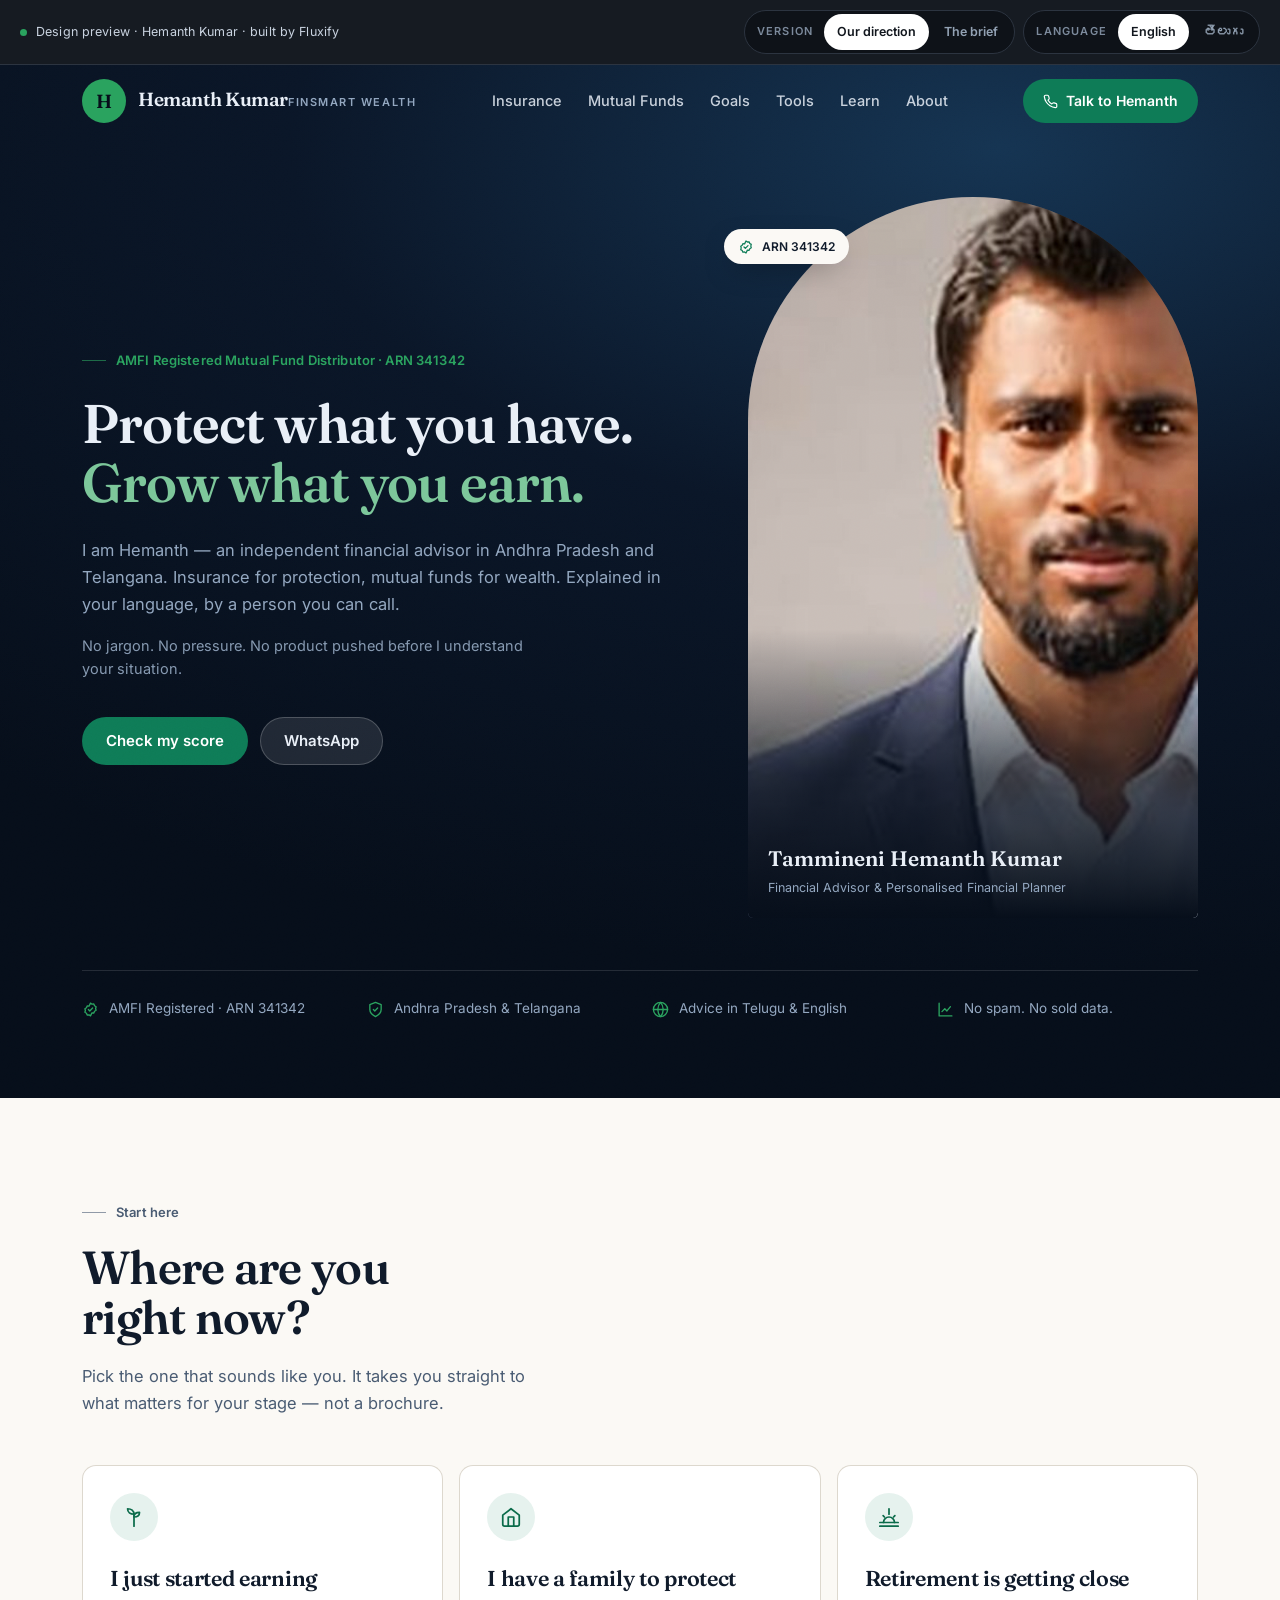
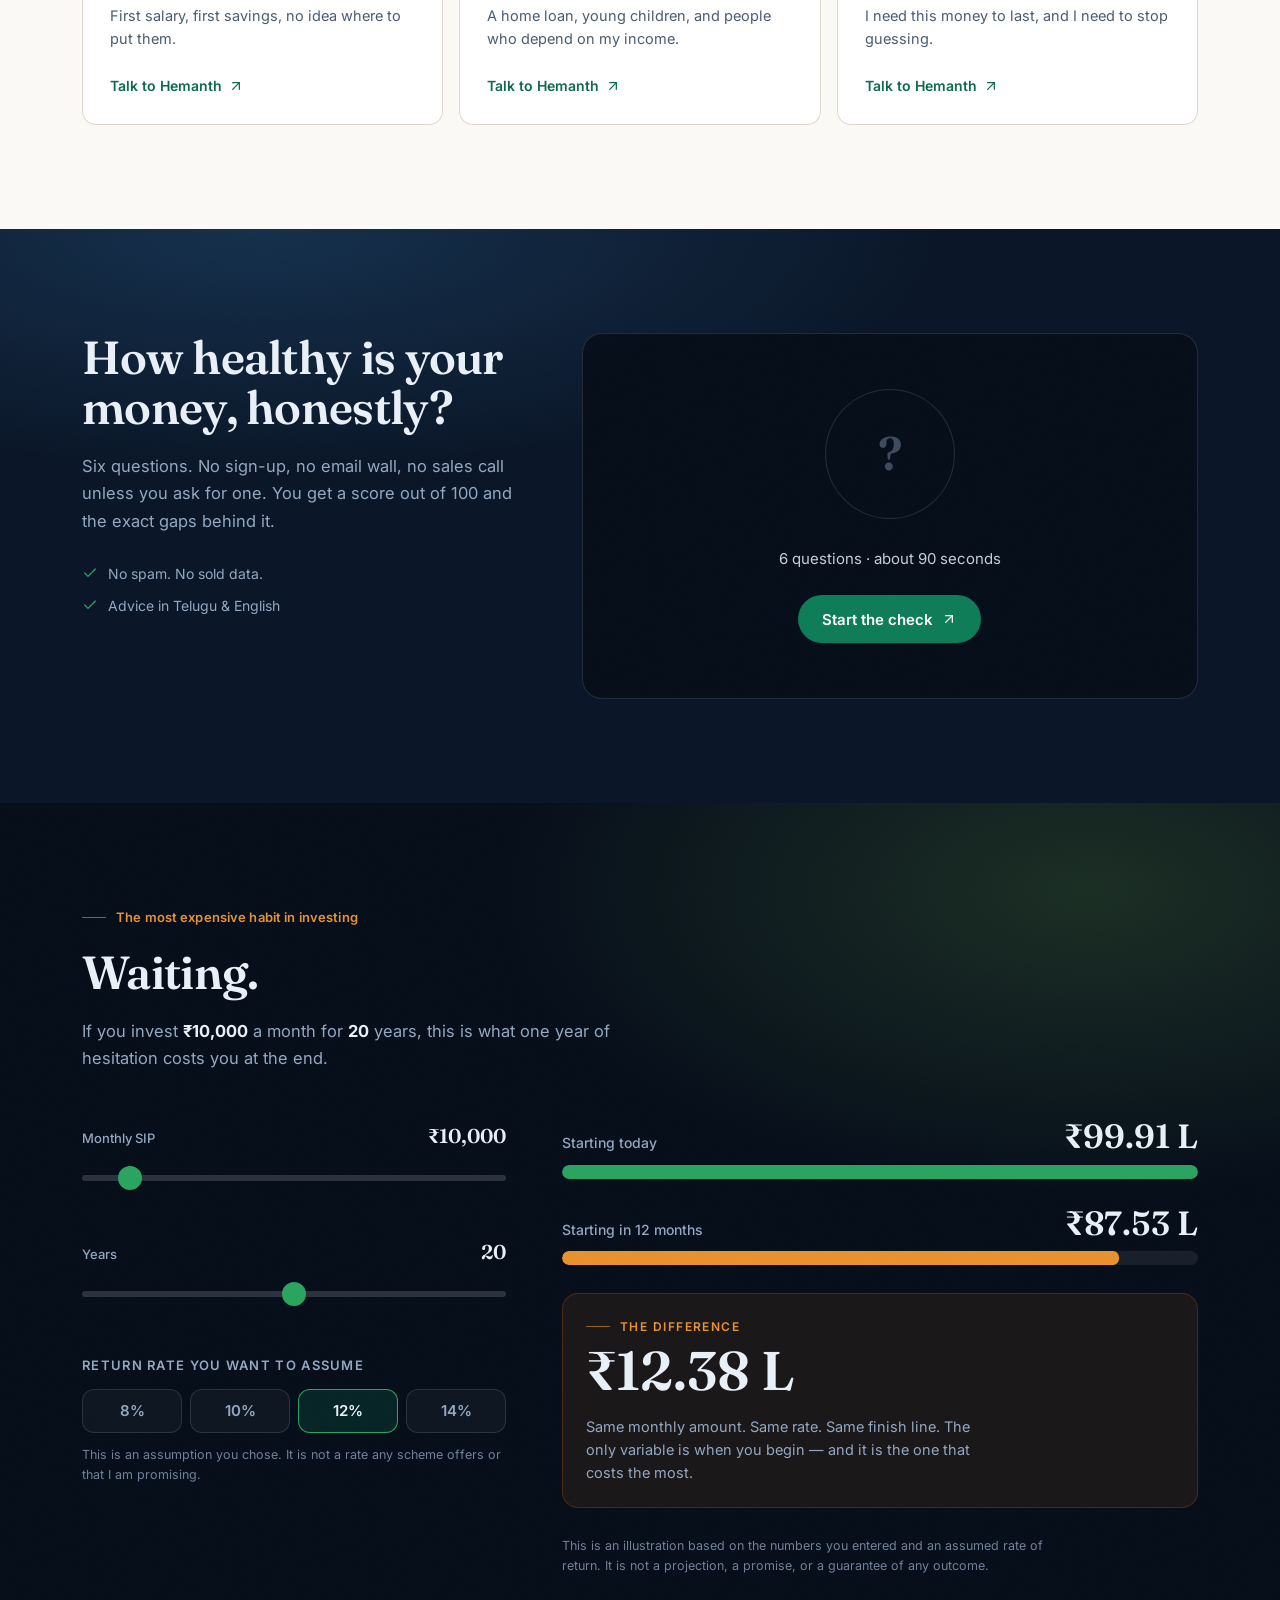
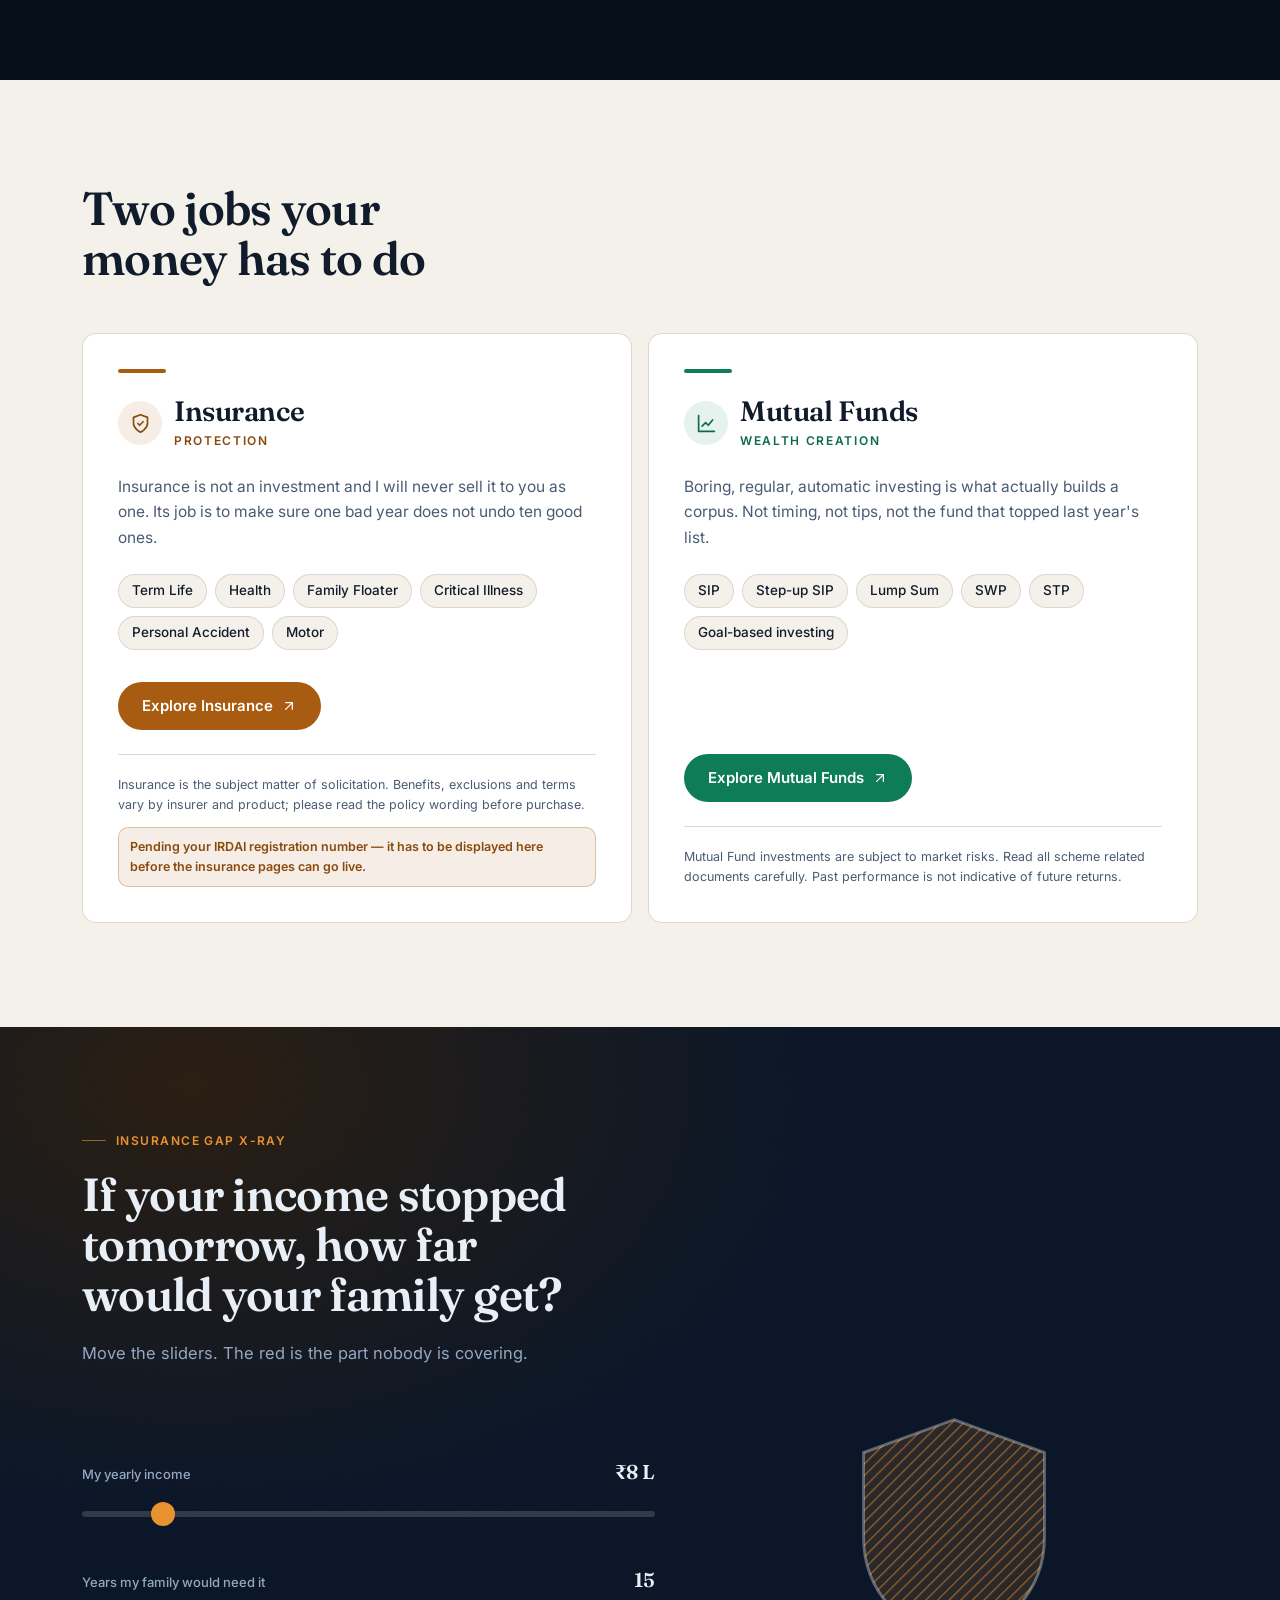
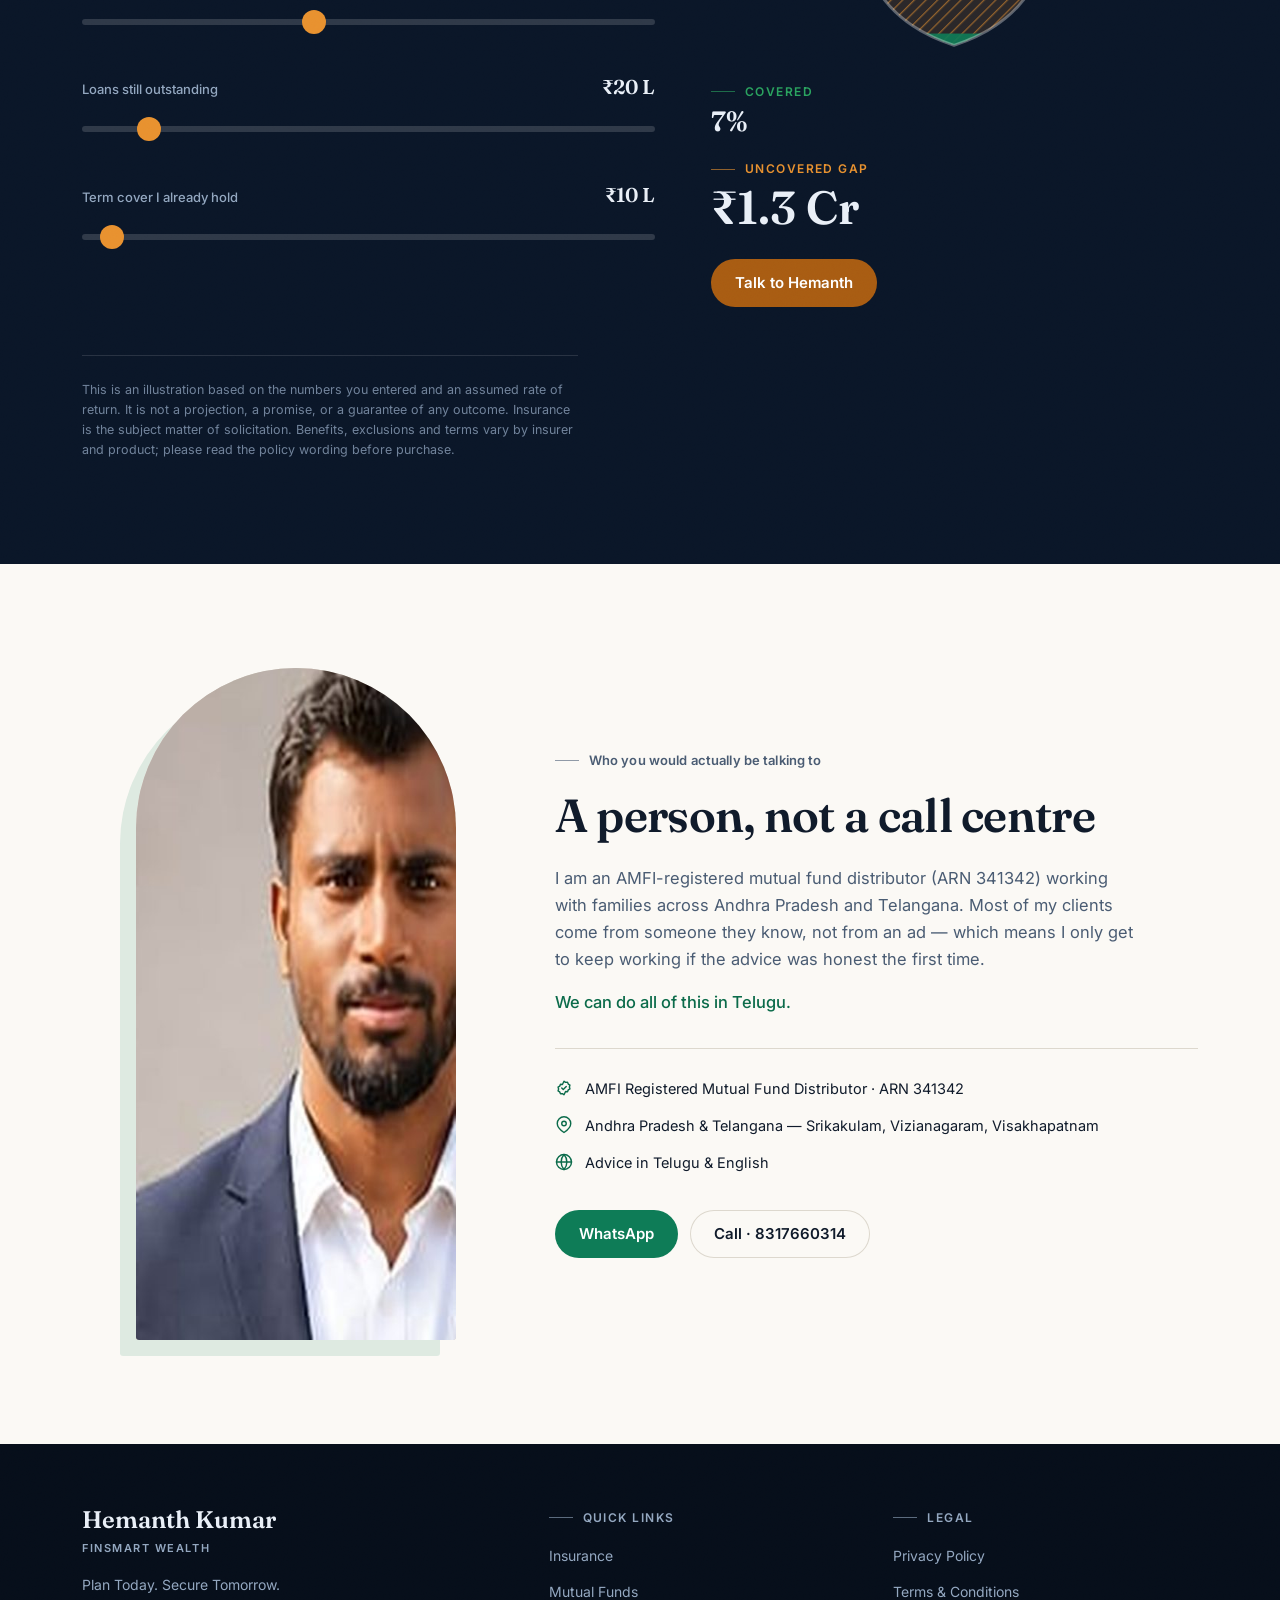
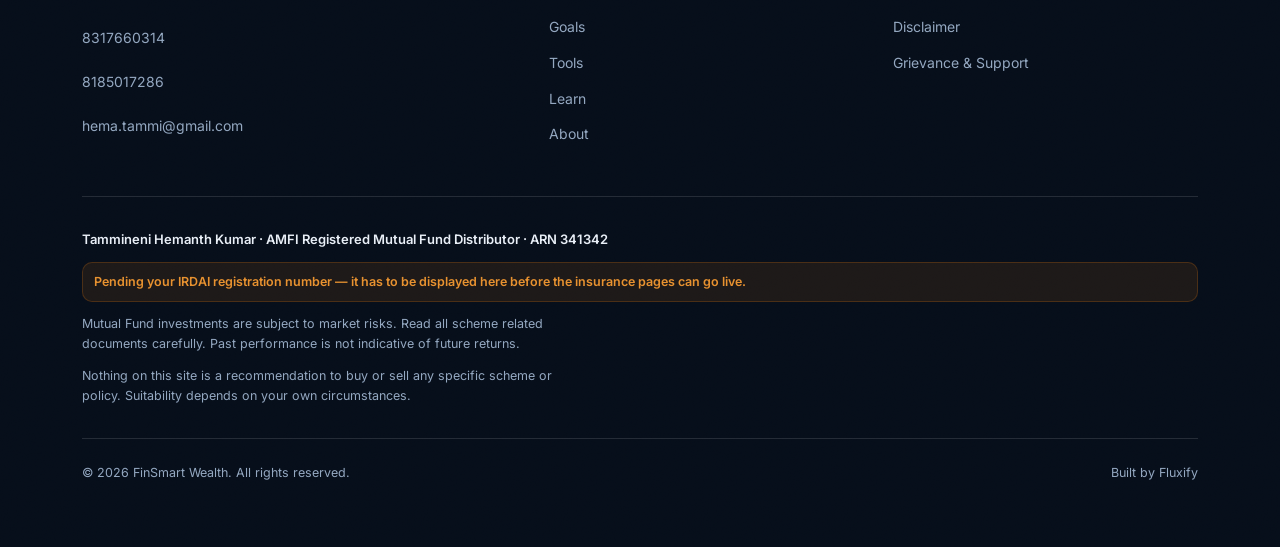
==== index.html @ db24d434 "FinSmart Wealth design preview" ====
<!doctype html>
<html lang="en">
<head>
<meta charset="utf-8">
<meta name="viewport" content="width=device-width, initial-scale=1, maximum-scale=5">
<meta name="robots" content="noindex, nofollow">
<meta name="color-scheme" content="only light">
<meta property="og:title" content="FinSmart Wealth — design preview">
<meta property="og:description" content="Two website directions for Hemanth Kumar, side by side.">
<title>FinSmart Wealth Preview</title>
<link rel="preconnect" href="https://fonts.googleapis.com">
<link rel="preconnect" href="https://fonts.gstatic.com" crossorigin>
<link rel="stylesheet" href="https://fonts.googleapis.com/css2?family=Fraunces:opsz,wght@9..144,400..700&family=Inter:wght@400..700&family=Anek+Telugu:wght@400..700&display=swap">

<style>
/* ============================================================================
   FinSmart Wealth — client preview
   Palette, type and layout ported verbatim from the built Next.js site so this
   demo previews the real thing rather than a separate design.
   Single committed visual world (a brand site), so every colour is explicit
   and nothing inverts with the host theme.
   ========================================================================= */
:root{
  --ink-900:#060E1A; --ink-800:#0A1628; --ink-700:#122740;
  --paper:#FBF9F5; --paper-alt:#F4F1EA;
  --growth-600:#0B6B4A; --growth-500:#0E7C57; --growth-400:#2AA35F; --growth-300:#7CC79A;
  --guard-600:#8A4A0D; --guard-500:#A85C12; --guard-400:#E8912F;
  --onink:#E9EFF7; --onink-muted:#93A7C0;
  --onpaper:#101B2B; --onpaper-muted:#4A5C73;
  --line:#DDD8CE; --line-dark:rgba(255,255,255,.12);
  --shell:#161B22; --shell-line:#2C3440; --shell-text:#C9D3E0;
  --wrap:1180px; --ease:cubic-bezier(.22,1,.36,1);
  --display:"Fraunces",Georgia,"Times New Roman",serif;
  --sans:"Inter",ui-sans-serif,system-ui,sans-serif;
  --telugu:"Anek Telugu","Inter",sans-serif;
}
*,*::before,*::after{box-sizing:border-box}
body{margin:0;background:var(--paper);color:var(--onpaper);font-family:var(--sans);font-size:16px;line-height:1.6;-webkit-font-smoothing:antialiased;overflow-x:hidden}
img{max-width:100%;display:block}
h1,h2,h3{font-family:var(--display);font-weight:600;line-height:1.08;letter-spacing:-.015em;text-wrap:balance;margin:0}
p{margin:0}
ul,ol{margin:0;padding:0;list-style:none}
a{color:inherit}
:focus-visible{outline:2px solid var(--growth-400);outline-offset:3px;border-radius:4px}
::selection{background:var(--growth-400);color:#fff}
[lang="te"]{font-family:var(--telugu);line-height:1.75}
[lang="te"] h1,[lang="te"] h2,[lang="te"] h3{font-family:var(--telugu);line-height:1.35;letter-spacing:0}
.tab{font-variant-numeric:tabular-nums}
.wrap{width:100%;max-width:var(--wrap);margin:0 auto;padding:0 20px}
@media(min-width:640px){.wrap{padding:0 32px}}
.band{position:relative;overflow:hidden}
.band-pad{padding:76px 0}
@media(min-width:768px){.band-pad{padding:104px 0}}
/* Film grain — the cheap trick that stops flat dark panels reading as a template. */
.grain::after{content:"";position:absolute;inset:0;pointer-events:none;opacity:.035;mix-blend-mode:overlay;
  background-image:url("data:image/svg+xml,%3Csvg xmlns='http://www.w3.org/2000/svg' width='140' height='140'%3E%3Cfilter id='n'%3E%3CfeTurbulence type='fractalNoise' baseFrequency='.85' numOctaves='3'/%3E%3C/filter%3E%3Crect width='140' height='140' filter='url(%23n)'/%3E%3C/svg%3E")}

/* ---------- demo chrome: deliberately not part of the site ---------- */
.shell{position:sticky;top:0;z-index:90;background:var(--shell);border-bottom:1px solid var(--shell-line);color:var(--shell-text)}
.shell-in{display:flex;align-items:center;justify-content:space-between;gap:16px;flex-wrap:wrap;padding:10px 20px;max-width:1320px;margin:0 auto}
.shell-tag{display:flex;align-items:center;gap:9px;font-size:12.5px;letter-spacing:.01em}
.shell-dot{width:7px;height:7px;border-radius:99px;background:var(--growth-400);flex:none}
.shell-groups{display:flex;gap:8px;flex-wrap:wrap}
.seg{display:flex;gap:2px;background:#0E1218;border:1px solid var(--shell-line);border-radius:99px;padding:3px}
.seg > span{padding:0 9px;align-self:center;font-size:11px;font-weight:600;letter-spacing:.11em;text-transform:uppercase;color:#7C8A9C}
.seg button{appearance:none;border:0;cursor:pointer;background:transparent;color:#93A2B4;font:inherit;font-size:12.5px;font-weight:600;padding:8px 13px;border-radius:99px;min-height:36px;transition:background .2s,color .2s}
.seg button:hover{color:#E6ECF4}
.seg button[aria-pressed="true"]{background:#fff;color:#11161D}
.seg button[disabled]{opacity:.35;cursor:not-allowed}

/* ---------- shared site pieces ---------- */
.kicker{display:flex;flex-wrap:wrap;align-items:center;gap:10px;min-width:0;font-size:12px;font-weight:600;letter-spacing:.12em;text-transform:uppercase}
.kicker.plain{font-size:13px;letter-spacing:.01em;text-transform:none}
.kicker::before{content:"";width:24px;height:1px;background:currentColor;opacity:.6;flex:none}
.h2{font-size:clamp(1.85rem,4vw,2.9rem)}
.lead{font-size:16.5px;line-height:1.65;max-width:58ch}
.btn{display:inline-flex;align-items:center;justify-content:center;gap:8px;min-height:48px;padding:12px 24px;border-radius:99px;font-size:15px;font-weight:600;text-decoration:none;cursor:pointer;border:0;font-family:inherit;transition:transform .2s var(--ease),background .2s}
.btn:hover{transform:translateY(-2px)}
.btn-primary{background:var(--growth-500);color:#fff}
.btn-primary:hover{background:var(--growth-600)}
.btn-guard{background:var(--guard-500);color:#fff}
.btn-guard:hover{background:var(--guard-600)}
.btn-onink{background:rgba(255,255,255,.10);color:var(--onink);box-shadow:inset 0 0 0 1px rgba(255,255,255,.2)}
.btn-onink:hover{background:rgba(255,255,255,.16)}
.btn-ghost{color:var(--onpaper);box-shadow:inset 0 0 0 1px var(--line)}
.btn-ghost:hover{background:var(--paper-alt)}
.smallprint{font-size:12.5px;line-height:1.6;max-width:62ch}

/* ---------- header ---------- */
.hdr{position:absolute;top:0;left:0;right:0;z-index:40}
.hdr-in{display:flex;align-items:center;justify-content:space-between;gap:16px;height:72px}
.lock{display:flex;align-items:center;gap:12px;text-decoration:none}
.lock-mark{width:44px;height:44px;border-radius:99px;display:grid;place-items:center;font-family:var(--display);font-size:19px;font-weight:600;background:var(--growth-400);color:var(--ink-900);flex:none}
.lock-name{font-family:var(--display);font-size:19px;font-weight:600;letter-spacing:-.02em;color:var(--onink);line-height:1}
.lock-sub{margin-top:4px;font-size:11px;font-weight:600;letter-spacing:.14em;text-transform:uppercase;color:var(--onink-muted);line-height:1}
.nav{display:none;gap:26px}
@media(min-width:1080px){.nav{display:flex}}
.nav a{font-size:14.5px;font-weight:500;color:rgba(233,239,247,.85);text-decoration:none;padding:4px 0;position:relative}
.nav a::after{content:"";position:absolute;left:0;right:0;bottom:-2px;height:1px;background:var(--growth-400);transform:scaleX(0);transform-origin:left;transition:transform .3s var(--ease)}
.nav a:hover::after{transform:scaleX(1)}

/* ---------- hero ---------- */
.hero{background:var(--ink-900);position:relative;isolation:isolate}
.hero-bg{position:absolute;inset:0;background:radial-gradient(120% 80% at 78% 8%,#153452 0%,#0A1628 46%,#060E1A 100%)}
#curves{position:absolute;inset:0;width:100%;height:100%;pointer-events:none;opacity:0;transition:opacity 1s}
.hero-in{position:relative;padding-top:104px;padding-bottom:64px}
@media(min-width:768px){.hero-in{padding-top:132px;padding-bottom:80px}}
.hero-grid{display:grid;gap:44px;align-items:center}
.hero-grid>*,.split>*,.advGrid>*,.cards>*{min-width:0}
@media(min-width:1024px){.hero-grid{grid-template-columns:1.15fr .85fr;gap:56px}}
.hero h1{font-size:clamp(2.3rem,4.3vw,3.4rem);color:var(--onink);margin-top:24px}
.hero h1 em{font-style:normal;color:var(--growth-300)}
.portrait-wrap{position:relative;max-width:380px;margin:0 auto;width:100%}
@media(min-width:1024px){.portrait-wrap{max-width:none}}
.portrait{position:relative;overflow:hidden;border-radius:999px 999px 24px 24px;background:var(--ink-700);box-shadow:inset 0 0 0 1px rgba(255,255,255,.12)}
.portrait img{width:100%;height:100%;object-fit:cover;object-position:top}
.portrait-fade{position:absolute;left:0;right:0;bottom:0;height:40%;background:linear-gradient(to top,var(--ink-900),rgba(6,14,26,.7),transparent)}
.portrait-cap{position:absolute;left:0;right:0;bottom:0;padding:20px}
.arn-chip{position:absolute;left:-12px;top:32px;display:flex;align-items:center;gap:8px;background:var(--paper);border-radius:99px;padding:8px 14px;font-size:12px;font-weight:600;color:var(--onpaper);box-shadow:0 10px 30px -12px rgba(0,0,0,.6)}
@media(min-width:640px){.arn-chip{left:-24px}}
.trust{display:grid;grid-template-columns:repeat(2,1fr);gap:16px 24px;margin-top:52px;padding-top:28px;border-top:1px solid var(--line-dark)}
@media(min-width:768px){.trust{grid-template-columns:repeat(4,1fr)}}
.trust li{display:flex;gap:10px;align-items:flex-start;font-size:13.5px;line-height:1.35;color:var(--onink-muted)}

/* ---------- cards ---------- */
.cards{display:grid;gap:16px;margin-top:48px}
@media(min-width:768px){.cards.three{grid-template-columns:repeat(3,1fr)}}
@media(min-width:1024px){.cards.two{grid-template-columns:repeat(2,1fr)}}
.card{display:flex;flex-direction:column;height:100%;background:#fff;border-radius:14px;padding:28px;box-shadow:inset 0 0 0 1px var(--line);text-decoration:none;color:inherit;transition:transform .3s var(--ease),box-shadow .3s var(--ease)}
a.card:hover{transform:translateY(-6px);box-shadow:inset 0 0 0 1px var(--line),0 20px 50px -24px rgba(10,22,40,.4)}
.card-icon{width:48px;height:48px;border-radius:99px;display:grid;place-items:center;background:rgba(14,124,87,.1);color:var(--growth-600);flex:none}
.card h3{font-size:clamp(1.15rem,2vw,1.35rem);line-height:1.25;margin-top:24px}
.chips{display:flex;flex-wrap:wrap;gap:8px;margin-top:24px}
.chips li{background:var(--paper-alt);box-shadow:inset 0 0 0 1px var(--line);border-radius:99px;padding:6px 14px;font-size:13.5px;font-weight:500}
.rule{display:block;height:4px;width:48px;border-radius:99px}

/* ---------- interactive panels ---------- */
.panel{background:rgba(6,14,26,.95);border-radius:20px;padding:20px;box-shadow:inset 0 0 0 1px rgba(255,255,255,.12)}
@media(min-width:640px){.panel{padding:32px}}
.split{display:grid;gap:44px;margin-top:48px}
@media(min-width:1024px){.split{gap:56px}}
@media(min-width:1024px){.split.score{grid-template-columns:.85fr 1.15fr;margin-top:0}}
@media(min-width:1024px){.split.wait{grid-template-columns:.8fr 1.2fr}}
@media(min-width:1024px){.split.xray{grid-template-columns:1fr .85fr;align-items:center}}
@media(min-width:1024px){.advGrid{grid-template-columns:.8fr 1.2fr;gap:56px}}
.progress{height:4px;border-radius:99px;background:rgba(255,255,255,.1);overflow:hidden;margin-top:10px}
.progress > i{display:block;height:100%;width:100%;border-radius:99px;background:var(--growth-400);transform-origin:left;transition:transform .45s var(--ease)}
.opt{display:flex;align-items:center;gap:12px;width:100%;text-align:left;font:inherit;font-size:15px;cursor:pointer;border:0;border-radius:12px;padding:14px 16px;color:rgba(233,239,247,.9);background:rgba(255,255,255,.03);box-shadow:inset 0 0 0 1px rgba(255,255,255,.12);transition:background .2s,box-shadow .2s;min-height:52px}
.opt:hover{background:rgba(255,255,255,.08);box-shadow:inset 0 0 0 1px rgba(255,255,255,.25)}
.opt[aria-pressed="true"]{background:rgba(14,124,87,.2);color:var(--onink);box-shadow:inset 0 0 0 1px var(--growth-400)}
.opt-tick{width:20px;height:20px;border-radius:99px;display:grid;place-items:center;box-shadow:inset 0 0 0 1px rgba(255,255,255,.3);flex:none}
.opt[aria-pressed="true"] .opt-tick{background:var(--growth-400);box-shadow:none;color:var(--ink-900)}
.stack{display:flex;flex-direction:column;gap:10px;margin-top:24px}
.gap-item{display:flex;gap:12px;background:rgba(168,92,18,.12);border-radius:12px;padding:14px;box-shadow:inset 0 0 0 1px rgba(168,92,18,.3)}
.win{display:inline-flex;align-items:center;gap:6px;background:rgba(14,124,87,.14);box-shadow:inset 0 0 0 1px rgba(14,124,87,.3);border-radius:99px;padding:6px 12px;font-size:13px;color:var(--onink)}
.field{display:block}
.field-row{display:flex;align-items:baseline;justify-content:space-between;gap:12px}
.field-label{font-size:13px;font-weight:500;color:var(--onink-muted)}
.field-val{font-family:var(--display);font-size:20px;font-weight:600;color:var(--onink)}
input[type=range]{-webkit-appearance:none;appearance:none;width:100%;height:44px;background:transparent;cursor:pointer;margin:4px 0 0}
input[type=range]::-webkit-slider-runnable-track{height:6px;border-radius:99px;background:rgba(255,255,255,.15)}
input[type=range]::-webkit-slider-thumb{-webkit-appearance:none;height:24px;width:24px;margin-top:-9px;border-radius:99px;background:var(--growth-400)}
input[type=range]::-moz-range-track{height:6px;border-radius:99px;background:rgba(255,255,255,.15)}
input[type=range]::-moz-range-thumb{height:24px;width:24px;border:0;border-radius:99px;background:var(--growth-400)}
input.guard[type=range]::-webkit-slider-thumb{background:var(--guard-400)}
input.guard[type=range]::-moz-range-thumb{background:var(--guard-400)}
.rate-row{display:flex;gap:8px;margin-top:12px}
.rate-row button{flex:1;min-height:44px;border:0;cursor:pointer;font:inherit;font-size:15px;font-weight:600;border-radius:12px;background:rgba(255,255,255,.03);color:var(--onink-muted);box-shadow:inset 0 0 0 1px rgba(255,255,255,.12);transition:background .2s}
.rate-row button[aria-pressed="true"]{background:rgba(14,124,87,.2);color:var(--onink);box-shadow:inset 0 0 0 1px var(--growth-400)}
.bar{height:14px;border-radius:99px;background:rgba(255,255,255,.07);overflow:hidden;margin-top:10px}
.bar > i{display:block;height:100%;width:100%;border-radius:99px;transform-origin:left;transition:transform .7s var(--ease)}
.bignum{font-family:var(--display);font-weight:600;line-height:1;color:var(--onink)}

/* ---------- footer ---------- */
.foot{background:var(--ink-900);color:var(--onink)}
.foot-grid{display:grid;gap:40px}
@media(min-width:768px){.foot-grid{grid-template-columns:1.4fr 1fr 1fr}}
.foot a{color:var(--onink-muted);text-decoration:none;font-size:14px}
.foot a:hover{color:var(--onink)}
.foot-contact a{display:inline-flex;align-items:center;min-height:44px}
.note-pending{border-radius:10px;padding:10px 12px;font-size:12.5px;font-weight:600;color:var(--guard-400);background:rgba(168,92,18,.14);box-shadow:inset 0 0 0 1px rgba(168,92,18,.32)}

/* ---------- Version A (the brief) ---------- */
.va{background:#fff;color:#1e293b;font-family:var(--sans)}
.va h1,.va h2,.va h3{font-family:var(--sans);font-weight:700;letter-spacing:-.02em}
.va-hdr{position:sticky;top:0;z-index:30;background:#fff;border-bottom:1px solid #e2e8f0}
.va-hdr-in{display:flex;align-items:center;justify-content:space-between;gap:24px;height:72px}
.va-logo{font-size:21px;font-weight:700;letter-spacing:-.02em;line-height:1.1}
.va-nav{display:none;gap:22px}
@media(min-width:1200px){.va-nav{display:flex}}
.va-nav a{font-size:14px;font-weight:500;color:#475569;text-decoration:none}
.va-hero{background:linear-gradient(to bottom,#f4f8ff,#fff)}
.va-hero-grid{display:grid;gap:32px;align-items:center;padding-top:48px;padding-bottom:48px}
@media(min-width:1024px){.va-hero-grid{grid-template-columns:1fr 1fr;padding-top:64px;padding-bottom:64px}}
.va-hero h1{font-size:clamp(2.1rem,4.4vw,3.2rem);line-height:1.1;color:#0f2a5c}
.va-bens{display:grid;gap:16px;margin-top:32px}
@media(min-width:640px){.va-bens{grid-template-columns:1fr 1fr}}
.va-ben{display:flex;gap:10px;align-items:flex-start;font-size:13px;line-height:1.35}
.va-ben-ico{width:36px;height:36px;border-radius:99px;display:grid;place-items:center;box-shadow:inset 0 0 0 1px rgba(22,163,74,.35);color:#16a34a;flex:none}
.va-btn{display:inline-flex;align-items:center;gap:10px;min-height:48px;padding:12px 24px;border-radius:10px;font-size:15px;font-weight:600;color:#fff;text-decoration:none}
.va-cards{display:grid;gap:20px}
@media(min-width:1024px){.va-cards{grid-template-columns:1fr 1fr}}
.va-card{background:#fff;border:1px solid #e2e8f0;border-radius:12px;padding:24px;box-shadow:0 2px 10px -4px rgba(15,42,92,.12)}
.va-icons{display:grid;grid-template-columns:repeat(3,1fr);gap:16px;margin-top:28px}
@media(min-width:640px){.va-icons{grid-template-columns:repeat(5,1fr)}}
.va-icons li{display:flex;flex-direction:column;align-items:center;gap:8px;text-align:center;font-size:11.5px;line-height:1.25;color:#475569}
.va-goals{display:grid;grid-template-columns:repeat(2,1fr);margin-top:32px}
@media(min-width:640px){.va-goals{grid-template-columns:repeat(3,1fr)}}
@media(min-width:1024px){.va-goals{grid-template-columns:repeat(6,1fr)}}
.va-goals li{display:flex;flex-direction:column;align-items:center;gap:10px;text-align:center;padding:20px 12px;font-size:13px;font-weight:500;color:#334155}
@media(min-width:1024px){.va-goals li + li{border-left:1px solid #e2e8f0}}
.va-tools{display:grid;gap:16px;margin-top:32px}
@media(min-width:640px){.va-tools{grid-template-columns:1fr 1fr}}
@media(min-width:1024px){.va-tools{grid-template-columns:repeat(5,1fr)}}
.va-tool{background:#fff;border:1px solid #e2e8f0;border-radius:12px;padding:20px}
.va-band{background:#0f2a5c;padding:20px 0}
.va-band ul{display:flex;flex-wrap:wrap;justify-content:center;gap:12px 32px}
.va-band li{display:flex;align-items:center;gap:8px;font-size:13.5px;color:rgba(255,255,255,.9)}
.va-band2{background:#f8fafc;padding:20px 0}
.va-band2 ul{display:flex;flex-wrap:wrap;justify-content:center;gap:12px 40px;font-size:13.5px;color:#475569}
.va-foot{background:#0f2a5c;color:rgba(255,255,255,.85)}

/* ---------- mobile action bar ---------- */
.mab{position:fixed;left:0;right:0;bottom:0;z-index:50;background:rgba(251,249,245,.96);backdrop-filter:blur(10px);border-top:1px solid var(--line);transform:translateY(100%);transition:transform .3s var(--ease);padding-bottom:env(safe-area-inset-bottom)}
.mab.on{transform:none}
@media(min-width:1024px){.mab{display:none}}
.mab ul{display:grid;grid-template-columns:repeat(3,1fr);gap:8px;padding:10px}
.mab a{display:flex;flex-direction:column;align-items:center;justify-content:center;gap:4px;min-height:54px;border-radius:12px;font-size:12px;font-weight:600;text-decoration:none}
.reveal{opacity:0;transform:translateY(18px);transition:opacity .55s var(--ease),transform .55s var(--ease)}
.reveal.in{opacity:1;transform:none}
@media(prefers-reduced-motion:reduce){
  *,*::before,*::after{animation-duration:.001ms !important;transition-duration:.001ms !important}
  .reveal{opacity:1;transform:none}
}
.sr{position:absolute;width:1px;height:1px;overflow:hidden;clip:rect(0 0 0 0);white-space:nowrap}
</style>
</head>
<body>
<!-- ======================= demo chrome ======================= -->
<div class="shell">
  <div class="shell-in">
    <p class="shell-tag"><span class="shell-dot"></span> Design preview · Hemanth Kumar · built by Fluxify</p>
    <div class="shell-groups">
      <div class="seg" role="group" aria-label="Version">
        <span>Version</span>
        <button type="button" id="vB" aria-pressed="true">Our direction</button>
        <button type="button" id="vA" aria-pressed="false">The brief</button>
      </div>
      <div class="seg" role="group" aria-label="Language">
        <span>Language</span>
        <button type="button" id="lEn" aria-pressed="true">English</button>
        <button type="button" id="lTe" aria-pressed="false">తెలుగు</button>
      </div>
    </div>
  </div>
</div>

<main id="stage"></main>

<div class="mab" id="mab" aria-hidden="true"></div>

<script>
/* ===========================================================================
   Data. Ported from the built site's lib/brand.ts, lib/copy.ts and lib/score.ts
   so the demo and the real thing can never drift apart in copy or maths.
   Nothing here is invented: anything the client has not confirmed is absent,
   not filled with a placeholder statistic.
   ========================================================================= */
var A = {
  full:"Tammineni Hemanth Kumar", short:"Hemanth Kumar", first:"Hemanth",
  role:"Financial Advisor & Personalised Financial Planner",
  practice:"FinSmart Wealth", tagline:"Plan Today. Secure Tomorrow.",
  phone:"8317660314", phone2:"8185017286", email:"hema.tammi@gmail.com",
  arn:"341342", amfi:"AMFI Registered Mutual Fund Distributor",
  irdai:null /* PENDING — insurance pages cannot go live until this is real */
};
var wa = function(m){ return "https://wa.me/91"+A.phone+"?text="+encodeURIComponent(m); };
var tel = "tel:+91"+A.phone;

var C = {
  mfRisk:"Mutual Fund investments are subject to market risks. Read all scheme related documents carefully. Past performance is not indicative of future returns.",
  calc:"This is an illustration based on the numbers you entered and an assumed rate of return. It is not a projection, a promise, or a guarantee of any outcome.",
  ins:"Insurance is the subject matter of solicitation. Benefits, exclusions and terms vary by insurer and product; please read the policy wording before purchase.",
  advice:"Nothing on this site is a recommendation to buy or sell any specific scheme or policy. Suitability depends on your own circumstances."
};

var D = {
  en:{
    nav:["Insurance","Mutual Funds","Goals","Tools","Learn","About"],
    talk:"Talk to Hemanth", whatsapp:"WhatsApp", call:"Call", enquire:"Enquire",
    start:"Check my score",
    heroEyebrow:"AMFI Registered Mutual Fund Distributor · ARN 341342",
    heroA:"Protect what you have.", heroB:"Grow what you earn.",
    heroSub:"I am Hemanth — an independent financial advisor in Andhra Pradesh and Telangana. Insurance for protection, mutual funds for wealth. Explained in your language, by a person you can call.",
    heroNote:"No jargon. No pressure. No product pushed before I understand your situation.",
    trust:["AMFI Registered · ARN 341342","Andhra Pradesh & Telangana","Advice in Telugu & English","No spam. No sold data."],
    doorsEyebrow:"Start here", doorsTitle:"Where are you right now?",
    doorsSub:"Pick the one that sounds like you. It takes you straight to what matters for your stage — not a brochure.",
    doors:[
      {t:"I just started earning", d:"First salary, first savings, no idea where to put them."},
      {t:"I have a family to protect", d:"A home loan, young children, and people who depend on my income."},
      {t:"Retirement is getting close", d:"I need this money to last, and I need to stop guessing."}
    ],
    scoreTitle:"How healthy is your money, honestly?",
    scoreSub:"Six questions. No sign-up, no email wall, no sales call unless you ask for one. You get a score out of 100 and the exact gaps behind it.",
    scoreIntro:"6 questions · about 90 seconds", scoreStart:"Start the check",
    scoreBack:"Back", scoreOf:"of", scoreRestart:"Start again",
    scoreResult:"Your Money Health Score", gapsTitle:"What is pulling it down",
    winsTitle:"Already working", sendWa:"Send this to me on WhatsApp",
    scoreDisc:"A directional self-assessment based on your own answers — not a financial plan, and not advice.",
    waitEyebrow:"The most expensive habit in investing", waitTitle:"Waiting.",
    waitLead:"If you invest", waitMid:"a month for", waitEnd:"years, this is what one year of hesitation costs you at the end.",
    waitNow:"Starting today", waitLater:"Starting in 12 months", waitDiff:"The difference",
    waitBody:"Same monthly amount. Same rate. Same finish line. The only variable is when you begin — and it is the one that costs the most.",
    monthlySip:"Monthly SIP", years:"Years", rateLabel:"Return rate you want to assume",
    rateNote:"This is an assumption you chose. It is not a rate any scheme offers or that I am promising.",
    pillarsTitle:"Two jobs your money has to do",
    insName:"Insurance", insLine:"Protection",
    insBody:"Insurance is not an investment and I will never sell it to you as one. Its job is to make sure one bad year does not undo ten good ones.",
    insItems:["Term Life","Health","Family Floater","Critical Illness","Personal Accident","Motor"],
    insCta:"Explore Insurance",
    mfName:"Mutual Funds", mfLine:"Wealth creation",
    mfBody:"Boring, regular, automatic investing is what actually builds a corpus. Not timing, not tips, not the fund that topped last year's list.",
    mfItems:["SIP","Step-up SIP","Lump Sum","SWP","STP","Goal-based investing"],
    mfCta:"Explore Mutual Funds",
    xrayEyebrow:"Insurance gap X-ray",
    xrayTitle:"If your income stopped tomorrow, how far would your family get?",
    xraySub:"Move the sliders. The red is the part nobody is covering.",
    covered:"Covered", gap:"Uncovered gap",
    xIncome:"My yearly income", xYears:"Years my family would need it",
    xLoans:"Loans still outstanding", xCover:"Term cover I already hold",
    advEyebrow:"Who you would actually be talking to", advTitle:"A person, not a call centre",
    advBody:"I am an AMFI-registered mutual fund distributor (ARN 341342) working with families across Andhra Pradesh and Telangana. Most of my clients come from someone they know, not from an ad — which means I only get to keep working if the advice was honest the first time.",
    advLang:"We can do all of this in Telugu.",
    quick:"Quick links", legal:"Legal",
    legalItems:["Privacy Policy","Terms & Conditions","Disclaimer","Grievance & Support"],
    rights:"All rights reserved.", builtBy:"Built by Fluxify",
    pendingIrdai:"Pending your IRDAI registration number — it has to be displayed here before the insurance pages can go live."
  },
  te:{
    nav:["బీమా","మ్యూచువల్ ఫండ్స్","లక్ష్యాలు","టూల్స్","తెలుసుకోండి","మా గురించి"],
    talk:"హేమంత్‌తో మాట్లాడండి", whatsapp:"వాట్సాప్", call:"కాల్ చేయండి", enquire:"వివరాలు",
    start:"నా స్కోర్ చూడండి",
    heroEyebrow:"AMFI రిజిస్టర్డ్ మ్యూచువల్ ఫండ్ డిస్ట్రిబ్యూటర్ · ARN 341342",
    heroA:"మీ దగ్గర ఉన్నదాన్ని కాపాడుకోండి.", heroB:"మీరు సంపాదించేదాన్ని పెంచుకోండి.",
    heroSub:"నేను హేమంత్ — ఆంధ్రప్రదేశ్, తెలంగాణలో స్వతంత్ర ఆర్థిక సలహాదారుని. రక్షణ కోసం బీమా, సంపద కోసం మ్యూచువల్ ఫండ్స్. మీ భాషలో, మీరు ఫోన్ చేయగలిగే మనిషి దగ్గర.",
    heroNote:"కష్టమైన పదాలు ఉండవు. ఒత్తిడి ఉండదు. మీ పరిస్థితి తెలియకుండా ఏ ప్రొడక్ట్‌నూ ముందుకు నెట్టను.",
    trust:["AMFI రిజిస్టర్డ్ · ARN 341342","ఆంధ్రప్రదేశ్ & తెలంగాణ","తెలుగు, ఇంగ్లీష్‌లో సలహా","స్పామ్ లేదు. మీ వివరాలు ఎవరికీ ఇవ్వం."],
    doorsEyebrow:"ఇక్కడ మొదలుపెట్టండి", doorsTitle:"మీరు ఇప్పుడు ఏ దశలో ఉన్నారు?",
    doorsSub:"మీకు సరిపోయేదాన్ని ఎంచుకోండి. మీ దశకు అవసరమైన దాని దగ్గరకే నేరుగా తీసుకెళ్తుంది.",
    doors:[
      {t:"ఇప్పుడే సంపాదించడం మొదలుపెట్టాను", d:"మొదటి జీతం, మొదటి పొదుపు — ఎక్కడ పెట్టాలో తెలియదు."},
      {t:"కుటుంబాన్ని కాపాడుకోవాలి", d:"ఇంటి రుణం, చిన్న పిల్లలు, నా ఆదాయంపై ఆధారపడిన వాళ్ళు."},
      {t:"రిటైర్‌మెంట్ దగ్గర పడుతోంది", d:"ఈ డబ్బు చివరి వరకు సరిపోవాలి. ఇక అంచనాలు వద్దు."}
    ],
    scoreTitle:"నిజం చెప్పాలంటే, మీ ఆర్థిక ఆరోగ్యం ఎలా ఉంది?",
    scoreSub:"ఆరు ప్రశ్నలు. సైన్-అప్ లేదు, ఈమెయిల్ అడగం, మీరు అడిగితేనే కాల్. 100కి స్కోర్‌తో పాటు, లోపాలు ఏమిటో కూడా తెలుస్తుంది.",
    scoreIntro:"6 ప్రశ్నలు · సుమారు 90 సెకన్లు", scoreStart:"పరీక్ష మొదలుపెట్టండి",
    scoreBack:"వెనక్కి", scoreOf:"/", scoreRestart:"మళ్ళీ మొదలుపెట్టండి",
    scoreResult:"మీ ఆర్థిక ఆరోగ్య స్కోర్", gapsTitle:"స్కోర్‌ను తగ్గిస్తున్నవి",
    winsTitle:"సరిగ్గా ఉన్నవి", sendWa:"దీన్ని వాట్సాప్‌లో పంపండి",
    scoreDisc:"మీరు ఇచ్చిన సమాధానాల ఆధారంగా ఒక సాధారణ అంచనా మాత్రమే — ఇది ఆర్థిక ప్రణాళిక కాదు, సలహా కాదు.",
    waitEyebrow:"పెట్టుబడిలో అత్యంత ఖరీదైన అలవాటు", waitTitle:"వాయిదా వేయడం.",
    waitLead:"మీరు నెలకు", waitMid:"చొప్పున", waitEnd:"సంవత్సరాలు పెట్టుబడి పెడితే, ఒక సంవత్సరం ఆలస్యం చివరికి ఇంత ఖర్చు పెడుతుంది.",
    waitNow:"ఈరోజే మొదలుపెడితే", waitLater:"12 నెలల తర్వాత మొదలుపెడితే", waitDiff:"తేడా",
    waitBody:"అదే నెలవారీ మొత్తం. అదే రేటు. అదే గమ్యం. తేడా ఒక్కటే — ఎప్పుడు మొదలుపెట్టారు అనేది. అదే ఎక్కువ ఖర్చు పెట్టేది.",
    monthlySip:"నెలవారీ SIP", years:"సంవత్సరాలు", rateLabel:"మీరు అనుకుంటున్న రాబడి రేటు",
    rateNote:"ఇది మీరు ఎంచుకున్న అంచనా మాత్రమే. ఇది ఏ పథకం ఇచ్చే రాబడి కాదు.",
    pillarsTitle:"మీ డబ్బు చేయాల్సిన రెండు పనులు",
    insName:"బీమా", insLine:"రక్షణ",
    insBody:"బీమా అనేది పెట్టుబడి కాదు, దాన్ని పెట్టుబడిగా నేను ఎప్పుడూ అమ్మను. ఒక చెడు సంవత్సరం, పది మంచి సంవత్సరాలను పాడుచేయకుండా చూడటమే దాని పని.",
    insItems:["టర్మ్ లైఫ్","ఆరోగ్య బీమా","ఫ్యామిలీ ఫ్లోటర్","క్రిటికల్ ఇల్‌నెస్","ప్రమాద బీమా","వాహన బీమా"],
    insCta:"బీమా చూడండి",
    mfName:"మ్యూచువల్ ఫండ్స్", mfLine:"సంపద సృష్టి",
    mfBody:"విసుగు పుట్టించే, క్రమమైన, ఆటోమేటిక్ పెట్టుబడే నిజంగా సంపదను నిర్మిస్తుంది. టైమింగ్ కాదు, టిప్స్ కాదు, గత సంవత్సరం టాప్‌లో ఉన్న ఫండ్ అంతకంటే కాదు.",
    mfItems:["SIP","స్టెప్-అప్ SIP","లంప్ సమ్","SWP","STP","లక్ష్య ఆధారిత పెట్టుబడి"],
    mfCta:"మ్యూచువల్ ఫండ్స్ చూడండి",
    xrayEyebrow:"బీమా లోటు ఎక్స్-రే",
    xrayTitle:"రేపు మీ ఆదాయం ఆగిపోతే, మీ కుటుంబం ఎంత దూరం వెళ్ళగలదు?",
    xraySub:"స్లైడర్లను కదపండి. ఎరుపు రంగులో ఉన్నది ఎవరూ కవర్ చేయని భాగం.",
    covered:"కవర్ అయినది", gap:"కవర్ కాని లోటు",
    xIncome:"నా వార్షిక ఆదాయం", xYears:"నా కుటుంబానికి ఎన్ని సంవత్సరాలు అవసరం",
    xLoans:"ఇంకా తీర్చాల్సిన రుణాలు", xCover:"నాకు ఇప్పటికే ఉన్న టర్మ్ కవర్",
    advEyebrow:"మీరు నిజంగా మాట్లాడేది ఎవరితో", advTitle:"కాల్ సెంటర్ కాదు, ఒక మనిషి",
    advBody:"నేను AMFI రిజిస్టర్డ్ మ్యూచువల్ ఫండ్ డిస్ట్రిబ్యూటర్‌ని (ARN 341342). ఆంధ్రప్రదేశ్, తెలంగాణలోని కుటుంబాలతో పని చేస్తున్నాను. నా క్లయింట్లలో చాలామంది ప్రకటనల ద్వారా కాదు, తెలిసిన వాళ్ళ ద్వారానే వస్తారు — అంటే మొదటిసారి నిజాయితీగా సలహా ఇస్తేనే నా పని నిలుస్తుంది.",
    advLang:"ఇదంతా మనం తెలుగులోనే మాట్లాడుకోవచ్చు.",
    quick:"ముఖ్య లింక్‌లు", legal:"చట్టపరమైన",
    legalItems:["గోప్యతా విధానం","నిబంధనలు & షరతులు","డిస్‌క్లెయిమర్","ఫిర్యాదులు & సహాయం"],
    rights:"అన్ని హక్కులు రిజర్వ్ చేయబడ్డాయి.", builtBy:"Fluxify రూపొందించినది",
    pendingIrdai:"మీ IRDAI రిజిస్ట్రేషన్ నంబర్ కోసం ఎదురుచూస్తున్నాం — బీమా పేజీలు లైవ్‌కు వెళ్ళే ముందు అది ఇక్కడ కనిపించాలి."
  }
};

/* ---- Money Health Score: six questions, weighted, transparent ---- */
var Q = [
 {id:"emergency",w:20,
  en:{q:"If your income stopped tomorrow, how long could your family run on savings?",h:"Cash you could actually reach this week — not property, not PF, not your SIPs."},
  te:{q:"రేపు మీ ఆదాయం ఆగిపోతే, పొదుపుతో మీ కుటుంబం ఎన్ని రోజులు నడపగలదు?",h:"ఈ వారంలోనే చేతికి అందే డబ్బు మాత్రమే — ఆస్తి, PF, SIP కాదు."},
  o:[{v:0,en:"Less than a month",te:"ఒక నెల కంటే తక్కువ"},{v:35,en:"1 to 3 months",te:"1 నుంచి 3 నెలలు"},{v:75,en:"3 to 6 months",te:"3 నుంచి 6 నెలలు"},{v:100,en:"More than 6 months",te:"6 నెలలకు పైగా"}]},
 {id:"protection",w:22,
  en:{q:"How much term life cover do you have, compared to your yearly income?",h:"Only pure term cover counts here. Endowment and ULIP policies are mostly investment, not protection."},
  te:{q:"మీ వార్షిక ఆదాయంతో పోలిస్తే, మీకు ఎంత టర్మ్ లైఫ్ కవర్ ఉంది?",h:"ఇక్కడ స్వచ్ఛమైన టర్మ్ కవర్ మాత్రమే లెక్క. ఎండోమెంట్, ULIP పాలసీలు ఎక్కువగా పెట్టుబడి — రక్షణ కాదు."},
  o:[{v:0,en:"No term cover at all",te:"టర్మ్ కవర్ అస్సలు లేదు"},{v:30,en:"Less than 5 times my income",te:"నా ఆదాయానికి 5 రెట్ల కంటే తక్కువ"},{v:70,en:"About 5 to 10 times",te:"సుమారు 5 నుంచి 10 రెట్లు"},{v:100,en:"More than 10 times",te:"10 రెట్లకు పైగా"},{v:100,en:"Nobody depends on my income",te:"నా ఆదాయంపై ఎవరూ ఆధారపడలేదు"}]},
 {id:"health",w:20,
  en:{q:"What health cover do you have that is not from your employer?",h:"Employer cover ends the day the job does — usually at the worst possible moment."},
  te:{q:"మీ కంపెనీ ఇచ్చినది కాకుండా, మీకు ఎంత ఆరోగ్య బీమా ఉంది?",h:"ఉద్యోగం పోయిన రోజే కంపెనీ బీమా కూడా పోతుంది — సాధారణంగా అత్యంత చెడ్డ సమయంలో."},
  o:[{v:0,en:"None — only my employer's",te:"లేదు — కంపెనీది మాత్రమే"},{v:35,en:"Up to ₹5 lakh",te:"₹5 లక్షల వరకు"},{v:75,en:"₹5 to ₹10 lakh",te:"₹5 నుంచి ₹10 లక్షలు"},{v:100,en:"More than ₹10 lakh",te:"₹10 లక్షలకు పైగా"}]},
 {id:"investing",w:20,
  en:{q:"Do you invest a fixed amount every single month?",h:"Automatic beats large. A ₹3,000 SIP that never misses outranks a ₹50,000 deposit once a year."},
  te:{q:"మీరు ప్రతి నెలా ఒక నిర్ణీత మొత్తాన్ని పెట్టుబడి పెడతారా?",h:"పెద్ద మొత్తం కంటే క్రమం ముఖ్యం. ఏ నెలా తప్పని ₹3,000 SIP, సంవత్సరానికి ఒకసారి వేసే ₹50,000 కంటే మేలు."},
  o:[{v:0,en:"No, whatever is left over",te:"లేదు, మిగిలింది ఏదైతే అది"},{v:40,en:"Sometimes, not every month",te:"అప్పుడప్పుడు, ప్రతి నెలా కాదు"},{v:75,en:"Yes, under 10% of my income",te:"అవును, ఆదాయంలో 10% లోపు"},{v:100,en:"Yes, 10% or more",te:"అవును, 10% లేదా అంతకంటే ఎక్కువ"}]},
 {id:"goals",w:10,
  en:{q:"Do you know what your biggest goal will actually cost by the time you get there?",h:"A ₹10 lakh degree today is closer to ₹26 lakh in fifteen years. Inflation is the part people forget."},
  te:{q:"మీ అతిపెద్ద లక్ష్యం, ఆ సమయానికి నిజంగా ఎంత ఖర్చవుతుందో మీకు తెలుసా?",h:"ఈరోజు ₹10 లక్షల డిగ్రీ, పదిహేనేళ్ళలో దాదాపు ₹26 లక్షలు. ద్రవ్యోల్బణాన్నే అందరూ మర్చిపోతారు."},
  o:[{v:0,en:"No idea",te:"అస్సలు తెలియదు"},{v:40,en:"A rough guess",te:"ఒక అంచనా మాత్రమే"},{v:80,en:"I have worked out the number",te:"నేను లెక్క వేసుకున్నాను"},{v:100,en:"Worked out, and I am on track",te:"లెక్క వేశాను, సరైన దారిలోనే ఉన్నాను"}]},
 {id:"debt",w:8,
  en:{q:"Are you carrying any high-interest debt?",h:"Credit cards and personal loans. Clearing an 18% loan is a guaranteed 18% — no investment can promise that."},
  te:{q:"మీపై ఎక్కువ వడ్డీ ఉన్న అప్పులు ఏమైనా ఉన్నాయా?",h:"క్రెడిట్ కార్డులు, పర్సనల్ లోన్లు. 18% అప్పు తీర్చడం అంటే ఖచ్చితంగా 18% ఆదా — ఏ పెట్టుబడీ అది ఇవ్వలేదు."},
  o:[{v:0,en:"Yes, a significant amount",te:"అవును, గణనీయంగా ఉన్నాయి"},{v:45,en:"A little",te:"కొంచెం ఉన్నాయి"},{v:85,en:"Only a home or vehicle loan",te:"ఇల్లు లేదా వాహన రుణం మాత్రమే"},{v:100,en:"None",te:"ఏమీ లేవు"}]}
];

var DIM = {
  emergency:{en:"Emergency fund",te:"అత్యవసర నిధి"}, protection:{en:"Life cover",te:"జీవిత బీమా"},
  health:{en:"Health cover",te:"ఆరోగ్య బీమా"}, investing:{en:"Regular investing",te:"క్రమమైన పెట్టుబడి"},
  goals:{en:"Goal clarity",te:"లక్ష్యాల స్పష్టత"}, debt:{en:"Debt load",te:"అప్పుల భారం"}
};
var GAP = {
  emergency:{en:"No real emergency fund. One hospital bill or one lost job and your investments get sold at exactly the wrong time.",te:"సరైన అత్యవసర నిధి లేదు. ఒక ఆసుపత్రి బిల్లు లేదా ఉద్యోగం పోతే, సరిగ్గా తప్పు సమయంలో మీ పెట్టుబడులు అమ్మాల్సి వస్తుంది."},
  protection:{en:"Your family's income is not protected. This is the cheapest gap on the list to close and the most expensive one to leave open.",te:"మీ కుటుంబ ఆదాయానికి రక్షణ లేదు. ఈ జాబితాలో పూడ్చడానికి అత్యంత చౌకైన లోటు ఇదే — వదిలేస్తే అత్యంత ఖరీదైనది కూడా ఇదే."},
  health:{en:"You are relying on employer health cover, or none at all. It ends with the job, and it rarely covers parents.",te:"మీరు కంపెనీ ఆరోగ్య బీమాపైనే ఆధారపడుతున్నారు, లేదా అది కూడా లేదు. ఉద్యోగంతో పాటే అది ముగుస్తుంది, తల్లిదండ్రులకు సాధారణంగా వర్తించదు."},
  investing:{en:"Investing is happening when money is left over, which means it mostly is not happening. Regularity matters more than the amount.",te:"మిగిలినప్పుడే పెట్టుబడి జరుగుతోంది — అంటే చాలావరకు జరగడం లేదు. మొత్తం కంటే క్రమమే ముఖ్యం."},
  goals:{en:"Your goals do not have numbers attached yet, so there is no way to know if the saving is enough.",te:"మీ లక్ష్యాలకు ఇంకా అంకెలు లేవు, కాబట్టి పొదుపు సరిపోతుందో లేదో తెలుసుకోలేరు."},
  debt:{en:"High-interest debt is quietly cancelling out your returns. Clearing it usually beats investing the same rupee.",te:"ఎక్కువ వడ్డీ అప్పులు మీ రాబడిని నిశ్శబ్దంగా తినేస్తున్నాయి. అదే రూపాయిని పెట్టుబడి పెట్టడం కంటే అప్పు తీర్చడమే మేలు."}
};
var WIN = {
  emergency:{en:"You have a genuine cash buffer",te:"మీ దగ్గర నిజమైన నగదు నిల్వ ఉంది"},
  protection:{en:"Your family's income is protected",te:"మీ కుటుంబ ఆదాయానికి రక్షణ ఉంది"},
  health:{en:"You hold your own health cover",te:"మీ సొంత ఆరోగ్య బీమా ఉంది"},
  investing:{en:"You invest regularly, not occasionally",te:"మీరు క్రమం తప్పకుండా పెట్టుబడి పెడతారు"},
  goals:{en:"Your goals have real numbers",te:"మీ లక్ష్యాలకు నిజమైన అంకెలు ఉన్నాయి"},
  debt:{en:"No high-interest debt dragging you back",te:"వెనక్కి లాగే ఎక్కువ వడ్డీ అప్పులు లేవు"}
};

/* ---- maths: illustrations, never forecasts ---- */
function sipFV(m,y,r){var n=Math.round(y*12),i=r/100/12;if(n<=0)return 0;if(i===0)return m*n;return m*((Math.pow(1+i,n)-1)/i)*(1+i);}
function delay(m,y,r,dm){var now=sipFV(m,y,r),later=sipFV(m,Math.max(0,y-dm/12),r);return{now:now,later:later,lost:Math.max(0,now-later)};}
function coverNeed(inc,yrs,loans,have){var gross=inc*yrs+loans;return{gross:gross,gap:Math.max(0,gross-have),pct:gross>0?Math.min(100,Math.round(have/gross*100)):0};}
function score(ans){var w=0,u=0,per=[];for(var k=0;k<Q.length;k++){var q=Q[k];if(ans[q.id]===undefined)continue;w+=ans[q.id]*q.w;u+=q.w;per.push({id:q.id,v:ans[q.id]});}
  var s=u===0?0:Math.round(w/u);
  var gaps=per.filter(function(p){return p.v<60;}).sort(function(a,b){return a.v-b.v;}).map(function(p){return p.id;});
  var wins=per.filter(function(p){return p.v>=80;}).map(function(p){return p.id;});
  return{s:s,gaps:gaps,wins:wins};}
function band(s,L){if(s<35)return L==="te"?"బలహీనం":"Fragile";if(s<60)return L==="te"?"కొన్ని చోట్ల ప్రమాదం":"Exposed in places";if(s<80)return L==="te"?"మంచి పునాది":"Solid foundation";return L==="te"?"బలంగా ఉంది":"Strong";}

/* ---- Indian money formatting: ₹12,34,567 not ₹1,234,567 ---- */
function inr(n){return "₹"+Math.round(n).toLocaleString("en-IN",{maximumFractionDigits:0});}
function trimZ(s){return s.replace(/\.(\d*?)0+$/,function(m,k){return k?"."+k:"";});}
function inrC(n){var v=Math.abs(n);
  if(v>=1e7)return "₹"+trimZ((n/1e7).toFixed(2))+" Cr";
  if(v>=1e5)return "₹"+trimZ((n/1e5).toFixed(2))+" L";
  if(v>=1000)return "₹"+(n/1000).toFixed(0)+"K";
  return inr(n);}

/* ---- tiny inline icon set (stroke, 24-grid) ---- */
var I = {
  badge:'<path d="M9 12l2 2 4-4"/><path d="M12 3l2.1 1.5 2.6-.2 1 2.4 2.2 1.4-.7 2.5.7 2.5-2.2 1.4-1 2.4-2.6-.2L12 21l-2.1-1.5-2.6.2-1-2.4-2.2-1.4.7-2.5-.7-2.5 2.2-1.4 1-2.4 2.6.2z"/>',
  shield:'<path d="M12 22s8-4 8-10V5l-8-3-8 3v7c0 6 8 10 8 10z"/><path d="M9 12l2 2 4-4"/>',
  chart:'<path d="M3 3v18h18"/><path d="M7 15l4-4 3 3 5-6"/>',
  lang:'<path d="M2 12h20"/><circle cx="12" cy="12" r="10"/><path d="M12 2a15 15 0 010 20 15 15 0 010-20z"/>',
  sprout:'<path d="M12 22V9"/><path d="M12 9C12 5 9 3 5 3c0 4 3 6 7 6z"/><path d="M12 12c0-3 2-5 6-5 0 3-2 5-6 5z"/>',
  home:'<path d="M3 10l9-7 9 7v10a2 2 0 01-2 2H5a2 2 0 01-2-2z"/><path d="M9 22V12h6v10"/>',
  sunset:'<path d="M12 3v6"/><path d="M5.6 10.6l1.4 1.4"/><path d="M2 18h20"/><path d="M17 12l1.4-1.4"/><path d="M6 18a6 6 0 0112 0"/><path d="M2 22h20"/>',
  arrow:'<path d="M7 17L17 7"/><path d="M7 7h10v10"/>',
  check:'<path d="M20 6L9 17l-5-5"/>',
  alert:'<path d="M12 9v4"/><path d="M12 17h.01"/><path d="M10.3 3.9L2 18a2 2 0 001.7 3h16.6a2 2 0 001.7-3L13.7 3.9a2 2 0 00-3.4 0z"/>',
  phone:'<path d="M22 16.9v3a2 2 0 01-2.2 2 19.8 19.8 0 01-8.6-3.1 19.5 19.5 0 01-6-6A19.8 19.8 0 012.1 4.2 2 2 0 014.1 2h3a2 2 0 012 1.7c.1 1 .4 1.9.7 2.8a2 2 0 01-.5 2.1L8.1 9.9a16 16 0 006 6l1.3-1.2a2 2 0 012.1-.5c.9.3 1.8.6 2.8.7a2 2 0 011.7 2z"/>',
  chat:'<path d="M21 11.5a8.4 8.4 0 01-9 8.4 8.5 8.5 0 01-3.9-.9L3 21l1.9-5.1A8.4 8.4 0 013.5 11 8.5 8.5 0 0112 3a8.4 8.4 0 019 8.5z"/>',
  pen:'<path d="M12 20h9"/><path d="M16.5 3.5a2.1 2.1 0 013 3L7 19l-4 1 1-4z"/>',
  back:'<path d="M19 12H5"/><path d="M12 19l-7-7 7-7"/>',
  reset:'<path d="M3 12a9 9 0 109-9 9 9 0 00-6.4 2.6L3 8"/><path d="M3 3v5h5"/>',
  pin:'<path d="M21 10c0 6-9 12-9 12s-9-6-9-12a9 9 0 0118 0z"/><circle cx="12" cy="10" r="3"/>'
};
function ico(name,size,extra){return '<svg viewBox="0 0 24 24" width="'+(size||18)+'" height="'+(size||18)+'" fill="none" stroke="currentColor" stroke-width="1.9" stroke-linecap="round" stroke-linejoin="round" aria-hidden="true" style="flex:none;'+(extra||'')+'">'+I[name]+'</svg>';}
function esc(s){return String(s).replace(/&/g,"&amp;").replace(/</g,"&lt;").replace(/>/g,"&gt;").replace(/"/g,"&quot;");}

/* ===========================================================================
   Version B — our direction. Page order is the funnel, not a sitemap.
   ========================================================================= */
var S = {lang:"en", version:"B", step:-1, ans:{}, pending:false, monthly:10000, years:20, rate:12,
         income:800000, sup:15, loans:2000000, cover:1000000};

function T(){return D[S.lang];}

function heroHTML(){var t=T();
 return '<section class="hero grain">'
 + '<div class="hero-bg"></div><canvas id="curves"></canvas>'
 + '<header class="hdr"><div class="wrap hdr-in">'
   + '<a class="lock" href="#top"><span class="lock-mark" aria-hidden="true">H</span><span><span class="lock-name">'+esc(A.short)+'</span><span class="lock-sub">'+esc(A.practice)+'</span></span></a>'
   + '<nav class="nav" aria-label="Main">'+t.nav.map(function(n){return '<a href="#pillars">'+esc(n)+'</a>';}).join('')+'</nav>'
   + '<a class="btn btn-primary" href="'+tel+'" style="min-height:44px;padding:10px 20px;font-size:14px">'+ico("phone",15)+esc(t.talk)+'</a>'
 + '</div></header>'
 + '<div class="wrap hero-in"><div class="hero-grid">'
   + '<div>'
     + '<p class="kicker plain" style="color:var(--growth-400)">'+esc(t.heroEyebrow)+'</p>'
     + '<h1>'+esc(t.heroA)+'<br><em>'+esc(t.heroB)+'</em></h1>'
     + '<p class="lead" style="margin-top:24px;color:var(--onink-muted)">'+esc(t.heroSub)+'</p>'
     + '<p style="margin-top:16px;max-width:52ch;font-size:14.5px;color:rgba(147,167,192,.9)">'+esc(t.heroNote)+'</p>'
     + '<div style="display:flex;flex-wrap:wrap;gap:12px;margin-top:36px">'
       + '<a class="btn btn-primary" href="#score">'+esc(t.start)+'</a>'
       + '<a class="btn btn-onink" href="'+wa("Hello "+A.first+", I found your website and would like to talk.")+'" target="_blank" rel="noopener">'+esc(t.whatsapp)+'</a>'
     + '</div>'
   + '</div>'
   + '<div class="portrait-wrap">'
     + '<div class="portrait"><img src="[data-uri]" alt="'+esc(A.full)+', '+esc(A.role)+'" width="420" height="672">'
       + '<div class="portrait-fade"></div>'
       + '<div class="portrait-cap"><p style="font-family:var(--display);font-size:21px;font-weight:600;color:var(--onink)">'+esc(A.full)+'</p><p style="margin-top:2px;font-size:12.5px;color:var(--onink-muted)">'+esc(A.role)+'</p></div>'
     + '</div>'
     + '<div class="arn-chip">'+ico("badge",16,"color:var(--growth-500)")+'<span>ARN '+A.arn+'</span></div>'
   + '</div>'
 + '</div>'
 + '<ul class="trust">'+[["badge",0],["shield",1],["lang",2],["chart",3]].map(function(p){
     return '<li>'+ico(p[0],17,"color:var(--growth-400);margin-top:2px")+'<span>'+esc(t.trust[p[1]])+'</span></li>';}).join('')+'</ul>'
 + '</div></section>';}

function doorsHTML(){var t=T(),ic=["sprout","home","sunset"];
 return '<section class="band band-pad" style="background:var(--paper)"><div class="wrap">'
 + '<div class="reveal" style="max-width:46ch"><p class="kicker plain" style="color:var(--onpaper-muted)">'+esc(t.doorsEyebrow)+'</p>'
 + '<h2 class="h2" style="margin-top:20px;color:var(--onpaper)">'+esc(t.doorsTitle)+'</h2>'
 + '<p class="lead" style="margin-top:20px;color:var(--onpaper-muted)">'+esc(t.doorsSub)+'</p></div>'
 + '<ul class="cards three">'+t.doors.map(function(d,i){
     return '<li class="reveal" style="transition-delay:'+(i*80)+'ms"><a class="card" href="'+wa('Hello '+A.first+', about me: "'+d.t+'". I would like some guidance.')+'" target="_blank" rel="noopener">'
      + '<span class="card-icon">'+ico(ic[i],22)+'</span>'
      + '<h3>'+esc(d.t)+'</h3>'
      + '<p style="margin-top:12px;flex:1;font-size:14.5px;color:var(--onpaper-muted)">'+esc(d.d)+'</p>'
      + '<span style="margin-top:24px;display:inline-flex;align-items:center;gap:6px;font-size:14px;font-weight:600;color:var(--growth-600)">'+esc(t.talk)+ico("arrow",16)+'</span>'
      + '</a></li>';}).join('')+'</ul>'
 + '</div></section>';}

function scoreHTML(){var t=T();
 return '<section class="band band-pad grain" id="score" style="background:var(--ink-800);scroll-margin-top:60px">'
 + '<div style="position:absolute;inset:0;background:radial-gradient(90% 70% at 20% 0%,#15304C 0%,#0A1628 60%)"></div>'
 + '<div class="wrap" style="position:relative"><div class="split score" style="display:grid;gap:44px">'
   + '<div class="reveal">'
     + '<h2 class="h2" style="color:var(--onink)">'+esc(t.scoreTitle)+'</h2>'
     + '<p class="lead" style="margin-top:20px;max-width:46ch;color:var(--onink-muted)">'+esc(t.scoreSub)+'</p>'
     + '<ul style="margin-top:28px;display:flex;flex-direction:column;gap:10px">'
       + [t.trust[3],t.trust[2]].map(function(x){return '<li style="display:flex;gap:10px;align-items:flex-start;font-size:14px;color:var(--onink-muted)">'+ico("check",16,"color:var(--growth-400);margin-top:2px")+esc(x)+'</li>';}).join('')
     + '</ul>'
   + '</div>'
   + '<div class="panel" id="scorePanel"></div>'
 + '</div></div></section>';}

function scorePanel(){var t=T(),h="";
 if(S.step===-1){
   h = '<div style="text-align:center;padding:24px 0">'
     + '<div style="width:130px;height:130px;margin:0 auto;border-radius:99px;display:grid;place-items:center;box-shadow:inset 0 0 0 1px rgba(255,255,255,.12)"><span style="font-family:var(--display);font-size:46px;font-weight:600;color:rgba(147,167,192,.4)">?</span></div>'
     + '<p style="margin:28px auto 0;max-width:34ch;font-size:15px;color:rgba(233,239,247,.85)">'+esc(t.scoreIntro)+'</p>'
     + '<button class="btn btn-primary" style="margin-top:24px" data-act="begin">'+esc(t.scoreStart)+ico("arrow",16)+'</button>'
     + '</div>';
 } else if(S.step < Q.length){
   var q=Q[S.step], L=S.lang;
   h = '<div><div style="margin-bottom:28px">'
     + '<div style="display:flex;justify-content:space-between;font-size:12px;font-weight:600;letter-spacing:.12em;text-transform:uppercase;color:var(--onink-muted)"><span>'+(S.step+1)+' '+esc(t.scoreOf)+' '+Q.length+'</span><span>'+esc(DIM[q.id][L])+'</span></div>'
     + '<div class="progress"><i style="transform:scaleX('+((S.step+1)/Q.length)+')"></i></div></div>'
     + '<h3 style="font-size:clamp(1.15rem,2.4vw,1.5rem);line-height:1.3;color:var(--onink)">'+esc(q[L].q)+'</h3>'
     + '<p style="margin-top:12px;font-size:13.5px;line-height:1.6;color:var(--onink-muted)">'+esc(q[L].h)+'</p>'
     + '<div class="stack">'+q.o.map(function(o,i){
         var sel = S.ans[q.id]===o.v;
         return '<button class="opt" type="button" aria-pressed="'+sel+'" data-act="pick" data-v="'+o.v+'"><span class="opt-tick">'+(sel?ico("check",12):"")+'</span>'+esc(o[L])+'</button>';}).join('')+'</div>'
     + (S.step>0 ? '<button type="button" data-act="back" style="margin-top:24px;min-height:44px;display:inline-flex;align-items:center;gap:8px;background:none;border:0;cursor:pointer;font:inherit;font-size:14px;font-weight:500;color:var(--onink-muted)">'+ico("back",15)+esc(t.scoreBack)+'</button>' : '')
     + '</div>';
 } else {
   var r=score(S.ans), L=S.lang, c=2*Math.PI*78, off=c-c*(r.s/100);
   var stroke = r.s<60 ? "var(--guard-400)" : "var(--growth-400)";
   var gapNames = r.gaps.map(function(g){return DIM[g][L];}).join(", ");
   var msg = L==="te"
     ? "నమస్కారం "+A.first+" గారు, మీ వెబ్‌సైట్‌లో నా ఆర్థిక ఆరోగ్య స్కోర్ చూశాను: "+r.s+"/100 ("+band(r.s,L)+")."+(gapNames?" లోటులు: "+gapNames+".":"")+" దీని గురించి మాట్లాడాలనుకుంటున్నాను."
     : "Hello "+A.first+", I took the Money Health Score on your site: "+r.s+"/100 ("+band(r.s,L)+")."+(gapNames?" Gaps flagged: "+gapNames+".":"")+" I would like to talk about it.";
   h = '<div>'
     + '<div style="display:flex;flex-direction:column;align-items:center;gap:20px">'
       + '<div style="position:relative;display:grid;place-items:center">'
         + '<svg viewBox="0 0 200 200" width="190" height="190" style="transform:rotate(-90deg)" role="img" aria-label="Score '+r.s+' out of 100">'
           + '<circle cx="100" cy="100" r="78" fill="none" stroke="rgba(255,255,255,.1)" stroke-width="12"/>'
           + '<circle cx="100" cy="100" r="78" fill="none" stroke="'+stroke+'" stroke-width="12" stroke-linecap="round" stroke-dasharray="'+c+'" stroke-dashoffset="'+c+'" id="dial" style="transition:stroke-dashoffset 1.3s var(--ease)"/>'
         + '</svg>'
         + '<div style="position:absolute;display:grid;place-items:center"><div class="tab bignum" style="font-size:58px" id="scoreNum">0</div><div style="margin-top:4px;font-size:12px;font-weight:600;letter-spacing:.12em;text-transform:uppercase;color:var(--onink-muted)">/ 100</div></div>'
       + '</div>'
       + '<div style="text-align:center"><p class="kicker" style="justify-content:center;color:var(--onink-muted)">'+esc(t.scoreResult)+'</p>'
       + '<p style="margin-top:8px;font-family:var(--display);font-size:clamp(1.6rem,3.4vw,2.2rem);font-weight:600;color:var(--onink)">'+esc(band(r.s,L))+'</p></div>'
     + '</div>'
     + (r.gaps.length ? '<div style="margin-top:32px"><p class="kicker" style="color:var(--guard-400);margin-bottom:12px">'+esc(t.gapsTitle)+'</p><ul class="stack" style="margin-top:0">'
        + r.gaps.map(function(g){return '<li class="gap-item">'+ico("alert",17,"color:var(--guard-400);margin-top:2px")+'<div><p style="font-size:14.5px;font-weight:600;color:var(--onink)">'+esc(DIM[g][L])+'</p><p style="margin-top:4px;font-size:13.5px;line-height:1.6;color:var(--onink-muted)">'+esc(GAP[g][L])+'</p></div></li>';}).join('')
        + '</ul></div>' : '')
     + (r.wins.length ? '<div style="margin-top:28px"><p class="kicker" style="color:var(--growth-400);margin-bottom:12px">'+esc(t.winsTitle)+'</p><ul style="display:flex;flex-wrap:wrap;gap:8px">'
        + r.wins.map(function(w){return '<li class="win">'+ico("check",13,"color:var(--growth-400)")+esc(WIN[w][L])+'</li>';}).join('')+'</ul></div>' : '')
     + '<div style="display:flex;flex-wrap:wrap;gap:12px;margin-top:32px">'
       + '<a class="btn btn-primary" href="'+wa(msg)+'" target="_blank" rel="noopener">'+ico("chat",16)+esc(t.sendWa)+'</a>'
       + '<button class="btn btn-onink" type="button" data-act="restart">'+ico("reset",15)+esc(t.scoreRestart)+'</button>'
     + '</div>'
     + '<p class="smallprint" style="margin-top:24px;padding-top:20px;border-top:1px solid var(--line-dark);color:rgba(147,167,192,.8)">'+esc(t.scoreDisc)+'</p>'
     + '</div>';
 }
 var p=document.getElementById("scorePanel"); if(!p)return; p.innerHTML=h;
 if(S.step>=Q.length){
   var r2=score(S.ans), c2=2*Math.PI*78;
   requestAnimationFrame(function(){
     var d=document.getElementById("dial"); if(d) d.style.strokeDashoffset = (c2 - c2*(r2.s/100));
     countTo(document.getElementById("scoreNum"), r2.s);
   });
 }
}
function countTo(el,target){
  if(!el)return;
  if(window.matchMedia("(prefers-reduced-motion: reduce)").matches){el.textContent=target;return;}
  var t0=null, dur=1300;
  function step(ts){ if(!t0)t0=ts; var p=Math.min(1,(ts-t0)/dur);
    var e=1-Math.pow(1-p,3); el.textContent=Math.round(target*e);
    if(p<1)requestAnimationFrame(step); }
  requestAnimationFrame(step);
}

function waitHTML(){var t=T();
 return '<section class="band band-pad grain" style="background:var(--ink-900)">'
 + '<div style="position:absolute;inset:0;background:radial-gradient(80% 60% at 85% 10%,#1B2E24 0%,#060E1A 58%)"></div>'
 + '<div class="wrap" style="position:relative">'
 + '<div class="reveal"><p class="kicker'+(t.waitEyebrow.length>26?' plain':'')+'" style="color:var(--guard-400)">'+esc(t.waitEyebrow)+'</p>'
 + '<h2 class="h2" style="margin-top:20px;color:var(--onink)">'+esc(t.waitTitle)+'</h2>'
 + '<p class="lead" style="margin-top:20px;color:var(--onink-muted)">'+esc(t.waitLead)+' <strong id="wM" style="color:var(--onink)">'+inr(S.monthly)+'</strong> '+esc(t.waitMid)+' <strong id="wY" style="color:var(--onink)">'+S.years+'</strong> '+esc(t.waitEnd)+'</p></div>'
 + '<div class="split wait">'
   + '<div class="reveal" style="display:flex;flex-direction:column;gap:28px">'
     + field("monthly",t.monthlySip,1000,100000,1000,S.monthly,inr(S.monthly),"")
     + field("years",t.years,5,35,1,S.years,String(S.years),"")
     + '<div><span class="field-label" style="letter-spacing:.1em;text-transform:uppercase;font-weight:600">'+esc(t.rateLabel)+'</span>'
       + '<div class="rate-row">'+[8,10,12,14].map(function(r){return '<button type="button" data-act="rate" data-v="'+r+'" aria-pressed="'+(S.rate===r)+'">'+r+'%</button>';}).join('')+'</div>'
       + '<p class="smallprint" style="margin-top:12px;color:rgba(147,167,192,.75)">'+esc(t.rateNote)+'</p></div>'
   + '</div>'
   + '<div class="reveal"><div style="display:flex;flex-direction:column;gap:28px">'
     + '<div><div style="display:flex;align-items:baseline;justify-content:space-between;gap:16px"><span style="font-size:14px;font-weight:500;color:var(--onink-muted)">'+esc(t.waitNow)+'</span><span class="tab bignum" id="barNowV" style="font-size:clamp(1.5rem,3.6vw,2.1rem)"></span></div><div class="bar"><i id="barNow" style="background:var(--growth-400)"></i></div></div>'
     + '<div><div style="display:flex;align-items:baseline;justify-content:space-between;gap:16px"><span style="font-size:14px;font-weight:500;color:var(--onink-muted)">'+esc(t.waitLater)+'</span><span class="tab bignum" id="barLaterV" style="font-size:clamp(1.5rem,3.6vw,2.1rem)"></span></div><div class="bar"><i id="barLater" style="background:var(--guard-400)"></i></div></div>'
     + '<div style="border-radius:16px;padding:24px;background:rgba(168,92,18,.12);box-shadow:inset 0 0 0 1px rgba(168,92,18,.3)">'
       + '<p class="kicker" style="color:var(--guard-400)">'+esc(t.waitDiff)+'</p>'
       + '<p class="tab bignum" id="lostV" style="margin-top:8px;font-size:clamp(2.2rem,6vw,3.4rem)"></p>'
       + '<p style="margin-top:16px;max-width:46ch;font-size:14.5px;line-height:1.6;color:var(--onink-muted)">'+esc(t.waitBody)+'</p></div>'
     + '<p class="smallprint" style="color:rgba(147,167,192,.75)">'+esc(C.calc)+'</p>'
   + '</div></div>'
 + '</div></div></section>';}

function field(key,label,min,max,step,val,disp,cls){
 return '<label class="field"><span class="field-row"><span class="field-label">'+esc(label)+'</span><span class="field-val tab" id="f_'+key+'">'+esc(disp)+'</span></span>'
  + '<input class="'+cls+'" type="range" min="'+min+'" max="'+max+'" step="'+step+'" value="'+val+'" data-act="slide" data-key="'+key+'" aria-label="'+esc(label)+'"></label>';}

function pillarsHTML(){var t=T();
 var cards = [
  {k:"ins",name:t.insName,line:t.insLine,body:t.insBody,items:t.insItems,cta:t.insCta,note:C.ins,tone:"guard",icon:"shield"},
  {k:"mf",name:t.mfName,line:t.mfLine,body:t.mfBody,items:t.mfItems,cta:t.mfCta,note:C.mfRisk,tone:"growth",icon:"chart"}
 ];
 return '<section class="band band-pad" id="pillars" style="background:var(--paper-alt);scroll-margin-top:60px"><div class="wrap">'
 + '<div class="reveal"><h2 class="h2" style="max-width:18ch;color:var(--onpaper)">'+esc(t.pillarsTitle)+'</h2></div>'
 + '<div class="cards two">'+cards.map(function(c,i){
    var col = c.tone==="guard" ? "var(--guard-600)" : "var(--growth-600)";
    var bg  = c.tone==="guard" ? "rgba(168,92,18,.1)" : "rgba(14,124,87,.1)";
    var solid = c.tone==="guard" ? "var(--guard-500)" : "var(--growth-500)";
    return '<article class="card reveal" style="transition-delay:'+(i*100)+'ms;padding:36px">'
     + '<span class="rule" style="background:'+solid+'"></span>'
     + '<div style="display:flex;align-items:center;gap:12px;margin-top:24px">'
       + '<span class="card-icon" style="background:'+bg+';color:'+col+';width:44px;height:44px;margin:0">'+ico(c.icon,21)+'</span>'
       + '<div><h3 style="font-size:clamp(1.4rem,2.6vw,1.75rem);line-height:1;margin:0">'+esc(c.name)+'</h3>'
       + '<p style="margin-top:6px;font-size:12px;font-weight:600;letter-spacing:.14em;text-transform:uppercase;color:'+col+'">'+esc(c.line)+'</p></div>'
     + '</div>'
     + '<p style="margin-top:24px;font-size:15.5px;line-height:1.65;color:var(--onpaper-muted)">'+esc(c.body)+'</p>'
     + '<ul class="chips">'+c.items.map(function(x){return '<li>'+esc(x)+'</li>';}).join('')+'</ul>'
     + '<div style="flex:1;min-height:32px"></div>'
     + '<a class="btn" style="background:'+solid+';color:#fff;width:fit-content" href="'+wa("Hello "+A.first+", I would like to know more about "+c.name+".")+'" target="_blank" rel="noopener">'+esc(c.cta)+ico("arrow",16)+'</a>'
     + '<p class="smallprint" style="margin-top:24px;padding-top:20px;border-top:1px solid var(--line);color:var(--onpaper-muted)">'+esc(c.note)+'</p>'
     + (c.k==="ins" && !A.irdai ? '<p class="note-pending" style="margin-top:12px;color:var(--guard-600);background:rgba(168,92,18,.1)">'+esc(t.pendingIrdai)+'</p>' : '')
     + '</article>';}).join('')+'</div>'
 + '</div></section>';}

function xrayHTML(){var t=T(),r=coverNeed(S.income,S.sup,S.loans,S.cover);
 return '<section class="band band-pad grain" style="background:var(--ink-800)">'
 + '<div style="position:absolute;inset:0;background:radial-gradient(85% 65% at 15% 5%,#2A1E12 0%,#0A1628 58%)"></div>'
 + '<div class="wrap" style="position:relative">'
 + '<div class="reveal" style="max-width:52ch"><p class="kicker'+(t.xrayEyebrow.length>26?' plain':'')+'" style="color:var(--guard-400)">'+esc(t.xrayEyebrow)+'</p>'
 + '<h2 class="h2" style="margin-top:20px;color:var(--onink)">'+esc(t.xrayTitle)+'</h2>'
 + '<p class="lead" style="margin-top:20px;color:var(--onink-muted)">'+esc(t.xraySub)+'</p></div>'
 + '<div class="split xray">'
   + '<div class="reveal" style="display:flex;flex-direction:column;gap:20px">'
     + field("income",t.xIncome,200000,5000000,50000,S.income,inrC(S.income),"guard")
     + field("sup",t.xYears,5,30,1,S.sup,String(S.sup),"guard")
     + field("loans",t.xLoans,0,20000000,100000,S.loans,inrC(S.loans),"guard")
     + field("cover",t.xCover,0,30000000,500000,S.cover,inrC(S.cover),"guard")
   + '</div>'
   + '<div class="reveal"><div style="display:flex;flex-direction:column;align-items:center;gap:32px">'
     + '<svg viewBox="0 0 170 200" width="200" height="235" role="img" aria-label="Cover" id="shieldSvg">'
       + '<defs><clipPath id="shClip"><path d="M85 4 L162 32 V104 C162 152 128 182 85 196 C42 182 8 152 8 104 V32 Z"/></clipPath>'
       + '<pattern id="shHatch" width="7" height="7" patternTransform="rotate(45)" patternUnits="userSpaceOnUse">'
       + '<rect width="7" height="7" fill="rgba(232,145,47,.14)"/><line x1="0" y1="0" x2="0" y2="7" stroke="rgba(232,145,47,.55)" stroke-width="2.2"/></pattern></defs>'
       + '<g clip-path="url(#shClip)"><rect x="0" y="0" width="170" height="200" fill="url(#shHatch)"/>'
       + '<rect id="shFill" x="0" width="170" y="200" height="0" fill="var(--growth-500)" fill-opacity=".9" style="transition:y .65s var(--ease),height .65s var(--ease)"/></g>'
       + '<path d="M85 4 L162 32 V104 C162 152 128 182 85 196 C42 182 8 152 8 104 V32 Z" fill="none" stroke="rgba(255,255,255,.32)" stroke-width="2.5"/>'
     + '</svg>'
     + '<div style="width:100%">'
       + '<p class="kicker" style="color:var(--growth-400)">'+esc(t.covered)+'</p>'
       + '<p class="tab bignum" id="xPct" style="margin-top:6px;font-size:28px">'+r.pct+'%</p>'
       + '<p class="kicker" style="margin-top:24px;color:var(--guard-400)">'+esc(t.gap)+'</p>'
       + '<p class="tab bignum" id="xGap" style="margin-top:6px;font-size:clamp(2rem,5vw,2.9rem)">'+inrC(r.gap)+'</p>'
       + '<a class="btn btn-guard" id="xCta" style="margin-top:28px" href="#" target="_blank" rel="noopener">'+esc(t.talk)+'</a>'
     + '</div>'
   + '</div></div>'
 + '</div>'
 + '<p class="smallprint" style="margin-top:48px;padding-top:24px;border-top:1px solid var(--line-dark);color:rgba(147,167,192,.75)">'+esc(C.calc)+' '+esc(C.ins)+'</p>'
 + '</div></section>';}

function advisorHTML(){var t=T();
 return '<section class="band band-pad" style="background:var(--paper)"><div class="wrap">'
 + '<div style="display:grid;gap:44px;align-items:center" class="advGrid">'
   + '<div class="reveal"><div style="position:relative;max-width:320px;margin:0 auto">'
     + '<div style="position:absolute;left:-16px;bottom:-16px;width:100%;height:100%;border-radius:999px 999px 20px 20px;background:rgba(14,124,87,.12)"></div>'
     + '<div style="position:relative;overflow:hidden;border-radius:999px 999px 20px 20px;background:var(--paper-alt);box-shadow:inset 0 0 0 1px var(--line)"><img src="[data-uri]" alt="'+esc(A.full)+'" width="420" height="672"></div>'
   + '</div></div>'
   + '<div class="reveal">'
     + '<p class="kicker plain" style="color:var(--onpaper-muted)">'+esc(t.advEyebrow)+'</p>'
     + '<h2 class="h2" style="margin-top:20px;color:var(--onpaper)">'+esc(t.advTitle)+'</h2>'
     + '<p class="lead" style="margin-top:24px;color:var(--onpaper-muted)">'+esc(t.advBody)+'</p>'
     + '<p style="margin-top:16px;font-size:16.5px;font-weight:500;color:var(--growth-600)">'+esc(t.advLang)+'</p>'
     + '<ul style="margin-top:32px;padding-top:28px;border-top:1px solid var(--line);display:flex;flex-direction:column;gap:14px">'
       + '<li style="display:flex;gap:12px;align-items:flex-start;font-size:14.5px">'+ico("badge",18,"color:var(--growth-600);margin-top:2px")+'<span>'+esc(A.amfi)+' · ARN '+A.arn+'</span></li>'
       + '<li style="display:flex;gap:12px;align-items:flex-start;font-size:14.5px">'+ico("pin",18,"color:var(--growth-600);margin-top:2px")+'<span>Andhra Pradesh &amp; Telangana — Srikakulam, Vizianagaram, Visakhapatnam</span></li>'
       + '<li style="display:flex;gap:12px;align-items:flex-start;font-size:14.5px">'+ico("lang",18,"color:var(--growth-600);margin-top:2px")+'<span>'+esc(t.trust[2])+'</span></li>'
     + '</ul>'
     + '<div style="display:flex;flex-wrap:wrap;gap:12px;margin-top:36px">'
       + '<a class="btn btn-primary" href="'+wa("Hello "+A.first+", I would like to talk about my financial planning.")+'" target="_blank" rel="noopener">'+esc(t.whatsapp)+'</a>'
       + '<a class="btn btn-ghost" href="'+tel+'">'+esc(t.call)+' · '+A.phone+'</a>'
     + '</div>'
   + '</div>'
 + '</div></div></section>';}

function footHTML(){var t=T();
 return '<footer class="band foot grain"><div class="wrap" style="padding-top:64px;padding-bottom:64px;position:relative">'
 + '<div class="foot-grid">'
   + '<div><p style="font-family:var(--display);font-size:24px;font-weight:600;line-height:1">'+esc(A.short)+'</p>'
     + '<p style="margin-top:8px;font-size:11px;font-weight:600;letter-spacing:.14em;text-transform:uppercase;color:var(--onink-muted)">'+esc(A.practice)+'</p>'
     + '<p style="margin-top:16px;max-width:34ch;font-size:14px;color:var(--onink-muted)">'+esc(A.tagline)+'</p>'
     + '<ul class="foot-contact" style="margin-top:20px">'
       + '<li><a href="'+tel+'">'+A.phone+'</a></li><li><a href="tel:+91'+A.phone2+'">'+A.phone2+'</a></li><li><a href="mailto:'+A.email+'">'+A.email+'</a></li></ul></div>'
   + '<nav aria-label="'+esc(t.quick)+'"><p class="kicker" style="color:var(--onink-muted)">'+esc(t.quick)+'</p>'
     + '<ul style="margin-top:16px;display:flex;flex-direction:column;gap:10px">'+t.nav.map(function(n){return '<li><a href="#pillars">'+esc(n)+'</a></li>';}).join('')+'</ul></nav>'
   + '<nav aria-label="'+esc(t.legal)+'"><p class="kicker" style="color:var(--onink-muted)">'+esc(t.legal)+'</p>'
     + '<ul style="margin-top:16px;display:flex;flex-direction:column;gap:10px">'+t.legalItems.map(function(n){return '<li><a href="#">'+esc(n)+'</a></li>';}).join('')+'</ul></nav>'
 + '</div>'
 + '<div style="margin-top:48px;padding-top:32px;border-top:1px solid var(--line-dark);display:flex;flex-direction:column;gap:12px">'
   + '<p style="font-size:13px;font-weight:600;color:var(--onink)">'+esc(A.full)+' · '+esc(A.amfi)+' · ARN '+A.arn+'</p>'
   + (A.irdai ? '<p style="font-size:13px;color:var(--onink-muted)">IRDAI Registration No. '+esc(A.irdai)+'</p>'
              : '<p class="note-pending">'+esc(t.pendingIrdai)+'</p>')
   + '<p class="smallprint" style="color:var(--onink-muted)">'+esc(C.mfRisk)+'</p>'
   + '<p class="smallprint" style="color:var(--onink-muted)">'+esc(C.advice)+'</p>'
 + '</div>'
 + '<div style="margin-top:32px;padding-top:24px;border-top:1px solid var(--line-dark);display:flex;flex-wrap:wrap;justify-content:space-between;gap:12px;font-size:12.5px;color:var(--onink-muted)">'
   + '<p>© 2026 '+esc(A.practice)+'. '+esc(t.rights)+'</p><p>'+esc(t.builtBy)+'</p></div>'
 + '</div></footer>';}

/* ===========================================================================
   Version A — the client's brief, built faithfully. Its job is to be a fair
   comparison, so it is properly made rather than strawmanned.
   ========================================================================= */
function versionA(){
 var nav=["Home","Insurance","Mutual Funds","Goals","Tools","Learn","About Us","Contact Us"];
 var bens=[["shield","Secure Your Family","with the Right Insurance"],["chart","Grow Your Wealth","with Smart Investing"],["badge","Achieve Your Goals","with Expert Planning"],["chat","Trusted Guidance","Every Step of the Way"]];
 var ins=["Life Insurance","Health Insurance","Motor Insurance","Personal Accident","Other Insurance"];
 var mf=["SIP","Lump Sum","Step-up SIP","SWP","STP"];
 var goals=[["badge","Child Education"],["home","Dream Home"],["badge","Marriage"],["sunset","Retirement"],["chart","Wealth Creation"],["shield","Family Protection"]];
 var tools=[["SIP Calculator","Calculate returns on your SIP investments"],["Retirement Calculator","Know how much you need for a comfortable retirement"],["Insurance Calculator","Find out how much life cover you may need"],["Goal Calculator","Plan your savings for your important goals"],["Investment Checkup","Review your portfolio for better performance"]];
 var band=["Personalized Advice","Goal-based Planning","Transparent Process","Regular Review","Pan-India Service"];

 return '<div class="va">'
 + '<header class="va-hdr"><div class="wrap va-hdr-in">'
   + '<div style="display:flex;align-items:center;gap:10px"><span style="width:36px;height:36px;border-radius:8px;display:grid;place-items:center;background:#123a7a;color:#fff">'+ico("chart",19)+'</span>'
   + '<span><span class="va-logo"><span style="color:#123a7a">FinSmart</span> <span style="color:#16a34a">Wealth</span></span><span style="display:block;font-size:10.5px;color:#64748b">Plan Today. Secure Tomorrow.</span></span></div>'
   + '<nav class="va-nav" aria-label="Main">'+nav.map(function(n,i){return '<a href="#" style="'+(i===0?'color:#16a34a':'')+'">'+n+'</a>';}).join('')+'</nav>'
   + '<a class="va-btn" style="background:#16a34a" href="'+wa("Hello, I would like to know more.")+'" target="_blank" rel="noopener">'+ico("chat",16)+'WhatsApp Us</a>'
 + '</div></header>'
 + '<section class="va-hero"><div class="wrap va-hero-grid">'
   + '<div><h1>Protect What You Have.<br><span style="color:#16a34a">Grow What You Earn.</span></h1>'
     + '<p style="margin-top:20px;max-width:46ch;font-size:17px;color:#475569">Insurance for protection. Mutual Funds for long-term wealth creation.</p>'
     + '<ul class="va-bens">'+bens.map(function(b){return '<li class="va-ben"><span class="va-ben-ico">'+ico(b[0],17)+'</span><span><strong style="display:block;color:#0f2a5c">'+b[1]+'</strong><span style="color:#64748b">'+b[2]+'</span></span></li>';}).join('')+'</ul>'
     + '<div style="display:flex;flex-wrap:wrap;gap:12px;margin-top:36px">'
       + '<a class="va-btn" style="background:#123a7a" href="#">'+ico("shield",17)+'Explore Insurance</a>'
       + '<a class="va-btn" style="background:#16a34a" href="#">'+ico("chart",17)+'Explore Mutual Funds</a></div></div>'
   + '<div style="border-radius:12px;overflow:hidden"><img src="[data-uri]" alt="A family saving together" width="900" height="449"></div>'
 + '</div></section>'
 + '<section class="wrap" style="padding-bottom:16px"><div class="va-cards">'
   + [["INSURANCE","Protection for You & Your Loved Ones",ins,"#123a7a","Explore Insurance","shield"],
      ["MUTUAL FUNDS","Invest Today, Secure Tomorrow",mf,"#16a34a","Explore Mutual Funds","chart"]].map(function(c){
     return '<article class="va-card" style="border-top:3px solid '+c[3]+'">'
      + '<div style="display:flex;align-items:center;gap:12px"><span style="width:44px;height:44px;border-radius:99px;display:grid;place-items:center;background:'+c[3]+';color:#fff">'+ico(c[5],21)+'</span>'
      + '<div><h2 style="font-size:20px;color:'+c[3]+'">'+c[0]+'</h2><p style="font-size:13px;color:#64748b">'+c[1]+'</p></div></div>'
      + '<ul class="va-icons">'+c[2].map(function(x){return '<li>'+ico("shield",24,"color:"+c[3])+'<span>'+x+'</span></li>';}).join('')+'</ul>'
      + '<a class="va-btn" style="background:'+c[3]+';margin-top:28px;width:100%;justify-content:center" href="'+wa("Hello, I would like to know more about "+c[0]+".")+'" target="_blank" rel="noopener">'+c[4]+'</a>'
      + '</article>';}).join('')+'</div></section>'
 + '<section class="wrap" style="padding-top:56px;padding-bottom:56px"><h2 style="text-align:center;font-size:26px;color:#0f2a5c">Plan for Your Goals</h2>'
   + '<ul class="va-goals">'+goals.map(function(g){return '<li>'+ico(g[0],26,"color:#123a7a")+'<span>'+g[1]+'</span></li>';}).join('')+'</ul></section>'
 + '<section style="background:#f4f8ff;padding:56px 0"><div class="wrap"><h2 style="text-align:center;font-size:26px;color:#0f2a5c">Useful Financial Tools</h2>'
   + '<p style="text-align:center;margin-top:6px;font-size:14px;color:#64748b">Plan. Calculate. Achieve.</p>'
   + '<ul class="va-tools">'+tools.map(function(t){return '<li class="va-tool">'+ico("badge",26,"color:#16a34a")+'<h3 style="margin-top:16px;font-size:15px;color:#0f2a5c">'+t[0]+'</h3><p style="margin-top:6px;font-size:12.5px;line-height:1.6;color:#64748b">'+t[1]+'</p><a href="#" style="margin-top:16px;display:inline-flex;align-items:center;gap:6px;font-size:13px;font-weight:600;color:#123a7a;text-decoration:none">Calculate Now'+ico("arrow",14)+'</a></li>';}).join('')+'</ul></div></section>'
 + '<section class="va-band"><ul class="wrap">'+band.map(function(b){return '<li>'+ico("check",15,"color:#4ade80")+b+'</li>';}).join('')+'</ul></section>'
 + '<section class="va-band2"><ul class="wrap"><li>'+ico("check",15,"color:#16a34a")+' AMFI Registered Mutual Fund Distributor</li><li>'+ico("shield",15,"color:#123a7a")+' Insurance Professional</li><li>ARN No: '+A.arn+'</li><li>Serving Clients Across India</li></ul></section>'
 + '<footer class="va-foot"><div class="wrap" style="padding:48px 20px">'
   + '<div style="display:grid;gap:32px;grid-template-columns:repeat(auto-fit,minmax(180px,1fr))">'
     + '<div><p style="font-size:19px;font-weight:700"><span style="color:#fff">FinSmart</span> <span style="color:#4ade80">Wealth</span></p><p style="margin-top:8px;font-size:13px;color:rgba(255,255,255,.65)">Plan Today. Secure Tomorrow.</p></div>'
     + '<div><p style="font-size:13px;font-weight:600;text-transform:uppercase;letter-spacing:.08em;color:#fff">Quick Links</p><ul style="margin-top:12px;display:flex;flex-direction:column;gap:8px;font-size:13.5px;color:rgba(255,255,255,.7)">'+nav.slice(0,5).map(function(n){return '<li>'+n+'</li>';}).join('')+'</ul></div>'
     + '<div><p style="font-size:13px;font-weight:600;text-transform:uppercase;letter-spacing:.08em;color:#fff">Legal</p><ul style="margin-top:12px;display:flex;flex-direction:column;gap:8px;font-size:13.5px;color:rgba(255,255,255,.7)"><li>Privacy Policy</li><li>Terms &amp; Conditions</li><li>Disclaimer</li><li>Grievance</li></ul></div>'
     + '<div><p style="font-size:13px;font-weight:600;text-transform:uppercase;letter-spacing:.08em;color:#fff">Connect With Us</p><ul style="margin-top:12px;display:flex;flex-direction:column;gap:8px;font-size:13.5px;color:rgba(255,255,255,.7)"><li>'+A.phone+'</li><li>'+A.email+'</li><li>Pan India Service</li></ul></div>'
   + '</div>'
   + '<p style="margin-top:32px;padding-top:20px;border-top:1px solid rgba(255,255,255,.15);font-size:12px;line-height:1.6;color:rgba(255,255,255,.6)">'+A.amfi+' · ARN '+A.arn+'. '+C.mfRisk+'</p>'
 + '</div></footer></div>';}

/* ===========================================================================
   Ambient hero canvas — the same compounding-curve field as the built site.
   ~3KB, capped at 30fps and DPR 1.5, and it refuses to run on weak devices,
   save-data connections or reduced motion. The hero is complete without it.
   ========================================================================= */
var curveRAF=0;
function startCurves(){
  cancelAnimationFrame(curveRAF);
  var cv=document.getElementById("curves"); if(!cv)return;
  if(window.matchMedia("(prefers-reduced-motion: reduce)").matches)return;
  var conn=navigator.connection||{};
  if(conn.saveData===true||conn.effectiveType==="2g"||conn.effectiveType==="slow-2g")return;
  if((navigator.hardwareConcurrency||4)<=4)return;
  var ctx=cv.getContext("2d"); if(!ctx)return;
  var seeds=[[2.6,0,.11,1.02,0,.42],[2.2,1.1,.09,1.10,0,.28],[3.1,2.4,.13,1.18,0,.2],
             [1.9,3.6,.08,1.28,1,.22],[2.9,4.9,.12,1.34,1,.18],[2.4,.7,.10,1.46,0,.14],[3.4,2.0,.14,1.60,0,.10]];
  var w=0,h=0,last=0,t0=performance.now(),gap=1000/30;
  function size(){var r=cv.getBoundingClientRect(),d=Math.min(devicePixelRatio||1,1.5);
    w=r.width;h=r.height;cv.width=Math.floor(w*d);cv.height=Math.floor(h*d);ctx.setTransform(d,0,0,d,0,0);}
  size(); window.addEventListener("resize",size);
  cv.style.opacity="1";
  function draw(now){ curveRAF=requestAnimationFrame(draw);
    if(now-last<gap)return; last=now;
    var t=(now-t0)/1000; ctx.clearRect(0,0,w,h);
    for(var i=0;i<seeds.length;i++){ var s=seeds[i];
      var rate=s[0]+Math.sin(t*s[2]+s[1])*.42, base=h*s[3], rise=h*.92;
      var col=s[4]? "232,145,47" : "124,199,154";
      ctx.beginPath();
      for(var k=0;k<=56;k++){ var p=k/56, x=p*w, y=base-rise*Math.pow(p,rate);
        if(k===0)ctx.moveTo(x,y); else ctx.lineTo(x,y); }
      var g=ctx.createLinearGradient(0,h,w,0);
      g.addColorStop(0,"rgba("+col+",0)");
      g.addColorStop(.35,"rgba("+col+","+(s[5]*.55)+")");
      g.addColorStop(1,"rgba("+col+","+s[5]+")");
      ctx.strokeStyle=g; ctx.lineWidth=1.25; ctx.lineCap="round"; ctx.stroke();
      var mp=(t*.055+s[1]*.16)%1, mx=mp*w, my=base-rise*Math.pow(mp,rate);
      ctx.beginPath(); ctx.arc(mx,my,1.9,0,Math.PI*2);
      ctx.fillStyle="rgba("+col+","+Math.min(.85,s[5]*2.2)+")"; ctx.fill();
    }}
  curveRAF=requestAnimationFrame(draw);
}

/* ---------- live recalculation ---------- */
function refreshWait(){
  var r=delay(S.monthly,S.years,S.rate,12);
  var set=function(id,v){var e=document.getElementById(id); if(e)e.textContent=v;};
  set("wM",inr(S.monthly)); set("wY",String(S.years));
  set("barNowV",inrC(r.now)); set("barLaterV",inrC(r.later)); set("lostV",inrC(r.lost));
  var bl=document.getElementById("barLater"); if(bl)bl.style.transform="scaleX("+(r.now>0?(r.later/r.now):0)+")";
}
function refreshXray(){
  var t=T(), r=coverNeed(S.income,S.sup,S.loans,S.cover);
  var set=function(id,v){var e=document.getElementById(id); if(e)e.textContent=v;};
  set("xPct",r.pct+"%"); set("xGap",inrC(r.gap));
  var f=document.getElementById("shFill");
  if(f){var hgt=r.pct/100*200; f.setAttribute("y",200-hgt); f.setAttribute("height",hgt);}
  var cta=document.getElementById("xCta");
  if(cta){ cta.style.display = r.gap>0 ? "" : "none";
    cta.href = wa(S.lang==="te"
      ? "నమస్కారం "+A.first+" గారు, మీ వెబ్‌సైట్‌లోని ఎక్స్-రే ప్రకారం నాకు సుమారు "+inrC(r.gap)+" కవర్ తక్కువ ఉంది. మాట్లాడవచ్చా?"
      : "Hello "+A.first+", the gap X-ray on your site showed I am short about "+inrC(r.gap)+" of cover. Can we talk?"); }
}

/* ---------- render ---------- */
function renderMab(){
  var mab=document.getElementById("mab");
  if(S.version==="A"){ mab.innerHTML=""; mab.classList.remove("on"); mab.setAttribute("aria-hidden","true"); return; }
  var t=T();
  mab.setAttribute("aria-hidden","false");
  mab.innerHTML='<ul>'
   + '<li><a href="'+wa("Hello "+A.first+", I found your website and would like to talk.")+'" target="_blank" rel="noopener" style="background:var(--growth-500);color:#fff">'+ico("chat",18)+esc(t.whatsapp)+'</a></li>'
   + '<li><a href="'+tel+'" style="background:var(--ink-800);color:var(--onink)">'+ico("phone",18)+esc(t.call)+'</a></li>'
   + '<li><a href="#score" style="background:var(--guard-500);color:#fff">'+ico("pen",18)+esc(t.enquire)+'</a></li>'
   + '</ul>';
}

function render(){
  var stage=document.getElementById("stage");
  if(S.version==="A"){
    stage.removeAttribute("lang");
    stage.innerHTML = versionA();
  } else {
    stage.setAttribute("lang", S.lang);
    stage.innerHTML = heroHTML()+doorsHTML()+scoreHTML()+waitHTML()+pillarsHTML()+xrayHTML()+advisorHTML()+footHTML();
    scorePanel(); refreshWait(); refreshXray(); startCurves(); observeReveals();
  }
  renderMab();
  document.getElementById("lEn").disabled = S.version==="A";
  document.getElementById("lTe").disabled = S.version==="A";
  window.scrollTo(0,0);
}

function observeReveals(){
  var els=document.querySelectorAll(".reveal");
  if(!("IntersectionObserver" in window)){ els.forEach(function(e){e.classList.add("in");}); return; }
  var io=new IntersectionObserver(function(entries){
    entries.forEach(function(en){ if(en.isIntersecting){ en.target.classList.add("in"); io.unobserve(en.target); } });
  },{rootMargin:"-60px"});
  els.forEach(function(e){io.observe(e);});
}

/* ---------- events ---------- */
document.addEventListener("click",function(e){
  var b=e.target.closest("[data-act]"); if(!b)return;
  var act=b.getAttribute("data-act");
  if(act==="begin"){ S.step=0; scorePanel(); }
  else if(act==="pick"){
    // Advance to an absolute step, not step+1, and ignore taps while the
    // transition is pending. Incrementing per click meant a double-tap — which
    // is exactly what a thumb does on a phone — silently skipped a question.
    if(S.pending) return;
    var q=Q[S.step]; S.ans[q.id]=Number(b.getAttribute("data-v"));
    b.setAttribute("aria-pressed","true");
    var next=S.step+1;
    var d=window.matchMedia("(prefers-reduced-motion: reduce)").matches?0:190;
    S.pending=true;
    setTimeout(function(){ S.pending=false; S.step=next; scorePanel(); }, d);
  }
  else if(act==="back"){ S.step=Math.max(0,S.step-1); scorePanel(); }
  else if(act==="restart"){ S.ans={}; S.step=-1; S.pending=false; scorePanel(); }
  else if(act==="rate"){ S.rate=Number(b.getAttribute("data-v"));
    b.parentNode.querySelectorAll("button").forEach(function(x){x.setAttribute("aria-pressed", x===b);});
    refreshWait(); }
});
document.addEventListener("input",function(e){
  var i=e.target; if(i.getAttribute("data-act")!=="slide")return;
  var k=i.getAttribute("data-key"), v=Number(i.value); S[k]=v;
  var lbl=document.getElementById("f_"+k);
  if(lbl) lbl.textContent = (k==="years"||k==="sup") ? String(v) : (k==="monthly" ? inr(v) : inrC(v));
  if(k==="monthly"||k==="years") refreshWait(); else refreshXray();
});
document.getElementById("vB").addEventListener("click",function(){ setVersion("B"); });
document.getElementById("vA").addEventListener("click",function(){ setVersion("A"); });
document.getElementById("lEn").addEventListener("click",function(){ setLang("en"); });
document.getElementById("lTe").addEventListener("click",function(){ setLang("te"); });

function setVersion(v){ S.version=v;
  document.getElementById("vB").setAttribute("aria-pressed", v==="B");
  document.getElementById("vA").setAttribute("aria-pressed", v==="A");
  render(); }
function setLang(l){ S.lang=l; S.step=-1; S.ans={}; S.pending=false;
  document.getElementById("lEn").setAttribute("aria-pressed", l==="en");
  document.getElementById("lTe").setAttribute("aria-pressed", l==="te");
  render(); }

window.addEventListener("scroll",function(){
  var m=document.getElementById("mab");
  if(S.version!=="B"){m.classList.remove("on");return;}
  m.classList.toggle("on", window.scrollY > window.innerHeight*0.6);
},{passive:true});

render();
</script>


</body>
</html>
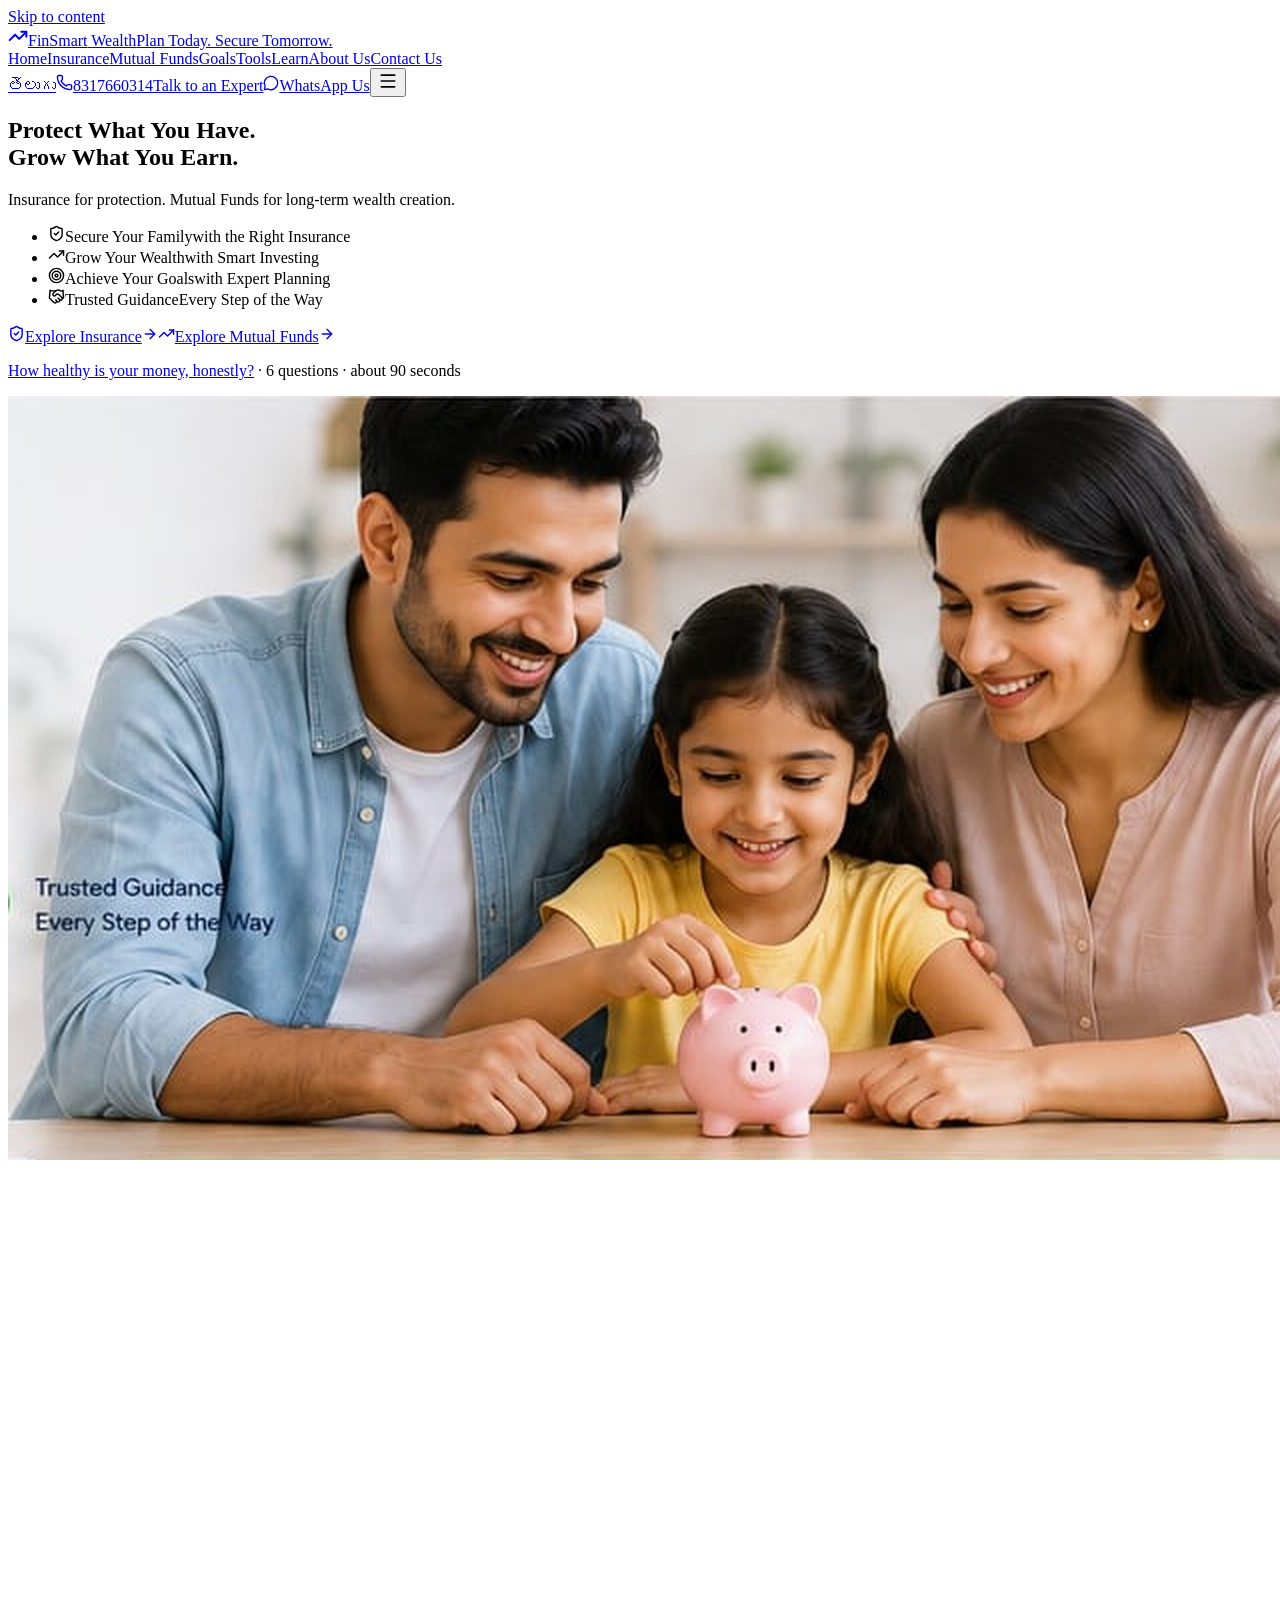
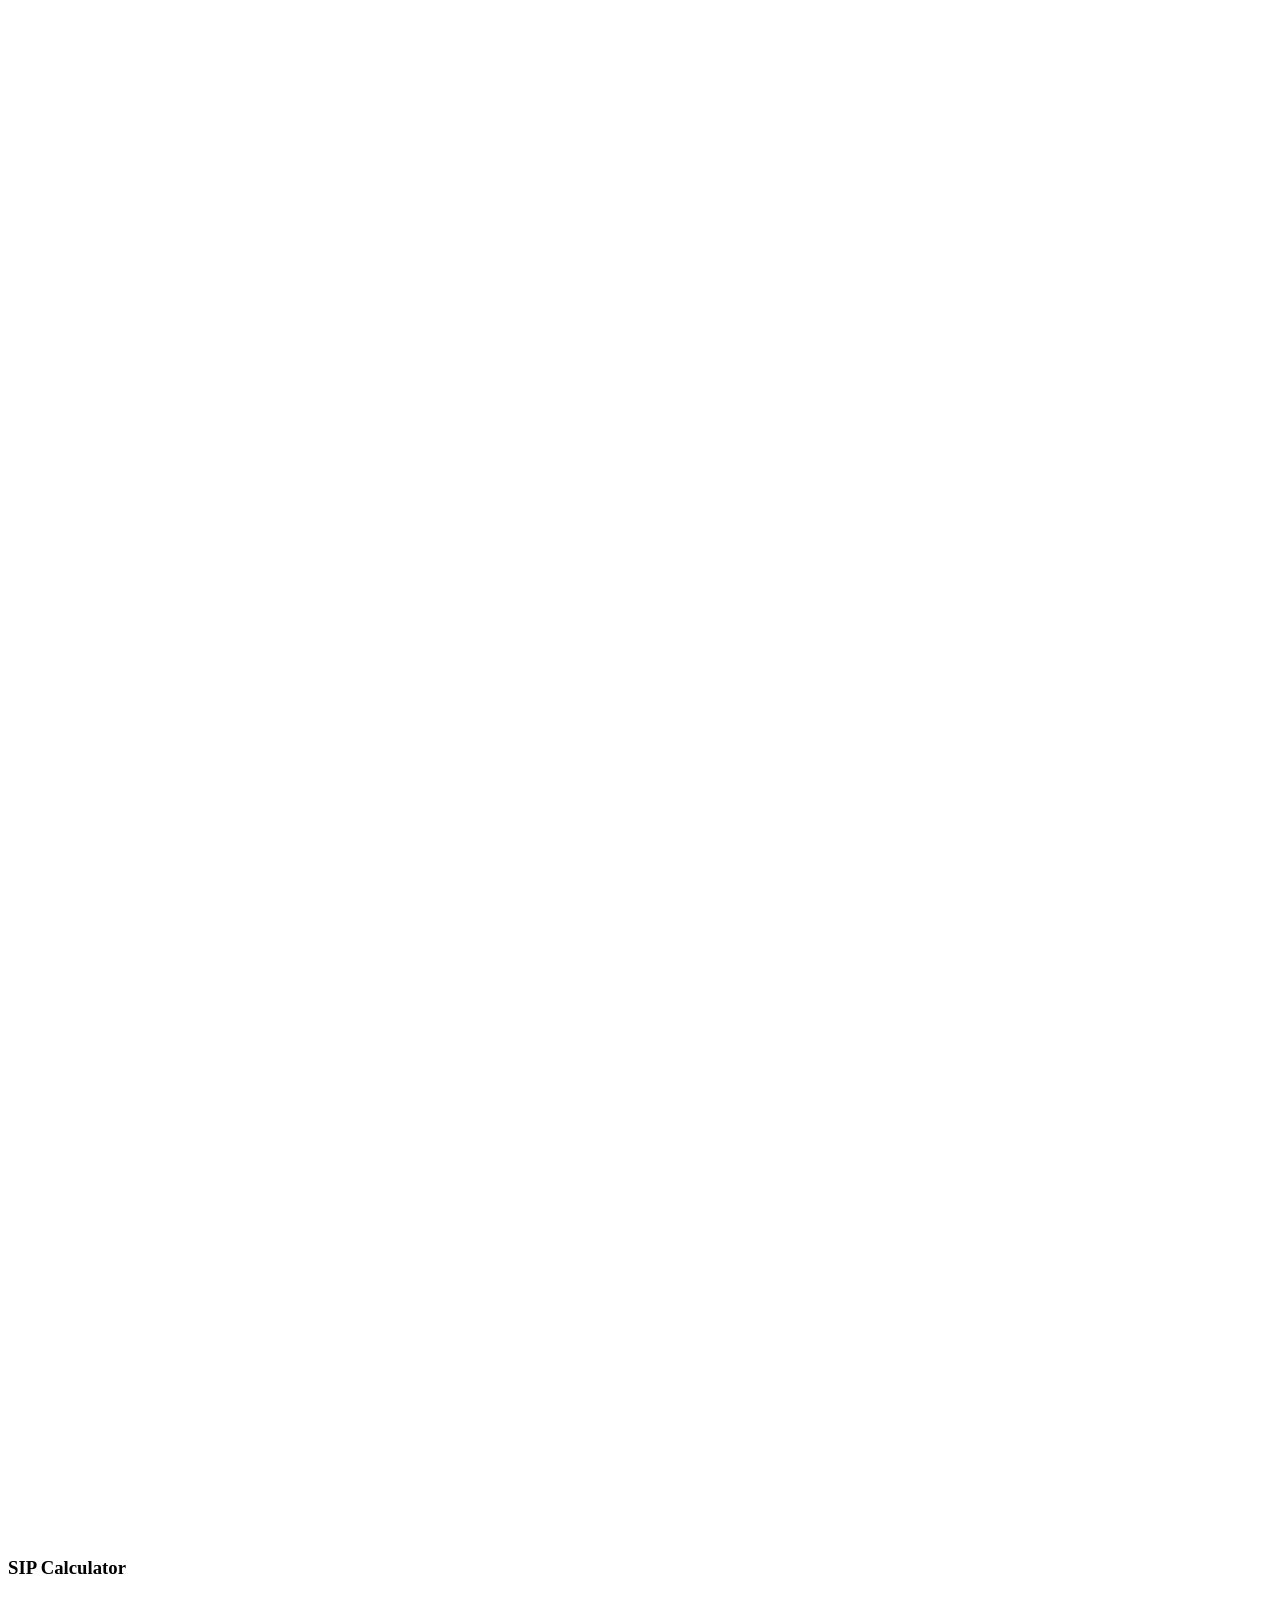
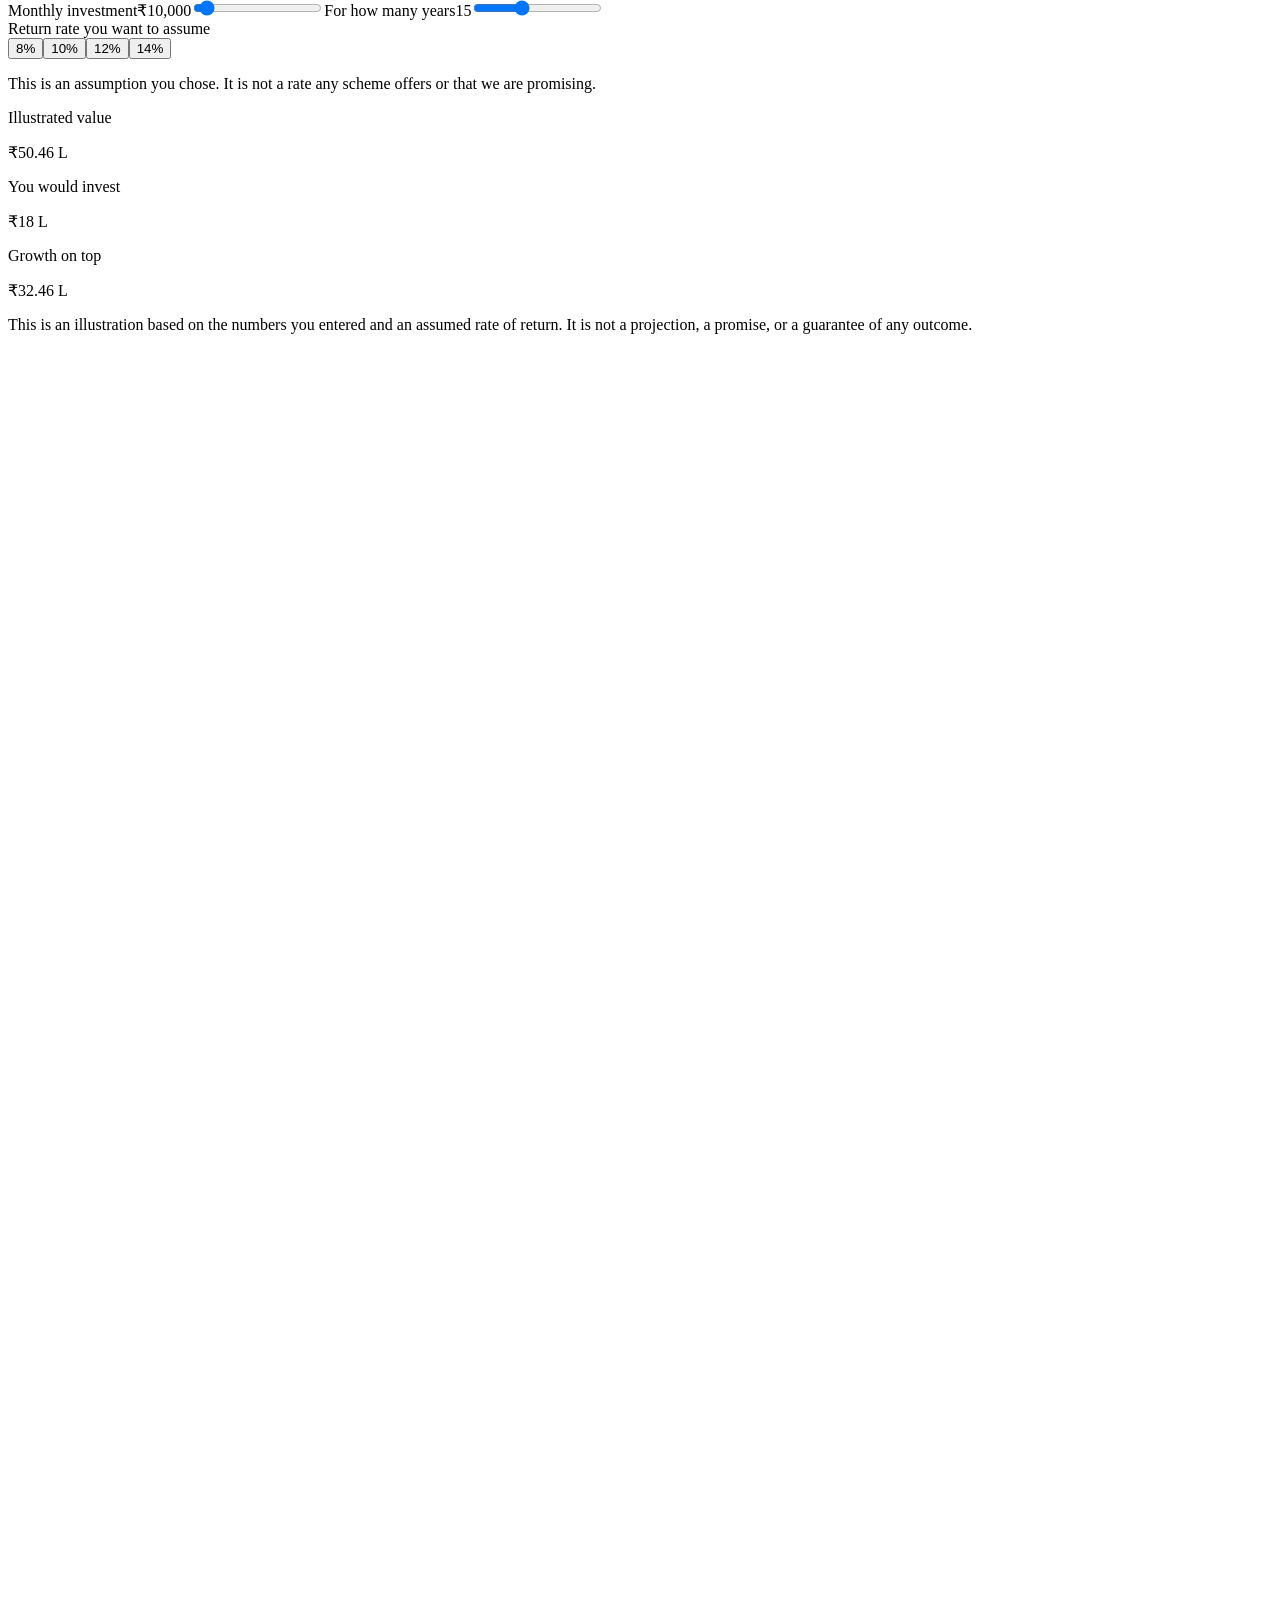
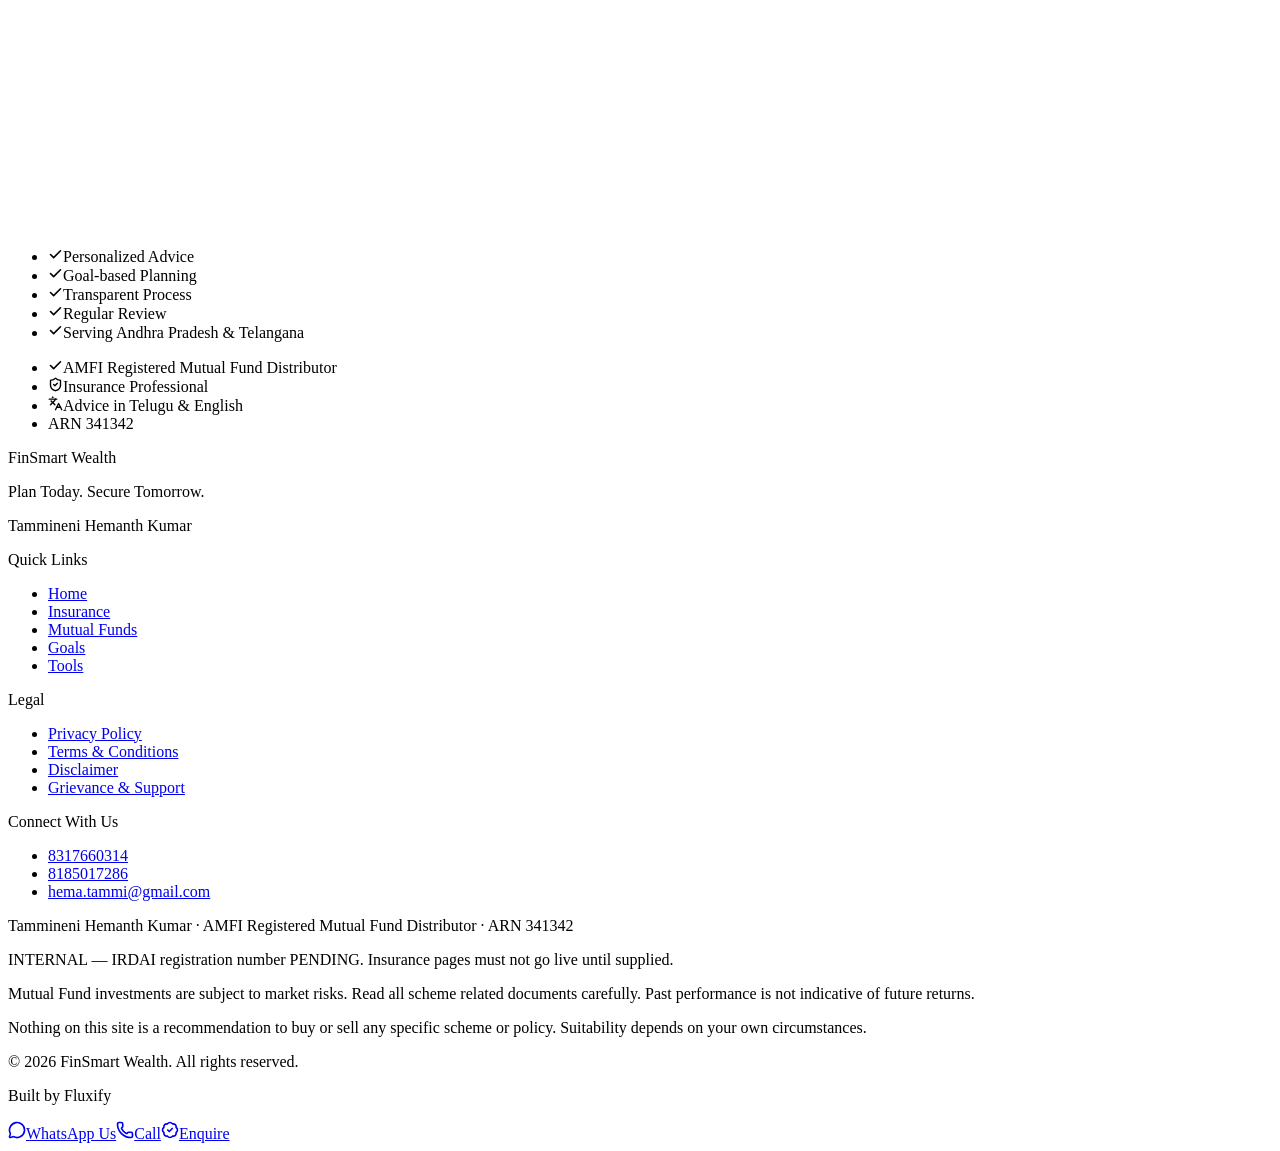
==== commit 60e01cc3: "Update preview: merged site — brief design with working calculators, EN/TE" ====
--- a/index.html
+++ b/index.html
@@ -1,973 +1 @@
-<!doctype html>
-<html lang="en">
-<head>
-<meta charset="utf-8">
-<meta name="viewport" content="width=device-width, initial-scale=1, maximum-scale=5">
-<meta name="robots" content="noindex, nofollow">
-<meta name="color-scheme" content="only light">
-<meta property="og:title" content="FinSmart Wealth — design preview">
-<meta property="og:description" content="Two website directions for Hemanth Kumar, side by side.">
-<title>FinSmart Wealth Preview</title>
-<link rel="preconnect" href="https://fonts.googleapis.com">
-<link rel="preconnect" href="https://fonts.gstatic.com" crossorigin>
-<link rel="stylesheet" href="https://fonts.googleapis.com/css2?family=Fraunces:opsz,wght@9..144,400..700&family=Inter:wght@400..700&family=Anek+Telugu:wght@400..700&display=swap">
-
-<style>
-/* ============================================================================
-   FinSmart Wealth — client preview
-   Palette, type and layout ported verbatim from the built Next.js site so this
-   demo previews the real thing rather than a separate design.
-   Single committed visual world (a brand site), so every colour is explicit
-   and nothing inverts with the host theme.
-   ========================================================================= */
-:root{
-  --ink-900:#060E1A; --ink-800:#0A1628; --ink-700:#122740;
-  --paper:#FBF9F5; --paper-alt:#F4F1EA;
-  --growth-600:#0B6B4A; --growth-500:#0E7C57; --growth-400:#2AA35F; --growth-300:#7CC79A;
-  --guard-600:#8A4A0D; --guard-500:#A85C12; --guard-400:#E8912F;
-  --onink:#E9EFF7; --onink-muted:#93A7C0;
-  --onpaper:#101B2B; --onpaper-muted:#4A5C73;
-  --line:#DDD8CE; --line-dark:rgba(255,255,255,.12);
-  --shell:#161B22; --shell-line:#2C3440; --shell-text:#C9D3E0;
-  --wrap:1180px; --ease:cubic-bezier(.22,1,.36,1);
-  --display:"Fraunces",Georgia,"Times New Roman",serif;
-  --sans:"Inter",ui-sans-serif,system-ui,sans-serif;
-  --telugu:"Anek Telugu","Inter",sans-serif;
-}
-*,*::before,*::after{box-sizing:border-box}
-body{margin:0;background:var(--paper);color:var(--onpaper);font-family:var(--sans);font-size:16px;line-height:1.6;-webkit-font-smoothing:antialiased;overflow-x:hidden}
-img{max-width:100%;display:block}
-h1,h2,h3{font-family:var(--display);font-weight:600;line-height:1.08;letter-spacing:-.015em;text-wrap:balance;margin:0}
-p{margin:0}
-ul,ol{margin:0;padding:0;list-style:none}
-a{color:inherit}
-:focus-visible{outline:2px solid var(--growth-400);outline-offset:3px;border-radius:4px}
-::selection{background:var(--growth-400);color:#fff}
-[lang="te"]{font-family:var(--telugu);line-height:1.75}
-[lang="te"] h1,[lang="te"] h2,[lang="te"] h3{font-family:var(--telugu);line-height:1.35;letter-spacing:0}
-.tab{font-variant-numeric:tabular-nums}
-.wrap{width:100%;max-width:var(--wrap);margin:0 auto;padding:0 20px}
-@media(min-width:640px){.wrap{padding:0 32px}}
-.band{position:relative;overflow:hidden}
-.band-pad{padding:76px 0}
-@media(min-width:768px){.band-pad{padding:104px 0}}
-/* Film grain — the cheap trick that stops flat dark panels reading as a template. */
-.grain::after{content:"";position:absolute;inset:0;pointer-events:none;opacity:.035;mix-blend-mode:overlay;
-  background-image:url("data:image/svg+xml,%3Csvg xmlns='http://www.w3.org/2000/svg' width='140' height='140'%3E%3Cfilter id='n'%3E%3CfeTurbulence type='fractalNoise' baseFrequency='.85' numOctaves='3'/%3E%3C/filter%3E%3Crect width='140' height='140' filter='url(%23n)'/%3E%3C/svg%3E")}
-
-/* ---------- demo chrome: deliberately not part of the site ---------- */
-.shell{position:sticky;top:0;z-index:90;background:var(--shell);border-bottom:1px solid var(--shell-line);color:var(--shell-text)}
-.shell-in{display:flex;align-items:center;justify-content:space-between;gap:16px;flex-wrap:wrap;padding:10px 20px;max-width:1320px;margin:0 auto}
-.shell-tag{display:flex;align-items:center;gap:9px;font-size:12.5px;letter-spacing:.01em}
-.shell-dot{width:7px;height:7px;border-radius:99px;background:var(--growth-400);flex:none}
-.shell-groups{display:flex;gap:8px;flex-wrap:wrap}
-.seg{display:flex;gap:2px;background:#0E1218;border:1px solid var(--shell-line);border-radius:99px;padding:3px}
-.seg > span{padding:0 9px;align-self:center;font-size:11px;font-weight:600;letter-spacing:.11em;text-transform:uppercase;color:#7C8A9C}
-.seg button{appearance:none;border:0;cursor:pointer;background:transparent;color:#93A2B4;font:inherit;font-size:12.5px;font-weight:600;padding:8px 13px;border-radius:99px;min-height:36px;transition:background .2s,color .2s}
-.seg button:hover{color:#E6ECF4}
-.seg button[aria-pressed="true"]{background:#fff;color:#11161D}
-.seg button[disabled]{opacity:.35;cursor:not-allowed}
-
-/* ---------- shared site pieces ---------- */
-.kicker{display:flex;flex-wrap:wrap;align-items:center;gap:10px;min-width:0;font-size:12px;font-weight:600;letter-spacing:.12em;text-transform:uppercase}
-.kicker.plain{font-size:13px;letter-spacing:.01em;text-transform:none}
-.kicker::before{content:"";width:24px;height:1px;background:currentColor;opacity:.6;flex:none}
-.h2{font-size:clamp(1.85rem,4vw,2.9rem)}
-.lead{font-size:16.5px;line-height:1.65;max-width:58ch}
-.btn{display:inline-flex;align-items:center;justify-content:center;gap:8px;min-height:48px;padding:12px 24px;border-radius:99px;font-size:15px;font-weight:600;text-decoration:none;cursor:pointer;border:0;font-family:inherit;transition:transform .2s var(--ease),background .2s}
-.btn:hover{transform:translateY(-2px)}
-.btn-primary{background:var(--growth-500);color:#fff}
-.btn-primary:hover{background:var(--growth-600)}
-.btn-guard{background:var(--guard-500);color:#fff}
-.btn-guard:hover{background:var(--guard-600)}
-.btn-onink{background:rgba(255,255,255,.10);color:var(--onink);box-shadow:inset 0 0 0 1px rgba(255,255,255,.2)}
-.btn-onink:hover{background:rgba(255,255,255,.16)}
-.btn-ghost{color:var(--onpaper);box-shadow:inset 0 0 0 1px var(--line)}
-.btn-ghost:hover{background:var(--paper-alt)}
-.smallprint{font-size:12.5px;line-height:1.6;max-width:62ch}
-
-/* ---------- header ---------- */
-.hdr{position:absolute;top:0;left:0;right:0;z-index:40}
-.hdr-in{display:flex;align-items:center;justify-content:space-between;gap:16px;height:72px}
-.lock{display:flex;align-items:center;gap:12px;text-decoration:none}
-.lock-mark{width:44px;height:44px;border-radius:99px;display:grid;place-items:center;font-family:var(--display);font-size:19px;font-weight:600;background:var(--growth-400);color:var(--ink-900);flex:none}
-.lock-name{font-family:var(--display);font-size:19px;font-weight:600;letter-spacing:-.02em;color:var(--onink);line-height:1}
-.lock-sub{margin-top:4px;font-size:11px;font-weight:600;letter-spacing:.14em;text-transform:uppercase;color:var(--onink-muted);line-height:1}
-.nav{display:none;gap:26px}
-@media(min-width:1080px){.nav{display:flex}}
-.nav a{font-size:14.5px;font-weight:500;color:rgba(233,239,247,.85);text-decoration:none;padding:4px 0;position:relative}
-.nav a::after{content:"";position:absolute;left:0;right:0;bottom:-2px;height:1px;background:var(--growth-400);transform:scaleX(0);transform-origin:left;transition:transform .3s var(--ease)}
-.nav a:hover::after{transform:scaleX(1)}
-
-/* ---------- hero ---------- */
-.hero{background:var(--ink-900);position:relative;isolation:isolate}
-.hero-bg{position:absolute;inset:0;background:radial-gradient(120% 80% at 78% 8%,#153452 0%,#0A1628 46%,#060E1A 100%)}
-#curves{position:absolute;inset:0;width:100%;height:100%;pointer-events:none;opacity:0;transition:opacity 1s}
-.hero-in{position:relative;padding-top:104px;padding-bottom:64px}
-@media(min-width:768px){.hero-in{padding-top:132px;padding-bottom:80px}}
-.hero-grid{display:grid;gap:44px;align-items:center}
-.hero-grid>*,.split>*,.advGrid>*,.cards>*{min-width:0}
-@media(min-width:1024px){.hero-grid{grid-template-columns:1.15fr .85fr;gap:56px}}
-.hero h1{font-size:clamp(2.3rem,4.3vw,3.4rem);color:var(--onink);margin-top:24px}
-.hero h1 em{font-style:normal;color:var(--growth-300)}
-.portrait-wrap{position:relative;max-width:380px;margin:0 auto;width:100%}
-@media(min-width:1024px){.portrait-wrap{max-width:none}}
-.portrait{position:relative;overflow:hidden;border-radius:999px 999px 24px 24px;background:var(--ink-700);box-shadow:inset 0 0 0 1px rgba(255,255,255,.12)}
-.portrait img{width:100%;height:100%;object-fit:cover;object-position:top}
-.portrait-fade{position:absolute;left:0;right:0;bottom:0;height:40%;background:linear-gradient(to top,var(--ink-900),rgba(6,14,26,.7),transparent)}
-.portrait-cap{position:absolute;left:0;right:0;bottom:0;padding:20px}
-.arn-chip{position:absolute;left:-12px;top:32px;display:flex;align-items:center;gap:8px;background:var(--paper);border-radius:99px;padding:8px 14px;font-size:12px;font-weight:600;color:var(--onpaper);box-shadow:0 10px 30px -12px rgba(0,0,0,.6)}
-@media(min-width:640px){.arn-chip{left:-24px}}
-.trust{display:grid;grid-template-columns:repeat(2,1fr);gap:16px 24px;margin-top:52px;padding-top:28px;border-top:1px solid var(--line-dark)}
-@media(min-width:768px){.trust{grid-template-columns:repeat(4,1fr)}}
-.trust li{display:flex;gap:10px;align-items:flex-start;font-size:13.5px;line-height:1.35;color:var(--onink-muted)}
-
-/* ---------- cards ---------- */
-.cards{display:grid;gap:16px;margin-top:48px}
-@media(min-width:768px){.cards.three{grid-template-columns:repeat(3,1fr)}}
-@media(min-width:1024px){.cards.two{grid-template-columns:repeat(2,1fr)}}
-.card{display:flex;flex-direction:column;height:100%;background:#fff;border-radius:14px;padding:28px;box-shadow:inset 0 0 0 1px var(--line);text-decoration:none;color:inherit;transition:transform .3s var(--ease),box-shadow .3s var(--ease)}
-a.card:hover{transform:translateY(-6px);box-shadow:inset 0 0 0 1px var(--line),0 20px 50px -24px rgba(10,22,40,.4)}
-.card-icon{width:48px;height:48px;border-radius:99px;display:grid;place-items:center;background:rgba(14,124,87,.1);color:var(--growth-600);flex:none}
-.card h3{font-size:clamp(1.15rem,2vw,1.35rem);line-height:1.25;margin-top:24px}
-.chips{display:flex;flex-wrap:wrap;gap:8px;margin-top:24px}
-.chips li{background:var(--paper-alt);box-shadow:inset 0 0 0 1px var(--line);border-radius:99px;padding:6px 14px;font-size:13.5px;font-weight:500}
-.rule{display:block;height:4px;width:48px;border-radius:99px}
-
-/* ---------- interactive panels ---------- */
-.panel{background:rgba(6,14,26,.95);border-radius:20px;padding:20px;box-shadow:inset 0 0 0 1px rgba(255,255,255,.12)}
-@media(min-width:640px){.panel{padding:32px}}
-.split{display:grid;gap:44px;margin-top:48px}
-@media(min-width:1024px){.split{gap:56px}}
-@media(min-width:1024px){.split.score{grid-template-columns:.85fr 1.15fr;margin-top:0}}
-@media(min-width:1024px){.split.wait{grid-template-columns:.8fr 1.2fr}}
-@media(min-width:1024px){.split.xray{grid-template-columns:1fr .85fr;align-items:center}}
-@media(min-width:1024px){.advGrid{grid-template-columns:.8fr 1.2fr;gap:56px}}
-.progress{height:4px;border-radius:99px;background:rgba(255,255,255,.1);overflow:hidden;margin-top:10px}
-.progress > i{display:block;height:100%;width:100%;border-radius:99px;background:var(--growth-400);transform-origin:left;transition:transform .45s var(--ease)}
-.opt{display:flex;align-items:center;gap:12px;width:100%;text-align:left;font:inherit;font-size:15px;cursor:pointer;border:0;border-radius:12px;padding:14px 16px;color:rgba(233,239,247,.9);background:rgba(255,255,255,.03);box-shadow:inset 0 0 0 1px rgba(255,255,255,.12);transition:background .2s,box-shadow .2s;min-height:52px}
-.opt:hover{background:rgba(255,255,255,.08);box-shadow:inset 0 0 0 1px rgba(255,255,255,.25)}
-.opt[aria-pressed="true"]{background:rgba(14,124,87,.2);color:var(--onink);box-shadow:inset 0 0 0 1px var(--growth-400)}
-.opt-tick{width:20px;height:20px;border-radius:99px;display:grid;place-items:center;box-shadow:inset 0 0 0 1px rgba(255,255,255,.3);flex:none}
-.opt[aria-pressed="true"] .opt-tick{background:var(--growth-400);box-shadow:none;color:var(--ink-900)}
-.stack{display:flex;flex-direction:column;gap:10px;margin-top:24px}
-.gap-item{display:flex;gap:12px;background:rgba(168,92,18,.12);border-radius:12px;padding:14px;box-shadow:inset 0 0 0 1px rgba(168,92,18,.3)}
-.win{display:inline-flex;align-items:center;gap:6px;background:rgba(14,124,87,.14);box-shadow:inset 0 0 0 1px rgba(14,124,87,.3);border-radius:99px;padding:6px 12px;font-size:13px;color:var(--onink)}
-.field{display:block}
-.field-row{display:flex;align-items:baseline;justify-content:space-between;gap:12px}
-.field-label{font-size:13px;font-weight:500;color:var(--onink-muted)}
-.field-val{font-family:var(--display);font-size:20px;font-weight:600;color:var(--onink)}
-input[type=range]{-webkit-appearance:none;appearance:none;width:100%;height:44px;background:transparent;cursor:pointer;margin:4px 0 0}
-input[type=range]::-webkit-slider-runnable-track{height:6px;border-radius:99px;background:rgba(255,255,255,.15)}
-input[type=range]::-webkit-slider-thumb{-webkit-appearance:none;height:24px;width:24px;margin-top:-9px;border-radius:99px;background:var(--growth-400)}
-input[type=range]::-moz-range-track{height:6px;border-radius:99px;background:rgba(255,255,255,.15)}
-input[type=range]::-moz-range-thumb{height:24px;width:24px;border:0;border-radius:99px;background:var(--growth-400)}
-input.guard[type=range]::-webkit-slider-thumb{background:var(--guard-400)}
-input.guard[type=range]::-moz-range-thumb{background:var(--guard-400)}
-.rate-row{display:flex;gap:8px;margin-top:12px}
-.rate-row button{flex:1;min-height:44px;border:0;cursor:pointer;font:inherit;font-size:15px;font-weight:600;border-radius:12px;background:rgba(255,255,255,.03);color:var(--onink-muted);box-shadow:inset 0 0 0 1px rgba(255,255,255,.12);transition:background .2s}
-.rate-row button[aria-pressed="true"]{background:rgba(14,124,87,.2);color:var(--onink);box-shadow:inset 0 0 0 1px var(--growth-400)}
-.bar{height:14px;border-radius:99px;background:rgba(255,255,255,.07);overflow:hidden;margin-top:10px}
-.bar > i{display:block;height:100%;width:100%;border-radius:99px;transform-origin:left;transition:transform .7s var(--ease)}
-.bignum{font-family:var(--display);font-weight:600;line-height:1;color:var(--onink)}
-
-/* ---------- footer ---------- */
-.foot{background:var(--ink-900);color:var(--onink)}
-.foot-grid{display:grid;gap:40px}
-@media(min-width:768px){.foot-grid{grid-template-columns:1.4fr 1fr 1fr}}
-.foot a{color:var(--onink-muted);text-decoration:none;font-size:14px}
-.foot a:hover{color:var(--onink)}
-.foot-contact a{display:inline-flex;align-items:center;min-height:44px}
-.note-pending{border-radius:10px;padding:10px 12px;font-size:12.5px;font-weight:600;color:var(--guard-400);background:rgba(168,92,18,.14);box-shadow:inset 0 0 0 1px rgba(168,92,18,.32)}
-
-/* ---------- Version A (the brief) ---------- */
-.va{background:#fff;color:#1e293b;font-family:var(--sans)}
-.va h1,.va h2,.va h3{font-family:var(--sans);font-weight:700;letter-spacing:-.02em}
-.va-hdr{position:sticky;top:0;z-index:30;background:#fff;border-bottom:1px solid #e2e8f0}
-.va-hdr-in{display:flex;align-items:center;justify-content:space-between;gap:24px;height:72px}
-.va-logo{font-size:21px;font-weight:700;letter-spacing:-.02em;line-height:1.1}
-.va-nav{display:none;gap:22px}
-@media(min-width:1200px){.va-nav{display:flex}}
-.va-nav a{font-size:14px;font-weight:500;color:#475569;text-decoration:none}
-.va-hero{background:linear-gradient(to bottom,#f4f8ff,#fff)}
-.va-hero-grid{display:grid;gap:32px;align-items:center;padding-top:48px;padding-bottom:48px}
-@media(min-width:1024px){.va-hero-grid{grid-template-columns:1fr 1fr;padding-top:64px;padding-bottom:64px}}
-.va-hero h1{font-size:clamp(2.1rem,4.4vw,3.2rem);line-height:1.1;color:#0f2a5c}
-.va-bens{display:grid;gap:16px;margin-top:32px}
-@media(min-width:640px){.va-bens{grid-template-columns:1fr 1fr}}
-.va-ben{display:flex;gap:10px;align-items:flex-start;font-size:13px;line-height:1.35}
-.va-ben-ico{width:36px;height:36px;border-radius:99px;display:grid;place-items:center;box-shadow:inset 0 0 0 1px rgba(22,163,74,.35);color:#16a34a;flex:none}
-.va-btn{display:inline-flex;align-items:center;gap:10px;min-height:48px;padding:12px 24px;border-radius:10px;font-size:15px;font-weight:600;color:#fff;text-decoration:none}
-.va-cards{display:grid;gap:20px}
-@media(min-width:1024px){.va-cards{grid-template-columns:1fr 1fr}}
-.va-card{background:#fff;border:1px solid #e2e8f0;border-radius:12px;padding:24px;box-shadow:0 2px 10px -4px rgba(15,42,92,.12)}
-.va-icons{display:grid;grid-template-columns:repeat(3,1fr);gap:16px;margin-top:28px}
-@media(min-width:640px){.va-icons{grid-template-columns:repeat(5,1fr)}}
-.va-icons li{display:flex;flex-direction:column;align-items:center;gap:8px;text-align:center;font-size:11.5px;line-height:1.25;color:#475569}
-.va-goals{display:grid;grid-template-columns:repeat(2,1fr);margin-top:32px}
-@media(min-width:640px){.va-goals{grid-template-columns:repeat(3,1fr)}}
-@media(min-width:1024px){.va-goals{grid-template-columns:repeat(6,1fr)}}
-.va-goals li{display:flex;flex-direction:column;align-items:center;gap:10px;text-align:center;padding:20px 12px;font-size:13px;font-weight:500;color:#334155}
-@media(min-width:1024px){.va-goals li + li{border-left:1px solid #e2e8f0}}
-.va-tools{display:grid;gap:16px;margin-top:32px}
-@media(min-width:640px){.va-tools{grid-template-columns:1fr 1fr}}
-@media(min-width:1024px){.va-tools{grid-template-columns:repeat(5,1fr)}}
-.va-tool{background:#fff;border:1px solid #e2e8f0;border-radius:12px;padding:20px}
-.va-band{background:#0f2a5c;padding:20px 0}
-.va-band ul{display:flex;flex-wrap:wrap;justify-content:center;gap:12px 32px}
-.va-band li{display:flex;align-items:center;gap:8px;font-size:13.5px;color:rgba(255,255,255,.9)}
-.va-band2{background:#f8fafc;padding:20px 0}
-.va-band2 ul{display:flex;flex-wrap:wrap;justify-content:center;gap:12px 40px;font-size:13.5px;color:#475569}
-.va-foot{background:#0f2a5c;color:rgba(255,255,255,.85)}
-
-/* ---------- mobile action bar ---------- */
-.mab{position:fixed;left:0;right:0;bottom:0;z-index:50;background:rgba(251,249,245,.96);backdrop-filter:blur(10px);border-top:1px solid var(--line);transform:translateY(100%);transition:transform .3s var(--ease);padding-bottom:env(safe-area-inset-bottom)}
-.mab.on{transform:none}
-@media(min-width:1024px){.mab{display:none}}
-.mab ul{display:grid;grid-template-columns:repeat(3,1fr);gap:8px;padding:10px}
-.mab a{display:flex;flex-direction:column;align-items:center;justify-content:center;gap:4px;min-height:54px;border-radius:12px;font-size:12px;font-weight:600;text-decoration:none}
-.reveal{opacity:0;transform:translateY(18px);transition:opacity .55s var(--ease),transform .55s var(--ease)}
-.reveal.in{opacity:1;transform:none}
-@media(prefers-reduced-motion:reduce){
-  *,*::before,*::after{animation-duration:.001ms !important;transition-duration:.001ms !important}
-  .reveal{opacity:1;transform:none}
-}
-.sr{position:absolute;width:1px;height:1px;overflow:hidden;clip:rect(0 0 0 0);white-space:nowrap}
-</style>
-</head>
-<body>
-<!-- ======================= demo chrome ======================= -->
-<div class="shell">
-  <div class="shell-in">
-    <p class="shell-tag"><span class="shell-dot"></span> Design preview · Hemanth Kumar · built by Fluxify</p>
-    <div class="shell-groups">
-      <div class="seg" role="group" aria-label="Version">
-        <span>Version</span>
-        <button type="button" id="vB" aria-pressed="true">Our direction</button>
-        <button type="button" id="vA" aria-pressed="false">The brief</button>
-      </div>
-      <div class="seg" role="group" aria-label="Language">
-        <span>Language</span>
-        <button type="button" id="lEn" aria-pressed="true">English</button>
-        <button type="button" id="lTe" aria-pressed="false">తెలుగు</button>
-      </div>
-    </div>
-  </div>
-</div>
-
-<main id="stage"></main>
-
-<div class="mab" id="mab" aria-hidden="true"></div>
-
-<script>
-/* ===========================================================================
-   Data. Ported from the built site's lib/brand.ts, lib/copy.ts and lib/score.ts
-   so the demo and the real thing can never drift apart in copy or maths.
-   Nothing here is invented: anything the client has not confirmed is absent,
-   not filled with a placeholder statistic.
-   ========================================================================= */
-var A = {
-  full:"Tammineni Hemanth Kumar", short:"Hemanth Kumar", first:"Hemanth",
-  role:"Financial Advisor & Personalised Financial Planner",
-  practice:"FinSmart Wealth", tagline:"Plan Today. Secure Tomorrow.",
-  phone:"8317660314", phone2:"8185017286", email:"hema.tammi@gmail.com",
-  arn:"341342", amfi:"AMFI Registered Mutual Fund Distributor",
-  irdai:null /* PENDING — insurance pages cannot go live until this is real */
-};
-var wa = function(m){ return "https://wa.me/91"+A.phone+"?text="+encodeURIComponent(m); };
-var tel = "tel:+91"+A.phone;
-
-var C = {
-  mfRisk:"Mutual Fund investments are subject to market risks. Read all scheme related documents carefully. Past performance is not indicative of future returns.",
-  calc:"This is an illustration based on the numbers you entered and an assumed rate of return. It is not a projection, a promise, or a guarantee of any outcome.",
-  ins:"Insurance is the subject matter of solicitation. Benefits, exclusions and terms vary by insurer and product; please read the policy wording before purchase.",
-  advice:"Nothing on this site is a recommendation to buy or sell any specific scheme or policy. Suitability depends on your own circumstances."
-};
-
-var D = {
-  en:{
-    nav:["Insurance","Mutual Funds","Goals","Tools","Learn","About"],
-    talk:"Talk to Hemanth", whatsapp:"WhatsApp", call:"Call", enquire:"Enquire",
-    start:"Check my score",
-    heroEyebrow:"AMFI Registered Mutual Fund Distributor · ARN 341342",
-    heroA:"Protect what you have.", heroB:"Grow what you earn.",
-    heroSub:"I am Hemanth — an independent financial advisor in Andhra Pradesh and Telangana. Insurance for protection, mutual funds for wealth. Explained in your language, by a person you can call.",
-    heroNote:"No jargon. No pressure. No product pushed before I understand your situation.",
-    trust:["AMFI Registered · ARN 341342","Andhra Pradesh & Telangana","Advice in Telugu & English","No spam. No sold data."],
-    doorsEyebrow:"Start here", doorsTitle:"Where are you right now?",
-    doorsSub:"Pick the one that sounds like you. It takes you straight to what matters for your stage — not a brochure.",
-    doors:[
-      {t:"I just started earning", d:"First salary, first savings, no idea where to put them."},
-      {t:"I have a family to protect", d:"A home loan, young children, and people who depend on my income."},
-      {t:"Retirement is getting close", d:"I need this money to last, and I need to stop guessing."}
-    ],
-    scoreTitle:"How healthy is your money, honestly?",
-    scoreSub:"Six questions. No sign-up, no email wall, no sales call unless you ask for one. You get a score out of 100 and the exact gaps behind it.",
-    scoreIntro:"6 questions · about 90 seconds", scoreStart:"Start the check",
-    scoreBack:"Back", scoreOf:"of", scoreRestart:"Start again",
-    scoreResult:"Your Money Health Score", gapsTitle:"What is pulling it down",
-    winsTitle:"Already working", sendWa:"Send this to me on WhatsApp",
-    scoreDisc:"A directional self-assessment based on your own answers — not a financial plan, and not advice.",
-    waitEyebrow:"The most expensive habit in investing", waitTitle:"Waiting.",
-    waitLead:"If you invest", waitMid:"a month for", waitEnd:"years, this is what one year of hesitation costs you at the end.",
-    waitNow:"Starting today", waitLater:"Starting in 12 months", waitDiff:"The difference",
-    waitBody:"Same monthly amount. Same rate. Same finish line. The only variable is when you begin — and it is the one that costs the most.",
-    monthlySip:"Monthly SIP", years:"Years", rateLabel:"Return rate you want to assume",
-    rateNote:"This is an assumption you chose. It is not a rate any scheme offers or that I am promising.",
-    pillarsTitle:"Two jobs your money has to do",
-    insName:"Insurance", insLine:"Protection",
-    insBody:"Insurance is not an investment and I will never sell it to you as one. Its job is to make sure one bad year does not undo ten good ones.",
-    insItems:["Term Life","Health","Family Floater","Critical Illness","Personal Accident","Motor"],
-    insCta:"Explore Insurance",
-    mfName:"Mutual Funds", mfLine:"Wealth creation",
-    mfBody:"Boring, regular, automatic investing is what actually builds a corpus. Not timing, not tips, not the fund that topped last year's list.",
-    mfItems:["SIP","Step-up SIP","Lump Sum","SWP","STP","Goal-based investing"],
-    mfCta:"Explore Mutual Funds",
-    xrayEyebrow:"Insurance gap X-ray",
-    xrayTitle:"If your income stopped tomorrow, how far would your family get?",
-    xraySub:"Move the sliders. The red is the part nobody is covering.",
-    covered:"Covered", gap:"Uncovered gap",
-    xIncome:"My yearly income", xYears:"Years my family would need it",
-    xLoans:"Loans still outstanding", xCover:"Term cover I already hold",
-    advEyebrow:"Who you would actually be talking to", advTitle:"A person, not a call centre",
-    advBody:"I am an AMFI-registered mutual fund distributor (ARN 341342) working with families across Andhra Pradesh and Telangana. Most of my clients come from someone they know, not from an ad — which means I only get to keep working if the advice was honest the first time.",
-    advLang:"We can do all of this in Telugu.",
-    quick:"Quick links", legal:"Legal",
-    legalItems:["Privacy Policy","Terms & Conditions","Disclaimer","Grievance & Support"],
-    rights:"All rights reserved.", builtBy:"Built by Fluxify",
-    pendingIrdai:"Pending your IRDAI registration number — it has to be displayed here before the insurance pages can go live."
-  },
-  te:{
-    nav:["బీమా","మ్యూచువల్ ఫండ్స్","లక్ష్యాలు","టూల్స్","తెలుసుకోండి","మా గురించి"],
-    talk:"హేమంత్‌తో మాట్లాడండి", whatsapp:"వాట్సాప్", call:"కాల్ చేయండి", enquire:"వివరాలు",
-    start:"నా స్కోర్ చూడండి",
-    heroEyebrow:"AMFI రిజిస్టర్డ్ మ్యూచువల్ ఫండ్ డిస్ట్రిబ్యూటర్ · ARN 341342",
-    heroA:"మీ దగ్గర ఉన్నదాన్ని కాపాడుకోండి.", heroB:"మీరు సంపాదించేదాన్ని పెంచుకోండి.",
-    heroSub:"నేను హేమంత్ — ఆంధ్రప్రదేశ్, తెలంగాణలో స్వతంత్ర ఆర్థిక సలహాదారుని. రక్షణ కోసం బీమా, సంపద కోసం మ్యూచువల్ ఫండ్స్. మీ భాషలో, మీరు ఫోన్ చేయగలిగే మనిషి దగ్గర.",
-    heroNote:"కష్టమైన పదాలు ఉండవు. ఒత్తిడి ఉండదు. మీ పరిస్థితి తెలియకుండా ఏ ప్రొడక్ట్‌నూ ముందుకు నెట్టను.",
-    trust:["AMFI రిజిస్టర్డ్ · ARN 341342","ఆంధ్రప్రదేశ్ & తెలంగాణ","తెలుగు, ఇంగ్లీష్‌లో సలహా","స్పామ్ లేదు. మీ వివరాలు ఎవరికీ ఇవ్వం."],
-    doorsEyebrow:"ఇక్కడ మొదలుపెట్టండి", doorsTitle:"మీరు ఇప్పుడు ఏ దశలో ఉన్నారు?",
-    doorsSub:"మీకు సరిపోయేదాన్ని ఎంచుకోండి. మీ దశకు అవసరమైన దాని దగ్గరకే నేరుగా తీసుకెళ్తుంది.",
-    doors:[
-      {t:"ఇప్పుడే సంపాదించడం మొదలుపెట్టాను", d:"మొదటి జీతం, మొదటి పొదుపు — ఎక్కడ పెట్టాలో తెలియదు."},
-      {t:"కుటుంబాన్ని కాపాడుకోవాలి", d:"ఇంటి రుణం, చిన్న పిల్లలు, నా ఆదాయంపై ఆధారపడిన వాళ్ళు."},
-      {t:"రిటైర్‌మెంట్ దగ్గర పడుతోంది", d:"ఈ డబ్బు చివరి వరకు సరిపోవాలి. ఇక అంచనాలు వద్దు."}
-    ],
-    scoreTitle:"నిజం చెప్పాలంటే, మీ ఆర్థిక ఆరోగ్యం ఎలా ఉంది?",
-    scoreSub:"ఆరు ప్రశ్నలు. సైన్-అప్ లేదు, ఈమెయిల్ అడగం, మీరు అడిగితేనే కాల్. 100కి స్కోర్‌తో పాటు, లోపాలు ఏమిటో కూడా తెలుస్తుంది.",
-    scoreIntro:"6 ప్రశ్నలు · సుమారు 90 సెకన్లు", scoreStart:"పరీక్ష మొదలుపెట్టండి",
-    scoreBack:"వెనక్కి", scoreOf:"/", scoreRestart:"మళ్ళీ మొదలుపెట్టండి",
-    scoreResult:"మీ ఆర్థిక ఆరోగ్య స్కోర్", gapsTitle:"స్కోర్‌ను తగ్గిస్తున్నవి",
-    winsTitle:"సరిగ్గా ఉన్నవి", sendWa:"దీన్ని వాట్సాప్‌లో పంపండి",
-    scoreDisc:"మీరు ఇచ్చిన సమాధానాల ఆధారంగా ఒక సాధారణ అంచనా మాత్రమే — ఇది ఆర్థిక ప్రణాళిక కాదు, సలహా కాదు.",
-    waitEyebrow:"పెట్టుబడిలో అత్యంత ఖరీదైన అలవాటు", waitTitle:"వాయిదా వేయడం.",
-    waitLead:"మీరు నెలకు", waitMid:"చొప్పున", waitEnd:"సంవత్సరాలు పెట్టుబడి పెడితే, ఒక సంవత్సరం ఆలస్యం చివరికి ఇంత ఖర్చు పెడుతుంది.",
-    waitNow:"ఈరోజే మొదలుపెడితే", waitLater:"12 నెలల తర్వాత మొదలుపెడితే", waitDiff:"తేడా",
-    waitBody:"అదే నెలవారీ మొత్తం. అదే రేటు. అదే గమ్యం. తేడా ఒక్కటే — ఎప్పుడు మొదలుపెట్టారు అనేది. అదే ఎక్కువ ఖర్చు పెట్టేది.",
-    monthlySip:"నెలవారీ SIP", years:"సంవత్సరాలు", rateLabel:"మీరు అనుకుంటున్న రాబడి రేటు",
-    rateNote:"ఇది మీరు ఎంచుకున్న అంచనా మాత్రమే. ఇది ఏ పథకం ఇచ్చే రాబడి కాదు.",
-    pillarsTitle:"మీ డబ్బు చేయాల్సిన రెండు పనులు",
-    insName:"బీమా", insLine:"రక్షణ",
-    insBody:"బీమా అనేది పెట్టుబడి కాదు, దాన్ని పెట్టుబడిగా నేను ఎప్పుడూ అమ్మను. ఒక చెడు సంవత్సరం, పది మంచి సంవత్సరాలను పాడుచేయకుండా చూడటమే దాని పని.",
-    insItems:["టర్మ్ లైఫ్","ఆరోగ్య బీమా","ఫ్యామిలీ ఫ్లోటర్","క్రిటికల్ ఇల్‌నెస్","ప్రమాద బీమా","వాహన బీమా"],
-    insCta:"బీమా చూడండి",
-    mfName:"మ్యూచువల్ ఫండ్స్", mfLine:"సంపద సృష్టి",
-    mfBody:"విసుగు పుట్టించే, క్రమమైన, ఆటోమేటిక్ పెట్టుబడే నిజంగా సంపదను నిర్మిస్తుంది. టైమింగ్ కాదు, టిప్స్ కాదు, గత సంవత్సరం టాప్‌లో ఉన్న ఫండ్ అంతకంటే కాదు.",
-    mfItems:["SIP","స్టెప్-అప్ SIP","లంప్ సమ్","SWP","STP","లక్ష్య ఆధారిత పెట్టుబడి"],
-    mfCta:"మ్యూచువల్ ఫండ్స్ చూడండి",
-    xrayEyebrow:"బీమా లోటు ఎక్స్-రే",
-    xrayTitle:"రేపు మీ ఆదాయం ఆగిపోతే, మీ కుటుంబం ఎంత దూరం వెళ్ళగలదు?",
-    xraySub:"స్లైడర్లను కదపండి. ఎరుపు రంగులో ఉన్నది ఎవరూ కవర్ చేయని భాగం.",
-    covered:"కవర్ అయినది", gap:"కవర్ కాని లోటు",
-    xIncome:"నా వార్షిక ఆదాయం", xYears:"నా కుటుంబానికి ఎన్ని సంవత్సరాలు అవసరం",
-    xLoans:"ఇంకా తీర్చాల్సిన రుణాలు", xCover:"నాకు ఇప్పటికే ఉన్న టర్మ్ కవర్",
-    advEyebrow:"మీరు నిజంగా మాట్లాడేది ఎవరితో", advTitle:"కాల్ సెంటర్ కాదు, ఒక మనిషి",
-    advBody:"నేను AMFI రిజిస్టర్డ్ మ్యూచువల్ ఫండ్ డిస్ట్రిబ్యూటర్‌ని (ARN 341342). ఆంధ్రప్రదేశ్, తెలంగాణలోని కుటుంబాలతో పని చేస్తున్నాను. నా క్లయింట్లలో చాలామంది ప్రకటనల ద్వారా కాదు, తెలిసిన వాళ్ళ ద్వారానే వస్తారు — అంటే మొదటిసారి నిజాయితీగా సలహా ఇస్తేనే నా పని నిలుస్తుంది.",
-    advLang:"ఇదంతా మనం తెలుగులోనే మాట్లాడుకోవచ్చు.",
-    quick:"ముఖ్య లింక్‌లు", legal:"చట్టపరమైన",
-    legalItems:["గోప్యతా విధానం","నిబంధనలు & షరతులు","డిస్‌క్లెయిమర్","ఫిర్యాదులు & సహాయం"],
-    rights:"అన్ని హక్కులు రిజర్వ్ చేయబడ్డాయి.", builtBy:"Fluxify రూపొందించినది",
-    pendingIrdai:"మీ IRDAI రిజిస్ట్రేషన్ నంబర్ కోసం ఎదురుచూస్తున్నాం — బీమా పేజీలు లైవ్‌కు వెళ్ళే ముందు అది ఇక్కడ కనిపించాలి."
-  }
-};
-
-/* ---- Money Health Score: six questions, weighted, transparent ---- */
-var Q = [
- {id:"emergency",w:20,
-  en:{q:"If your income stopped tomorrow, how long could your family run on savings?",h:"Cash you could actually reach this week — not property, not PF, not your SIPs."},
-  te:{q:"రేపు మీ ఆదాయం ఆగిపోతే, పొదుపుతో మీ కుటుంబం ఎన్ని రోజులు నడపగలదు?",h:"ఈ వారంలోనే చేతికి అందే డబ్బు మాత్రమే — ఆస్తి, PF, SIP కాదు."},
-  o:[{v:0,en:"Less than a month",te:"ఒక నెల కంటే తక్కువ"},{v:35,en:"1 to 3 months",te:"1 నుంచి 3 నెలలు"},{v:75,en:"3 to 6 months",te:"3 నుంచి 6 నెలలు"},{v:100,en:"More than 6 months",te:"6 నెలలకు పైగా"}]},
- {id:"protection",w:22,
-  en:{q:"How much term life cover do you have, compared to your yearly income?",h:"Only pure term cover counts here. Endowment and ULIP policies are mostly investment, not protection."},
-  te:{q:"మీ వార్షిక ఆదాయంతో పోలిస్తే, మీకు ఎంత టర్మ్ లైఫ్ కవర్ ఉంది?",h:"ఇక్కడ స్వచ్ఛమైన టర్మ్ కవర్ మాత్రమే లెక్క. ఎండోమెంట్, ULIP పాలసీలు ఎక్కువగా పెట్టుబడి — రక్షణ కాదు."},
-  o:[{v:0,en:"No term cover at all",te:"టర్మ్ కవర్ అస్సలు లేదు"},{v:30,en:"Less than 5 times my income",te:"నా ఆదాయానికి 5 రెట్ల కంటే తక్కువ"},{v:70,en:"About 5 to 10 times",te:"సుమారు 5 నుంచి 10 రెట్లు"},{v:100,en:"More than 10 times",te:"10 రెట్లకు పైగా"},{v:100,en:"Nobody depends on my income",te:"నా ఆదాయంపై ఎవరూ ఆధారపడలేదు"}]},
- {id:"health",w:20,
-  en:{q:"What health cover do you have that is not from your employer?",h:"Employer cover ends the day the job does — usually at the worst possible moment."},
-  te:{q:"మీ కంపెనీ ఇచ్చినది కాకుండా, మీకు ఎంత ఆరోగ్య బీమా ఉంది?",h:"ఉద్యోగం పోయిన రోజే కంపెనీ బీమా కూడా పోతుంది — సాధారణంగా అత్యంత చెడ్డ సమయంలో."},
-  o:[{v:0,en:"None — only my employer's",te:"లేదు — కంపెనీది మాత్రమే"},{v:35,en:"Up to ₹5 lakh",te:"₹5 లక్షల వరకు"},{v:75,en:"₹5 to ₹10 lakh",te:"₹5 నుంచి ₹10 లక్షలు"},{v:100,en:"More than ₹10 lakh",te:"₹10 లక్షలకు పైగా"}]},
- {id:"investing",w:20,
-  en:{q:"Do you invest a fixed amount every single month?",h:"Automatic beats large. A ₹3,000 SIP that never misses outranks a ₹50,000 deposit once a year."},
-  te:{q:"మీరు ప్రతి నెలా ఒక నిర్ణీత మొత్తాన్ని పెట్టుబడి పెడతారా?",h:"పెద్ద మొత్తం కంటే క్రమం ముఖ్యం. ఏ నెలా తప్పని ₹3,000 SIP, సంవత్సరానికి ఒకసారి వేసే ₹50,000 కంటే మేలు."},
-  o:[{v:0,en:"No, whatever is left over",te:"లేదు, మిగిలింది ఏదైతే అది"},{v:40,en:"Sometimes, not every month",te:"అప్పుడప్పుడు, ప్రతి నెలా కాదు"},{v:75,en:"Yes, under 10% of my income",te:"అవును, ఆదాయంలో 10% లోపు"},{v:100,en:"Yes, 10% or more",te:"అవును, 10% లేదా అంతకంటే ఎక్కువ"}]},
- {id:"goals",w:10,
-  en:{q:"Do you know what your biggest goal will actually cost by the time you get there?",h:"A ₹10 lakh degree today is closer to ₹26 lakh in fifteen years. Inflation is the part people forget."},
-  te:{q:"మీ అతిపెద్ద లక్ష్యం, ఆ సమయానికి నిజంగా ఎంత ఖర్చవుతుందో మీకు తెలుసా?",h:"ఈరోజు ₹10 లక్షల డిగ్రీ, పదిహేనేళ్ళలో దాదాపు ₹26 లక్షలు. ద్రవ్యోల్బణాన్నే అందరూ మర్చిపోతారు."},
-  o:[{v:0,en:"No idea",te:"అస్సలు తెలియదు"},{v:40,en:"A rough guess",te:"ఒక అంచనా మాత్రమే"},{v:80,en:"I have worked out the number",te:"నేను లెక్క వేసుకున్నాను"},{v:100,en:"Worked out, and I am on track",te:"లెక్క వేశాను, సరైన దారిలోనే ఉన్నాను"}]},
- {id:"debt",w:8,
-  en:{q:"Are you carrying any high-interest debt?",h:"Credit cards and personal loans. Clearing an 18% loan is a guaranteed 18% — no investment can promise that."},
-  te:{q:"మీపై ఎక్కువ వడ్డీ ఉన్న అప్పులు ఏమైనా ఉన్నాయా?",h:"క్రెడిట్ కార్డులు, పర్సనల్ లోన్లు. 18% అప్పు తీర్చడం అంటే ఖచ్చితంగా 18% ఆదా — ఏ పెట్టుబడీ అది ఇవ్వలేదు."},
-  o:[{v:0,en:"Yes, a significant amount",te:"అవును, గణనీయంగా ఉన్నాయి"},{v:45,en:"A little",te:"కొంచెం ఉన్నాయి"},{v:85,en:"Only a home or vehicle loan",te:"ఇల్లు లేదా వాహన రుణం మాత్రమే"},{v:100,en:"None",te:"ఏమీ లేవు"}]}
-];
-
-var DIM = {
-  emergency:{en:"Emergency fund",te:"అత్యవసర నిధి"}, protection:{en:"Life cover",te:"జీవిత బీమా"},
-  health:{en:"Health cover",te:"ఆరోగ్య బీమా"}, investing:{en:"Regular investing",te:"క్రమమైన పెట్టుబడి"},
-  goals:{en:"Goal clarity",te:"లక్ష్యాల స్పష్టత"}, debt:{en:"Debt load",te:"అప్పుల భారం"}
-};
-var GAP = {
-  emergency:{en:"No real emergency fund. One hospital bill or one lost job and your investments get sold at exactly the wrong time.",te:"సరైన అత్యవసర నిధి లేదు. ఒక ఆసుపత్రి బిల్లు లేదా ఉద్యోగం పోతే, సరిగ్గా తప్పు సమయంలో మీ పెట్టుబడులు అమ్మాల్సి వస్తుంది."},
-  protection:{en:"Your family's income is not protected. This is the cheapest gap on the list to close and the most expensive one to leave open.",te:"మీ కుటుంబ ఆదాయానికి రక్షణ లేదు. ఈ జాబితాలో పూడ్చడానికి అత్యంత చౌకైన లోటు ఇదే — వదిలేస్తే అత్యంత ఖరీదైనది కూడా ఇదే."},
-  health:{en:"You are relying on employer health cover, or none at all. It ends with the job, and it rarely covers parents.",te:"మీరు కంపెనీ ఆరోగ్య బీమాపైనే ఆధారపడుతున్నారు, లేదా అది కూడా లేదు. ఉద్యోగంతో పాటే అది ముగుస్తుంది, తల్లిదండ్రులకు సాధారణంగా వర్తించదు."},
-  investing:{en:"Investing is happening when money is left over, which means it mostly is not happening. Regularity matters more than the amount.",te:"మిగిలినప్పుడే పెట్టుబడి జరుగుతోంది — అంటే చాలావరకు జరగడం లేదు. మొత్తం కంటే క్రమమే ముఖ్యం."},
-  goals:{en:"Your goals do not have numbers attached yet, so there is no way to know if the saving is enough.",te:"మీ లక్ష్యాలకు ఇంకా అంకెలు లేవు, కాబట్టి పొదుపు సరిపోతుందో లేదో తెలుసుకోలేరు."},
-  debt:{en:"High-interest debt is quietly cancelling out your returns. Clearing it usually beats investing the same rupee.",te:"ఎక్కువ వడ్డీ అప్పులు మీ రాబడిని నిశ్శబ్దంగా తినేస్తున్నాయి. అదే రూపాయిని పెట్టుబడి పెట్టడం కంటే అప్పు తీర్చడమే మేలు."}
-};
-var WIN = {
-  emergency:{en:"You have a genuine cash buffer",te:"మీ దగ్గర నిజమైన నగదు నిల్వ ఉంది"},
-  protection:{en:"Your family's income is protected",te:"మీ కుటుంబ ఆదాయానికి రక్షణ ఉంది"},
-  health:{en:"You hold your own health cover",te:"మీ సొంత ఆరోగ్య బీమా ఉంది"},
-  investing:{en:"You invest regularly, not occasionally",te:"మీరు క్రమం తప్పకుండా పెట్టుబడి పెడతారు"},
-  goals:{en:"Your goals have real numbers",te:"మీ లక్ష్యాలకు నిజమైన అంకెలు ఉన్నాయి"},
-  debt:{en:"No high-interest debt dragging you back",te:"వెనక్కి లాగే ఎక్కువ వడ్డీ అప్పులు లేవు"}
-};
-
-/* ---- maths: illustrations, never forecasts ---- */
-function sipFV(m,y,r){var n=Math.round(y*12),i=r/100/12;if(n<=0)return 0;if(i===0)return m*n;return m*((Math.pow(1+i,n)-1)/i)*(1+i);}
-function delay(m,y,r,dm){var now=sipFV(m,y,r),later=sipFV(m,Math.max(0,y-dm/12),r);return{now:now,later:later,lost:Math.max(0,now-later)};}
-function coverNeed(inc,yrs,loans,have){var gross=inc*yrs+loans;return{gross:gross,gap:Math.max(0,gross-have),pct:gross>0?Math.min(100,Math.round(have/gross*100)):0};}
-function score(ans){var w=0,u=0,per=[];for(var k=0;k<Q.length;k++){var q=Q[k];if(ans[q.id]===undefined)continue;w+=ans[q.id]*q.w;u+=q.w;per.push({id:q.id,v:ans[q.id]});}
-  var s=u===0?0:Math.round(w/u);
-  var gaps=per.filter(function(p){return p.v<60;}).sort(function(a,b){return a.v-b.v;}).map(function(p){return p.id;});
-  var wins=per.filter(function(p){return p.v>=80;}).map(function(p){return p.id;});
-  return{s:s,gaps:gaps,wins:wins};}
-function band(s,L){if(s<35)return L==="te"?"బలహీనం":"Fragile";if(s<60)return L==="te"?"కొన్ని చోట్ల ప్రమాదం":"Exposed in places";if(s<80)return L==="te"?"మంచి పునాది":"Solid foundation";return L==="te"?"బలంగా ఉంది":"Strong";}
-
-/* ---- Indian money formatting: ₹12,34,567 not ₹1,234,567 ---- */
-function inr(n){return "₹"+Math.round(n).toLocaleString("en-IN",{maximumFractionDigits:0});}
-function trimZ(s){return s.replace(/\.(\d*?)0+$/,function(m,k){return k?"."+k:"";});}
-function inrC(n){var v=Math.abs(n);
-  if(v>=1e7)return "₹"+trimZ((n/1e7).toFixed(2))+" Cr";
-  if(v>=1e5)return "₹"+trimZ((n/1e5).toFixed(2))+" L";
-  if(v>=1000)return "₹"+(n/1000).toFixed(0)+"K";
-  return inr(n);}
-
-/* ---- tiny inline icon set (stroke, 24-grid) ---- */
-var I = {
-  badge:'<path d="M9 12l2 2 4-4"/><path d="M12 3l2.1 1.5 2.6-.2 1 2.4 2.2 1.4-.7 2.5.7 2.5-2.2 1.4-1 2.4-2.6-.2L12 21l-2.1-1.5-2.6.2-1-2.4-2.2-1.4.7-2.5-.7-2.5 2.2-1.4 1-2.4 2.6.2z"/>',
-  shield:'<path d="M12 22s8-4 8-10V5l-8-3-8 3v7c0 6 8 10 8 10z"/><path d="M9 12l2 2 4-4"/>',
-  chart:'<path d="M3 3v18h18"/><path d="M7 15l4-4 3 3 5-6"/>',
-  lang:'<path d="M2 12h20"/><circle cx="12" cy="12" r="10"/><path d="M12 2a15 15 0 010 20 15 15 0 010-20z"/>',
-  sprout:'<path d="M12 22V9"/><path d="M12 9C12 5 9 3 5 3c0 4 3 6 7 6z"/><path d="M12 12c0-3 2-5 6-5 0 3-2 5-6 5z"/>',
-  home:'<path d="M3 10l9-7 9 7v10a2 2 0 01-2 2H5a2 2 0 01-2-2z"/><path d="M9 22V12h6v10"/>',
-  sunset:'<path d="M12 3v6"/><path d="M5.6 10.6l1.4 1.4"/><path d="M2 18h20"/><path d="M17 12l1.4-1.4"/><path d="M6 18a6 6 0 0112 0"/><path d="M2 22h20"/>',
-  arrow:'<path d="M7 17L17 7"/><path d="M7 7h10v10"/>',
-  check:'<path d="M20 6L9 17l-5-5"/>',
-  alert:'<path d="M12 9v4"/><path d="M12 17h.01"/><path d="M10.3 3.9L2 18a2 2 0 001.7 3h16.6a2 2 0 001.7-3L13.7 3.9a2 2 0 00-3.4 0z"/>',
-  phone:'<path d="M22 16.9v3a2 2 0 01-2.2 2 19.8 19.8 0 01-8.6-3.1 19.5 19.5 0 01-6-6A19.8 19.8 0 012.1 4.2 2 2 0 014.1 2h3a2 2 0 012 1.7c.1 1 .4 1.9.7 2.8a2 2 0 01-.5 2.1L8.1 9.9a16 16 0 006 6l1.3-1.2a2 2 0 012.1-.5c.9.3 1.8.6 2.8.7a2 2 0 011.7 2z"/>',
-  chat:'<path d="M21 11.5a8.4 8.4 0 01-9 8.4 8.5 8.5 0 01-3.9-.9L3 21l1.9-5.1A8.4 8.4 0 013.5 11 8.5 8.5 0 0112 3a8.4 8.4 0 019 8.5z"/>',
-  pen:'<path d="M12 20h9"/><path d="M16.5 3.5a2.1 2.1 0 013 3L7 19l-4 1 1-4z"/>',
-  back:'<path d="M19 12H5"/><path d="M12 19l-7-7 7-7"/>',
-  reset:'<path d="M3 12a9 9 0 109-9 9 9 0 00-6.4 2.6L3 8"/><path d="M3 3v5h5"/>',
-  pin:'<path d="M21 10c0 6-9 12-9 12s-9-6-9-12a9 9 0 0118 0z"/><circle cx="12" cy="10" r="3"/>'
-};
-function ico(name,size,extra){return '<svg viewBox="0 0 24 24" width="'+(size||18)+'" height="'+(size||18)+'" fill="none" stroke="currentColor" stroke-width="1.9" stroke-linecap="round" stroke-linejoin="round" aria-hidden="true" style="flex:none;'+(extra||'')+'">'+I[name]+'</svg>';}
-function esc(s){return String(s).replace(/&/g,"&amp;").replace(/</g,"&lt;").replace(/>/g,"&gt;").replace(/"/g,"&quot;");}
-
-/* ===========================================================================
-   Version B — our direction. Page order is the funnel, not a sitemap.
-   ========================================================================= */
-var S = {lang:"en", version:"B", step:-1, ans:{}, pending:false, monthly:10000, years:20, rate:12,
-         income:800000, sup:15, loans:2000000, cover:1000000};
-
-function T(){return D[S.lang];}
-
-function heroHTML(){var t=T();
- return '<section class="hero grain">'
- + '<div class="hero-bg"></div><canvas id="curves"></canvas>'
- + '<header class="hdr"><div class="wrap hdr-in">'
-   + '<a class="lock" href="#top"><span class="lock-mark" aria-hidden="true">H</span><span><span class="lock-name">'+esc(A.short)+'</span><span class="lock-sub">'+esc(A.practice)+'</span></span></a>'
-   + '<nav class="nav" aria-label="Main">'+t.nav.map(function(n){return '<a href="#pillars">'+esc(n)+'</a>';}).join('')+'</nav>'
-   + '<a class="btn btn-primary" href="'+tel+'" style="min-height:44px;padding:10px 20px;font-size:14px">'+ico("phone",15)+esc(t.talk)+'</a>'
- + '</div></header>'
- + '<div class="wrap hero-in"><div class="hero-grid">'
-   + '<div>'
-     + '<p class="kicker plain" style="color:var(--growth-400)">'+esc(t.heroEyebrow)+'</p>'
-     + '<h1>'+esc(t.heroA)+'<br><em>'+esc(t.heroB)+'</em></h1>'
-     + '<p class="lead" style="margin-top:24px;color:var(--onink-muted)">'+esc(t.heroSub)+'</p>'
-     + '<p style="margin-top:16px;max-width:52ch;font-size:14.5px;color:rgba(147,167,192,.9)">'+esc(t.heroNote)+'</p>'
-     + '<div style="display:flex;flex-wrap:wrap;gap:12px;margin-top:36px">'
-       + '<a class="btn btn-primary" href="#score">'+esc(t.start)+'</a>'
-       + '<a class="btn btn-onink" href="'+wa("Hello "+A.first+", I found your website and would like to talk.")+'" target="_blank" rel="noopener">'+esc(t.whatsapp)+'</a>'
-     + '</div>'
-   + '</div>'
-   + '<div class="portrait-wrap">'
-     + '<div class="portrait"><img src="[data-uri]" alt="'+esc(A.full)+', '+esc(A.role)+'" width="420" height="672">'
-       + '<div class="portrait-fade"></div>'
-       + '<div class="portrait-cap"><p style="font-family:var(--display);font-size:21px;font-weight:600;color:var(--onink)">'+esc(A.full)+'</p><p style="margin-top:2px;font-size:12.5px;color:var(--onink-muted)">'+esc(A.role)+'</p></div>'
-     + '</div>'
-     + '<div class="arn-chip">'+ico("badge",16,"color:var(--growth-500)")+'<span>ARN '+A.arn+'</span></div>'
-   + '</div>'
- + '</div>'
- + '<ul class="trust">'+[["badge",0],["shield",1],["lang",2],["chart",3]].map(function(p){
-     return '<li>'+ico(p[0],17,"color:var(--growth-400);margin-top:2px")+'<span>'+esc(t.trust[p[1]])+'</span></li>';}).join('')+'</ul>'
- + '</div></section>';}
-
-function doorsHTML(){var t=T(),ic=["sprout","home","sunset"];
- return '<section class="band band-pad" style="background:var(--paper)"><div class="wrap">'
- + '<div class="reveal" style="max-width:46ch"><p class="kicker plain" style="color:var(--onpaper-muted)">'+esc(t.doorsEyebrow)+'</p>'
- + '<h2 class="h2" style="margin-top:20px;color:var(--onpaper)">'+esc(t.doorsTitle)+'</h2>'
- + '<p class="lead" style="margin-top:20px;color:var(--onpaper-muted)">'+esc(t.doorsSub)+'</p></div>'
- + '<ul class="cards three">'+t.doors.map(function(d,i){
-     return '<li class="reveal" style="transition-delay:'+(i*80)+'ms"><a class="card" href="'+wa('Hello '+A.first+', about me: "'+d.t+'". I would like some guidance.')+'" target="_blank" rel="noopener">'
-      + '<span class="card-icon">'+ico(ic[i],22)+'</span>'
-      + '<h3>'+esc(d.t)+'</h3>'
-      + '<p style="margin-top:12px;flex:1;font-size:14.5px;color:var(--onpaper-muted)">'+esc(d.d)+'</p>'
-      + '<span style="margin-top:24px;display:inline-flex;align-items:center;gap:6px;font-size:14px;font-weight:600;color:var(--growth-600)">'+esc(t.talk)+ico("arrow",16)+'</span>'
-      + '</a></li>';}).join('')+'</ul>'
- + '</div></section>';}
-
-function scoreHTML(){var t=T();
- return '<section class="band band-pad grain" id="score" style="background:var(--ink-800);scroll-margin-top:60px">'
- + '<div style="position:absolute;inset:0;background:radial-gradient(90% 70% at 20% 0%,#15304C 0%,#0A1628 60%)"></div>'
- + '<div class="wrap" style="position:relative"><div class="split score" style="display:grid;gap:44px">'
-   + '<div class="reveal">'
-     + '<h2 class="h2" style="color:var(--onink)">'+esc(t.scoreTitle)+'</h2>'
-     + '<p class="lead" style="margin-top:20px;max-width:46ch;color:var(--onink-muted)">'+esc(t.scoreSub)+'</p>'
-     + '<ul style="margin-top:28px;display:flex;flex-direction:column;gap:10px">'
-       + [t.trust[3],t.trust[2]].map(function(x){return '<li style="display:flex;gap:10px;align-items:flex-start;font-size:14px;color:var(--onink-muted)">'+ico("check",16,"color:var(--growth-400);margin-top:2px")+esc(x)+'</li>';}).join('')
-     + '</ul>'
-   + '</div>'
-   + '<div class="panel" id="scorePanel"></div>'
- + '</div></div></section>';}
-
-function scorePanel(){var t=T(),h="";
- if(S.step===-1){
-   h = '<div style="text-align:center;padding:24px 0">'
-     + '<div style="width:130px;height:130px;margin:0 auto;border-radius:99px;display:grid;place-items:center;box-shadow:inset 0 0 0 1px rgba(255,255,255,.12)"><span style="font-family:var(--display);font-size:46px;font-weight:600;color:rgba(147,167,192,.4)">?</span></div>'
-     + '<p style="margin:28px auto 0;max-width:34ch;font-size:15px;color:rgba(233,239,247,.85)">'+esc(t.scoreIntro)+'</p>'
-     + '<button class="btn btn-primary" style="margin-top:24px" data-act="begin">'+esc(t.scoreStart)+ico("arrow",16)+'</button>'
-     + '</div>';
- } else if(S.step < Q.length){
-   var q=Q[S.step], L=S.lang;
-   h = '<div><div style="margin-bottom:28px">'
-     + '<div style="display:flex;justify-content:space-between;font-size:12px;font-weight:600;letter-spacing:.12em;text-transform:uppercase;color:var(--onink-muted)"><span>'+(S.step+1)+' '+esc(t.scoreOf)+' '+Q.length+'</span><span>'+esc(DIM[q.id][L])+'</span></div>'
-     + '<div class="progress"><i style="transform:scaleX('+((S.step+1)/Q.length)+')"></i></div></div>'
-     + '<h3 style="font-size:clamp(1.15rem,2.4vw,1.5rem);line-height:1.3;color:var(--onink)">'+esc(q[L].q)+'</h3>'
-     + '<p style="margin-top:12px;font-size:13.5px;line-height:1.6;color:var(--onink-muted)">'+esc(q[L].h)+'</p>'
-     + '<div class="stack">'+q.o.map(function(o,i){
-         var sel = S.ans[q.id]===o.v;
-         return '<button class="opt" type="button" aria-pressed="'+sel+'" data-act="pick" data-v="'+o.v+'"><span class="opt-tick">'+(sel?ico("check",12):"")+'</span>'+esc(o[L])+'</button>';}).join('')+'</div>'
-     + (S.step>0 ? '<button type="button" data-act="back" style="margin-top:24px;min-height:44px;display:inline-flex;align-items:center;gap:8px;background:none;border:0;cursor:pointer;font:inherit;font-size:14px;font-weight:500;color:var(--onink-muted)">'+ico("back",15)+esc(t.scoreBack)+'</button>' : '')
-     + '</div>';
- } else {
-   var r=score(S.ans), L=S.lang, c=2*Math.PI*78, off=c-c*(r.s/100);
-   var stroke = r.s<60 ? "var(--guard-400)" : "var(--growth-400)";
-   var gapNames = r.gaps.map(function(g){return DIM[g][L];}).join(", ");
-   var msg = L==="te"
-     ? "నమస్కారం "+A.first+" గారు, మీ వెబ్‌సైట్‌లో నా ఆర్థిక ఆరోగ్య స్కోర్ చూశాను: "+r.s+"/100 ("+band(r.s,L)+")."+(gapNames?" లోటులు: "+gapNames+".":"")+" దీని గురించి మాట్లాడాలనుకుంటున్నాను."
-     : "Hello "+A.first+", I took the Money Health Score on your site: "+r.s+"/100 ("+band(r.s,L)+")."+(gapNames?" Gaps flagged: "+gapNames+".":"")+" I would like to talk about it.";
-   h = '<div>'
-     + '<div style="display:flex;flex-direction:column;align-items:center;gap:20px">'
-       + '<div style="position:relative;display:grid;place-items:center">'
-         + '<svg viewBox="0 0 200 200" width="190" height="190" style="transform:rotate(-90deg)" role="img" aria-label="Score '+r.s+' out of 100">'
-           + '<circle cx="100" cy="100" r="78" fill="none" stroke="rgba(255,255,255,.1)" stroke-width="12"/>'
-           + '<circle cx="100" cy="100" r="78" fill="none" stroke="'+stroke+'" stroke-width="12" stroke-linecap="round" stroke-dasharray="'+c+'" stroke-dashoffset="'+c+'" id="dial" style="transition:stroke-dashoffset 1.3s var(--ease)"/>'
-         + '</svg>'
-         + '<div style="position:absolute;display:grid;place-items:center"><div class="tab bignum" style="font-size:58px" id="scoreNum">0</div><div style="margin-top:4px;font-size:12px;font-weight:600;letter-spacing:.12em;text-transform:uppercase;color:var(--onink-muted)">/ 100</div></div>'
-       + '</div>'
-       + '<div style="text-align:center"><p class="kicker" style="justify-content:center;color:var(--onink-muted)">'+esc(t.scoreResult)+'</p>'
-       + '<p style="margin-top:8px;font-family:var(--display);font-size:clamp(1.6rem,3.4vw,2.2rem);font-weight:600;color:var(--onink)">'+esc(band(r.s,L))+'</p></div>'
-     + '</div>'
-     + (r.gaps.length ? '<div style="margin-top:32px"><p class="kicker" style="color:var(--guard-400);margin-bottom:12px">'+esc(t.gapsTitle)+'</p><ul class="stack" style="margin-top:0">'
-        + r.gaps.map(function(g){return '<li class="gap-item">'+ico("alert",17,"color:var(--guard-400);margin-top:2px")+'<div><p style="font-size:14.5px;font-weight:600;color:var(--onink)">'+esc(DIM[g][L])+'</p><p style="margin-top:4px;font-size:13.5px;line-height:1.6;color:var(--onink-muted)">'+esc(GAP[g][L])+'</p></div></li>';}).join('')
-        + '</ul></div>' : '')
-     + (r.wins.length ? '<div style="margin-top:28px"><p class="kicker" style="color:var(--growth-400);margin-bottom:12px">'+esc(t.winsTitle)+'</p><ul style="display:flex;flex-wrap:wrap;gap:8px">'
-        + r.wins.map(function(w){return '<li class="win">'+ico("check",13,"color:var(--growth-400)")+esc(WIN[w][L])+'</li>';}).join('')+'</ul></div>' : '')
-     + '<div style="display:flex;flex-wrap:wrap;gap:12px;margin-top:32px">'
-       + '<a class="btn btn-primary" href="'+wa(msg)+'" target="_blank" rel="noopener">'+ico("chat",16)+esc(t.sendWa)+'</a>'
-       + '<button class="btn btn-onink" type="button" data-act="restart">'+ico("reset",15)+esc(t.scoreRestart)+'</button>'
-     + '</div>'
-     + '<p class="smallprint" style="margin-top:24px;padding-top:20px;border-top:1px solid var(--line-dark);color:rgba(147,167,192,.8)">'+esc(t.scoreDisc)+'</p>'
-     + '</div>';
- }
- var p=document.getElementById("scorePanel"); if(!p)return; p.innerHTML=h;
- if(S.step>=Q.length){
-   var r2=score(S.ans), c2=2*Math.PI*78;
-   requestAnimationFrame(function(){
-     var d=document.getElementById("dial"); if(d) d.style.strokeDashoffset = (c2 - c2*(r2.s/100));
-     countTo(document.getElementById("scoreNum"), r2.s);
-   });
- }
-}
-function countTo(el,target){
-  if(!el)return;
-  if(window.matchMedia("(prefers-reduced-motion: reduce)").matches){el.textContent=target;return;}
-  var t0=null, dur=1300;
-  function step(ts){ if(!t0)t0=ts; var p=Math.min(1,(ts-t0)/dur);
-    var e=1-Math.pow(1-p,3); el.textContent=Math.round(target*e);
-    if(p<1)requestAnimationFrame(step); }
-  requestAnimationFrame(step);
-}
-
-function waitHTML(){var t=T();
- return '<section class="band band-pad grain" style="background:var(--ink-900)">'
- + '<div style="position:absolute;inset:0;background:radial-gradient(80% 60% at 85% 10%,#1B2E24 0%,#060E1A 58%)"></div>'
- + '<div class="wrap" style="position:relative">'
- + '<div class="reveal"><p class="kicker'+(t.waitEyebrow.length>26?' plain':'')+'" style="color:var(--guard-400)">'+esc(t.waitEyebrow)+'</p>'
- + '<h2 class="h2" style="margin-top:20px;color:var(--onink)">'+esc(t.waitTitle)+'</h2>'
- + '<p class="lead" style="margin-top:20px;color:var(--onink-muted)">'+esc(t.waitLead)+' <strong id="wM" style="color:var(--onink)">'+inr(S.monthly)+'</strong> '+esc(t.waitMid)+' <strong id="wY" style="color:var(--onink)">'+S.years+'</strong> '+esc(t.waitEnd)+'</p></div>'
- + '<div class="split wait">'
-   + '<div class="reveal" style="display:flex;flex-direction:column;gap:28px">'
-     + field("monthly",t.monthlySip,1000,100000,1000,S.monthly,inr(S.monthly),"")
-     + field("years",t.years,5,35,1,S.years,String(S.years),"")
-     + '<div><span class="field-label" style="letter-spacing:.1em;text-transform:uppercase;font-weight:600">'+esc(t.rateLabel)+'</span>'
-       + '<div class="rate-row">'+[8,10,12,14].map(function(r){return '<button type="button" data-act="rate" data-v="'+r+'" aria-pressed="'+(S.rate===r)+'">'+r+'%</button>';}).join('')+'</div>'
-       + '<p class="smallprint" style="margin-top:12px;color:rgba(147,167,192,.75)">'+esc(t.rateNote)+'</p></div>'
-   + '</div>'
-   + '<div class="reveal"><div style="display:flex;flex-direction:column;gap:28px">'
-     + '<div><div style="display:flex;align-items:baseline;justify-content:space-between;gap:16px"><span style="font-size:14px;font-weight:500;color:var(--onink-muted)">'+esc(t.waitNow)+'</span><span class="tab bignum" id="barNowV" style="font-size:clamp(1.5rem,3.6vw,2.1rem)"></span></div><div class="bar"><i id="barNow" style="background:var(--growth-400)"></i></div></div>'
-     + '<div><div style="display:flex;align-items:baseline;justify-content:space-between;gap:16px"><span style="font-size:14px;font-weight:500;color:var(--onink-muted)">'+esc(t.waitLater)+'</span><span class="tab bignum" id="barLaterV" style="font-size:clamp(1.5rem,3.6vw,2.1rem)"></span></div><div class="bar"><i id="barLater" style="background:var(--guard-400)"></i></div></div>'
-     + '<div style="border-radius:16px;padding:24px;background:rgba(168,92,18,.12);box-shadow:inset 0 0 0 1px rgba(168,92,18,.3)">'
-       + '<p class="kicker" style="color:var(--guard-400)">'+esc(t.waitDiff)+'</p>'
-       + '<p class="tab bignum" id="lostV" style="margin-top:8px;font-size:clamp(2.2rem,6vw,3.4rem)"></p>'
-       + '<p style="margin-top:16px;max-width:46ch;font-size:14.5px;line-height:1.6;color:var(--onink-muted)">'+esc(t.waitBody)+'</p></div>'
-     + '<p class="smallprint" style="color:rgba(147,167,192,.75)">'+esc(C.calc)+'</p>'
-   + '</div></div>'
- + '</div></div></section>';}
-
-function field(key,label,min,max,step,val,disp,cls){
- return '<label class="field"><span class="field-row"><span class="field-label">'+esc(label)+'</span><span class="field-val tab" id="f_'+key+'">'+esc(disp)+'</span></span>'
-  + '<input class="'+cls+'" type="range" min="'+min+'" max="'+max+'" step="'+step+'" value="'+val+'" data-act="slide" data-key="'+key+'" aria-label="'+esc(label)+'"></label>';}
-
-function pillarsHTML(){var t=T();
- var cards = [
-  {k:"ins",name:t.insName,line:t.insLine,body:t.insBody,items:t.insItems,cta:t.insCta,note:C.ins,tone:"guard",icon:"shield"},
-  {k:"mf",name:t.mfName,line:t.mfLine,body:t.mfBody,items:t.mfItems,cta:t.mfCta,note:C.mfRisk,tone:"growth",icon:"chart"}
- ];
- return '<section class="band band-pad" id="pillars" style="background:var(--paper-alt);scroll-margin-top:60px"><div class="wrap">'
- + '<div class="reveal"><h2 class="h2" style="max-width:18ch;color:var(--onpaper)">'+esc(t.pillarsTitle)+'</h2></div>'
- + '<div class="cards two">'+cards.map(function(c,i){
-    var col = c.tone==="guard" ? "var(--guard-600)" : "var(--growth-600)";
-    var bg  = c.tone==="guard" ? "rgba(168,92,18,.1)" : "rgba(14,124,87,.1)";
-    var solid = c.tone==="guard" ? "var(--guard-500)" : "var(--growth-500)";
-    return '<article class="card reveal" style="transition-delay:'+(i*100)+'ms;padding:36px">'
-     + '<span class="rule" style="background:'+solid+'"></span>'
-     + '<div style="display:flex;align-items:center;gap:12px;margin-top:24px">'
-       + '<span class="card-icon" style="background:'+bg+';color:'+col+';width:44px;height:44px;margin:0">'+ico(c.icon,21)+'</span>'
-       + '<div><h3 style="font-size:clamp(1.4rem,2.6vw,1.75rem);line-height:1;margin:0">'+esc(c.name)+'</h3>'
-       + '<p style="margin-top:6px;font-size:12px;font-weight:600;letter-spacing:.14em;text-transform:uppercase;color:'+col+'">'+esc(c.line)+'</p></div>'
-     + '</div>'
-     + '<p style="margin-top:24px;font-size:15.5px;line-height:1.65;color:var(--onpaper-muted)">'+esc(c.body)+'</p>'
-     + '<ul class="chips">'+c.items.map(function(x){return '<li>'+esc(x)+'</li>';}).join('')+'</ul>'
-     + '<div style="flex:1;min-height:32px"></div>'
-     + '<a class="btn" style="background:'+solid+';color:#fff;width:fit-content" href="'+wa("Hello "+A.first+", I would like to know more about "+c.name+".")+'" target="_blank" rel="noopener">'+esc(c.cta)+ico("arrow",16)+'</a>'
-     + '<p class="smallprint" style="margin-top:24px;padding-top:20px;border-top:1px solid var(--line);color:var(--onpaper-muted)">'+esc(c.note)+'</p>'
-     + (c.k==="ins" && !A.irdai ? '<p class="note-pending" style="margin-top:12px;color:var(--guard-600);background:rgba(168,92,18,.1)">'+esc(t.pendingIrdai)+'</p>' : '')
-     + '</article>';}).join('')+'</div>'
- + '</div></section>';}
-
-function xrayHTML(){var t=T(),r=coverNeed(S.income,S.sup,S.loans,S.cover);
- return '<section class="band band-pad grain" style="background:var(--ink-800)">'
- + '<div style="position:absolute;inset:0;background:radial-gradient(85% 65% at 15% 5%,#2A1E12 0%,#0A1628 58%)"></div>'
- + '<div class="wrap" style="position:relative">'
- + '<div class="reveal" style="max-width:52ch"><p class="kicker'+(t.xrayEyebrow.length>26?' plain':'')+'" style="color:var(--guard-400)">'+esc(t.xrayEyebrow)+'</p>'
- + '<h2 class="h2" style="margin-top:20px;color:var(--onink)">'+esc(t.xrayTitle)+'</h2>'
- + '<p class="lead" style="margin-top:20px;color:var(--onink-muted)">'+esc(t.xraySub)+'</p></div>'
- + '<div class="split xray">'
-   + '<div class="reveal" style="display:flex;flex-direction:column;gap:20px">'
-     + field("income",t.xIncome,200000,5000000,50000,S.income,inrC(S.income),"guard")
-     + field("sup",t.xYears,5,30,1,S.sup,String(S.sup),"guard")
-     + field("loans",t.xLoans,0,20000000,100000,S.loans,inrC(S.loans),"guard")
-     + field("cover",t.xCover,0,30000000,500000,S.cover,inrC(S.cover),"guard")
-   + '</div>'
-   + '<div class="reveal"><div style="display:flex;flex-direction:column;align-items:center;gap:32px">'
-     + '<svg viewBox="0 0 170 200" width="200" height="235" role="img" aria-label="Cover" id="shieldSvg">'
-       + '<defs><clipPath id="shClip"><path d="M85 4 L162 32 V104 C162 152 128 182 85 196 C42 182 8 152 8 104 V32 Z"/></clipPath>'
-       + '<pattern id="shHatch" width="7" height="7" patternTransform="rotate(45)" patternUnits="userSpaceOnUse">'
-       + '<rect width="7" height="7" fill="rgba(232,145,47,.14)"/><line x1="0" y1="0" x2="0" y2="7" stroke="rgba(232,145,47,.55)" stroke-width="2.2"/></pattern></defs>'
-       + '<g clip-path="url(#shClip)"><rect x="0" y="0" width="170" height="200" fill="url(#shHatch)"/>'
-       + '<rect id="shFill" x="0" width="170" y="200" height="0" fill="var(--growth-500)" fill-opacity=".9" style="transition:y .65s var(--ease),height .65s var(--ease)"/></g>'
-       + '<path d="M85 4 L162 32 V104 C162 152 128 182 85 196 C42 182 8 152 8 104 V32 Z" fill="none" stroke="rgba(255,255,255,.32)" stroke-width="2.5"/>'
-     + '</svg>'
-     + '<div style="width:100%">'
-       + '<p class="kicker" style="color:var(--growth-400)">'+esc(t.covered)+'</p>'
-       + '<p class="tab bignum" id="xPct" style="margin-top:6px;font-size:28px">'+r.pct+'%</p>'
-       + '<p class="kicker" style="margin-top:24px;color:var(--guard-400)">'+esc(t.gap)+'</p>'
-       + '<p class="tab bignum" id="xGap" style="margin-top:6px;font-size:clamp(2rem,5vw,2.9rem)">'+inrC(r.gap)+'</p>'
-       + '<a class="btn btn-guard" id="xCta" style="margin-top:28px" href="#" target="_blank" rel="noopener">'+esc(t.talk)+'</a>'
-     + '</div>'
-   + '</div></div>'
- + '</div>'
- + '<p class="smallprint" style="margin-top:48px;padding-top:24px;border-top:1px solid var(--line-dark);color:rgba(147,167,192,.75)">'+esc(C.calc)+' '+esc(C.ins)+'</p>'
- + '</div></section>';}
-
-function advisorHTML(){var t=T();
- return '<section class="band band-pad" style="background:var(--paper)"><div class="wrap">'
- + '<div style="display:grid;gap:44px;align-items:center" class="advGrid">'
-   + '<div class="reveal"><div style="position:relative;max-width:320px;margin:0 auto">'
-     + '<div style="position:absolute;left:-16px;bottom:-16px;width:100%;height:100%;border-radius:999px 999px 20px 20px;background:rgba(14,124,87,.12)"></div>'
-     + '<div style="position:relative;overflow:hidden;border-radius:999px 999px 20px 20px;background:var(--paper-alt);box-shadow:inset 0 0 0 1px var(--line)"><img src="[data-uri]" alt="'+esc(A.full)+'" width="420" height="672"></div>'
-   + '</div></div>'
-   + '<div class="reveal">'
-     + '<p class="kicker plain" style="color:var(--onpaper-muted)">'+esc(t.advEyebrow)+'</p>'
-     + '<h2 class="h2" style="margin-top:20px;color:var(--onpaper)">'+esc(t.advTitle)+'</h2>'
-     + '<p class="lead" style="margin-top:24px;color:var(--onpaper-muted)">'+esc(t.advBody)+'</p>'
-     + '<p style="margin-top:16px;font-size:16.5px;font-weight:500;color:var(--growth-600)">'+esc(t.advLang)+'</p>'
-     + '<ul style="margin-top:32px;padding-top:28px;border-top:1px solid var(--line);display:flex;flex-direction:column;gap:14px">'
-       + '<li style="display:flex;gap:12px;align-items:flex-start;font-size:14.5px">'+ico("badge",18,"color:var(--growth-600);margin-top:2px")+'<span>'+esc(A.amfi)+' · ARN '+A.arn+'</span></li>'
-       + '<li style="display:flex;gap:12px;align-items:flex-start;font-size:14.5px">'+ico("pin",18,"color:var(--growth-600);margin-top:2px")+'<span>Andhra Pradesh &amp; Telangana — Srikakulam, Vizianagaram, Visakhapatnam</span></li>'
-       + '<li style="display:flex;gap:12px;align-items:flex-start;font-size:14.5px">'+ico("lang",18,"color:var(--growth-600);margin-top:2px")+'<span>'+esc(t.trust[2])+'</span></li>'
-     + '</ul>'
-     + '<div style="display:flex;flex-wrap:wrap;gap:12px;margin-top:36px">'
-       + '<a class="btn btn-primary" href="'+wa("Hello "+A.first+", I would like to talk about my financial planning.")+'" target="_blank" rel="noopener">'+esc(t.whatsapp)+'</a>'
-       + '<a class="btn btn-ghost" href="'+tel+'">'+esc(t.call)+' · '+A.phone+'</a>'
-     + '</div>'
-   + '</div>'
- + '</div></div></section>';}
-
-function footHTML(){var t=T();
- return '<footer class="band foot grain"><div class="wrap" style="padding-top:64px;padding-bottom:64px;position:relative">'
- + '<div class="foot-grid">'
-   + '<div><p style="font-family:var(--display);font-size:24px;font-weight:600;line-height:1">'+esc(A.short)+'</p>'
-     + '<p style="margin-top:8px;font-size:11px;font-weight:600;letter-spacing:.14em;text-transform:uppercase;color:var(--onink-muted)">'+esc(A.practice)+'</p>'
-     + '<p style="margin-top:16px;max-width:34ch;font-size:14px;color:var(--onink-muted)">'+esc(A.tagline)+'</p>'
-     + '<ul class="foot-contact" style="margin-top:20px">'
-       + '<li><a href="'+tel+'">'+A.phone+'</a></li><li><a href="tel:+91'+A.phone2+'">'+A.phone2+'</a></li><li><a href="mailto:'+A.email+'">'+A.email+'</a></li></ul></div>'
-   + '<nav aria-label="'+esc(t.quick)+'"><p class="kicker" style="color:var(--onink-muted)">'+esc(t.quick)+'</p>'
-     + '<ul style="margin-top:16px;display:flex;flex-direction:column;gap:10px">'+t.nav.map(function(n){return '<li><a href="#pillars">'+esc(n)+'</a></li>';}).join('')+'</ul></nav>'
-   + '<nav aria-label="'+esc(t.legal)+'"><p class="kicker" style="color:var(--onink-muted)">'+esc(t.legal)+'</p>'
-     + '<ul style="margin-top:16px;display:flex;flex-direction:column;gap:10px">'+t.legalItems.map(function(n){return '<li><a href="#">'+esc(n)+'</a></li>';}).join('')+'</ul></nav>'
- + '</div>'
- + '<div style="margin-top:48px;padding-top:32px;border-top:1px solid var(--line-dark);display:flex;flex-direction:column;gap:12px">'
-   + '<p style="font-size:13px;font-weight:600;color:var(--onink)">'+esc(A.full)+' · '+esc(A.amfi)+' · ARN '+A.arn+'</p>'
-   + (A.irdai ? '<p style="font-size:13px;color:var(--onink-muted)">IRDAI Registration No. '+esc(A.irdai)+'</p>'
-              : '<p class="note-pending">'+esc(t.pendingIrdai)+'</p>')
-   + '<p class="smallprint" style="color:var(--onink-muted)">'+esc(C.mfRisk)+'</p>'
-   + '<p class="smallprint" style="color:var(--onink-muted)">'+esc(C.advice)+'</p>'
- + '</div>'
- + '<div style="margin-top:32px;padding-top:24px;border-top:1px solid var(--line-dark);display:flex;flex-wrap:wrap;justify-content:space-between;gap:12px;font-size:12.5px;color:var(--onink-muted)">'
-   + '<p>© 2026 '+esc(A.practice)+'. '+esc(t.rights)+'</p><p>'+esc(t.builtBy)+'</p></div>'
- + '</div></footer>';}
-
-/* ===========================================================================
-   Version A — the client's brief, built faithfully. Its job is to be a fair
-   comparison, so it is properly made rather than strawmanned.
-   ========================================================================= */
-function versionA(){
- var nav=["Home","Insurance","Mutual Funds","Goals","Tools","Learn","About Us","Contact Us"];
- var bens=[["shield","Secure Your Family","with the Right Insurance"],["chart","Grow Your Wealth","with Smart Investing"],["badge","Achieve Your Goals","with Expert Planning"],["chat","Trusted Guidance","Every Step of the Way"]];
- var ins=["Life Insurance","Health Insurance","Motor Insurance","Personal Accident","Other Insurance"];
- var mf=["SIP","Lump Sum","Step-up SIP","SWP","STP"];
- var goals=[["badge","Child Education"],["home","Dream Home"],["badge","Marriage"],["sunset","Retirement"],["chart","Wealth Creation"],["shield","Family Protection"]];
- var tools=[["SIP Calculator","Calculate returns on your SIP investments"],["Retirement Calculator","Know how much you need for a comfortable retirement"],["Insurance Calculator","Find out how much life cover you may need"],["Goal Calculator","Plan your savings for your important goals"],["Investment Checkup","Review your portfolio for better performance"]];
- var band=["Personalized Advice","Goal-based Planning","Transparent Process","Regular Review","Pan-India Service"];
-
- return '<div class="va">'
- + '<header class="va-hdr"><div class="wrap va-hdr-in">'
-   + '<div style="display:flex;align-items:center;gap:10px"><span style="width:36px;height:36px;border-radius:8px;display:grid;place-items:center;background:#123a7a;color:#fff">'+ico("chart",19)+'</span>'
-   + '<span><span class="va-logo"><span style="color:#123a7a">FinSmart</span> <span style="color:#16a34a">Wealth</span></span><span style="display:block;font-size:10.5px;color:#64748b">Plan Today. Secure Tomorrow.</span></span></div>'
-   + '<nav class="va-nav" aria-label="Main">'+nav.map(function(n,i){return '<a href="#" style="'+(i===0?'color:#16a34a':'')+'">'+n+'</a>';}).join('')+'</nav>'
-   + '<a class="va-btn" style="background:#16a34a" href="'+wa("Hello, I would like to know more.")+'" target="_blank" rel="noopener">'+ico("chat",16)+'WhatsApp Us</a>'
- + '</div></header>'
- + '<section class="va-hero"><div class="wrap va-hero-grid">'
-   + '<div><h1>Protect What You Have.<br><span style="color:#16a34a">Grow What You Earn.</span></h1>'
-     + '<p style="margin-top:20px;max-width:46ch;font-size:17px;color:#475569">Insurance for protection. Mutual Funds for long-term wealth creation.</p>'
-     + '<ul class="va-bens">'+bens.map(function(b){return '<li class="va-ben"><span class="va-ben-ico">'+ico(b[0],17)+'</span><span><strong style="display:block;color:#0f2a5c">'+b[1]+'</strong><span style="color:#64748b">'+b[2]+'</span></span></li>';}).join('')+'</ul>'
-     + '<div style="display:flex;flex-wrap:wrap;gap:12px;margin-top:36px">'
-       + '<a class="va-btn" style="background:#123a7a" href="#">'+ico("shield",17)+'Explore Insurance</a>'
-       + '<a class="va-btn" style="background:#16a34a" href="#">'+ico("chart",17)+'Explore Mutual Funds</a></div></div>'
-   + '<div style="border-radius:12px;overflow:hidden"><img src="[data-uri]" alt="A family saving together" width="900" height="449"></div>'
- + '</div></section>'
- + '<section class="wrap" style="padding-bottom:16px"><div class="va-cards">'
-   + [["INSURANCE","Protection for You & Your Loved Ones",ins,"#123a7a","Explore Insurance","shield"],
-      ["MUTUAL FUNDS","Invest Today, Secure Tomorrow",mf,"#16a34a","Explore Mutual Funds","chart"]].map(function(c){
-     return '<article class="va-card" style="border-top:3px solid '+c[3]+'">'
-      + '<div style="display:flex;align-items:center;gap:12px"><span style="width:44px;height:44px;border-radius:99px;display:grid;place-items:center;background:'+c[3]+';color:#fff">'+ico(c[5],21)+'</span>'
-      + '<div><h2 style="font-size:20px;color:'+c[3]+'">'+c[0]+'</h2><p style="font-size:13px;color:#64748b">'+c[1]+'</p></div></div>'
-      + '<ul class="va-icons">'+c[2].map(function(x){return '<li>'+ico("shield",24,"color:"+c[3])+'<span>'+x+'</span></li>';}).join('')+'</ul>'
-      + '<a class="va-btn" style="background:'+c[3]+';margin-top:28px;width:100%;justify-content:center" href="'+wa("Hello, I would like to know more about "+c[0]+".")+'" target="_blank" rel="noopener">'+c[4]+'</a>'
-      + '</article>';}).join('')+'</div></section>'
- + '<section class="wrap" style="padding-top:56px;padding-bottom:56px"><h2 style="text-align:center;font-size:26px;color:#0f2a5c">Plan for Your Goals</h2>'
-   + '<ul class="va-goals">'+goals.map(function(g){return '<li>'+ico(g[0],26,"color:#123a7a")+'<span>'+g[1]+'</span></li>';}).join('')+'</ul></section>'
- + '<section style="background:#f4f8ff;padding:56px 0"><div class="wrap"><h2 style="text-align:center;font-size:26px;color:#0f2a5c">Useful Financial Tools</h2>'
-   + '<p style="text-align:center;margin-top:6px;font-size:14px;color:#64748b">Plan. Calculate. Achieve.</p>'
-   + '<ul class="va-tools">'+tools.map(function(t){return '<li class="va-tool">'+ico("badge",26,"color:#16a34a")+'<h3 style="margin-top:16px;font-size:15px;color:#0f2a5c">'+t[0]+'</h3><p style="margin-top:6px;font-size:12.5px;line-height:1.6;color:#64748b">'+t[1]+'</p><a href="#" style="margin-top:16px;display:inline-flex;align-items:center;gap:6px;font-size:13px;font-weight:600;color:#123a7a;text-decoration:none">Calculate Now'+ico("arrow",14)+'</a></li>';}).join('')+'</ul></div></section>'
- + '<section class="va-band"><ul class="wrap">'+band.map(function(b){return '<li>'+ico("check",15,"color:#4ade80")+b+'</li>';}).join('')+'</ul></section>'
- + '<section class="va-band2"><ul class="wrap"><li>'+ico("check",15,"color:#16a34a")+' AMFI Registered Mutual Fund Distributor</li><li>'+ico("shield",15,"color:#123a7a")+' Insurance Professional</li><li>ARN No: '+A.arn+'</li><li>Serving Clients Across India</li></ul></section>'
- + '<footer class="va-foot"><div class="wrap" style="padding:48px 20px">'
-   + '<div style="display:grid;gap:32px;grid-template-columns:repeat(auto-fit,minmax(180px,1fr))">'
-     + '<div><p style="font-size:19px;font-weight:700"><span style="color:#fff">FinSmart</span> <span style="color:#4ade80">Wealth</span></p><p style="margin-top:8px;font-size:13px;color:rgba(255,255,255,.65)">Plan Today. Secure Tomorrow.</p></div>'
-     + '<div><p style="font-size:13px;font-weight:600;text-transform:uppercase;letter-spacing:.08em;color:#fff">Quick Links</p><ul style="margin-top:12px;display:flex;flex-direction:column;gap:8px;font-size:13.5px;color:rgba(255,255,255,.7)">'+nav.slice(0,5).map(function(n){return '<li>'+n+'</li>';}).join('')+'</ul></div>'
-     + '<div><p style="font-size:13px;font-weight:600;text-transform:uppercase;letter-spacing:.08em;color:#fff">Legal</p><ul style="margin-top:12px;display:flex;flex-direction:column;gap:8px;font-size:13.5px;color:rgba(255,255,255,.7)"><li>Privacy Policy</li><li>Terms &amp; Conditions</li><li>Disclaimer</li><li>Grievance</li></ul></div>'
-     + '<div><p style="font-size:13px;font-weight:600;text-transform:uppercase;letter-spacing:.08em;color:#fff">Connect With Us</p><ul style="margin-top:12px;display:flex;flex-direction:column;gap:8px;font-size:13.5px;color:rgba(255,255,255,.7)"><li>'+A.phone+'</li><li>'+A.email+'</li><li>Pan India Service</li></ul></div>'
-   + '</div>'
-   + '<p style="margin-top:32px;padding-top:20px;border-top:1px solid rgba(255,255,255,.15);font-size:12px;line-height:1.6;color:rgba(255,255,255,.6)">'+A.amfi+' · ARN '+A.arn+'. '+C.mfRisk+'</p>'
- + '</div></footer></div>';}
-
-/* ===========================================================================
-   Ambient hero canvas — the same compounding-curve field as the built site.
-   ~3KB, capped at 30fps and DPR 1.5, and it refuses to run on weak devices,
-   save-data connections or reduced motion. The hero is complete without it.
-   ========================================================================= */
-var curveRAF=0;
-function startCurves(){
-  cancelAnimationFrame(curveRAF);
-  var cv=document.getElementById("curves"); if(!cv)return;
-  if(window.matchMedia("(prefers-reduced-motion: reduce)").matches)return;
-  var conn=navigator.connection||{};
-  if(conn.saveData===true||conn.effectiveType==="2g"||conn.effectiveType==="slow-2g")return;
-  if((navigator.hardwareConcurrency||4)<=4)return;
-  var ctx=cv.getContext("2d"); if(!ctx)return;
-  var seeds=[[2.6,0,.11,1.02,0,.42],[2.2,1.1,.09,1.10,0,.28],[3.1,2.4,.13,1.18,0,.2],
-             [1.9,3.6,.08,1.28,1,.22],[2.9,4.9,.12,1.34,1,.18],[2.4,.7,.10,1.46,0,.14],[3.4,2.0,.14,1.60,0,.10]];
-  var w=0,h=0,last=0,t0=performance.now(),gap=1000/30;
-  function size(){var r=cv.getBoundingClientRect(),d=Math.min(devicePixelRatio||1,1.5);
-    w=r.width;h=r.height;cv.width=Math.floor(w*d);cv.height=Math.floor(h*d);ctx.setTransform(d,0,0,d,0,0);}
-  size(); window.addEventListener("resize",size);
-  cv.style.opacity="1";
-  function draw(now){ curveRAF=requestAnimationFrame(draw);
-    if(now-last<gap)return; last=now;
-    var t=(now-t0)/1000; ctx.clearRect(0,0,w,h);
-    for(var i=0;i<seeds.length;i++){ var s=seeds[i];
-      var rate=s[0]+Math.sin(t*s[2]+s[1])*.42, base=h*s[3], rise=h*.92;
-      var col=s[4]? "232,145,47" : "124,199,154";
-      ctx.beginPath();
-      for(var k=0;k<=56;k++){ var p=k/56, x=p*w, y=base-rise*Math.pow(p,rate);
-        if(k===0)ctx.moveTo(x,y); else ctx.lineTo(x,y); }
-      var g=ctx.createLinearGradient(0,h,w,0);
-      g.addColorStop(0,"rgba("+col+",0)");
-      g.addColorStop(.35,"rgba("+col+","+(s[5]*.55)+")");
-      g.addColorStop(1,"rgba("+col+","+s[5]+")");
-      ctx.strokeStyle=g; ctx.lineWidth=1.25; ctx.lineCap="round"; ctx.stroke();
-      var mp=(t*.055+s[1]*.16)%1, mx=mp*w, my=base-rise*Math.pow(mp,rate);
-      ctx.beginPath(); ctx.arc(mx,my,1.9,0,Math.PI*2);
-      ctx.fillStyle="rgba("+col+","+Math.min(.85,s[5]*2.2)+")"; ctx.fill();
-    }}
-  curveRAF=requestAnimationFrame(draw);
-}
-
-/* ---------- live recalculation ---------- */
-function refreshWait(){
-  var r=delay(S.monthly,S.years,S.rate,12);
-  var set=function(id,v){var e=document.getElementById(id); if(e)e.textContent=v;};
-  set("wM",inr(S.monthly)); set("wY",String(S.years));
-  set("barNowV",inrC(r.now)); set("barLaterV",inrC(r.later)); set("lostV",inrC(r.lost));
-  var bl=document.getElementById("barLater"); if(bl)bl.style.transform="scaleX("+(r.now>0?(r.later/r.now):0)+")";
-}
-function refreshXray(){
-  var t=T(), r=coverNeed(S.income,S.sup,S.loans,S.cover);
-  var set=function(id,v){var e=document.getElementById(id); if(e)e.textContent=v;};
-  set("xPct",r.pct+"%"); set("xGap",inrC(r.gap));
-  var f=document.getElementById("shFill");
-  if(f){var hgt=r.pct/100*200; f.setAttribute("y",200-hgt); f.setAttribute("height",hgt);}
-  var cta=document.getElementById("xCta");
-  if(cta){ cta.style.display = r.gap>0 ? "" : "none";
-    cta.href = wa(S.lang==="te"
-      ? "నమస్కారం "+A.first+" గారు, మీ వెబ్‌సైట్‌లోని ఎక్స్-రే ప్రకారం నాకు సుమారు "+inrC(r.gap)+" కవర్ తక్కువ ఉంది. మాట్లాడవచ్చా?"
-      : "Hello "+A.first+", the gap X-ray on your site showed I am short about "+inrC(r.gap)+" of cover. Can we talk?"); }
-}
-
-/* ---------- render ---------- */
-function renderMab(){
-  var mab=document.getElementById("mab");
-  if(S.version==="A"){ mab.innerHTML=""; mab.classList.remove("on"); mab.setAttribute("aria-hidden","true"); return; }
-  var t=T();
-  mab.setAttribute("aria-hidden","false");
-  mab.innerHTML='<ul>'
-   + '<li><a href="'+wa("Hello "+A.first+", I found your website and would like to talk.")+'" target="_blank" rel="noopener" style="background:var(--growth-500);color:#fff">'+ico("chat",18)+esc(t.whatsapp)+'</a></li>'
-   + '<li><a href="'+tel+'" style="background:var(--ink-800);color:var(--onink)">'+ico("phone",18)+esc(t.call)+'</a></li>'
-   + '<li><a href="#score" style="background:var(--guard-500);color:#fff">'+ico("pen",18)+esc(t.enquire)+'</a></li>'
-   + '</ul>';
-}
-
-function render(){
-  var stage=document.getElementById("stage");
-  if(S.version==="A"){
-    stage.removeAttribute("lang");
-    stage.innerHTML = versionA();
-  } else {
-    stage.setAttribute("lang", S.lang);
-    stage.innerHTML = heroHTML()+doorsHTML()+scoreHTML()+waitHTML()+pillarsHTML()+xrayHTML()+advisorHTML()+footHTML();
-    scorePanel(); refreshWait(); refreshXray(); startCurves(); observeReveals();
-  }
-  renderMab();
-  document.getElementById("lEn").disabled = S.version==="A";
-  document.getElementById("lTe").disabled = S.version==="A";
-  window.scrollTo(0,0);
-}
-
-function observeReveals(){
-  var els=document.querySelectorAll(".reveal");
-  if(!("IntersectionObserver" in window)){ els.forEach(function(e){e.classList.add("in");}); return; }
-  var io=new IntersectionObserver(function(entries){
-    entries.forEach(function(en){ if(en.isIntersecting){ en.target.classList.add("in"); io.unobserve(en.target); } });
-  },{rootMargin:"-60px"});
-  els.forEach(function(e){io.observe(e);});
-}
-
-/* ---------- events ---------- */
-document.addEventListener("click",function(e){
-  var b=e.target.closest("[data-act]"); if(!b)return;
-  var act=b.getAttribute("data-act");
-  if(act==="begin"){ S.step=0; scorePanel(); }
-  else if(act==="pick"){
-    // Advance to an absolute step, not step+1, and ignore taps while the
-    // transition is pending. Incrementing per click meant a double-tap — which
-    // is exactly what a thumb does on a phone — silently skipped a question.
-    if(S.pending) return;
-    var q=Q[S.step]; S.ans[q.id]=Number(b.getAttribute("data-v"));
-    b.setAttribute("aria-pressed","true");
-    var next=S.step+1;
-    var d=window.matchMedia("(prefers-reduced-motion: reduce)").matches?0:190;
-    S.pending=true;
-    setTimeout(function(){ S.pending=false; S.step=next; scorePanel(); }, d);
-  }
-  else if(act==="back"){ S.step=Math.max(0,S.step-1); scorePanel(); }
-  else if(act==="restart"){ S.ans={}; S.step=-1; S.pending=false; scorePanel(); }
-  else if(act==="rate"){ S.rate=Number(b.getAttribute("data-v"));
-    b.parentNode.querySelectorAll("button").forEach(function(x){x.setAttribute("aria-pressed", x===b);});
-    refreshWait(); }
-});
-document.addEventListener("input",function(e){
-  var i=e.target; if(i.getAttribute("data-act")!=="slide")return;
-  var k=i.getAttribute("data-key"), v=Number(i.value); S[k]=v;
-  var lbl=document.getElementById("f_"+k);
-  if(lbl) lbl.textContent = (k==="years"||k==="sup") ? String(v) : (k==="monthly" ? inr(v) : inrC(v));
-  if(k==="monthly"||k==="years") refreshWait(); else refreshXray();
-});
-document.getElementById("vB").addEventListener("click",function(){ setVersion("B"); });
-document.getElementById("vA").addEventListener("click",function(){ setVersion("A"); });
-document.getElementById("lEn").addEventListener("click",function(){ setLang("en"); });
-document.getElementById("lTe").addEventListener("click",function(){ setLang("te"); });
-
-function setVersion(v){ S.version=v;
-  document.getElementById("vB").setAttribute("aria-pressed", v==="B");
-  document.getElementById("vA").setAttribute("aria-pressed", v==="A");
-  render(); }
-function setLang(l){ S.lang=l; S.step=-1; S.ans={}; S.pending=false;
-  document.getElementById("lEn").setAttribute("aria-pressed", l==="en");
-  document.getElementById("lTe").setAttribute("aria-pressed", l==="te");
-  render(); }
-
-window.addEventListener("scroll",function(){
-  var m=document.getElementById("mab");
-  if(S.version!=="B"){m.classList.remove("on");return;}
-  m.classList.toggle("on", window.scrollY > window.innerHeight*0.6);
-},{passive:true});
-
-render();
-</script>
-
-
-</body>
-</html>
+<!DOCTYPE html><html lang="en-IN" class="fraunces_8ed81080-module__nYrpXW__variable inter_589db2fe-module__R39ZfW__variable anek_telugu_b562e343-module__Ki4_ma__variable"><head><meta charSet="utf-8"/><meta name="viewport" content="width=device-width, initial-scale=1, maximum-scale=5"/><link rel="preload" href="/finsmart-preview/_next/static/media/54fc36028e2bb174-s.p.20jfceqj9zyw9.woff2" as="font" crossorigin="" type="font/woff2"/><link rel="preload" href="/finsmart-preview/_next/static/media/5b8ca1596851c70d-s.p.0oga6t-9u-kmz.woff2" as="font" crossorigin="" type="font/woff2"/><link rel="preload" href="/finsmart-preview/_next/static/media/83afe278b6a6bb3c-s.p.2bn3s6zvc0dyp.woff2" as="font" crossorigin="" type="font/woff2"/><link rel="preload" as="image" href="/img/family-hero.jpg"/><link rel="stylesheet" href="/finsmart-preview/_next/static/chunks/0z6i36gn8sxm6.css" data-precedence="next"/><link rel="preload" as="script" fetchPriority="low" href="/finsmart-preview/_next/static/chunks/12aruqaur5huj.js"/><script src="/finsmart-preview/_next/static/chunks/1sh_dj11gkbhp.js" async=""></script><script src="/finsmart-preview/_next/static/chunks/33gkil6leta4_.js" async=""></script><script src="/finsmart-preview/_next/static/chunks/turbopack-3e62_hzebqhaj.js" async=""></script><script src="/finsmart-preview/_next/static/chunks/0h2qsuyze9ds1.js" async="" crossorigin=""></script><script src="/finsmart-preview/_next/static/chunks/1ylq-cg7u9_-2.js" async="" crossorigin=""></script><script src="/finsmart-preview/_next/static/chunks/3ipzn50ts_9l1.js" async="" crossorigin=""></script><meta name="theme-color" content="#0A1628"/><title>Hemanth Kumar — Financial Advisor in Andhra Pradesh &amp; Telangana</title><meta name="description" content="Independent AMFI-registered mutual fund distributor (ARN 341342) serving families across Andhra Pradesh and Telangana. Insurance for protection, mutual funds for wealth — explained in Telugu or English."/><meta name="keywords" content="financial advisor Andhra Pradesh,mutual fund distributor Telangana,SIP advisor Visakhapatnam,term insurance Srikakulam,Telugu financial advisor,ARN 341342"/><meta name="robots" content="index, follow"/><link rel="canonical" href="https://finsmartwealth.com/"/><link rel="alternate" hrefLang="en-IN" href="https://finsmartwealth.com/"/><link rel="alternate" hrefLang="te-IN" href="https://finsmartwealth.com/te/"/><meta property="og:title" content="Hemanth Kumar — Financial Advisor in Andhra Pradesh &amp; Telangana"/><meta property="og:description" content="Insurance for protection. Mutual funds for wealth. Advice in Telugu or English from a person you can call."/><meta property="og:site_name" content="FinSmart Wealth"/><meta property="og:locale" content="en_IN"/><meta property="og:locale:alternate" content="te_IN"/><meta property="og:type" content="website"/><meta name="twitter:card" content="summary"/><meta name="twitter:title" content="Hemanth Kumar — Financial Advisor in Andhra Pradesh &amp; Telangana"/><meta name="twitter:description" content="Insurance for protection. Mutual funds for wealth. Advice in Telugu or English from a person you can call."/><link rel="icon" href="/finsmart-preview/favicon.ico?favicon.2vob68tjqpejf.ico" sizes="256x256" type="image/x-icon"/><meta name="next-size-adjust" content=""/><script src="/finsmart-preview/_next/static/chunks/0cz1d0mv5g_q7.js" noModule=""></script></head><body class="antialiased"><div hidden=""><!--$--><!--/$--></div><a href="#main" class="sr-only focus:not-sr-only focus:fixed focus:left-4 focus:top-4 focus:z-[100] focus:rounded-lg focus:bg-ink-800 focus:px-4 focus:py-2 focus:text-onink">Skip to content</a><div class="site" lang="en"><header class="sticky top-0 z-40 border-b border-hair bg-white/95 backdrop-blur-sm"><div class="mx-auto flex h-[72px] w-full max-w-[1320px] items-center justify-between gap-6 px-5"><a href="#top" class="flex items-center gap-2.5" aria-label="FinSmart Wealth home"><span aria-hidden="true" class="grid h-10 w-10 place-items-center rounded-lg bg-navy-700 text-white"><svg xmlns="http://www.w3.org/2000/svg" width="20" height="20" viewBox="0 0 24 24" fill="none" stroke="currentColor" stroke-width="2.4" stroke-linecap="round" stroke-linejoin="round" class="lucide lucide-trending-up" aria-hidden="true"><path d="M16 7h6v6"></path><path d="m22 7-8.5 8.5-5-5L2 17"></path></svg></span><span class="leading-tight"><span class="block text-[20px] font-bold tracking-[-0.02em]"><span class="text-navy-700">FinSmart</span> <span class="text-brand-green">Wealth</span></span><span class="block text-[11px] text-ink-faint">Plan Today. Secure Tomorrow.</span></span></a><nav aria-label="Main" class="hidden items-center gap-5 xl:flex"><a href="#top" class="text-[14px] font-medium transition-colors text-brand-green">Home</a><a href="#insurance" class="text-[14px] font-medium transition-colors text-ink-soft hover:text-navy-700">Insurance</a><a href="#funds" class="text-[14px] font-medium transition-colors text-ink-soft hover:text-navy-700">Mutual Funds</a><a href="#goals" class="text-[14px] font-medium transition-colors text-ink-soft hover:text-navy-700">Goals</a><a href="#tools" class="text-[14px] font-medium transition-colors text-ink-soft hover:text-navy-700">Tools</a><a href="#score" class="text-[14px] font-medium transition-colors text-ink-soft hover:text-navy-700">Learn</a><a href="#about" class="text-[14px] font-medium transition-colors text-ink-soft hover:text-navy-700">About Us</a><a href="#contact" class="text-[14px] font-medium transition-colors text-ink-soft hover:text-navy-700">Contact Us</a></nav><div class="flex items-center gap-2.5"><a href="/te" lang="te" class="inline-flex min-h-[44px] items-center rounded-[10px] px-3 text-[13px] font-semibold text-navy-700 ring-1 ring-inset ring-hair transition-colors hover:bg-tint">తెలుగు</a><a href="tel:+918317660314" class="hidden items-center gap-2 md:flex"><svg xmlns="http://www.w3.org/2000/svg" width="17" height="17" viewBox="0 0 24 24" fill="none" stroke="currentColor" stroke-width="2" stroke-linecap="round" stroke-linejoin="round" class="lucide lucide-phone text-navy-700" aria-hidden="true"><path d="M13.832 16.568a1 1 0 0 0 1.213-.303l.355-.465A2 2 0 0 1 17 15h3a2 2 0 0 1 2 2v3a2 2 0 0 1-2 2A18 18 0 0 1 2 4a2 2 0 0 1 2-2h3a2 2 0 0 1 2 2v3a2 2 0 0 1-.8 1.6l-.468.351a1 1 0 0 0-.292 1.233 14 14 0 0 0 6.392 6.384"></path></svg><span class="leading-tight"><span class="block text-[15px] font-bold text-navy-700">8317660314</span><span class="block text-[11px] text-ink-faint">Talk to an Expert</span></span></a><a href="https://wa.me/918317660314?text=Hello%20Hemanth%2C%20I%20found%20your%20website%20and%20would%20like%20to%20know%20more." target="_blank" rel="noopener noreferrer" class="hidden min-h-[44px] items-center gap-2 rounded-[10px] bg-brand-green-dark px-4 py-2.5 text-[14px] font-semibold text-white transition-colors hover:bg-[#0F6A32] sm:inline-flex"><svg xmlns="http://www.w3.org/2000/svg" width="16" height="16" viewBox="0 0 24 24" fill="none" stroke="currentColor" stroke-width="2" stroke-linecap="round" stroke-linejoin="round" class="lucide lucide-message-circle" aria-hidden="true"><path d="M2.992 16.342a2 2 0 0 1 .094 1.167l-1.065 3.29a1 1 0 0 0 1.236 1.168l3.413-.998a2 2 0 0 1 1.099.092 10 10 0 1 0-4.777-4.719"></path></svg>WhatsApp Us</a><button type="button" aria-label="Open menu" aria-expanded="false" class="grid h-11 w-11 cursor-pointer place-items-center rounded-[10px] text-navy-700 ring-1 ring-inset ring-hair xl:hidden"><svg xmlns="http://www.w3.org/2000/svg" width="20" height="20" viewBox="0 0 24 24" fill="none" stroke="currentColor" stroke-width="2" stroke-linecap="round" stroke-linejoin="round" class="lucide lucide-menu" aria-hidden="true"><path d="M4 5h16"></path><path d="M4 12h16"></path><path d="M4 19h16"></path></svg></button></div></div></header><main id="main"><section id="top" class="bg-gradient-to-b from-tint to-white"><div class="mx-auto grid w-full max-w-[1320px] items-center gap-10 px-5 py-12 lg:grid-cols-2 lg:py-16"><div><h1 class="text-[clamp(2rem,4.4vw,3.1rem)] text-navy-900">Protect What You Have.<br/><span class="text-brand-green">Grow What You Earn.</span></h1><p class="mt-5 max-w-[46ch] text-[17px] leading-relaxed text-ink-soft">Insurance for protection. Mutual Funds for long-term wealth creation.</p><ul class="mt-8 grid gap-4 sm:grid-cols-2"><li class="flex items-start gap-2.5"><span aria-hidden="true" class="grid h-9 w-9 shrink-0 place-items-center rounded-full text-brand-green ring-1 ring-inset ring-brand-green/35"><svg xmlns="http://www.w3.org/2000/svg" width="17" height="17" viewBox="0 0 24 24" fill="none" stroke="currentColor" stroke-width="2" stroke-linecap="round" stroke-linejoin="round" class="lucide lucide-shield-check" aria-hidden="true"><path d="M20 13c0 5-3.5 7.5-7.66 8.95a1 1 0 0 1-.67-.01C7.5 20.5 4 18 4 13V6a1 1 0 0 1 1-1c2 0 4.5-1.2 6.24-2.72a1.17 1.17 0 0 1 1.52 0C14.51 3.81 17 5 19 5a1 1 0 0 1 1 1z"></path><path d="m9 12 2 2 4-4"></path></svg></span><span class="text-[13px] leading-snug"><span class="block font-semibold text-navy-900">Secure Your Family</span><span class="block text-ink-faint">with the Right Insurance</span></span></li><li class="flex items-start gap-2.5"><span aria-hidden="true" class="grid h-9 w-9 shrink-0 place-items-center rounded-full text-brand-green ring-1 ring-inset ring-brand-green/35"><svg xmlns="http://www.w3.org/2000/svg" width="17" height="17" viewBox="0 0 24 24" fill="none" stroke="currentColor" stroke-width="2" stroke-linecap="round" stroke-linejoin="round" class="lucide lucide-trending-up" aria-hidden="true"><path d="M16 7h6v6"></path><path d="m22 7-8.5 8.5-5-5L2 17"></path></svg></span><span class="text-[13px] leading-snug"><span class="block font-semibold text-navy-900">Grow Your Wealth</span><span class="block text-ink-faint">with Smart Investing</span></span></li><li class="flex items-start gap-2.5"><span aria-hidden="true" class="grid h-9 w-9 shrink-0 place-items-center rounded-full text-brand-green ring-1 ring-inset ring-brand-green/35"><svg xmlns="http://www.w3.org/2000/svg" width="17" height="17" viewBox="0 0 24 24" fill="none" stroke="currentColor" stroke-width="2" stroke-linecap="round" stroke-linejoin="round" class="lucide lucide-target" aria-hidden="true"><circle cx="12" cy="12" r="10"></circle><circle cx="12" cy="12" r="6"></circle><circle cx="12" cy="12" r="2"></circle></svg></span><span class="text-[13px] leading-snug"><span class="block font-semibold text-navy-900">Achieve Your Goals</span><span class="block text-ink-faint">with Expert Planning</span></span></li><li class="flex items-start gap-2.5"><span aria-hidden="true" class="grid h-9 w-9 shrink-0 place-items-center rounded-full text-brand-green ring-1 ring-inset ring-brand-green/35"><svg xmlns="http://www.w3.org/2000/svg" width="17" height="17" viewBox="0 0 24 24" fill="none" stroke="currentColor" stroke-width="2" stroke-linecap="round" stroke-linejoin="round" class="lucide lucide-handshake" aria-hidden="true"><path d="m11 17 2 2a1 1 0 1 0 3-3"></path><path d="m14 14 2.5 2.5a1 1 0 1 0 3-3l-3.88-3.88a3 3 0 0 0-4.24 0l-.88.88a1 1 0 1 1-3-3l2.81-2.81a5.79 5.79 0 0 1 7.06-.87l.47.28a2 2 0 0 0 1.42.25L21 4"></path><path d="m21 3 1 11h-2"></path><path d="M3 3 2 14l6.5 6.5a1 1 0 1 0 3-3"></path><path d="M3 4h8"></path></svg></span><span class="text-[13px] leading-snug"><span class="block font-semibold text-navy-900">Trusted Guidance</span><span class="block text-ink-faint">Every Step of the Way</span></span></li></ul><div class="mt-9 flex flex-wrap gap-3"><a href="#insurance" class="inline-flex min-h-[48px] cursor-pointer items-center justify-center gap-2.5 rounded-[10px] px-6 py-3 text-[15px] font-semibold transition-all duration-200 hover:-translate-y-0.5 bg-navy-700 text-white hover:bg-navy-900 "><svg xmlns="http://www.w3.org/2000/svg" width="17" height="17" viewBox="0 0 24 24" fill="none" stroke="currentColor" stroke-width="2" stroke-linecap="round" stroke-linejoin="round" class="lucide lucide-shield-check" aria-hidden="true"><path d="M20 13c0 5-3.5 7.5-7.66 8.95a1 1 0 0 1-.67-.01C7.5 20.5 4 18 4 13V6a1 1 0 0 1 1-1c2 0 4.5-1.2 6.24-2.72a1.17 1.17 0 0 1 1.52 0C14.51 3.81 17 5 19 5a1 1 0 0 1 1 1z"></path><path d="m9 12 2 2 4-4"></path></svg>Explore Insurance<svg xmlns="http://www.w3.org/2000/svg" width="16" height="16" viewBox="0 0 24 24" fill="none" stroke="currentColor" stroke-width="2" stroke-linecap="round" stroke-linejoin="round" class="lucide lucide-arrow-right" aria-hidden="true"><path d="M5 12h14"></path><path d="m12 5 7 7-7 7"></path></svg></a><a href="#funds" class="inline-flex min-h-[48px] cursor-pointer items-center justify-center gap-2.5 rounded-[10px] px-6 py-3 text-[15px] font-semibold transition-all duration-200 hover:-translate-y-0.5 bg-brand-green-dark text-white hover:bg-[#0F6A32] "><svg xmlns="http://www.w3.org/2000/svg" width="17" height="17" viewBox="0 0 24 24" fill="none" stroke="currentColor" stroke-width="2" stroke-linecap="round" stroke-linejoin="round" class="lucide lucide-trending-up" aria-hidden="true"><path d="M16 7h6v6"></path><path d="m22 7-8.5 8.5-5-5L2 17"></path></svg>Explore Mutual Funds<svg xmlns="http://www.w3.org/2000/svg" width="16" height="16" viewBox="0 0 24 24" fill="none" stroke="currentColor" stroke-width="2" stroke-linecap="round" stroke-linejoin="round" class="lucide lucide-arrow-right" aria-hidden="true"><path d="M5 12h14"></path><path d="m12 5 7 7-7 7"></path></svg></a></div><p class="mt-5 text-[14px] text-ink-faint"><a href="#score" class="font-semibold text-navy-700 underline underline-offset-4 hover:text-navy-900">How healthy is your money, honestly?</a> <!-- -->· <!-- -->6 questions · about 90 seconds</p></div><div class="overflow-hidden rounded-xl"><img alt="A family saving together" width="1532" height="764" decoding="async" data-nimg="1" class="h-full w-full object-cover" style="color:transparent" src="/img/family-hero.jpg"/></div></div></section><div class="mx-auto w-full max-w-[1320px] px-5 py-6"><div class="grid gap-5 lg:grid-cols-2"><article class="" style="opacity:0;transform:translateY(16px)"><article id="insurance" class="flex h-full scroll-mt-24 flex-col rounded-xl border border-hair bg-white p-6 shadow-[0_3px_8px_-4px_rgba(15,42,92,0.14)]" style="border-top-color:var(--color-navy-700);border-top-width:3px"><div class="flex items-center gap-3"><span aria-hidden="true" class="grid h-11 w-11 place-items-center rounded-full text-white" style="background-color:var(--color-navy-700)"><svg xmlns="http://www.w3.org/2000/svg" width="21" height="21" viewBox="0 0 24 24" fill="none" stroke="currentColor" stroke-width="2.1" stroke-linecap="round" stroke-linejoin="round" class="lucide lucide-shield-check" aria-hidden="true"><path d="M20 13c0 5-3.5 7.5-7.66 8.95a1 1 0 0 1-.67-.01C7.5 20.5 4 18 4 13V6a1 1 0 0 1 1-1c2 0 4.5-1.2 6.24-2.72a1.17 1.17 0 0 1 1.52 0C14.51 3.81 17 5 19 5a1 1 0 0 1 1 1z"></path><path d="m9 12 2 2 4-4"></path></svg></span><div><h2 class="text-[20px] font-bold" style="color:var(--color-navy-700)">INSURANCE</h2><p class="text-[13px] text-ink-faint">Protection for You &amp; Your Loved Ones</p></div></div><ul class="mt-7 grid grid-cols-3 gap-4 sm:grid-cols-5"><li class="flex flex-col items-center gap-2 text-center"><svg xmlns="http://www.w3.org/2000/svg" width="24" height="24" viewBox="0 0 24 24" fill="none" stroke="currentColor" stroke-width="1.8" stroke-linecap="round" stroke-linejoin="round" class="lucide lucide-users" style="color:var(--color-navy-700)" aria-hidden="true"><path d="M16 21v-2a4 4 0 0 0-4-4H6a4 4 0 0 0-4 4v2"></path><path d="M16 3.128a4 4 0 0 1 0 7.744"></path><path d="M22 21v-2a4 4 0 0 0-3-3.87"></path><circle cx="9" cy="7" r="4"></circle></svg><span class="text-[11.5px] leading-tight text-ink-soft">Life Insurance</span></li><li class="flex flex-col items-center gap-2 text-center"><svg xmlns="http://www.w3.org/2000/svg" width="24" height="24" viewBox="0 0 24 24" fill="none" stroke="currentColor" stroke-width="1.8" stroke-linecap="round" stroke-linejoin="round" class="lucide lucide-heart-pulse" style="color:var(--color-navy-700)" aria-hidden="true"><path d="M2 9.5a5.5 5.5 0 0 1 9.591-3.676.56.56 0 0 0 .818 0A5.49 5.49 0 0 1 22 9.5c0 2.29-1.5 4-3 5.5l-5.492 5.313a2 2 0 0 1-3 .019L5 15c-1.5-1.5-3-3.2-3-5.5"></path><path d="M3.22 13H9.5l.5-1 2 4.5 2-7 1.5 3.5h5.27"></path></svg><span class="text-[11.5px] leading-tight text-ink-soft">Health Insurance</span></li><li class="flex flex-col items-center gap-2 text-center"><svg xmlns="http://www.w3.org/2000/svg" width="24" height="24" viewBox="0 0 24 24" fill="none" stroke="currentColor" stroke-width="1.8" stroke-linecap="round" stroke-linejoin="round" class="lucide lucide-car" style="color:var(--color-navy-700)" aria-hidden="true"><path d="M19 17h2c.6 0 1-.4 1-1v-3c0-.9-.7-1.7-1.5-1.9C18.7 10.6 16 10 16 10s-1.3-1.4-2.2-2.3c-.5-.4-1.1-.7-1.8-.7H5c-.6 0-1.1.4-1.4.9l-1.4 2.9A3.7 3.7 0 0 0 2 12v4c0 .6.4 1 1 1h2"></path><circle cx="7" cy="17" r="2"></circle><path d="M9 17h6"></path><circle cx="17" cy="17" r="2"></circle></svg><span class="text-[11.5px] leading-tight text-ink-soft">Motor Insurance</span></li><li class="flex flex-col items-center gap-2 text-center"><svg xmlns="http://www.w3.org/2000/svg" width="24" height="24" viewBox="0 0 24 24" fill="none" stroke="currentColor" stroke-width="1.8" stroke-linecap="round" stroke-linejoin="round" class="lucide lucide-person-standing" style="color:var(--color-navy-700)" aria-hidden="true"><circle cx="12" cy="5" r="1"></circle><path d="m9 20 3-6 3 6"></path><path d="m6 8 6 2 6-2"></path><path d="M12 10v4"></path></svg><span class="text-[11.5px] leading-tight text-ink-soft">Personal Accident</span></li><li class="flex flex-col items-center gap-2 text-center"><svg xmlns="http://www.w3.org/2000/svg" width="24" height="24" viewBox="0 0 24 24" fill="none" stroke="currentColor" stroke-width="1.8" stroke-linecap="round" stroke-linejoin="round" class="lucide lucide-shield" style="color:var(--color-navy-700)" aria-hidden="true"><path d="M20 13c0 5-3.5 7.5-7.66 8.95a1 1 0 0 1-.67-.01C7.5 20.5 4 18 4 13V6a1 1 0 0 1 1-1c2 0 4.5-1.2 6.24-2.72a1.17 1.17 0 0 1 1.52 0C14.51 3.81 17 5 19 5a1 1 0 0 1 1 1z"></path></svg><span class="text-[11.5px] leading-tight text-ink-soft">Other Insurance</span></li></ul><div class="flex-1"></div><a href="https://wa.me/918317660314?text=Hello%20Hemanth%2C%20I%20would%20like%20to%20know%20more%20about%20INSURANCE." target="_blank" rel="noopener noreferrer" class="mt-7 inline-flex min-h-[48px] w-full items-center justify-center gap-2 rounded-[10px] px-4 py-3 text-[15px] font-semibold text-white transition-transform duration-200 hover:-translate-y-0.5" style="background-color:var(--color-navy-700)">Explore Insurance<svg xmlns="http://www.w3.org/2000/svg" width="16" height="16" viewBox="0 0 24 24" fill="none" stroke="currentColor" stroke-width="2" stroke-linecap="round" stroke-linejoin="round" class="lucide lucide-arrow-right" aria-hidden="true"><path d="M5 12h14"></path><path d="m12 5 7 7-7 7"></path></svg></a><p class="mt-5 max-w-[62ch] border-t border-hair pt-4 text-[12px] leading-relaxed text-ink-faint">Insurance is the subject matter of solicitation. Benefits, exclusions and terms vary by insurer and product; please read the policy wording before purchase.</p><p class="mt-3 max-w-[62ch] rounded-lg bg-guard-500/10 px-3 py-2 text-[12.5px] font-semibold text-guard-600 ring-1 ring-inset ring-guard-500/30">INTERNAL — IRDAI registration number PENDING. This section must not go live until it is supplied.</p></article></article><article class="" style="opacity:0;transform:translateY(16px)"><article id="funds" class="flex h-full scroll-mt-24 flex-col rounded-xl border border-hair bg-white p-6 shadow-[0_3px_8px_-4px_rgba(15,42,92,0.14)]" style="border-top-color:var(--color-brand-green);border-top-width:3px"><div class="flex items-center gap-3"><span aria-hidden="true" class="grid h-11 w-11 place-items-center rounded-full text-white" style="background-color:var(--color-brand-green)"><svg xmlns="http://www.w3.org/2000/svg" width="21" height="21" viewBox="0 0 24 24" fill="none" stroke="currentColor" stroke-width="2.1" stroke-linecap="round" stroke-linejoin="round" class="lucide lucide-trending-up" aria-hidden="true"><path d="M16 7h6v6"></path><path d="m22 7-8.5 8.5-5-5L2 17"></path></svg></span><div><h2 class="text-[20px] font-bold" style="color:var(--color-brand-green)">MUTUAL FUNDS</h2><p class="text-[13px] text-ink-faint">Invest Today, Secure Tomorrow</p></div></div><ul class="mt-7 grid grid-cols-3 gap-4 sm:grid-cols-5"><li class="flex flex-col items-center gap-2 text-center"><svg xmlns="http://www.w3.org/2000/svg" width="24" height="24" viewBox="0 0 24 24" fill="none" stroke="currentColor" stroke-width="1.8" stroke-linecap="round" stroke-linejoin="round" class="lucide lucide-trending-up" style="color:var(--color-brand-green)" aria-hidden="true"><path d="M16 7h6v6"></path><path d="m22 7-8.5 8.5-5-5L2 17"></path></svg><span class="text-[11.5px] leading-tight text-ink-soft">SIP</span></li><li class="flex flex-col items-center gap-2 text-center"><svg xmlns="http://www.w3.org/2000/svg" width="24" height="24" viewBox="0 0 24 24" fill="none" stroke="currentColor" stroke-width="1.8" stroke-linecap="round" stroke-linejoin="round" class="lucide lucide-coins" style="color:var(--color-brand-green)" aria-hidden="true"><path d="M13.744 17.736a6 6 0 1 1-7.48-7.48"></path><path d="M15 6h1v4"></path><path d="m6.134 14.768.866-.5 2 3.464"></path><circle cx="16" cy="8" r="6"></circle></svg><span class="text-[11.5px] leading-tight text-ink-soft">Lump Sum</span></li><li class="flex flex-col items-center gap-2 text-center"><svg xmlns="http://www.w3.org/2000/svg" width="24" height="24" viewBox="0 0 24 24" fill="none" stroke="currentColor" stroke-width="1.8" stroke-linecap="round" stroke-linejoin="round" class="lucide lucide-chart-column" style="color:var(--color-brand-green)" aria-hidden="true"><path d="M3 3v16a2 2 0 0 0 2 2h16"></path><path d="M18 17V9"></path><path d="M13 17V5"></path><path d="M8 17v-3"></path></svg><span class="text-[11.5px] leading-tight text-ink-soft">Step-up SIP</span></li><li class="flex flex-col items-center gap-2 text-center"><svg xmlns="http://www.w3.org/2000/svg" width="24" height="24" viewBox="0 0 24 24" fill="none" stroke="currentColor" stroke-width="1.8" stroke-linecap="round" stroke-linejoin="round" class="lucide lucide-refresh-cw" style="color:var(--color-brand-green)" aria-hidden="true"><path d="M3 12a9 9 0 0 1 9-9 9.75 9.75 0 0 1 6.74 2.74L21 8"></path><path d="M21 3v5h-5"></path><path d="M21 12a9 9 0 0 1-9 9 9.75 9.75 0 0 1-6.74-2.74L3 16"></path><path d="M8 16H3v5"></path></svg><span class="text-[11.5px] leading-tight text-ink-soft">SWP</span></li><li class="flex flex-col items-center gap-2 text-center"><svg xmlns="http://www.w3.org/2000/svg" width="24" height="24" viewBox="0 0 24 24" fill="none" stroke="currentColor" stroke-width="1.8" stroke-linecap="round" stroke-linejoin="round" class="lucide lucide-arrow-left-right" style="color:var(--color-brand-green)" aria-hidden="true"><path d="M8 3 4 7l4 4"></path><path d="M4 7h16"></path><path d="m16 21 4-4-4-4"></path><path d="M20 17H4"></path></svg><span class="text-[11.5px] leading-tight text-ink-soft">STP</span></li></ul><div class="flex-1"></div><a href="https://wa.me/918317660314?text=Hello%20Hemanth%2C%20I%20would%20like%20to%20know%20more%20about%20MUTUAL%20FUNDS." target="_blank" rel="noopener noreferrer" class="mt-7 inline-flex min-h-[48px] w-full items-center justify-center gap-2 rounded-[10px] px-4 py-3 text-[15px] font-semibold text-white transition-transform duration-200 hover:-translate-y-0.5" style="background-color:var(--color-brand-green-dark)">Explore Mutual Funds<svg xmlns="http://www.w3.org/2000/svg" width="16" height="16" viewBox="0 0 24 24" fill="none" stroke="currentColor" stroke-width="2" stroke-linecap="round" stroke-linejoin="round" class="lucide lucide-arrow-right" aria-hidden="true"><path d="M5 12h14"></path><path d="m12 5 7 7-7 7"></path></svg></a><p class="mt-5 max-w-[62ch] border-t border-hair pt-4 text-[12px] leading-relaxed text-ink-faint">Mutual Fund investments are subject to market risks. Read all scheme related documents carefully. Past performance is not indicative of future returns.</p></article></article></div></div><section id="score" class="scroll-mt-20 bg-tint"><div class="mx-auto w-full max-w-[1320px] px-5 py-14 md:py-20"><div class="" style="opacity:0;transform:translateY(16px)"><div class="text-center mx-auto max-w-[62ch]"><p class="mb-2.5 text-[12.5px] font-semibold uppercase tracking-[0.12em] text-brand-green">The 90-second check</p><h2 class="text-balance text-[clamp(1.5rem,3.2vw,2rem)] text-navy-900">How healthy is your money, honestly?</h2><p class="mt-3 text-[15px] leading-relaxed text-ink-faint">Six questions. No sign-up, no email wall, no sales call unless you ask for one. You get a score out of 100 and the exact gaps behind it.</p></div></div><div class="" style="opacity:0;transform:translateY(16px)"><div class="mx-auto mt-10 max-w-[760px] rounded-xl border border-hair bg-white p-5 shadow-[0_3px_10px_-4px_rgba(15,42,92,0.18)] sm:p-8"><div class="py-6 text-center" style="opacity:0;transform:translateY(10px)"><p class="text-[15px] text-ink-soft">6 questions · about 90 seconds</p><button type="button" class="inline-flex min-h-[48px] cursor-pointer items-center justify-center gap-2.5 rounded-[10px] px-6 py-3 text-[15px] font-semibold transition-all duration-200 hover:-translate-y-0.5 bg-brand-green-dark text-white hover:bg-[#0F6A32] mt-5">Start the check<svg xmlns="http://www.w3.org/2000/svg" width="16" height="16" viewBox="0 0 24 24" fill="none" stroke="currentColor" stroke-width="2" stroke-linecap="round" stroke-linejoin="round" class="lucide lucide-arrow-right" aria-hidden="true"><path d="M5 12h14"></path><path d="m12 5 7 7-7 7"></path></svg></button></div></div></div></div></section><section id="goals" class="scroll-mt-20 bg-white"><div class="mx-auto w-full max-w-[1320px] px-5 py-14 md:py-20"><div class="" style="opacity:0;transform:translateY(16px)"><div class="text-center mx-auto max-w-[62ch]"><h2 class="text-balance text-[clamp(1.5rem,3.2vw,2rem)] text-navy-900">Plan for Your Goals</h2><p class="mt-3 text-[15px] leading-relaxed text-ink-faint">Pick a goal and we will work out the number together.</p></div></div><ul class="mt-9 grid grid-cols-2 gap-3 sm:grid-cols-3 lg:grid-cols-6"><li class="" style="opacity:0;transform:translateY(16px)"><button type="button" class="flex h-full w-full cursor-pointer flex-col items-center gap-2.5 rounded-xl border border-hair bg-white px-3 py-5 text-center transition-all duration-200 hover:-translate-y-1 hover:border-navy-700/30 hover:shadow-[0_3px_8px_-4px_rgba(15,42,92,0.28)]"><svg xmlns="http://www.w3.org/2000/svg" width="26" height="26" viewBox="0 0 24 24" fill="none" stroke="currentColor" stroke-width="1.7" stroke-linecap="round" stroke-linejoin="round" class="lucide lucide-graduation-cap text-navy-700" aria-hidden="true"><path d="M21.42 10.922a1 1 0 0 0-.019-1.838L12.83 5.18a2 2 0 0 0-1.66 0L2.6 9.08a1 1 0 0 0 0 1.832l8.57 3.908a2 2 0 0 0 1.66 0z"></path><path d="M22 10v6"></path><path d="M6 12.5V16a6 3 0 0 0 12 0v-3.5"></path></svg><span class="text-[13px] font-medium text-ink-text">Child Education</span></button></li><li class="" style="opacity:0;transform:translateY(16px)"><button type="button" class="flex h-full w-full cursor-pointer flex-col items-center gap-2.5 rounded-xl border border-hair bg-white px-3 py-5 text-center transition-all duration-200 hover:-translate-y-1 hover:border-navy-700/30 hover:shadow-[0_3px_8px_-4px_rgba(15,42,92,0.28)]"><svg xmlns="http://www.w3.org/2000/svg" width="26" height="26" viewBox="0 0 24 24" fill="none" stroke="currentColor" stroke-width="1.7" stroke-linecap="round" stroke-linejoin="round" class="lucide lucide-house text-navy-700" aria-hidden="true"><path d="M15 21v-8a1 1 0 0 0-1-1h-4a1 1 0 0 0-1 1v8"></path><path d="M3 10a2 2 0 0 1 .709-1.528l7-6a2 2 0 0 1 2.582 0l7 6A2 2 0 0 1 21 10v9a2 2 0 0 1-2 2H5a2 2 0 0 1-2-2z"></path></svg><span class="text-[13px] font-medium text-ink-text">Dream Home</span></button></li><li class="" style="opacity:0;transform:translateY(16px)"><button type="button" class="flex h-full w-full cursor-pointer flex-col items-center gap-2.5 rounded-xl border border-hair bg-white px-3 py-5 text-center transition-all duration-200 hover:-translate-y-1 hover:border-navy-700/30 hover:shadow-[0_3px_8px_-4px_rgba(15,42,92,0.28)]"><svg xmlns="http://www.w3.org/2000/svg" width="26" height="26" viewBox="0 0 24 24" fill="none" stroke="currentColor" stroke-width="1.7" stroke-linecap="round" stroke-linejoin="round" class="lucide lucide-gem text-navy-700" aria-hidden="true"><path d="M10.5 3 8 9l4 13 4-13-2.5-6"></path><path d="M17 3a2 2 0 0 1 1.6.8l3 4a2 2 0 0 1 .013 2.382l-7.99 10.986a2 2 0 0 1-3.247 0l-7.99-10.986A2 2 0 0 1 2.4 7.8l2.998-3.997A2 2 0 0 1 7 3z"></path><path d="M2 9h20"></path></svg><span class="text-[13px] font-medium text-ink-text">Marriage</span></button></li><li class="" style="opacity:0;transform:translateY(16px)"><button type="button" class="flex h-full w-full cursor-pointer flex-col items-center gap-2.5 rounded-xl border border-hair bg-white px-3 py-5 text-center transition-all duration-200 hover:-translate-y-1 hover:border-navy-700/30 hover:shadow-[0_3px_8px_-4px_rgba(15,42,92,0.28)]"><svg xmlns="http://www.w3.org/2000/svg" width="26" height="26" viewBox="0 0 24 24" fill="none" stroke="currentColor" stroke-width="1.7" stroke-linecap="round" stroke-linejoin="round" class="lucide lucide-armchair text-navy-700" aria-hidden="true"><path d="M19 9V6a2 2 0 0 0-2-2H7a2 2 0 0 0-2 2v3"></path><path d="M3 16a2 2 0 0 0 2 2h14a2 2 0 0 0 2-2v-5a2 2 0 0 0-4 0v1.5a.5.5 0 0 1-.5.5h-9a.5.5 0 0 1-.5-.5V11a2 2 0 0 0-4 0z"></path><path d="M5 18v2"></path><path d="M19 18v2"></path></svg><span class="text-[13px] font-medium text-ink-text">Retirement</span></button></li><li class="" style="opacity:0;transform:translateY(16px)"><button type="button" class="flex h-full w-full cursor-pointer flex-col items-center gap-2.5 rounded-xl border border-hair bg-white px-3 py-5 text-center transition-all duration-200 hover:-translate-y-1 hover:border-navy-700/30 hover:shadow-[0_3px_8px_-4px_rgba(15,42,92,0.28)]"><svg xmlns="http://www.w3.org/2000/svg" width="26" height="26" viewBox="0 0 24 24" fill="none" stroke="currentColor" stroke-width="1.7" stroke-linecap="round" stroke-linejoin="round" class="lucide lucide-trending-up text-navy-700" aria-hidden="true"><path d="M16 7h6v6"></path><path d="m22 7-8.5 8.5-5-5L2 17"></path></svg><span class="text-[13px] font-medium text-ink-text">Wealth Creation</span></button></li><li class="" style="opacity:0;transform:translateY(16px)"><button type="button" class="flex h-full w-full cursor-pointer flex-col items-center gap-2.5 rounded-xl border border-hair bg-white px-3 py-5 text-center transition-all duration-200 hover:-translate-y-1 hover:border-navy-700/30 hover:shadow-[0_3px_8px_-4px_rgba(15,42,92,0.28)]"><svg xmlns="http://www.w3.org/2000/svg" width="26" height="26" viewBox="0 0 24 24" fill="none" stroke="currentColor" stroke-width="1.7" stroke-linecap="round" stroke-linejoin="round" class="lucide lucide-users text-navy-700" aria-hidden="true"><path d="M16 21v-2a4 4 0 0 0-4-4H6a4 4 0 0 0-4 4v2"></path><path d="M16 3.128a4 4 0 0 1 0 7.744"></path><path d="M22 21v-2a4 4 0 0 0-3-3.87"></path><circle cx="9" cy="7" r="4"></circle></svg><span class="text-[13px] font-medium text-ink-text">Family Protection</span></button></li></ul></div></section><section id="tools" class="scroll-mt-20 bg-white"><div class="mx-auto w-full max-w-[1320px] px-5 py-14 md:py-20"><div class="" style="opacity:0;transform:translateY(16px)"><div class="text-center mx-auto max-w-[62ch]"><h2 class="text-balance text-[clamp(1.5rem,3.2vw,2rem)] text-navy-900">Useful Financial Tools</h2><p class="mt-3 text-[15px] leading-relaxed text-ink-faint">Plan. Calculate. Achieve.</p></div></div><ul class="mt-9 grid gap-4 sm:grid-cols-2 lg:grid-cols-5" role="tablist" aria-label="Useful Financial Tools"><li class="" style="opacity:0;transform:translateY(16px)"><button type="button" role="tab" aria-selected="true" aria-controls="tool-panel" class="flex h-full w-full cursor-pointer flex-col rounded-xl border p-5 text-left transition-all duration-200 hover:-translate-y-1 border-brand-green bg-brand-green/5 shadow-[0_3px_8px_-4px_rgba(21,128,61,0.35)]"><svg xmlns="http://www.w3.org/2000/svg" width="26" height="26" viewBox="0 0 24 24" fill="none" stroke="currentColor" stroke-width="1.7" stroke-linecap="round" stroke-linejoin="round" class="lucide lucide-calculator text-brand-green-dark" aria-hidden="true"><rect width="16" height="20" x="4" y="2" rx="2"></rect><line x1="8" x2="16" y1="6" y2="6"></line><line x1="16" x2="16" y1="14" y2="18"></line><path d="M16 10h.01"></path><path d="M12 10h.01"></path><path d="M8 10h.01"></path><path d="M12 14h.01"></path><path d="M8 14h.01"></path><path d="M12 18h.01"></path><path d="M8 18h.01"></path></svg><h3 class="mt-4 text-[15px] font-semibold text-navy-900">SIP Calculator</h3><p class="mt-1.5 flex-1 text-[12.5px] leading-relaxed text-ink-faint">Calculate returns on your SIP investments</p><span class="mt-4 inline-flex items-center gap-1.5 text-[13px] font-semibold text-navy-700">Calculate Now<svg xmlns="http://www.w3.org/2000/svg" width="14" height="14" viewBox="0 0 24 24" fill="none" stroke="currentColor" stroke-width="2" stroke-linecap="round" stroke-linejoin="round" class="lucide lucide-arrow-right" aria-hidden="true"><path d="M5 12h14"></path><path d="m12 5 7 7-7 7"></path></svg></span></button></li><li class="" style="opacity:0;transform:translateY(16px)"><button type="button" role="tab" aria-selected="false" aria-controls="tool-panel" class="flex h-full w-full cursor-pointer flex-col rounded-xl border p-5 text-left transition-all duration-200 hover:-translate-y-1 border-hair bg-white hover:border-navy-700/30"><svg xmlns="http://www.w3.org/2000/svg" width="26" height="26" viewBox="0 0 24 24" fill="none" stroke="currentColor" stroke-width="1.7" stroke-linecap="round" stroke-linejoin="round" class="lucide lucide-person-standing text-brand-green" aria-hidden="true"><circle cx="12" cy="5" r="1"></circle><path d="m9 20 3-6 3 6"></path><path d="m6 8 6 2 6-2"></path><path d="M12 10v4"></path></svg><h3 class="mt-4 text-[15px] font-semibold text-navy-900">Retirement Calculator</h3><p class="mt-1.5 flex-1 text-[12.5px] leading-relaxed text-ink-faint">Know how much you need for a comfortable retirement</p><span class="mt-4 inline-flex items-center gap-1.5 text-[13px] font-semibold text-navy-700">Calculate Now<svg xmlns="http://www.w3.org/2000/svg" width="14" height="14" viewBox="0 0 24 24" fill="none" stroke="currentColor" stroke-width="2" stroke-linecap="round" stroke-linejoin="round" class="lucide lucide-arrow-right" aria-hidden="true"><path d="M5 12h14"></path><path d="m12 5 7 7-7 7"></path></svg></span></button></li><li class="" style="opacity:0;transform:translateY(16px)"><button type="button" role="tab" aria-selected="false" aria-controls="tool-panel" class="flex h-full w-full cursor-pointer flex-col rounded-xl border p-5 text-left transition-all duration-200 hover:-translate-y-1 border-hair bg-white hover:border-navy-700/30"><svg xmlns="http://www.w3.org/2000/svg" width="26" height="26" viewBox="0 0 24 24" fill="none" stroke="currentColor" stroke-width="1.7" stroke-linecap="round" stroke-linejoin="round" class="lucide lucide-shield-check text-brand-green" aria-hidden="true"><path d="M20 13c0 5-3.5 7.5-7.66 8.95a1 1 0 0 1-.67-.01C7.5 20.5 4 18 4 13V6a1 1 0 0 1 1-1c2 0 4.5-1.2 6.24-2.72a1.17 1.17 0 0 1 1.52 0C14.51 3.81 17 5 19 5a1 1 0 0 1 1 1z"></path><path d="m9 12 2 2 4-4"></path></svg><h3 class="mt-4 text-[15px] font-semibold text-navy-900">Insurance Calculator</h3><p class="mt-1.5 flex-1 text-[12.5px] leading-relaxed text-ink-faint">Find out how much life cover you may need</p><span class="mt-4 inline-flex items-center gap-1.5 text-[13px] font-semibold text-navy-700">Calculate Now<svg xmlns="http://www.w3.org/2000/svg" width="14" height="14" viewBox="0 0 24 24" fill="none" stroke="currentColor" stroke-width="2" stroke-linecap="round" stroke-linejoin="round" class="lucide lucide-arrow-right" aria-hidden="true"><path d="M5 12h14"></path><path d="m12 5 7 7-7 7"></path></svg></span></button></li><li class="" style="opacity:0;transform:translateY(16px)"><button type="button" role="tab" aria-selected="false" aria-controls="tool-panel" class="flex h-full w-full cursor-pointer flex-col rounded-xl border p-5 text-left transition-all duration-200 hover:-translate-y-1 border-hair bg-white hover:border-navy-700/30"><svg xmlns="http://www.w3.org/2000/svg" width="26" height="26" viewBox="0 0 24 24" fill="none" stroke="currentColor" stroke-width="1.7" stroke-linecap="round" stroke-linejoin="round" class="lucide lucide-target text-brand-green" aria-hidden="true"><circle cx="12" cy="12" r="10"></circle><circle cx="12" cy="12" r="6"></circle><circle cx="12" cy="12" r="2"></circle></svg><h3 class="mt-4 text-[15px] font-semibold text-navy-900">Goal Calculator</h3><p class="mt-1.5 flex-1 text-[12.5px] leading-relaxed text-ink-faint">Plan your savings for your important goals</p><span class="mt-4 inline-flex items-center gap-1.5 text-[13px] font-semibold text-navy-700">Calculate Now<svg xmlns="http://www.w3.org/2000/svg" width="14" height="14" viewBox="0 0 24 24" fill="none" stroke="currentColor" stroke-width="2" stroke-linecap="round" stroke-linejoin="round" class="lucide lucide-arrow-right" aria-hidden="true"><path d="M5 12h14"></path><path d="m12 5 7 7-7 7"></path></svg></span></button></li><li class="" style="opacity:0;transform:translateY(16px)"><button type="button" role="tab" aria-selected="false" aria-controls="tool-panel" class="flex h-full w-full cursor-pointer flex-col rounded-xl border p-5 text-left transition-all duration-200 hover:-translate-y-1 border-hair bg-white hover:border-navy-700/30"><svg xmlns="http://www.w3.org/2000/svg" width="26" height="26" viewBox="0 0 24 24" fill="none" stroke="currentColor" stroke-width="1.7" stroke-linecap="round" stroke-linejoin="round" class="lucide lucide-chart-pie text-brand-green" aria-hidden="true"><path d="M21 12c.552 0 1.005-.449.95-.998a10 10 0 0 0-8.953-8.951c-.55-.055-.998.398-.998.95v8a1 1 0 0 0 1 1z"></path><path d="M21.21 15.89A10 10 0 1 1 8 2.83"></path></svg><h3 class="mt-4 text-[15px] font-semibold text-navy-900">Investment Check-up</h3><p class="mt-1.5 flex-1 text-[12.5px] leading-relaxed text-ink-faint">Review your portfolio for better performance</p><span class="mt-4 inline-flex items-center gap-1.5 text-[13px] font-semibold text-navy-700">Calculate Now<svg xmlns="http://www.w3.org/2000/svg" width="14" height="14" viewBox="0 0 24 24" fill="none" stroke="currentColor" stroke-width="2" stroke-linecap="round" stroke-linejoin="round" class="lucide lucide-arrow-right" aria-hidden="true"><path d="M5 12h14"></path><path d="m12 5 7 7-7 7"></path></svg></span></button></li></ul><div id="tool-panel" role="tabpanel" class="mt-6 rounded-xl border border-hair bg-tint-2 p-5 sm:p-8"><div><h3 class="text-[19px] font-bold text-navy-900">SIP Calculator</h3><div class="mt-6"><div class="grid gap-8 lg:grid-cols-2 lg:gap-12"><div class="flex flex-col gap-6"><label class="block"><span class="flex items-baseline justify-between gap-3"><span class="text-[13.5px] font-medium text-ink-soft">Monthly investment</span><span class="tabular text-[17px] font-bold text-navy-900">₹10,000</span></span><input type="range" class="rng mt-1 " min="500" max="200000" step="500" aria-label="Monthly investment" value="10000"/></label><label class="block"><span class="flex items-baseline justify-between gap-3"><span class="text-[13.5px] font-medium text-ink-soft">For how many years</span><span class="tabular text-[17px] font-bold text-navy-900">15</span></span><input type="range" class="rng mt-1 " min="1" max="40" step="1" aria-label="For how many years" value="15"/></label><div><span class="text-[13.5px] font-medium text-ink-soft">Return rate you want to assume</span><div class="mt-2 flex gap-2"><button type="button" aria-pressed="false" class="min-h-[44px] flex-1 cursor-pointer rounded-[10px] px-2 py-2.5 text-[15px] font-semibold transition-colors bg-white text-ink-soft ring-1 ring-inset ring-hair hover:bg-tint">8<!-- -->%</button><button type="button" aria-pressed="false" class="min-h-[44px] flex-1 cursor-pointer rounded-[10px] px-2 py-2.5 text-[15px] font-semibold transition-colors bg-white text-ink-soft ring-1 ring-inset ring-hair hover:bg-tint">10<!-- -->%</button><button type="button" aria-pressed="true" class="min-h-[44px] flex-1 cursor-pointer rounded-[10px] px-2 py-2.5 text-[15px] font-semibold transition-colors bg-brand-green-dark text-white">12<!-- -->%</button><button type="button" aria-pressed="false" class="min-h-[44px] flex-1 cursor-pointer rounded-[10px] px-2 py-2.5 text-[15px] font-semibold transition-colors bg-white text-ink-soft ring-1 ring-inset ring-hair hover:bg-tint">14<!-- -->%</button></div></div><p class="text-[12.5px] leading-relaxed text-ink-faint">This is an assumption you chose. It is not a rate any scheme offers or that we are promising.</p></div><div class="flex flex-col gap-6"><div><p class="text-[12.5px] font-semibold uppercase tracking-[0.1em] text-ink-faint">Illustrated value</p><p class="tabular mt-1 font-bold leading-none text-brand-green-dark text-[clamp(1.6rem,4vw,2.3rem)]">₹50.46 L</p></div><div><div class="flex h-4 w-full overflow-hidden rounded-full bg-brand-green/25"><div class="h-full bg-navy-700 transition-[width] duration-500" style="width:35.6735160163093%"></div></div><div class="mt-3 flex flex-wrap gap-x-8 gap-y-3"><div><p class="text-[12.5px] font-semibold uppercase tracking-[0.1em] text-ink-faint">You would invest</p><p class="tabular mt-1 font-bold leading-none text-navy-900 text-[20px]">₹18 L</p></div><div><p class="text-[12.5px] font-semibold uppercase tracking-[0.1em] text-ink-faint">Growth on top</p><p class="tabular mt-1 font-bold leading-none text-brand-green-dark text-[20px]">₹32.46 L</p></div></div></div><p class="max-w-[62ch] border-t border-hair pt-4 text-[12.5px] leading-relaxed text-ink-faint">This is an illustration based on the numbers you entered and an assumed rate of return. It is not a projection, a promise, or a guarantee of any outcome.</p></div></div></div></div></div></div></section><section class="bg-navy-900 text-white"><div class="mx-auto w-full max-w-[1320px] px-5 py-14 md:py-20"><div class="" style="opacity:0;transform:translateY(16px)"><p class="text-[13px] font-semibold tracking-[0.01em] text-brand-green">The most expensive habit in investing</p><h2 class="mt-2.5 text-[clamp(1.8rem,4vw,2.6rem)] text-white">Waiting.</h2><p class="mt-4 max-w-[58ch] text-[16px] leading-relaxed text-white/75">If you invest<!-- --> <strong class="font-semibold text-white">₹10,000</strong> <!-- -->a month for<!-- --> <strong class="font-semibold text-white">20</strong> <!-- -->years, this is what one year of hesitation costs you at the end.</p></div><div class="mt-10 grid gap-10 lg:grid-cols-[0.85fr_1.15fr] lg:gap-16"><div class="flex flex-col gap-6 [&amp;_.text-ink-soft]:text-white/70 [&amp;_.text-navy-900]:text-white" style="opacity:0;transform:translateY(16px)"><label class="block"><span class="flex items-baseline justify-between gap-3"><span class="text-[13.5px] font-medium text-ink-soft">Monthly investment</span><span class="tabular text-[17px] font-bold text-navy-900">₹10,000</span></span><input type="range" class="rng mt-1 " min="1000" max="100000" step="1000" aria-label="Monthly investment" value="10000"/></label><label class="block"><span class="flex items-baseline justify-between gap-3"><span class="text-[13.5px] font-medium text-ink-soft">For how many years</span><span class="tabular text-[17px] font-bold text-navy-900">20</span></span><input type="range" class="rng mt-1 " min="5" max="35" step="1" aria-label="For how many years" value="20"/></label><div><span class="text-[13.5px] font-medium text-ink-soft">Return rate you want to assume</span><div class="mt-2 flex gap-2"><button type="button" aria-pressed="false" class="min-h-[44px] flex-1 cursor-pointer rounded-[10px] px-2 py-2.5 text-[15px] font-semibold transition-colors bg-white text-ink-soft ring-1 ring-inset ring-hair hover:bg-tint">8<!-- -->%</button><button type="button" aria-pressed="false" class="min-h-[44px] flex-1 cursor-pointer rounded-[10px] px-2 py-2.5 text-[15px] font-semibold transition-colors bg-white text-ink-soft ring-1 ring-inset ring-hair hover:bg-tint">10<!-- -->%</button><button type="button" aria-pressed="true" class="min-h-[44px] flex-1 cursor-pointer rounded-[10px] px-2 py-2.5 text-[15px] font-semibold transition-colors bg-brand-green-dark text-white">12<!-- -->%</button><button type="button" aria-pressed="false" class="min-h-[44px] flex-1 cursor-pointer rounded-[10px] px-2 py-2.5 text-[15px] font-semibold transition-colors bg-white text-ink-soft ring-1 ring-inset ring-hair hover:bg-tint">14<!-- -->%</button></div></div><p class="text-[12.5px] leading-relaxed text-white/60">This is an assumption you chose. It is not a rate any scheme offers or that we are promising.</p></div><div class="" style="opacity:0;transform:translateY(16px)"><div class="flex flex-col gap-7"><div><div class="mb-2 flex items-baseline justify-between gap-4"><span class="text-[14px] font-medium text-white/75">Starting today</span><span class="tabular text-[clamp(1.4rem,3.4vw,2rem)] font-bold text-white" aria-label="99.91 lakh rupees">₹99.91 L</span></div><div class="h-3.5 w-full overflow-hidden rounded-full bg-white/10"><div class="h-full origin-left rounded-full transition-transform duration-700 bg-brand-green" style="width:100%;transform:scaleX(1)"></div></div></div><div><div class="mb-2 flex items-baseline justify-between gap-4"><span class="text-[14px] font-medium text-white/75">Starting in 12 months</span><span class="tabular text-[clamp(1.4rem,3.4vw,2rem)] font-bold text-white" aria-label="87.53 lakh rupees">₹87.53 L</span></div><div class="h-3.5 w-full overflow-hidden rounded-full bg-white/10"><div class="h-full origin-left rounded-full transition-transform duration-700 bg-guard-400" style="width:100%;transform:scaleX(0.8760719026169439)"></div></div></div><div class="rounded-xl bg-guard-500/15 p-6 ring-1 ring-inset ring-guard-400/30"><p class="text-[12.5px] font-semibold uppercase tracking-[0.1em] text-guard-400">The difference</p><p class="tabular mt-2 text-[clamp(2rem,5.5vw,3rem)] font-bold leading-none text-white" aria-label="12.38 lakh rupees">₹12.38 L</p><p class="mt-4 max-w-[46ch] text-[14.5px] leading-relaxed text-white/75">Same monthly amount. Same rate. Same finish line. The only variable is when you begin — and it is the one that costs the most.</p></div><p class="max-w-[62ch] text-[12.5px] leading-relaxed text-white/55">This is an illustration based on the numbers you entered and an assumed rate of return. It is not a projection, a promise, or a guarantee of any outcome.</p></div></div></div></div></section><section id="about" class="scroll-mt-20 bg-tint"><div class="mx-auto w-full max-w-[1320px] px-5 py-14 md:py-20"><div class="grid items-center gap-10 lg:grid-cols-[320px_1fr] lg:gap-16"><div class="" style="opacity:0;transform:translateY(16px)"><div class="mx-auto w-full max-w-[280px] overflow-hidden rounded-xl border border-hair bg-white"><img alt="Tammineni Hemanth Kumar, Financial Advisor &amp; Personalised Financial Planner" loading="lazy" width="500" height="800" decoding="async" data-nimg="1" class="h-full w-full object-cover object-top" style="color:transparent" src="/img/hemanth.png"/></div></div><div class="" style="opacity:0;transform:translateY(16px)"><div class="text-left max-w-[62ch]"><h2 class="text-balance text-[clamp(1.5rem,3.2vw,2rem)] text-navy-900">A person, not a call centre</h2><p class="mt-3 text-[15px] leading-relaxed text-ink-faint">I am an AMFI-registered mutual fund distributor working with families across Andhra Pradesh and Telangana. Most of my clients come from someone they know, not from an ad — which means I only keep working if the advice was honest the first time.</p></div><p class="mt-4 text-[16px] font-semibold text-brand-green-dark">We can do all of this in Telugu.</p><ul class="mt-7 flex flex-col gap-3 border-t border-hair pt-6"><li class="flex items-start gap-3"><svg xmlns="http://www.w3.org/2000/svg" width="18" height="18" viewBox="0 0 24 24" fill="none" stroke="currentColor" stroke-width="2" stroke-linecap="round" stroke-linejoin="round" class="lucide lucide-badge-check mt-0.5 shrink-0 text-navy-700" aria-hidden="true"><path d="M3.85 8.62a4 4 0 0 1 4.78-4.77 4 4 0 0 1 6.74 0 4 4 0 0 1 4.78 4.78 4 4 0 0 1 0 6.74 4 4 0 0 1-4.77 4.78 4 4 0 0 1-6.75 0 4 4 0 0 1-4.78-4.77 4 4 0 0 1 0-6.76Z"></path><path d="m9 12 2 2 4-4"></path></svg><span class="text-[14.5px] leading-snug text-ink-text">AMFI Registered Mutual Fund Distributor · ARN 341342</span></li><li class="flex items-start gap-3"><svg xmlns="http://www.w3.org/2000/svg" width="18" height="18" viewBox="0 0 24 24" fill="none" stroke="currentColor" stroke-width="2" stroke-linecap="round" stroke-linejoin="round" class="lucide lucide-map-pin mt-0.5 shrink-0 text-navy-700" aria-hidden="true"><path d="M20 10c0 4.993-5.539 10.193-7.399 11.799a1 1 0 0 1-1.202 0C9.539 20.193 4 14.993 4 10a8 8 0 0 1 16 0"></path><circle cx="12" cy="10" r="3"></circle></svg><span class="text-[14.5px] leading-snug text-ink-text">Andhra Pradesh &amp; Telangana — Srikakulam, Vizianagaram, Visakhapatnam</span></li><li class="flex items-start gap-3"><svg xmlns="http://www.w3.org/2000/svg" width="18" height="18" viewBox="0 0 24 24" fill="none" stroke="currentColor" stroke-width="2" stroke-linecap="round" stroke-linejoin="round" class="lucide lucide-languages mt-0.5 shrink-0 text-navy-700" aria-hidden="true"><path d="m5 8 6 6"></path><path d="m4 14 6-6 2-3"></path><path d="M2 5h12"></path><path d="M7 2h1"></path><path d="m22 22-5-10-5 10"></path><path d="M14 18h6"></path></svg><span class="text-[14.5px] leading-snug text-ink-text">Advice in Telugu &amp; English</span></li></ul><div id="contact" class="mt-9 flex scroll-mt-24 flex-wrap gap-3"><a href="https://wa.me/918317660314?text=Hello%20Hemanth%2C%20I%20would%20like%20to%20talk%20about%20my%20financial%20planning." class="inline-flex min-h-[48px] cursor-pointer items-center justify-center gap-2.5 rounded-[10px] px-6 py-3 text-[15px] font-semibold transition-all duration-200 hover:-translate-y-0.5 bg-brand-green-dark text-white hover:bg-[#0F6A32] " target="_blank" rel="noopener noreferrer"><svg xmlns="http://www.w3.org/2000/svg" width="16" height="16" viewBox="0 0 24 24" fill="none" stroke="currentColor" stroke-width="2" stroke-linecap="round" stroke-linejoin="round" class="lucide lucide-message-circle" aria-hidden="true"><path d="M2.992 16.342a2 2 0 0 1 .094 1.167l-1.065 3.29a1 1 0 0 0 1.236 1.168l3.413-.998a2 2 0 0 1 1.099.092 10 10 0 1 0-4.777-4.719"></path></svg>WhatsApp Us</a><a href="tel:+918317660314" class="inline-flex min-h-[48px] cursor-pointer items-center justify-center gap-2.5 rounded-[10px] px-6 py-3 text-[15px] font-semibold transition-all duration-200 hover:-translate-y-0.5 text-navy-700 ring-1 ring-inset ring-hair hover:bg-tint "><svg xmlns="http://www.w3.org/2000/svg" width="16" height="16" viewBox="0 0 24 24" fill="none" stroke="currentColor" stroke-width="2" stroke-linecap="round" stroke-linejoin="round" class="lucide lucide-phone" aria-hidden="true"><path d="M13.832 16.568a1 1 0 0 0 1.213-.303l.355-.465A2 2 0 0 1 17 15h3a2 2 0 0 1 2 2v3a2 2 0 0 1-2 2A18 18 0 0 1 2 4a2 2 0 0 1 2-2h3a2 2 0 0 1 2 2v3a2 2 0 0 1-.8 1.6l-.468.351a1 1 0 0 0-.292 1.233 14 14 0 0 0 6.392 6.384"></path></svg>Call<!-- --> · <!-- -->8317660314</a><a href="mailto:hema.tammi@gmail.com" class="inline-flex min-h-[48px] cursor-pointer items-center justify-center gap-2.5 rounded-[10px] px-6 py-3 text-[15px] font-semibold transition-all duration-200 hover:-translate-y-0.5 text-navy-700 ring-1 ring-inset ring-hair hover:bg-tint "><svg xmlns="http://www.w3.org/2000/svg" width="16" height="16" viewBox="0 0 24 24" fill="none" stroke="currentColor" stroke-width="2" stroke-linecap="round" stroke-linejoin="round" class="lucide lucide-mail" aria-hidden="true"><path d="m22 7-8.991 5.727a2 2 0 0 1-2.009 0L2 7"></path><rect x="2" y="4" width="20" height="16" rx="2"></rect></svg>hema.tammi@gmail.com</a></div></div></div></div></section><div class="bg-navy-700 py-5"><ul class="mx-auto flex w-full max-w-[1320px] flex-wrap items-center justify-center gap-x-8 gap-y-3 px-5"><li class="flex items-center gap-2 text-[13.5px] text-white/90"><svg xmlns="http://www.w3.org/2000/svg" width="15" height="15" viewBox="0 0 24 24" fill="none" stroke="currentColor" stroke-width="2.6" stroke-linecap="round" stroke-linejoin="round" class="lucide lucide-check text-brand-green" aria-hidden="true"><path d="M20 6 9 17l-5-5"></path></svg>Personalized Advice</li><li class="flex items-center gap-2 text-[13.5px] text-white/90"><svg xmlns="http://www.w3.org/2000/svg" width="15" height="15" viewBox="0 0 24 24" fill="none" stroke="currentColor" stroke-width="2.6" stroke-linecap="round" stroke-linejoin="round" class="lucide lucide-check text-brand-green" aria-hidden="true"><path d="M20 6 9 17l-5-5"></path></svg>Goal-based Planning</li><li class="flex items-center gap-2 text-[13.5px] text-white/90"><svg xmlns="http://www.w3.org/2000/svg" width="15" height="15" viewBox="0 0 24 24" fill="none" stroke="currentColor" stroke-width="2.6" stroke-linecap="round" stroke-linejoin="round" class="lucide lucide-check text-brand-green" aria-hidden="true"><path d="M20 6 9 17l-5-5"></path></svg>Transparent Process</li><li class="flex items-center gap-2 text-[13.5px] text-white/90"><svg xmlns="http://www.w3.org/2000/svg" width="15" height="15" viewBox="0 0 24 24" fill="none" stroke="currentColor" stroke-width="2.6" stroke-linecap="round" stroke-linejoin="round" class="lucide lucide-check text-brand-green" aria-hidden="true"><path d="M20 6 9 17l-5-5"></path></svg>Regular Review</li><li class="flex items-center gap-2 text-[13.5px] text-white/90"><svg xmlns="http://www.w3.org/2000/svg" width="15" height="15" viewBox="0 0 24 24" fill="none" stroke="currentColor" stroke-width="2.6" stroke-linecap="round" stroke-linejoin="round" class="lucide lucide-check text-brand-green" aria-hidden="true"><path d="M20 6 9 17l-5-5"></path></svg>Serving Andhra Pradesh &amp; Telangana</li></ul></div><div class="bg-tint-2 py-5"><ul class="mx-auto flex w-full max-w-[1320px] flex-wrap items-center justify-center gap-x-10 gap-y-3 px-5 text-[13.5px] text-ink-soft"><li class="flex items-center gap-2"><svg xmlns="http://www.w3.org/2000/svg" width="15" height="15" viewBox="0 0 24 24" fill="none" stroke="currentColor" stroke-width="2.6" stroke-linecap="round" stroke-linejoin="round" class="lucide lucide-check text-brand-green" aria-hidden="true"><path d="M20 6 9 17l-5-5"></path></svg>AMFI Registered Mutual Fund Distributor</li><li class="flex items-center gap-2"><svg xmlns="http://www.w3.org/2000/svg" width="15" height="15" viewBox="0 0 24 24" fill="none" stroke="currentColor" stroke-width="2.2" stroke-linecap="round" stroke-linejoin="round" class="lucide lucide-shield-check text-navy-700" aria-hidden="true"><path d="M20 13c0 5-3.5 7.5-7.66 8.95a1 1 0 0 1-.67-.01C7.5 20.5 4 18 4 13V6a1 1 0 0 1 1-1c2 0 4.5-1.2 6.24-2.72a1.17 1.17 0 0 1 1.52 0C14.51 3.81 17 5 19 5a1 1 0 0 1 1 1z"></path><path d="m9 12 2 2 4-4"></path></svg>Insurance Professional</li><li class="flex items-center gap-2"><svg xmlns="http://www.w3.org/2000/svg" width="15" height="15" viewBox="0 0 24 24" fill="none" stroke="currentColor" stroke-width="2.2" stroke-linecap="round" stroke-linejoin="round" class="lucide lucide-languages text-navy-700" aria-hidden="true"><path d="m5 8 6 6"></path><path d="m4 14 6-6 2-3"></path><path d="M2 5h12"></path><path d="M7 2h1"></path><path d="m22 22-5-10-5 10"></path><path d="M14 18h6"></path></svg>Advice in Telugu &amp; English</li><li>ARN <!-- -->341342</li></ul></div></main><footer class="bg-navy-900 text-white/85"><div class="mx-auto grid w-full max-w-[1320px] gap-8 px-5 py-12 md:grid-cols-4"><div><p class="text-[19px] font-bold"><span class="text-white">FinSmart</span> <span class="text-brand-green">Wealth</span></p><p class="mt-2 text-[13px] text-white/65">Plan Today. Secure Tomorrow.</p><p class="mt-4 text-[13px] text-white/65">Tammineni Hemanth Kumar</p></div><nav aria-label="Quick Links"><p class="text-[12.5px] font-semibold uppercase tracking-[0.1em] text-white">Quick Links</p><ul class="mt-3 flex flex-col gap-1"><li><a href="#top" class="inline-flex min-h-[36px] items-center text-[13.5px] text-white/70 hover:text-white">Home</a></li><li><a href="#insurance" class="inline-flex min-h-[36px] items-center text-[13.5px] text-white/70 hover:text-white">Insurance</a></li><li><a href="#funds" class="inline-flex min-h-[36px] items-center text-[13.5px] text-white/70 hover:text-white">Mutual Funds</a></li><li><a href="#goals" class="inline-flex min-h-[36px] items-center text-[13.5px] text-white/70 hover:text-white">Goals</a></li><li><a href="#tools" class="inline-flex min-h-[36px] items-center text-[13.5px] text-white/70 hover:text-white">Tools</a></li></ul></nav><nav aria-label="Legal"><p class="text-[12.5px] font-semibold uppercase tracking-[0.1em] text-white">Legal</p><ul class="mt-3 flex flex-col gap-1"><li><a href="#" class="inline-flex min-h-[36px] items-center text-[13.5px] text-white/70 hover:text-white">Privacy Policy</a></li><li><a href="#" class="inline-flex min-h-[36px] items-center text-[13.5px] text-white/70 hover:text-white">Terms &amp; Conditions</a></li><li><a href="#" class="inline-flex min-h-[36px] items-center text-[13.5px] text-white/70 hover:text-white">Disclaimer</a></li><li><a href="#" class="inline-flex min-h-[36px] items-center text-[13.5px] text-white/70 hover:text-white">Grievance &amp; Support</a></li></ul></nav><div><p class="text-[12.5px] font-semibold uppercase tracking-[0.1em] text-white">Connect With Us</p><ul class="mt-3 flex flex-col gap-1 text-[13.5px] text-white/70"><li><a href="tel:+918317660314" class="inline-flex min-h-[36px] items-center hover:text-white">8317660314</a></li><li><a href="tel:+918185017286" class="inline-flex min-h-[36px] items-center hover:text-white">8185017286</a></li><li><a href="mailto:hema.tammi@gmail.com" class="inline-flex min-h-[36px] items-center hover:text-white">hema.tammi@gmail.com</a></li></ul></div></div><div class="border-t border-white/15"><div class="mx-auto flex w-full max-w-[1320px] flex-col gap-3 px-5 py-6"><p class="text-[13px] font-semibold text-white">Tammineni Hemanth Kumar<!-- --> · <!-- -->AMFI Registered Mutual Fund Distributor<!-- --> · ARN <!-- -->341342</p><p class="max-w-[62ch] rounded-lg bg-guard-500/20 px-3 py-2 text-[12.5px] font-semibold text-guard-400 ring-1 ring-inset ring-guard-400/30">INTERNAL — IRDAI registration number PENDING. Insurance pages must not go live until supplied.</p><p class="max-w-[68ch] text-[12.5px] leading-relaxed text-white/70">Mutual Fund investments are subject to market risks. Read all scheme related documents carefully. Past performance is not indicative of future returns.</p><p class="max-w-[68ch] text-[12.5px] leading-relaxed text-white/70">Nothing on this site is a recommendation to buy or sell any specific scheme or policy. Suitability depends on your own circumstances.</p><div class="mt-2 flex flex-wrap items-center justify-between gap-3 border-t border-white/15 pt-4 text-[12.5px] text-white/60"><p>© <!-- -->2026<!-- --> <!-- -->FinSmart Wealth<!-- -->. <!-- -->All rights reserved.</p><p>Built by Fluxify</p></div></div></div></footer><div class="fixed inset-x-0 bottom-0 z-40 border-t border-hair bg-white/96 backdrop-blur-md transition-transform duration-300 lg:hidden translate-y-full" style="padding-bottom:env(safe-area-inset-bottom)"><div class="grid grid-cols-3 gap-2 p-2.5"><a href="https://wa.me/918317660314?text=Hello%20Hemanth%2C%20I%20found%20your%20website%20and%20would%20like%20to%20know%20more." target="_blank" rel="noopener noreferrer" class="flex min-h-[54px] flex-col items-center justify-center gap-1 rounded-[10px] text-[12px] font-semibold bg-brand-green-dark text-white"><svg xmlns="http://www.w3.org/2000/svg" width="18" height="18" viewBox="0 0 24 24" fill="none" stroke="currentColor" stroke-width="2.2" stroke-linecap="round" stroke-linejoin="round" class="lucide lucide-message-circle" aria-hidden="true"><path d="M2.992 16.342a2 2 0 0 1 .094 1.167l-1.065 3.29a1 1 0 0 0 1.236 1.168l3.413-.998a2 2 0 0 1 1.099.092 10 10 0 1 0-4.777-4.719"></path></svg>WhatsApp Us</a><a href="tel:+918317660314" class="flex min-h-[54px] flex-col items-center justify-center gap-1 rounded-[10px] text-[12px] font-semibold bg-navy-700 text-white"><svg xmlns="http://www.w3.org/2000/svg" width="18" height="18" viewBox="0 0 24 24" fill="none" stroke="currentColor" stroke-width="2.2" stroke-linecap="round" stroke-linejoin="round" class="lucide lucide-phone" aria-hidden="true"><path d="M13.832 16.568a1 1 0 0 0 1.213-.303l.355-.465A2 2 0 0 1 17 15h3a2 2 0 0 1 2 2v3a2 2 0 0 1-2 2A18 18 0 0 1 2 4a2 2 0 0 1 2-2h3a2 2 0 0 1 2 2v3a2 2 0 0 1-.8 1.6l-.468.351a1 1 0 0 0-.292 1.233 14 14 0 0 0 6.392 6.384"></path></svg>Call</a><a href="#score" class="flex min-h-[54px] flex-col items-center justify-center gap-1 rounded-[10px] text-[12px] font-semibold bg-white text-navy-900 ring-1 ring-inset ring-hair"><svg xmlns="http://www.w3.org/2000/svg" width="18" height="18" viewBox="0 0 24 24" fill="none" stroke="currentColor" stroke-width="2.2" stroke-linecap="round" stroke-linejoin="round" class="lucide lucide-badge-check" aria-hidden="true"><path d="M3.85 8.62a4 4 0 0 1 4.78-4.77 4 4 0 0 1 6.74 0 4 4 0 0 1 4.78 4.78 4 4 0 0 1 0 6.74 4 4 0 0 1-4.77 4.78 4 4 0 0 1-6.75 0 4 4 0 0 1-4.78-4.77 4 4 0 0 1 0-6.76Z"></path><path d="m9 12 2 2 4-4"></path></svg>Enquire</a></div></div><div aria-hidden="true" class="h-20 bg-navy-900 lg:hidden"></div></div><!--$--><!--/$--><script src="/finsmart-preview/_next/static/chunks/12aruqaur5huj.js" id="_R_" async=""></script><script>(self.__next_f=self.__next_f||[]).push([0])</script><script>self.__next_f.push([1,"1:\"$Sreact.fragment\"\n2:I[39756,[\"/finsmart-preview/_next/static/chunks/0h2qsuyze9ds1.js\"],\"default\"]\n3:I[37457,[\"/finsmart-preview/_next/static/chunks/0h2qsuyze9ds1.js\"],\"default\"]\n4:I[92224,[\"/finsmart-preview/_next/static/chunks/1ylq-cg7u9_-2.js\",\"/finsmart-preview/_next/static/chunks/3ipzn50ts_9l1.js\"],\"default\"]\n5:I[97367,[\"/finsmart-preview/_next/static/chunks/0h2qsuyze9ds1.js\"],\"OutletBoundary\"]\n6:\"$Sreact.suspense\"\n9:I[97367,[\"/finsmart-preview/_next/static/chunks/0h2qsuyze9ds1.js\"],\"ViewportBoundary\"]\nb:I[97367,[\"/finsmart-preview/_next/static/chunks/0h2qsuyze9ds1.js\"],\"MetadataBoundary\"]\nd:I[68027,[],\"default\",1]\n:HL[\"/finsmart-preview/_next/static/chunks/0z6i36gn8sxm6.css\",\"style\"]\n:HL[\"/finsmart-preview/_next/static/media/54fc36028e2bb174-s.p.20jfceqj9zyw9.woff2\",\"font\",{\"crossOrigin\":\"\",\"type\":\"font/woff2\"}]\n:HL[\"/finsmart-preview/_next/static/media/5b8ca1596851c70d-s.p.0oga6t-9u-kmz.woff2\",\"font\",{\"crossOrigin\":\"\",\"type\":\"font/woff2\"}]\n:HL[\"/finsmart-preview/_next/static/media/83afe278b6a6bb3c-s.p.2bn3s6zvc0dyp.woff2\",\"font\",{\"crossOrigin\":\"\",\"type\":\"font/woff2\"}]\n8:X\n0:{\"P\":null,\"c\":[\"\",\"\"],\"q\":\"\",\"i\":false,\"f\":[[[\"\",{\"children\":[\"(en)\",{\"children\":[\"__PAGE__\",{},\"$undefined\",\"$undefined\",4608]},\"$undefined\",\"$undefined\",4624]},\"$undefined\",\"$undefined\",4624],[[\"$\",\"$1\",\"c\",{\"children\":[null,[\"$\",\"$L2\",null,{\"parallelRouterKey\":\"children\",\"error\":\"$undefined\",\"errorStyles\":\"$undefined\",\"errorScripts\":\"$undefined\",\"template\":[\"$\",\"$L3\",null,{}],\"templateStyles\":\"$undefined\",\"templateScripts\":\"$undefined\",\"notFound\":[[[\"$\",\"title\",null,{\"children\":\"404: This page could not be found.\"}],[\"$\",\"div\",null,{\"style\":{\"fontFamily\":\"system-ui,\\\"Segoe UI\\\",Roboto,Helvetica,Arial,sans-serif,\\\"Apple Color Emoji\\\",\\\"Segoe UI Emoji\\\"\",\"height\":\"100vh\",\"textAlign\":\"center\",\"display\":\"flex\",\"flexDirection\":\"column\",\"alignItems\":\"center\",\"justifyContent\":\"center\"},\"children\":[\"$\",\"div\",null,{\"children\":[[\"$\",\"style\",null,{\"dangerouslySetInnerHTML\":{\"__html\":\"body{color:#000;background:#fff;margin:0}.next-error-h1{border-right:1px solid rgba(0,0,0,.3)}@media (prefers-color-scheme:dark){body{color:#fff;background:#000}.next-error-h1{border-right:1px solid rgba(255,255,255,.3)}}\"}}],[\"$\",\"h1\",null,{\"className\":\"next-error-h1\",\"style\":{\"display\":\"inline-block\",\"margin\":\"0 20px 0 0\",\"padding\":\"0 23px 0 0\",\"fontSize\":24,\"fontWeight\":500,\"verticalAlign\":\"top\",\"lineHeight\":\"49px\"},\"children\":404}],[\"$\",\"div\",null,{\"style\":{\"display\":\"inline-block\"},\"children\":[\"$\",\"h2\",null,{\"style\":{\"fontSize\":14,\"fontWeight\":400,\"lineHeight\":\"49px\",\"margin\":0},\"children\":\"This page could not be found.\"}]}]]}]}]],[]],\"forbidden\":\"$undefined\",\"unauthorized\":\"$undefined\"}]]}],{\"children\":[[\"$\",\"$1\",\"c\",{\"children\":[[[\"$\",\"link\",\"0\",{\"rel\":\"stylesheet\",\"href\":\"/finsmart-preview/_next/static/chunks/0z6i36gn8sxm6.css\",\"precedence\":\"next\",\"crossOrigin\":\"$undefined\",\"nonce\":\"$undefined\"}]],[\"$\",\"html\",null,{\"lang\":\"en-IN\",\"className\":\"fraunces_8ed81080-module__nYrpXW__variable inter_589db2fe-module__R39ZfW__variable anek_telugu_b562e343-module__Ki4_ma__variable\",\"children\":[\"$\",\"body\",null,{\"className\":\"antialiased\",\"children\":[[\"$\",\"a\",null,{\"href\":\"#main\",\"className\":\"sr-only focus:not-sr-only focus:fixed focus:left-4 focus:top-4 focus:z-[100] focus:rounded-lg focus:bg-ink-800 focus:px-4 focus:py-2 focus:text-onink\",\"children\":\"Skip to content\"}],[\"$\",\"$L2\",null,{\"parallelRouterKey\":\"children\",\"error\":\"$undefined\",\"errorStyles\":\"$undefined\",\"errorScripts\":\"$undefined\",\"template\":[\"$\",\"$L3\",null,{}],\"templateStyles\":\"$undefined\",\"templateScripts\":\"$undefined\",\"notFound\":[[[\"$\",\"title\",null,{\"children\":\"404: This page could not be found.\"}],[\"$\",\"div\",null,{\"style\":\"$0:f:0:1:0:props:children:1:props:notFound:0:1:props:style\",\"children\":[\"$\",\"div\",null,{\"children\":[[\"$\",\"style\",null,{\"dangerouslySetInnerHTML\":{\"__html\":\"body{color:#000;background:#fff;margin:0}.next-error-h1{border-right:1px solid rgba(0,0,0,.3)}@media (prefers-color-scheme:dark){body{color:#fff;background:#000}.next-error-h1{border-right:1px solid rgba(255,255,255,.3)}}\"}}],[\"$\",\"h1\",null,{\"className\":\"next-error-h1\",\"style\":\"$0:f:0:1:0:props:children:1:props:notFound:0:1:props:children:props:children:1:props:style\",\"children\":404}],[\"$\",\"div\",null,{\"style\":\"$0:f:0:1:0:props:children:1:props:notFound:0:1:props:children:props:children:2:props:style\",\"children\":[\"$\",\"h2\",null,{\"style\":\"$0:f:0:1:0:props:children:1:props:notFound:0:1:props:children:props:children:2:props:children:props:style\",\"children\":\"This page could not be found.\"}]}]]}]}]],[]],\"forbidden\":\"$undefined\",\"unauthorized\":\"$undefined\"}]]}]}]]}],{\"children\":[[\"$\",\"$1\",\"c\",{\"children\":[[\"$\",\"$L4\",null,{\"lang\":\"en\"}],[[\"$\",\"script\",\"script-0\",{\"src\":\"/finsmart-preview/_next/static/chunks/1ylq-cg7u9_-2.js\",\"async\":true,\"nonce\":\"$undefined\"}],[\"$\",\"script\",\"script-1\",{\"src\":\"/finsmart-preview/_next/static/chunks/3ipzn50ts_9l1.js\",\"async\":true,\"nonce\":\"$undefined\"}]],[\"$\",\"$L5\",null,{\"children\":[\"$\",\"$6\",null,{\"name\":\"Next.MetadataOutlet\",\"children\":\"$@7\"}]}]]}],{},null,false,null]},null,false,null]},null,false,\"$8\"],[\"$\",\"$1\",\"h\",{\"children\":[null,[\"$\",\"$L9\",null,{\"children\":\"$La\"}],[\"$\",\"div\",null,{\"hidden\":true,\"children\":[\"$\",\"$Lb\",null,{\"children\":[\"$\",\"$6\",null,{\"name\":\"Next.Metadata\",\"children\":\"$Lc\"}]}]}],[\"$\",\"meta\",null,{\"name\":\"next-size-adjust\",\"content\":\"\"}]]}],false]],\"m\":\"$undefined\",\"G\":[\"$d\",[]],\"S\":true,\"h\":null,\"r\":\"$undefined\",\"s\":\"$undefined\",\"a\":\"$undefined\",\"l\":\"$undefined\",\"p\":\"$undefined\",\"d\":\"$undefined\",\"b\":\"sX1S97lw0AyT1jh2pMz4J\"}\n8:C\na:[[\"$\",\"meta\",\"0\",{\"charSet\":\"utf-8\"}],[\"$\",\"meta\",\"1\",{\"name\":\"viewport\",\"content\":\"width=device-width, initial-scale=1, maximum-scale=5\"}],[\"$\",\"meta\",\"2\",{\"name\":\"theme-color\",\"content\":\"#0A1628\"}]]\ne:I[27201,[\"/finsmart-preview/_next/static/chunks/0h2qsuyze9ds1.js\"],\"IconMark\"]\n7:null\nc:[[\"$\",\"title\",\"0\",{\"children\":\"Hemanth Kumar — Financial Advisor in Andhra Pradesh \u0026 Telangana\"}],[\"$\",\"meta\",\"1\",{\"name\":\"description\",\"content\":\"Independent AMFI-registered mutual fund distributor (ARN 341342) serving families across Andhra Pradesh and Telangana. Insurance for protection, mutual funds for wealth — explained in Telugu or English.\"}],[\"$\",\"meta\",\"2\",{\"name\":\"keywords\",\"content\":\"financial advisor Andhra Pradesh,mutual fund distributor Telangana,SIP advisor Visakhapatnam,term insurance Srikakulam,Telugu financial advisor,ARN 341342\"}],[\"$\",\"meta\",\"3\",{\"name\":\"robots\",\"content\":\"index, follow\"}],[\"$\",\"link\",\"4\",{\"rel\":\"canonical\",\"href\":\"https://finsmartwealth.com/\"}],[\"$\",\"link\",\"5\",{\"rel\":\"alternate\",\"hrefLang\":\"en-IN\",\"href\":\"https://finsmartwealth.com/\"}],[\"$\",\"link\",\"6\",{\"rel\":\"alternate\",\"hrefLang\":\"te-IN\",\"href\":\"https://finsmartwealth.com/te/\"}],[\"$\",\"meta\",\"7\",{\"property\":\"og:title\",\"content\":\"Hemanth Kumar — Financial Advisor in Andhra Pradesh \u0026 Telangana\"}],[\"$\",\"meta\",\"8\",{\"property\":\"og:description\",\"content\":\"Insurance for protection. Mutual funds for wealth. Advice in Telugu or English from a person you can call.\"}],[\"$\",\"meta\",\"9\",{\"property\":\"og:site_name\",\"content\":\"FinSmart Wealth\"}],[\"$\",\"meta\",\"10\",{\"property\":\"og:locale\",\"content\":\"en_IN\"}],[\"$\",\"meta\",\"11\",{\"property\":\"og:locale:alternate\",\"content\":\"te_IN\"}],[\"$\",\"meta\",\"12\",{\"property\":\"og:type\",\"content\":\"website\"}],[\"$\",\"meta\",\"13\",{\"name\":\"twitter:card\",\"content\":\"summary\"}],[\"$\",\"meta\",\"14\",{\"name\":\"twitter:title\",\"content\":\"Hemanth Kumar — Financial Advisor in Andhra Pradesh \u0026 Telangana\"}],[\"$\",\"meta\",\"15\",{\"name\":\"twitter:description\",\"content\":\"Insurance for protection. Mutual funds for wealth. Advice in Telugu or English from a person you can call.\"}],[\"$\",\"link\",\"16\",{\"rel\":\"icon\",\"href\":\"/finsmart-preview/favicon.ico?favicon.2vob68tjqpejf.ico\",\"sizes\":\"256x256\",\"type\":\"image/x-icon\"}],[\"$\",\"$Le\",\"17\",{}]]\n"])</script></body></html>
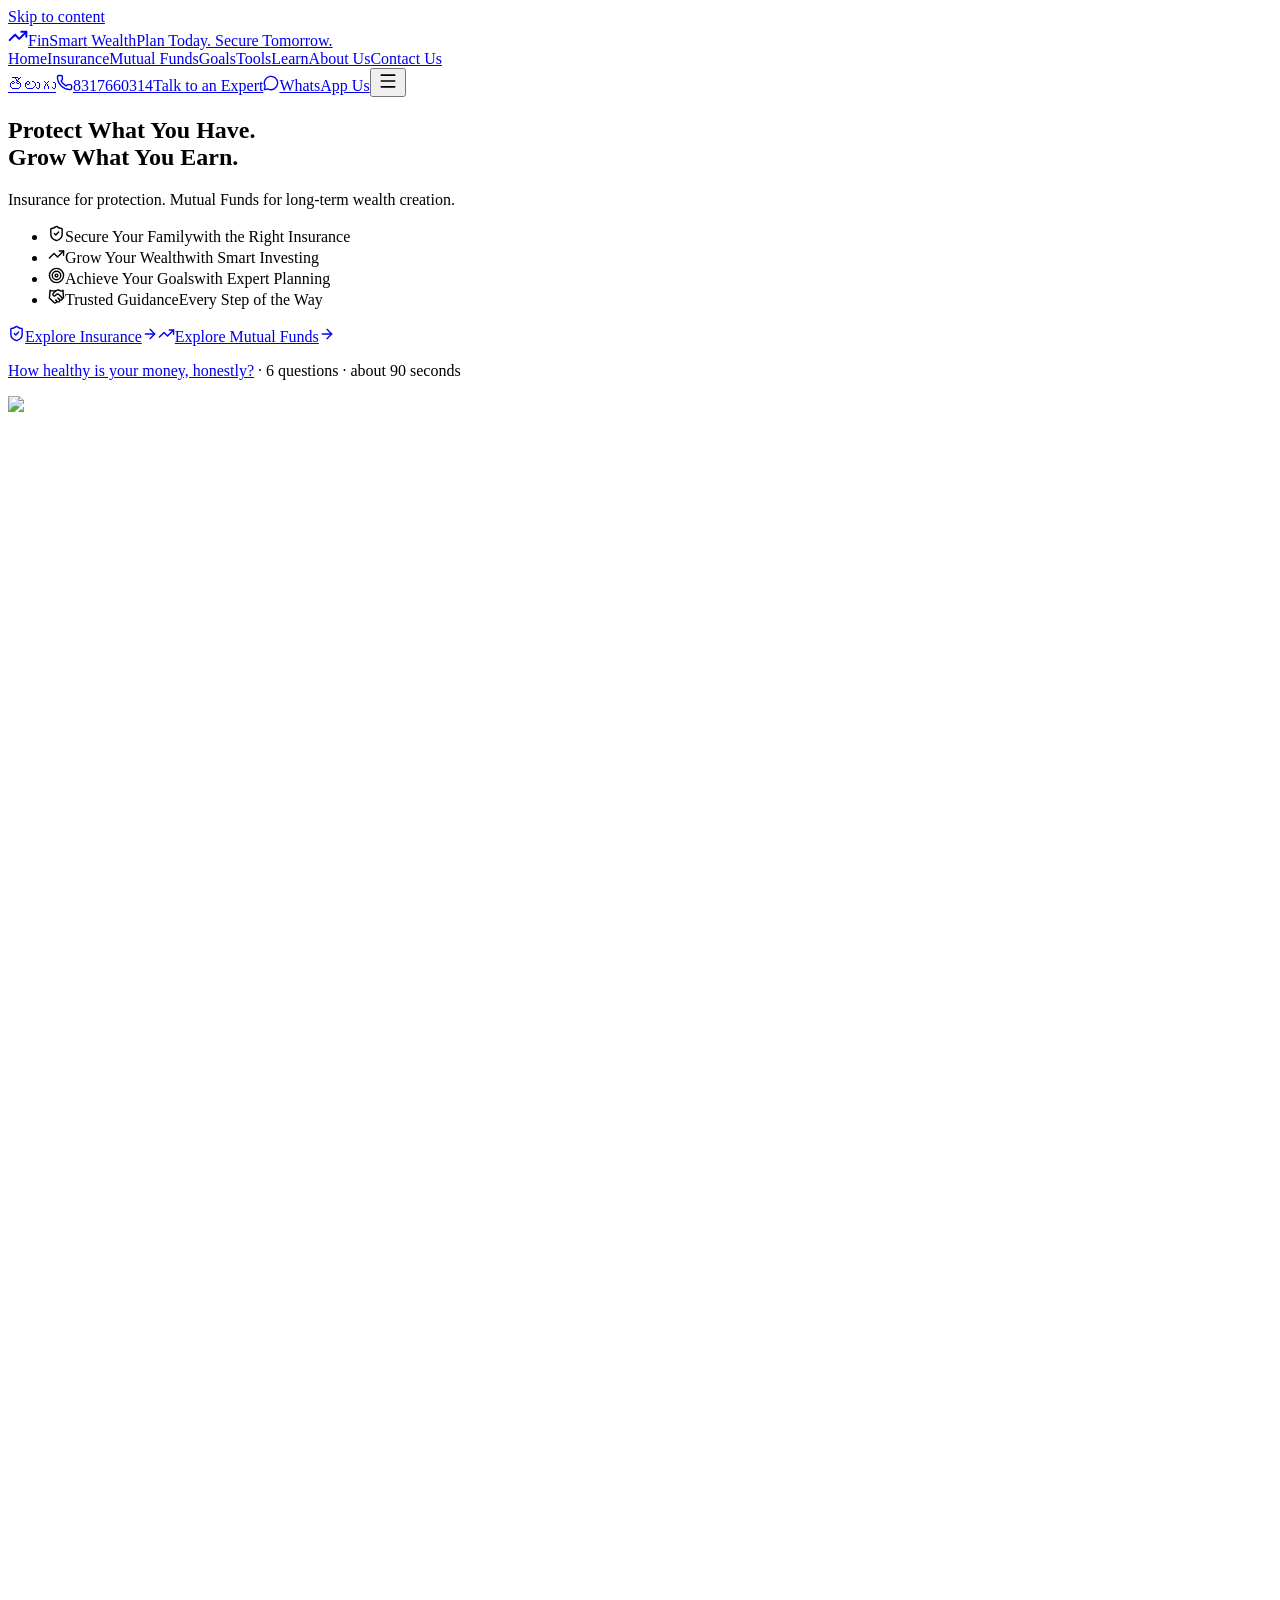
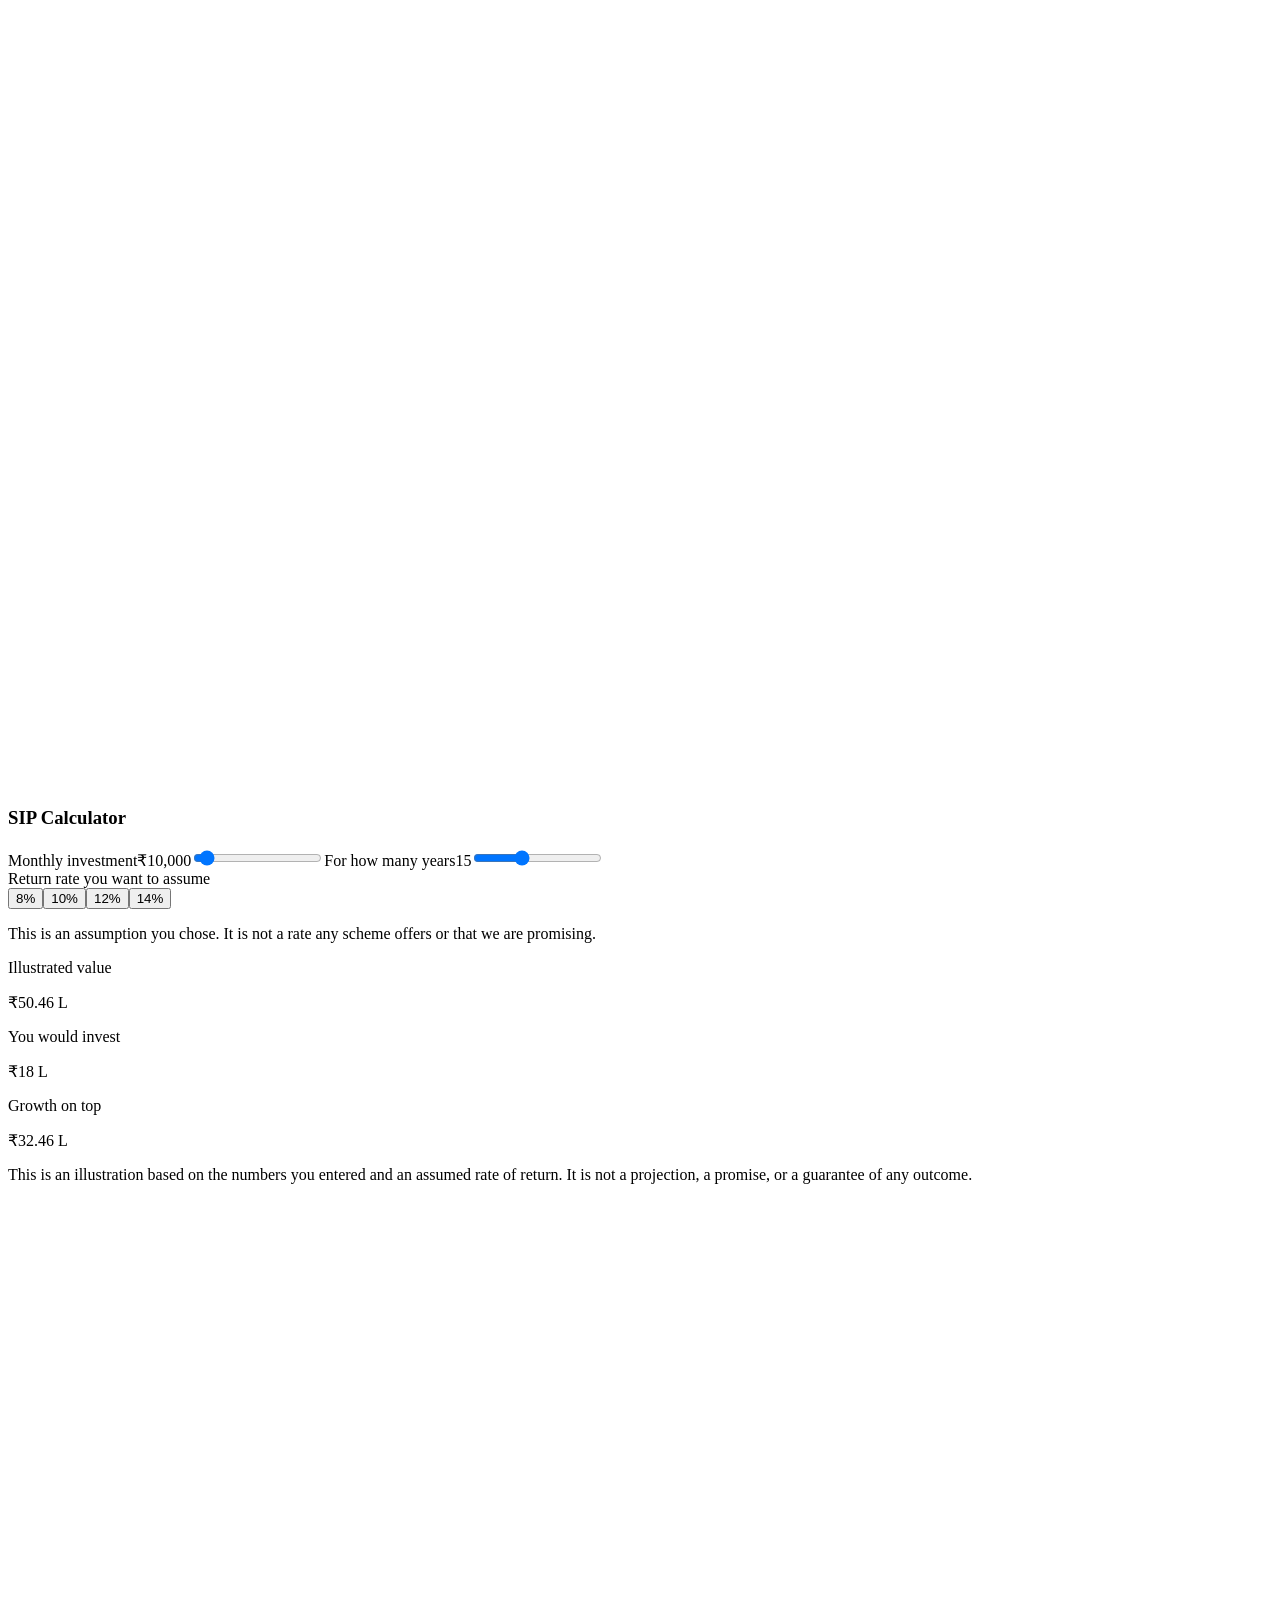
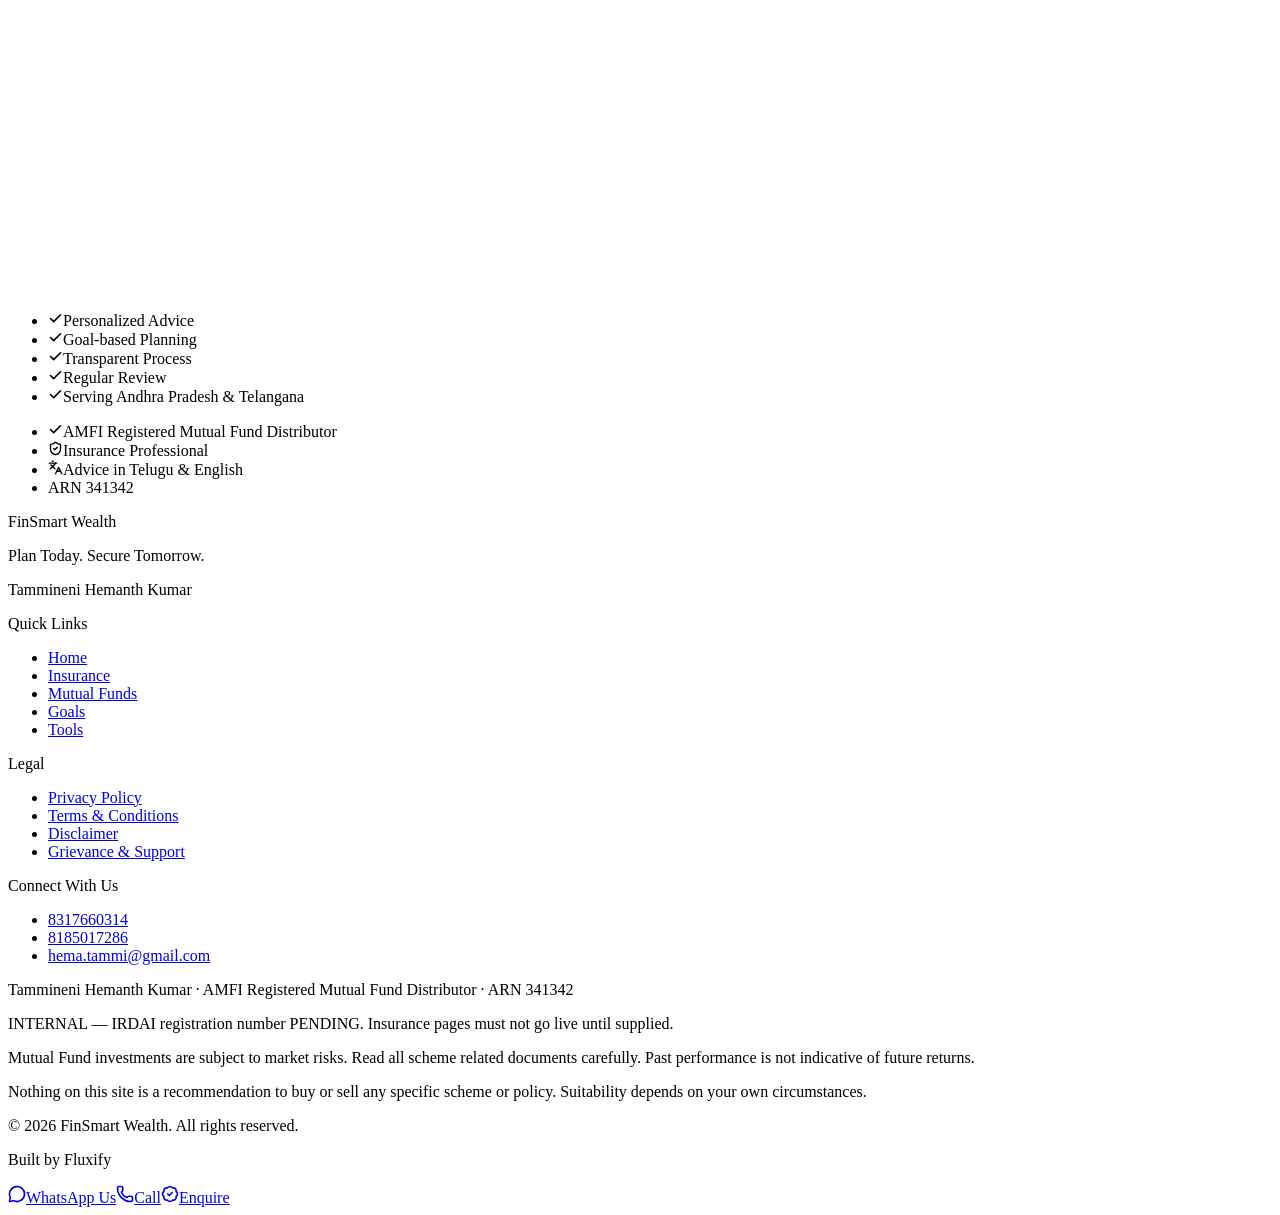
==== commit fad51aee: "Fix image paths: next/image with unoptimized does not prefix basePath" ====
--- a/index.html
+++ b/index.html
@@ -1 +1 @@
-<!DOCTYPE html><html lang="en-IN" class="fraunces_8ed81080-module__nYrpXW__variable inter_589db2fe-module__R39ZfW__variable anek_telugu_b562e343-module__Ki4_ma__variable"><head><meta charSet="utf-8"/><meta name="viewport" content="width=device-width, initial-scale=1, maximum-scale=5"/><link rel="preload" href="/finsmart-preview/_next/static/media/54fc36028e2bb174-s.p.20jfceqj9zyw9.woff2" as="font" crossorigin="" type="font/woff2"/><link rel="preload" href="/finsmart-preview/_next/static/media/5b8ca1596851c70d-s.p.0oga6t-9u-kmz.woff2" as="font" crossorigin="" type="font/woff2"/><link rel="preload" href="/finsmart-preview/_next/static/media/83afe278b6a6bb3c-s.p.2bn3s6zvc0dyp.woff2" as="font" crossorigin="" type="font/woff2"/><link rel="preload" as="image" href="/img/family-hero.jpg"/><link rel="stylesheet" href="/finsmart-preview/_next/static/chunks/0z6i36gn8sxm6.css" data-precedence="next"/><link rel="preload" as="script" fetchPriority="low" href="/finsmart-preview/_next/static/chunks/12aruqaur5huj.js"/><script src="/finsmart-preview/_next/static/chunks/1sh_dj11gkbhp.js" async=""></script><script src="/finsmart-preview/_next/static/chunks/33gkil6leta4_.js" async=""></script><script src="/finsmart-preview/_next/static/chunks/turbopack-3e62_hzebqhaj.js" async=""></script><script src="/finsmart-preview/_next/static/chunks/0h2qsuyze9ds1.js" async="" crossorigin=""></script><script src="/finsmart-preview/_next/static/chunks/1ylq-cg7u9_-2.js" async="" crossorigin=""></script><script src="/finsmart-preview/_next/static/chunks/3ipzn50ts_9l1.js" async="" crossorigin=""></script><meta name="theme-color" content="#0A1628"/><title>Hemanth Kumar — Financial Advisor in Andhra Pradesh &amp; Telangana</title><meta name="description" content="Independent AMFI-registered mutual fund distributor (ARN 341342) serving families across Andhra Pradesh and Telangana. Insurance for protection, mutual funds for wealth — explained in Telugu or English."/><meta name="keywords" content="financial advisor Andhra Pradesh,mutual fund distributor Telangana,SIP advisor Visakhapatnam,term insurance Srikakulam,Telugu financial advisor,ARN 341342"/><meta name="robots" content="index, follow"/><link rel="canonical" href="https://finsmartwealth.com/"/><link rel="alternate" hrefLang="en-IN" href="https://finsmartwealth.com/"/><link rel="alternate" hrefLang="te-IN" href="https://finsmartwealth.com/te/"/><meta property="og:title" content="Hemanth Kumar — Financial Advisor in Andhra Pradesh &amp; Telangana"/><meta property="og:description" content="Insurance for protection. Mutual funds for wealth. Advice in Telugu or English from a person you can call."/><meta property="og:site_name" content="FinSmart Wealth"/><meta property="og:locale" content="en_IN"/><meta property="og:locale:alternate" content="te_IN"/><meta property="og:type" content="website"/><meta name="twitter:card" content="summary"/><meta name="twitter:title" content="Hemanth Kumar — Financial Advisor in Andhra Pradesh &amp; Telangana"/><meta name="twitter:description" content="Insurance for protection. Mutual funds for wealth. Advice in Telugu or English from a person you can call."/><link rel="icon" href="/finsmart-preview/favicon.ico?favicon.2vob68tjqpejf.ico" sizes="256x256" type="image/x-icon"/><meta name="next-size-adjust" content=""/><script src="/finsmart-preview/_next/static/chunks/0cz1d0mv5g_q7.js" noModule=""></script></head><body class="antialiased"><div hidden=""><!--$--><!--/$--></div><a href="#main" class="sr-only focus:not-sr-only focus:fixed focus:left-4 focus:top-4 focus:z-[100] focus:rounded-lg focus:bg-ink-800 focus:px-4 focus:py-2 focus:text-onink">Skip to content</a><div class="site" lang="en"><header class="sticky top-0 z-40 border-b border-hair bg-white/95 backdrop-blur-sm"><div class="mx-auto flex h-[72px] w-full max-w-[1320px] items-center justify-between gap-6 px-5"><a href="#top" class="flex items-center gap-2.5" aria-label="FinSmart Wealth home"><span aria-hidden="true" class="grid h-10 w-10 place-items-center rounded-lg bg-navy-700 text-white"><svg xmlns="http://www.w3.org/2000/svg" width="20" height="20" viewBox="0 0 24 24" fill="none" stroke="currentColor" stroke-width="2.4" stroke-linecap="round" stroke-linejoin="round" class="lucide lucide-trending-up" aria-hidden="true"><path d="M16 7h6v6"></path><path d="m22 7-8.5 8.5-5-5L2 17"></path></svg></span><span class="leading-tight"><span class="block text-[20px] font-bold tracking-[-0.02em]"><span class="text-navy-700">FinSmart</span> <span class="text-brand-green">Wealth</span></span><span class="block text-[11px] text-ink-faint">Plan Today. Secure Tomorrow.</span></span></a><nav aria-label="Main" class="hidden items-center gap-5 xl:flex"><a href="#top" class="text-[14px] font-medium transition-colors text-brand-green">Home</a><a href="#insurance" class="text-[14px] font-medium transition-colors text-ink-soft hover:text-navy-700">Insurance</a><a href="#funds" class="text-[14px] font-medium transition-colors text-ink-soft hover:text-navy-700">Mutual Funds</a><a href="#goals" class="text-[14px] font-medium transition-colors text-ink-soft hover:text-navy-700">Goals</a><a href="#tools" class="text-[14px] font-medium transition-colors text-ink-soft hover:text-navy-700">Tools</a><a href="#score" class="text-[14px] font-medium transition-colors text-ink-soft hover:text-navy-700">Learn</a><a href="#about" class="text-[14px] font-medium transition-colors text-ink-soft hover:text-navy-700">About Us</a><a href="#contact" class="text-[14px] font-medium transition-colors text-ink-soft hover:text-navy-700">Contact Us</a></nav><div class="flex items-center gap-2.5"><a href="/te" lang="te" class="inline-flex min-h-[44px] items-center rounded-[10px] px-3 text-[13px] font-semibold text-navy-700 ring-1 ring-inset ring-hair transition-colors hover:bg-tint">తెలుగు</a><a href="tel:+918317660314" class="hidden items-center gap-2 md:flex"><svg xmlns="http://www.w3.org/2000/svg" width="17" height="17" viewBox="0 0 24 24" fill="none" stroke="currentColor" stroke-width="2" stroke-linecap="round" stroke-linejoin="round" class="lucide lucide-phone text-navy-700" aria-hidden="true"><path d="M13.832 16.568a1 1 0 0 0 1.213-.303l.355-.465A2 2 0 0 1 17 15h3a2 2 0 0 1 2 2v3a2 2 0 0 1-2 2A18 18 0 0 1 2 4a2 2 0 0 1 2-2h3a2 2 0 0 1 2 2v3a2 2 0 0 1-.8 1.6l-.468.351a1 1 0 0 0-.292 1.233 14 14 0 0 0 6.392 6.384"></path></svg><span class="leading-tight"><span class="block text-[15px] font-bold text-navy-700">8317660314</span><span class="block text-[11px] text-ink-faint">Talk to an Expert</span></span></a><a href="https://wa.me/918317660314?text=Hello%20Hemanth%2C%20I%20found%20your%20website%20and%20would%20like%20to%20know%20more." target="_blank" rel="noopener noreferrer" class="hidden min-h-[44px] items-center gap-2 rounded-[10px] bg-brand-green-dark px-4 py-2.5 text-[14px] font-semibold text-white transition-colors hover:bg-[#0F6A32] sm:inline-flex"><svg xmlns="http://www.w3.org/2000/svg" width="16" height="16" viewBox="0 0 24 24" fill="none" stroke="currentColor" stroke-width="2" stroke-linecap="round" stroke-linejoin="round" class="lucide lucide-message-circle" aria-hidden="true"><path d="M2.992 16.342a2 2 0 0 1 .094 1.167l-1.065 3.29a1 1 0 0 0 1.236 1.168l3.413-.998a2 2 0 0 1 1.099.092 10 10 0 1 0-4.777-4.719"></path></svg>WhatsApp Us</a><button type="button" aria-label="Open menu" aria-expanded="false" class="grid h-11 w-11 cursor-pointer place-items-center rounded-[10px] text-navy-700 ring-1 ring-inset ring-hair xl:hidden"><svg xmlns="http://www.w3.org/2000/svg" width="20" height="20" viewBox="0 0 24 24" fill="none" stroke="currentColor" stroke-width="2" stroke-linecap="round" stroke-linejoin="round" class="lucide lucide-menu" aria-hidden="true"><path d="M4 5h16"></path><path d="M4 12h16"></path><path d="M4 19h16"></path></svg></button></div></div></header><main id="main"><section id="top" class="bg-gradient-to-b from-tint to-white"><div class="mx-auto grid w-full max-w-[1320px] items-center gap-10 px-5 py-12 lg:grid-cols-2 lg:py-16"><div><h1 class="text-[clamp(2rem,4.4vw,3.1rem)] text-navy-900">Protect What You Have.<br/><span class="text-brand-green">Grow What You Earn.</span></h1><p class="mt-5 max-w-[46ch] text-[17px] leading-relaxed text-ink-soft">Insurance for protection. Mutual Funds for long-term wealth creation.</p><ul class="mt-8 grid gap-4 sm:grid-cols-2"><li class="flex items-start gap-2.5"><span aria-hidden="true" class="grid h-9 w-9 shrink-0 place-items-center rounded-full text-brand-green ring-1 ring-inset ring-brand-green/35"><svg xmlns="http://www.w3.org/2000/svg" width="17" height="17" viewBox="0 0 24 24" fill="none" stroke="currentColor" stroke-width="2" stroke-linecap="round" stroke-linejoin="round" class="lucide lucide-shield-check" aria-hidden="true"><path d="M20 13c0 5-3.5 7.5-7.66 8.95a1 1 0 0 1-.67-.01C7.5 20.5 4 18 4 13V6a1 1 0 0 1 1-1c2 0 4.5-1.2 6.24-2.72a1.17 1.17 0 0 1 1.52 0C14.51 3.81 17 5 19 5a1 1 0 0 1 1 1z"></path><path d="m9 12 2 2 4-4"></path></svg></span><span class="text-[13px] leading-snug"><span class="block font-semibold text-navy-900">Secure Your Family</span><span class="block text-ink-faint">with the Right Insurance</span></span></li><li class="flex items-start gap-2.5"><span aria-hidden="true" class="grid h-9 w-9 shrink-0 place-items-center rounded-full text-brand-green ring-1 ring-inset ring-brand-green/35"><svg xmlns="http://www.w3.org/2000/svg" width="17" height="17" viewBox="0 0 24 24" fill="none" stroke="currentColor" stroke-width="2" stroke-linecap="round" stroke-linejoin="round" class="lucide lucide-trending-up" aria-hidden="true"><path d="M16 7h6v6"></path><path d="m22 7-8.5 8.5-5-5L2 17"></path></svg></span><span class="text-[13px] leading-snug"><span class="block font-semibold text-navy-900">Grow Your Wealth</span><span class="block text-ink-faint">with Smart Investing</span></span></li><li class="flex items-start gap-2.5"><span aria-hidden="true" class="grid h-9 w-9 shrink-0 place-items-center rounded-full text-brand-green ring-1 ring-inset ring-brand-green/35"><svg xmlns="http://www.w3.org/2000/svg" width="17" height="17" viewBox="0 0 24 24" fill="none" stroke="currentColor" stroke-width="2" stroke-linecap="round" stroke-linejoin="round" class="lucide lucide-target" aria-hidden="true"><circle cx="12" cy="12" r="10"></circle><circle cx="12" cy="12" r="6"></circle><circle cx="12" cy="12" r="2"></circle></svg></span><span class="text-[13px] leading-snug"><span class="block font-semibold text-navy-900">Achieve Your Goals</span><span class="block text-ink-faint">with Expert Planning</span></span></li><li class="flex items-start gap-2.5"><span aria-hidden="true" class="grid h-9 w-9 shrink-0 place-items-center rounded-full text-brand-green ring-1 ring-inset ring-brand-green/35"><svg xmlns="http://www.w3.org/2000/svg" width="17" height="17" viewBox="0 0 24 24" fill="none" stroke="currentColor" stroke-width="2" stroke-linecap="round" stroke-linejoin="round" class="lucide lucide-handshake" aria-hidden="true"><path d="m11 17 2 2a1 1 0 1 0 3-3"></path><path d="m14 14 2.5 2.5a1 1 0 1 0 3-3l-3.88-3.88a3 3 0 0 0-4.24 0l-.88.88a1 1 0 1 1-3-3l2.81-2.81a5.79 5.79 0 0 1 7.06-.87l.47.28a2 2 0 0 0 1.42.25L21 4"></path><path d="m21 3 1 11h-2"></path><path d="M3 3 2 14l6.5 6.5a1 1 0 1 0 3-3"></path><path d="M3 4h8"></path></svg></span><span class="text-[13px] leading-snug"><span class="block font-semibold text-navy-900">Trusted Guidance</span><span class="block text-ink-faint">Every Step of the Way</span></span></li></ul><div class="mt-9 flex flex-wrap gap-3"><a href="#insurance" class="inline-flex min-h-[48px] cursor-pointer items-center justify-center gap-2.5 rounded-[10px] px-6 py-3 text-[15px] font-semibold transition-all duration-200 hover:-translate-y-0.5 bg-navy-700 text-white hover:bg-navy-900 "><svg xmlns="http://www.w3.org/2000/svg" width="17" height="17" viewBox="0 0 24 24" fill="none" stroke="currentColor" stroke-width="2" stroke-linecap="round" stroke-linejoin="round" class="lucide lucide-shield-check" aria-hidden="true"><path d="M20 13c0 5-3.5 7.5-7.66 8.95a1 1 0 0 1-.67-.01C7.5 20.5 4 18 4 13V6a1 1 0 0 1 1-1c2 0 4.5-1.2 6.24-2.72a1.17 1.17 0 0 1 1.52 0C14.51 3.81 17 5 19 5a1 1 0 0 1 1 1z"></path><path d="m9 12 2 2 4-4"></path></svg>Explore Insurance<svg xmlns="http://www.w3.org/2000/svg" width="16" height="16" viewBox="0 0 24 24" fill="none" stroke="currentColor" stroke-width="2" stroke-linecap="round" stroke-linejoin="round" class="lucide lucide-arrow-right" aria-hidden="true"><path d="M5 12h14"></path><path d="m12 5 7 7-7 7"></path></svg></a><a href="#funds" class="inline-flex min-h-[48px] cursor-pointer items-center justify-center gap-2.5 rounded-[10px] px-6 py-3 text-[15px] font-semibold transition-all duration-200 hover:-translate-y-0.5 bg-brand-green-dark text-white hover:bg-[#0F6A32] "><svg xmlns="http://www.w3.org/2000/svg" width="17" height="17" viewBox="0 0 24 24" fill="none" stroke="currentColor" stroke-width="2" stroke-linecap="round" stroke-linejoin="round" class="lucide lucide-trending-up" aria-hidden="true"><path d="M16 7h6v6"></path><path d="m22 7-8.5 8.5-5-5L2 17"></path></svg>Explore Mutual Funds<svg xmlns="http://www.w3.org/2000/svg" width="16" height="16" viewBox="0 0 24 24" fill="none" stroke="currentColor" stroke-width="2" stroke-linecap="round" stroke-linejoin="round" class="lucide lucide-arrow-right" aria-hidden="true"><path d="M5 12h14"></path><path d="m12 5 7 7-7 7"></path></svg></a></div><p class="mt-5 text-[14px] text-ink-faint"><a href="#score" class="font-semibold text-navy-700 underline underline-offset-4 hover:text-navy-900">How healthy is your money, honestly?</a> <!-- -->· <!-- -->6 questions · about 90 seconds</p></div><div class="overflow-hidden rounded-xl"><img alt="A family saving together" width="1532" height="764" decoding="async" data-nimg="1" class="h-full w-full object-cover" style="color:transparent" src="/img/family-hero.jpg"/></div></div></section><div class="mx-auto w-full max-w-[1320px] px-5 py-6"><div class="grid gap-5 lg:grid-cols-2"><article class="" style="opacity:0;transform:translateY(16px)"><article id="insurance" class="flex h-full scroll-mt-24 flex-col rounded-xl border border-hair bg-white p-6 shadow-[0_3px_8px_-4px_rgba(15,42,92,0.14)]" style="border-top-color:var(--color-navy-700);border-top-width:3px"><div class="flex items-center gap-3"><span aria-hidden="true" class="grid h-11 w-11 place-items-center rounded-full text-white" style="background-color:var(--color-navy-700)"><svg xmlns="http://www.w3.org/2000/svg" width="21" height="21" viewBox="0 0 24 24" fill="none" stroke="currentColor" stroke-width="2.1" stroke-linecap="round" stroke-linejoin="round" class="lucide lucide-shield-check" aria-hidden="true"><path d="M20 13c0 5-3.5 7.5-7.66 8.95a1 1 0 0 1-.67-.01C7.5 20.5 4 18 4 13V6a1 1 0 0 1 1-1c2 0 4.5-1.2 6.24-2.72a1.17 1.17 0 0 1 1.52 0C14.51 3.81 17 5 19 5a1 1 0 0 1 1 1z"></path><path d="m9 12 2 2 4-4"></path></svg></span><div><h2 class="text-[20px] font-bold" style="color:var(--color-navy-700)">INSURANCE</h2><p class="text-[13px] text-ink-faint">Protection for You &amp; Your Loved Ones</p></div></div><ul class="mt-7 grid grid-cols-3 gap-4 sm:grid-cols-5"><li class="flex flex-col items-center gap-2 text-center"><svg xmlns="http://www.w3.org/2000/svg" width="24" height="24" viewBox="0 0 24 24" fill="none" stroke="currentColor" stroke-width="1.8" stroke-linecap="round" stroke-linejoin="round" class="lucide lucide-users" style="color:var(--color-navy-700)" aria-hidden="true"><path d="M16 21v-2a4 4 0 0 0-4-4H6a4 4 0 0 0-4 4v2"></path><path d="M16 3.128a4 4 0 0 1 0 7.744"></path><path d="M22 21v-2a4 4 0 0 0-3-3.87"></path><circle cx="9" cy="7" r="4"></circle></svg><span class="text-[11.5px] leading-tight text-ink-soft">Life Insurance</span></li><li class="flex flex-col items-center gap-2 text-center"><svg xmlns="http://www.w3.org/2000/svg" width="24" height="24" viewBox="0 0 24 24" fill="none" stroke="currentColor" stroke-width="1.8" stroke-linecap="round" stroke-linejoin="round" class="lucide lucide-heart-pulse" style="color:var(--color-navy-700)" aria-hidden="true"><path d="M2 9.5a5.5 5.5 0 0 1 9.591-3.676.56.56 0 0 0 .818 0A5.49 5.49 0 0 1 22 9.5c0 2.29-1.5 4-3 5.5l-5.492 5.313a2 2 0 0 1-3 .019L5 15c-1.5-1.5-3-3.2-3-5.5"></path><path d="M3.22 13H9.5l.5-1 2 4.5 2-7 1.5 3.5h5.27"></path></svg><span class="text-[11.5px] leading-tight text-ink-soft">Health Insurance</span></li><li class="flex flex-col items-center gap-2 text-center"><svg xmlns="http://www.w3.org/2000/svg" width="24" height="24" viewBox="0 0 24 24" fill="none" stroke="currentColor" stroke-width="1.8" stroke-linecap="round" stroke-linejoin="round" class="lucide lucide-car" style="color:var(--color-navy-700)" aria-hidden="true"><path d="M19 17h2c.6 0 1-.4 1-1v-3c0-.9-.7-1.7-1.5-1.9C18.7 10.6 16 10 16 10s-1.3-1.4-2.2-2.3c-.5-.4-1.1-.7-1.8-.7H5c-.6 0-1.1.4-1.4.9l-1.4 2.9A3.7 3.7 0 0 0 2 12v4c0 .6.4 1 1 1h2"></path><circle cx="7" cy="17" r="2"></circle><path d="M9 17h6"></path><circle cx="17" cy="17" r="2"></circle></svg><span class="text-[11.5px] leading-tight text-ink-soft">Motor Insurance</span></li><li class="flex flex-col items-center gap-2 text-center"><svg xmlns="http://www.w3.org/2000/svg" width="24" height="24" viewBox="0 0 24 24" fill="none" stroke="currentColor" stroke-width="1.8" stroke-linecap="round" stroke-linejoin="round" class="lucide lucide-person-standing" style="color:var(--color-navy-700)" aria-hidden="true"><circle cx="12" cy="5" r="1"></circle><path d="m9 20 3-6 3 6"></path><path d="m6 8 6 2 6-2"></path><path d="M12 10v4"></path></svg><span class="text-[11.5px] leading-tight text-ink-soft">Personal Accident</span></li><li class="flex flex-col items-center gap-2 text-center"><svg xmlns="http://www.w3.org/2000/svg" width="24" height="24" viewBox="0 0 24 24" fill="none" stroke="currentColor" stroke-width="1.8" stroke-linecap="round" stroke-linejoin="round" class="lucide lucide-shield" style="color:var(--color-navy-700)" aria-hidden="true"><path d="M20 13c0 5-3.5 7.5-7.66 8.95a1 1 0 0 1-.67-.01C7.5 20.5 4 18 4 13V6a1 1 0 0 1 1-1c2 0 4.5-1.2 6.24-2.72a1.17 1.17 0 0 1 1.52 0C14.51 3.81 17 5 19 5a1 1 0 0 1 1 1z"></path></svg><span class="text-[11.5px] leading-tight text-ink-soft">Other Insurance</span></li></ul><div class="flex-1"></div><a href="https://wa.me/918317660314?text=Hello%20Hemanth%2C%20I%20would%20like%20to%20know%20more%20about%20INSURANCE." target="_blank" rel="noopener noreferrer" class="mt-7 inline-flex min-h-[48px] w-full items-center justify-center gap-2 rounded-[10px] px-4 py-3 text-[15px] font-semibold text-white transition-transform duration-200 hover:-translate-y-0.5" style="background-color:var(--color-navy-700)">Explore Insurance<svg xmlns="http://www.w3.org/2000/svg" width="16" height="16" viewBox="0 0 24 24" fill="none" stroke="currentColor" stroke-width="2" stroke-linecap="round" stroke-linejoin="round" class="lucide lucide-arrow-right" aria-hidden="true"><path d="M5 12h14"></path><path d="m12 5 7 7-7 7"></path></svg></a><p class="mt-5 max-w-[62ch] border-t border-hair pt-4 text-[12px] leading-relaxed text-ink-faint">Insurance is the subject matter of solicitation. Benefits, exclusions and terms vary by insurer and product; please read the policy wording before purchase.</p><p class="mt-3 max-w-[62ch] rounded-lg bg-guard-500/10 px-3 py-2 text-[12.5px] font-semibold text-guard-600 ring-1 ring-inset ring-guard-500/30">INTERNAL — IRDAI registration number PENDING. This section must not go live until it is supplied.</p></article></article><article class="" style="opacity:0;transform:translateY(16px)"><article id="funds" class="flex h-full scroll-mt-24 flex-col rounded-xl border border-hair bg-white p-6 shadow-[0_3px_8px_-4px_rgba(15,42,92,0.14)]" style="border-top-color:var(--color-brand-green);border-top-width:3px"><div class="flex items-center gap-3"><span aria-hidden="true" class="grid h-11 w-11 place-items-center rounded-full text-white" style="background-color:var(--color-brand-green)"><svg xmlns="http://www.w3.org/2000/svg" width="21" height="21" viewBox="0 0 24 24" fill="none" stroke="currentColor" stroke-width="2.1" stroke-linecap="round" stroke-linejoin="round" class="lucide lucide-trending-up" aria-hidden="true"><path d="M16 7h6v6"></path><path d="m22 7-8.5 8.5-5-5L2 17"></path></svg></span><div><h2 class="text-[20px] font-bold" style="color:var(--color-brand-green)">MUTUAL FUNDS</h2><p class="text-[13px] text-ink-faint">Invest Today, Secure Tomorrow</p></div></div><ul class="mt-7 grid grid-cols-3 gap-4 sm:grid-cols-5"><li class="flex flex-col items-center gap-2 text-center"><svg xmlns="http://www.w3.org/2000/svg" width="24" height="24" viewBox="0 0 24 24" fill="none" stroke="currentColor" stroke-width="1.8" stroke-linecap="round" stroke-linejoin="round" class="lucide lucide-trending-up" style="color:var(--color-brand-green)" aria-hidden="true"><path d="M16 7h6v6"></path><path d="m22 7-8.5 8.5-5-5L2 17"></path></svg><span class="text-[11.5px] leading-tight text-ink-soft">SIP</span></li><li class="flex flex-col items-center gap-2 text-center"><svg xmlns="http://www.w3.org/2000/svg" width="24" height="24" viewBox="0 0 24 24" fill="none" stroke="currentColor" stroke-width="1.8" stroke-linecap="round" stroke-linejoin="round" class="lucide lucide-coins" style="color:var(--color-brand-green)" aria-hidden="true"><path d="M13.744 17.736a6 6 0 1 1-7.48-7.48"></path><path d="M15 6h1v4"></path><path d="m6.134 14.768.866-.5 2 3.464"></path><circle cx="16" cy="8" r="6"></circle></svg><span class="text-[11.5px] leading-tight text-ink-soft">Lump Sum</span></li><li class="flex flex-col items-center gap-2 text-center"><svg xmlns="http://www.w3.org/2000/svg" width="24" height="24" viewBox="0 0 24 24" fill="none" stroke="currentColor" stroke-width="1.8" stroke-linecap="round" stroke-linejoin="round" class="lucide lucide-chart-column" style="color:var(--color-brand-green)" aria-hidden="true"><path d="M3 3v16a2 2 0 0 0 2 2h16"></path><path d="M18 17V9"></path><path d="M13 17V5"></path><path d="M8 17v-3"></path></svg><span class="text-[11.5px] leading-tight text-ink-soft">Step-up SIP</span></li><li class="flex flex-col items-center gap-2 text-center"><svg xmlns="http://www.w3.org/2000/svg" width="24" height="24" viewBox="0 0 24 24" fill="none" stroke="currentColor" stroke-width="1.8" stroke-linecap="round" stroke-linejoin="round" class="lucide lucide-refresh-cw" style="color:var(--color-brand-green)" aria-hidden="true"><path d="M3 12a9 9 0 0 1 9-9 9.75 9.75 0 0 1 6.74 2.74L21 8"></path><path d="M21 3v5h-5"></path><path d="M21 12a9 9 0 0 1-9 9 9.75 9.75 0 0 1-6.74-2.74L3 16"></path><path d="M8 16H3v5"></path></svg><span class="text-[11.5px] leading-tight text-ink-soft">SWP</span></li><li class="flex flex-col items-center gap-2 text-center"><svg xmlns="http://www.w3.org/2000/svg" width="24" height="24" viewBox="0 0 24 24" fill="none" stroke="currentColor" stroke-width="1.8" stroke-linecap="round" stroke-linejoin="round" class="lucide lucide-arrow-left-right" style="color:var(--color-brand-green)" aria-hidden="true"><path d="M8 3 4 7l4 4"></path><path d="M4 7h16"></path><path d="m16 21 4-4-4-4"></path><path d="M20 17H4"></path></svg><span class="text-[11.5px] leading-tight text-ink-soft">STP</span></li></ul><div class="flex-1"></div><a href="https://wa.me/918317660314?text=Hello%20Hemanth%2C%20I%20would%20like%20to%20know%20more%20about%20MUTUAL%20FUNDS." target="_blank" rel="noopener noreferrer" class="mt-7 inline-flex min-h-[48px] w-full items-center justify-center gap-2 rounded-[10px] px-4 py-3 text-[15px] font-semibold text-white transition-transform duration-200 hover:-translate-y-0.5" style="background-color:var(--color-brand-green-dark)">Explore Mutual Funds<svg xmlns="http://www.w3.org/2000/svg" width="16" height="16" viewBox="0 0 24 24" fill="none" stroke="currentColor" stroke-width="2" stroke-linecap="round" stroke-linejoin="round" class="lucide lucide-arrow-right" aria-hidden="true"><path d="M5 12h14"></path><path d="m12 5 7 7-7 7"></path></svg></a><p class="mt-5 max-w-[62ch] border-t border-hair pt-4 text-[12px] leading-relaxed text-ink-faint">Mutual Fund investments are subject to market risks. Read all scheme related documents carefully. Past performance is not indicative of future returns.</p></article></article></div></div><section id="score" class="scroll-mt-20 bg-tint"><div class="mx-auto w-full max-w-[1320px] px-5 py-14 md:py-20"><div class="" style="opacity:0;transform:translateY(16px)"><div class="text-center mx-auto max-w-[62ch]"><p class="mb-2.5 text-[12.5px] font-semibold uppercase tracking-[0.12em] text-brand-green">The 90-second check</p><h2 class="text-balance text-[clamp(1.5rem,3.2vw,2rem)] text-navy-900">How healthy is your money, honestly?</h2><p class="mt-3 text-[15px] leading-relaxed text-ink-faint">Six questions. No sign-up, no email wall, no sales call unless you ask for one. You get a score out of 100 and the exact gaps behind it.</p></div></div><div class="" style="opacity:0;transform:translateY(16px)"><div class="mx-auto mt-10 max-w-[760px] rounded-xl border border-hair bg-white p-5 shadow-[0_3px_10px_-4px_rgba(15,42,92,0.18)] sm:p-8"><div class="py-6 text-center" style="opacity:0;transform:translateY(10px)"><p class="text-[15px] text-ink-soft">6 questions · about 90 seconds</p><button type="button" class="inline-flex min-h-[48px] cursor-pointer items-center justify-center gap-2.5 rounded-[10px] px-6 py-3 text-[15px] font-semibold transition-all duration-200 hover:-translate-y-0.5 bg-brand-green-dark text-white hover:bg-[#0F6A32] mt-5">Start the check<svg xmlns="http://www.w3.org/2000/svg" width="16" height="16" viewBox="0 0 24 24" fill="none" stroke="currentColor" stroke-width="2" stroke-linecap="round" stroke-linejoin="round" class="lucide lucide-arrow-right" aria-hidden="true"><path d="M5 12h14"></path><path d="m12 5 7 7-7 7"></path></svg></button></div></div></div></div></section><section id="goals" class="scroll-mt-20 bg-white"><div class="mx-auto w-full max-w-[1320px] px-5 py-14 md:py-20"><div class="" style="opacity:0;transform:translateY(16px)"><div class="text-center mx-auto max-w-[62ch]"><h2 class="text-balance text-[clamp(1.5rem,3.2vw,2rem)] text-navy-900">Plan for Your Goals</h2><p class="mt-3 text-[15px] leading-relaxed text-ink-faint">Pick a goal and we will work out the number together.</p></div></div><ul class="mt-9 grid grid-cols-2 gap-3 sm:grid-cols-3 lg:grid-cols-6"><li class="" style="opacity:0;transform:translateY(16px)"><button type="button" class="flex h-full w-full cursor-pointer flex-col items-center gap-2.5 rounded-xl border border-hair bg-white px-3 py-5 text-center transition-all duration-200 hover:-translate-y-1 hover:border-navy-700/30 hover:shadow-[0_3px_8px_-4px_rgba(15,42,92,0.28)]"><svg xmlns="http://www.w3.org/2000/svg" width="26" height="26" viewBox="0 0 24 24" fill="none" stroke="currentColor" stroke-width="1.7" stroke-linecap="round" stroke-linejoin="round" class="lucide lucide-graduation-cap text-navy-700" aria-hidden="true"><path d="M21.42 10.922a1 1 0 0 0-.019-1.838L12.83 5.18a2 2 0 0 0-1.66 0L2.6 9.08a1 1 0 0 0 0 1.832l8.57 3.908a2 2 0 0 0 1.66 0z"></path><path d="M22 10v6"></path><path d="M6 12.5V16a6 3 0 0 0 12 0v-3.5"></path></svg><span class="text-[13px] font-medium text-ink-text">Child Education</span></button></li><li class="" style="opacity:0;transform:translateY(16px)"><button type="button" class="flex h-full w-full cursor-pointer flex-col items-center gap-2.5 rounded-xl border border-hair bg-white px-3 py-5 text-center transition-all duration-200 hover:-translate-y-1 hover:border-navy-700/30 hover:shadow-[0_3px_8px_-4px_rgba(15,42,92,0.28)]"><svg xmlns="http://www.w3.org/2000/svg" width="26" height="26" viewBox="0 0 24 24" fill="none" stroke="currentColor" stroke-width="1.7" stroke-linecap="round" stroke-linejoin="round" class="lucide lucide-house text-navy-700" aria-hidden="true"><path d="M15 21v-8a1 1 0 0 0-1-1h-4a1 1 0 0 0-1 1v8"></path><path d="M3 10a2 2 0 0 1 .709-1.528l7-6a2 2 0 0 1 2.582 0l7 6A2 2 0 0 1 21 10v9a2 2 0 0 1-2 2H5a2 2 0 0 1-2-2z"></path></svg><span class="text-[13px] font-medium text-ink-text">Dream Home</span></button></li><li class="" style="opacity:0;transform:translateY(16px)"><button type="button" class="flex h-full w-full cursor-pointer flex-col items-center gap-2.5 rounded-xl border border-hair bg-white px-3 py-5 text-center transition-all duration-200 hover:-translate-y-1 hover:border-navy-700/30 hover:shadow-[0_3px_8px_-4px_rgba(15,42,92,0.28)]"><svg xmlns="http://www.w3.org/2000/svg" width="26" height="26" viewBox="0 0 24 24" fill="none" stroke="currentColor" stroke-width="1.7" stroke-linecap="round" stroke-linejoin="round" class="lucide lucide-gem text-navy-700" aria-hidden="true"><path d="M10.5 3 8 9l4 13 4-13-2.5-6"></path><path d="M17 3a2 2 0 0 1 1.6.8l3 4a2 2 0 0 1 .013 2.382l-7.99 10.986a2 2 0 0 1-3.247 0l-7.99-10.986A2 2 0 0 1 2.4 7.8l2.998-3.997A2 2 0 0 1 7 3z"></path><path d="M2 9h20"></path></svg><span class="text-[13px] font-medium text-ink-text">Marriage</span></button></li><li class="" style="opacity:0;transform:translateY(16px)"><button type="button" class="flex h-full w-full cursor-pointer flex-col items-center gap-2.5 rounded-xl border border-hair bg-white px-3 py-5 text-center transition-all duration-200 hover:-translate-y-1 hover:border-navy-700/30 hover:shadow-[0_3px_8px_-4px_rgba(15,42,92,0.28)]"><svg xmlns="http://www.w3.org/2000/svg" width="26" height="26" viewBox="0 0 24 24" fill="none" stroke="currentColor" stroke-width="1.7" stroke-linecap="round" stroke-linejoin="round" class="lucide lucide-armchair text-navy-700" aria-hidden="true"><path d="M19 9V6a2 2 0 0 0-2-2H7a2 2 0 0 0-2 2v3"></path><path d="M3 16a2 2 0 0 0 2 2h14a2 2 0 0 0 2-2v-5a2 2 0 0 0-4 0v1.5a.5.5 0 0 1-.5.5h-9a.5.5 0 0 1-.5-.5V11a2 2 0 0 0-4 0z"></path><path d="M5 18v2"></path><path d="M19 18v2"></path></svg><span class="text-[13px] font-medium text-ink-text">Retirement</span></button></li><li class="" style="opacity:0;transform:translateY(16px)"><button type="button" class="flex h-full w-full cursor-pointer flex-col items-center gap-2.5 rounded-xl border border-hair bg-white px-3 py-5 text-center transition-all duration-200 hover:-translate-y-1 hover:border-navy-700/30 hover:shadow-[0_3px_8px_-4px_rgba(15,42,92,0.28)]"><svg xmlns="http://www.w3.org/2000/svg" width="26" height="26" viewBox="0 0 24 24" fill="none" stroke="currentColor" stroke-width="1.7" stroke-linecap="round" stroke-linejoin="round" class="lucide lucide-trending-up text-navy-700" aria-hidden="true"><path d="M16 7h6v6"></path><path d="m22 7-8.5 8.5-5-5L2 17"></path></svg><span class="text-[13px] font-medium text-ink-text">Wealth Creation</span></button></li><li class="" style="opacity:0;transform:translateY(16px)"><button type="button" class="flex h-full w-full cursor-pointer flex-col items-center gap-2.5 rounded-xl border border-hair bg-white px-3 py-5 text-center transition-all duration-200 hover:-translate-y-1 hover:border-navy-700/30 hover:shadow-[0_3px_8px_-4px_rgba(15,42,92,0.28)]"><svg xmlns="http://www.w3.org/2000/svg" width="26" height="26" viewBox="0 0 24 24" fill="none" stroke="currentColor" stroke-width="1.7" stroke-linecap="round" stroke-linejoin="round" class="lucide lucide-users text-navy-700" aria-hidden="true"><path d="M16 21v-2a4 4 0 0 0-4-4H6a4 4 0 0 0-4 4v2"></path><path d="M16 3.128a4 4 0 0 1 0 7.744"></path><path d="M22 21v-2a4 4 0 0 0-3-3.87"></path><circle cx="9" cy="7" r="4"></circle></svg><span class="text-[13px] font-medium text-ink-text">Family Protection</span></button></li></ul></div></section><section id="tools" class="scroll-mt-20 bg-white"><div class="mx-auto w-full max-w-[1320px] px-5 py-14 md:py-20"><div class="" style="opacity:0;transform:translateY(16px)"><div class="text-center mx-auto max-w-[62ch]"><h2 class="text-balance text-[clamp(1.5rem,3.2vw,2rem)] text-navy-900">Useful Financial Tools</h2><p class="mt-3 text-[15px] leading-relaxed text-ink-faint">Plan. Calculate. Achieve.</p></div></div><ul class="mt-9 grid gap-4 sm:grid-cols-2 lg:grid-cols-5" role="tablist" aria-label="Useful Financial Tools"><li class="" style="opacity:0;transform:translateY(16px)"><button type="button" role="tab" aria-selected="true" aria-controls="tool-panel" class="flex h-full w-full cursor-pointer flex-col rounded-xl border p-5 text-left transition-all duration-200 hover:-translate-y-1 border-brand-green bg-brand-green/5 shadow-[0_3px_8px_-4px_rgba(21,128,61,0.35)]"><svg xmlns="http://www.w3.org/2000/svg" width="26" height="26" viewBox="0 0 24 24" fill="none" stroke="currentColor" stroke-width="1.7" stroke-linecap="round" stroke-linejoin="round" class="lucide lucide-calculator text-brand-green-dark" aria-hidden="true"><rect width="16" height="20" x="4" y="2" rx="2"></rect><line x1="8" x2="16" y1="6" y2="6"></line><line x1="16" x2="16" y1="14" y2="18"></line><path d="M16 10h.01"></path><path d="M12 10h.01"></path><path d="M8 10h.01"></path><path d="M12 14h.01"></path><path d="M8 14h.01"></path><path d="M12 18h.01"></path><path d="M8 18h.01"></path></svg><h3 class="mt-4 text-[15px] font-semibold text-navy-900">SIP Calculator</h3><p class="mt-1.5 flex-1 text-[12.5px] leading-relaxed text-ink-faint">Calculate returns on your SIP investments</p><span class="mt-4 inline-flex items-center gap-1.5 text-[13px] font-semibold text-navy-700">Calculate Now<svg xmlns="http://www.w3.org/2000/svg" width="14" height="14" viewBox="0 0 24 24" fill="none" stroke="currentColor" stroke-width="2" stroke-linecap="round" stroke-linejoin="round" class="lucide lucide-arrow-right" aria-hidden="true"><path d="M5 12h14"></path><path d="m12 5 7 7-7 7"></path></svg></span></button></li><li class="" style="opacity:0;transform:translateY(16px)"><button type="button" role="tab" aria-selected="false" aria-controls="tool-panel" class="flex h-full w-full cursor-pointer flex-col rounded-xl border p-5 text-left transition-all duration-200 hover:-translate-y-1 border-hair bg-white hover:border-navy-700/30"><svg xmlns="http://www.w3.org/2000/svg" width="26" height="26" viewBox="0 0 24 24" fill="none" stroke="currentColor" stroke-width="1.7" stroke-linecap="round" stroke-linejoin="round" class="lucide lucide-person-standing text-brand-green" aria-hidden="true"><circle cx="12" cy="5" r="1"></circle><path d="m9 20 3-6 3 6"></path><path d="m6 8 6 2 6-2"></path><path d="M12 10v4"></path></svg><h3 class="mt-4 text-[15px] font-semibold text-navy-900">Retirement Calculator</h3><p class="mt-1.5 flex-1 text-[12.5px] leading-relaxed text-ink-faint">Know how much you need for a comfortable retirement</p><span class="mt-4 inline-flex items-center gap-1.5 text-[13px] font-semibold text-navy-700">Calculate Now<svg xmlns="http://www.w3.org/2000/svg" width="14" height="14" viewBox="0 0 24 24" fill="none" stroke="currentColor" stroke-width="2" stroke-linecap="round" stroke-linejoin="round" class="lucide lucide-arrow-right" aria-hidden="true"><path d="M5 12h14"></path><path d="m12 5 7 7-7 7"></path></svg></span></button></li><li class="" style="opacity:0;transform:translateY(16px)"><button type="button" role="tab" aria-selected="false" aria-controls="tool-panel" class="flex h-full w-full cursor-pointer flex-col rounded-xl border p-5 text-left transition-all duration-200 hover:-translate-y-1 border-hair bg-white hover:border-navy-700/30"><svg xmlns="http://www.w3.org/2000/svg" width="26" height="26" viewBox="0 0 24 24" fill="none" stroke="currentColor" stroke-width="1.7" stroke-linecap="round" stroke-linejoin="round" class="lucide lucide-shield-check text-brand-green" aria-hidden="true"><path d="M20 13c0 5-3.5 7.5-7.66 8.95a1 1 0 0 1-.67-.01C7.5 20.5 4 18 4 13V6a1 1 0 0 1 1-1c2 0 4.5-1.2 6.24-2.72a1.17 1.17 0 0 1 1.52 0C14.51 3.81 17 5 19 5a1 1 0 0 1 1 1z"></path><path d="m9 12 2 2 4-4"></path></svg><h3 class="mt-4 text-[15px] font-semibold text-navy-900">Insurance Calculator</h3><p class="mt-1.5 flex-1 text-[12.5px] leading-relaxed text-ink-faint">Find out how much life cover you may need</p><span class="mt-4 inline-flex items-center gap-1.5 text-[13px] font-semibold text-navy-700">Calculate Now<svg xmlns="http://www.w3.org/2000/svg" width="14" height="14" viewBox="0 0 24 24" fill="none" stroke="currentColor" stroke-width="2" stroke-linecap="round" stroke-linejoin="round" class="lucide lucide-arrow-right" aria-hidden="true"><path d="M5 12h14"></path><path d="m12 5 7 7-7 7"></path></svg></span></button></li><li class="" style="opacity:0;transform:translateY(16px)"><button type="button" role="tab" aria-selected="false" aria-controls="tool-panel" class="flex h-full w-full cursor-pointer flex-col rounded-xl border p-5 text-left transition-all duration-200 hover:-translate-y-1 border-hair bg-white hover:border-navy-700/30"><svg xmlns="http://www.w3.org/2000/svg" width="26" height="26" viewBox="0 0 24 24" fill="none" stroke="currentColor" stroke-width="1.7" stroke-linecap="round" stroke-linejoin="round" class="lucide lucide-target text-brand-green" aria-hidden="true"><circle cx="12" cy="12" r="10"></circle><circle cx="12" cy="12" r="6"></circle><circle cx="12" cy="12" r="2"></circle></svg><h3 class="mt-4 text-[15px] font-semibold text-navy-900">Goal Calculator</h3><p class="mt-1.5 flex-1 text-[12.5px] leading-relaxed text-ink-faint">Plan your savings for your important goals</p><span class="mt-4 inline-flex items-center gap-1.5 text-[13px] font-semibold text-navy-700">Calculate Now<svg xmlns="http://www.w3.org/2000/svg" width="14" height="14" viewBox="0 0 24 24" fill="none" stroke="currentColor" stroke-width="2" stroke-linecap="round" stroke-linejoin="round" class="lucide lucide-arrow-right" aria-hidden="true"><path d="M5 12h14"></path><path d="m12 5 7 7-7 7"></path></svg></span></button></li><li class="" style="opacity:0;transform:translateY(16px)"><button type="button" role="tab" aria-selected="false" aria-controls="tool-panel" class="flex h-full w-full cursor-pointer flex-col rounded-xl border p-5 text-left transition-all duration-200 hover:-translate-y-1 border-hair bg-white hover:border-navy-700/30"><svg xmlns="http://www.w3.org/2000/svg" width="26" height="26" viewBox="0 0 24 24" fill="none" stroke="currentColor" stroke-width="1.7" stroke-linecap="round" stroke-linejoin="round" class="lucide lucide-chart-pie text-brand-green" aria-hidden="true"><path d="M21 12c.552 0 1.005-.449.95-.998a10 10 0 0 0-8.953-8.951c-.55-.055-.998.398-.998.95v8a1 1 0 0 0 1 1z"></path><path d="M21.21 15.89A10 10 0 1 1 8 2.83"></path></svg><h3 class="mt-4 text-[15px] font-semibold text-navy-900">Investment Check-up</h3><p class="mt-1.5 flex-1 text-[12.5px] leading-relaxed text-ink-faint">Review your portfolio for better performance</p><span class="mt-4 inline-flex items-center gap-1.5 text-[13px] font-semibold text-navy-700">Calculate Now<svg xmlns="http://www.w3.org/2000/svg" width="14" height="14" viewBox="0 0 24 24" fill="none" stroke="currentColor" stroke-width="2" stroke-linecap="round" stroke-linejoin="round" class="lucide lucide-arrow-right" aria-hidden="true"><path d="M5 12h14"></path><path d="m12 5 7 7-7 7"></path></svg></span></button></li></ul><div id="tool-panel" role="tabpanel" class="mt-6 rounded-xl border border-hair bg-tint-2 p-5 sm:p-8"><div><h3 class="text-[19px] font-bold text-navy-900">SIP Calculator</h3><div class="mt-6"><div class="grid gap-8 lg:grid-cols-2 lg:gap-12"><div class="flex flex-col gap-6"><label class="block"><span class="flex items-baseline justify-between gap-3"><span class="text-[13.5px] font-medium text-ink-soft">Monthly investment</span><span class="tabular text-[17px] font-bold text-navy-900">₹10,000</span></span><input type="range" class="rng mt-1 " min="500" max="200000" step="500" aria-label="Monthly investment" value="10000"/></label><label class="block"><span class="flex items-baseline justify-between gap-3"><span class="text-[13.5px] font-medium text-ink-soft">For how many years</span><span class="tabular text-[17px] font-bold text-navy-900">15</span></span><input type="range" class="rng mt-1 " min="1" max="40" step="1" aria-label="For how many years" value="15"/></label><div><span class="text-[13.5px] font-medium text-ink-soft">Return rate you want to assume</span><div class="mt-2 flex gap-2"><button type="button" aria-pressed="false" class="min-h-[44px] flex-1 cursor-pointer rounded-[10px] px-2 py-2.5 text-[15px] font-semibold transition-colors bg-white text-ink-soft ring-1 ring-inset ring-hair hover:bg-tint">8<!-- -->%</button><button type="button" aria-pressed="false" class="min-h-[44px] flex-1 cursor-pointer rounded-[10px] px-2 py-2.5 text-[15px] font-semibold transition-colors bg-white text-ink-soft ring-1 ring-inset ring-hair hover:bg-tint">10<!-- -->%</button><button type="button" aria-pressed="true" class="min-h-[44px] flex-1 cursor-pointer rounded-[10px] px-2 py-2.5 text-[15px] font-semibold transition-colors bg-brand-green-dark text-white">12<!-- -->%</button><button type="button" aria-pressed="false" class="min-h-[44px] flex-1 cursor-pointer rounded-[10px] px-2 py-2.5 text-[15px] font-semibold transition-colors bg-white text-ink-soft ring-1 ring-inset ring-hair hover:bg-tint">14<!-- -->%</button></div></div><p class="text-[12.5px] leading-relaxed text-ink-faint">This is an assumption you chose. It is not a rate any scheme offers or that we are promising.</p></div><div class="flex flex-col gap-6"><div><p class="text-[12.5px] font-semibold uppercase tracking-[0.1em] text-ink-faint">Illustrated value</p><p class="tabular mt-1 font-bold leading-none text-brand-green-dark text-[clamp(1.6rem,4vw,2.3rem)]">₹50.46 L</p></div><div><div class="flex h-4 w-full overflow-hidden rounded-full bg-brand-green/25"><div class="h-full bg-navy-700 transition-[width] duration-500" style="width:35.6735160163093%"></div></div><div class="mt-3 flex flex-wrap gap-x-8 gap-y-3"><div><p class="text-[12.5px] font-semibold uppercase tracking-[0.1em] text-ink-faint">You would invest</p><p class="tabular mt-1 font-bold leading-none text-navy-900 text-[20px]">₹18 L</p></div><div><p class="text-[12.5px] font-semibold uppercase tracking-[0.1em] text-ink-faint">Growth on top</p><p class="tabular mt-1 font-bold leading-none text-brand-green-dark text-[20px]">₹32.46 L</p></div></div></div><p class="max-w-[62ch] border-t border-hair pt-4 text-[12.5px] leading-relaxed text-ink-faint">This is an illustration based on the numbers you entered and an assumed rate of return. It is not a projection, a promise, or a guarantee of any outcome.</p></div></div></div></div></div></div></section><section class="bg-navy-900 text-white"><div class="mx-auto w-full max-w-[1320px] px-5 py-14 md:py-20"><div class="" style="opacity:0;transform:translateY(16px)"><p class="text-[13px] font-semibold tracking-[0.01em] text-brand-green">The most expensive habit in investing</p><h2 class="mt-2.5 text-[clamp(1.8rem,4vw,2.6rem)] text-white">Waiting.</h2><p class="mt-4 max-w-[58ch] text-[16px] leading-relaxed text-white/75">If you invest<!-- --> <strong class="font-semibold text-white">₹10,000</strong> <!-- -->a month for<!-- --> <strong class="font-semibold text-white">20</strong> <!-- -->years, this is what one year of hesitation costs you at the end.</p></div><div class="mt-10 grid gap-10 lg:grid-cols-[0.85fr_1.15fr] lg:gap-16"><div class="flex flex-col gap-6 [&amp;_.text-ink-soft]:text-white/70 [&amp;_.text-navy-900]:text-white" style="opacity:0;transform:translateY(16px)"><label class="block"><span class="flex items-baseline justify-between gap-3"><span class="text-[13.5px] font-medium text-ink-soft">Monthly investment</span><span class="tabular text-[17px] font-bold text-navy-900">₹10,000</span></span><input type="range" class="rng mt-1 " min="1000" max="100000" step="1000" aria-label="Monthly investment" value="10000"/></label><label class="block"><span class="flex items-baseline justify-between gap-3"><span class="text-[13.5px] font-medium text-ink-soft">For how many years</span><span class="tabular text-[17px] font-bold text-navy-900">20</span></span><input type="range" class="rng mt-1 " min="5" max="35" step="1" aria-label="For how many years" value="20"/></label><div><span class="text-[13.5px] font-medium text-ink-soft">Return rate you want to assume</span><div class="mt-2 flex gap-2"><button type="button" aria-pressed="false" class="min-h-[44px] flex-1 cursor-pointer rounded-[10px] px-2 py-2.5 text-[15px] font-semibold transition-colors bg-white text-ink-soft ring-1 ring-inset ring-hair hover:bg-tint">8<!-- -->%</button><button type="button" aria-pressed="false" class="min-h-[44px] flex-1 cursor-pointer rounded-[10px] px-2 py-2.5 text-[15px] font-semibold transition-colors bg-white text-ink-soft ring-1 ring-inset ring-hair hover:bg-tint">10<!-- -->%</button><button type="button" aria-pressed="true" class="min-h-[44px] flex-1 cursor-pointer rounded-[10px] px-2 py-2.5 text-[15px] font-semibold transition-colors bg-brand-green-dark text-white">12<!-- -->%</button><button type="button" aria-pressed="false" class="min-h-[44px] flex-1 cursor-pointer rounded-[10px] px-2 py-2.5 text-[15px] font-semibold transition-colors bg-white text-ink-soft ring-1 ring-inset ring-hair hover:bg-tint">14<!-- -->%</button></div></div><p class="text-[12.5px] leading-relaxed text-white/60">This is an assumption you chose. It is not a rate any scheme offers or that we are promising.</p></div><div class="" style="opacity:0;transform:translateY(16px)"><div class="flex flex-col gap-7"><div><div class="mb-2 flex items-baseline justify-between gap-4"><span class="text-[14px] font-medium text-white/75">Starting today</span><span class="tabular text-[clamp(1.4rem,3.4vw,2rem)] font-bold text-white" aria-label="99.91 lakh rupees">₹99.91 L</span></div><div class="h-3.5 w-full overflow-hidden rounded-full bg-white/10"><div class="h-full origin-left rounded-full transition-transform duration-700 bg-brand-green" style="width:100%;transform:scaleX(1)"></div></div></div><div><div class="mb-2 flex items-baseline justify-between gap-4"><span class="text-[14px] font-medium text-white/75">Starting in 12 months</span><span class="tabular text-[clamp(1.4rem,3.4vw,2rem)] font-bold text-white" aria-label="87.53 lakh rupees">₹87.53 L</span></div><div class="h-3.5 w-full overflow-hidden rounded-full bg-white/10"><div class="h-full origin-left rounded-full transition-transform duration-700 bg-guard-400" style="width:100%;transform:scaleX(0.8760719026169439)"></div></div></div><div class="rounded-xl bg-guard-500/15 p-6 ring-1 ring-inset ring-guard-400/30"><p class="text-[12.5px] font-semibold uppercase tracking-[0.1em] text-guard-400">The difference</p><p class="tabular mt-2 text-[clamp(2rem,5.5vw,3rem)] font-bold leading-none text-white" aria-label="12.38 lakh rupees">₹12.38 L</p><p class="mt-4 max-w-[46ch] text-[14.5px] leading-relaxed text-white/75">Same monthly amount. Same rate. Same finish line. The only variable is when you begin — and it is the one that costs the most.</p></div><p class="max-w-[62ch] text-[12.5px] leading-relaxed text-white/55">This is an illustration based on the numbers you entered and an assumed rate of return. It is not a projection, a promise, or a guarantee of any outcome.</p></div></div></div></div></section><section id="about" class="scroll-mt-20 bg-tint"><div class="mx-auto w-full max-w-[1320px] px-5 py-14 md:py-20"><div class="grid items-center gap-10 lg:grid-cols-[320px_1fr] lg:gap-16"><div class="" style="opacity:0;transform:translateY(16px)"><div class="mx-auto w-full max-w-[280px] overflow-hidden rounded-xl border border-hair bg-white"><img alt="Tammineni Hemanth Kumar, Financial Advisor &amp; Personalised Financial Planner" loading="lazy" width="500" height="800" decoding="async" data-nimg="1" class="h-full w-full object-cover object-top" style="color:transparent" src="/img/hemanth.png"/></div></div><div class="" style="opacity:0;transform:translateY(16px)"><div class="text-left max-w-[62ch]"><h2 class="text-balance text-[clamp(1.5rem,3.2vw,2rem)] text-navy-900">A person, not a call centre</h2><p class="mt-3 text-[15px] leading-relaxed text-ink-faint">I am an AMFI-registered mutual fund distributor working with families across Andhra Pradesh and Telangana. Most of my clients come from someone they know, not from an ad — which means I only keep working if the advice was honest the first time.</p></div><p class="mt-4 text-[16px] font-semibold text-brand-green-dark">We can do all of this in Telugu.</p><ul class="mt-7 flex flex-col gap-3 border-t border-hair pt-6"><li class="flex items-start gap-3"><svg xmlns="http://www.w3.org/2000/svg" width="18" height="18" viewBox="0 0 24 24" fill="none" stroke="currentColor" stroke-width="2" stroke-linecap="round" stroke-linejoin="round" class="lucide lucide-badge-check mt-0.5 shrink-0 text-navy-700" aria-hidden="true"><path d="M3.85 8.62a4 4 0 0 1 4.78-4.77 4 4 0 0 1 6.74 0 4 4 0 0 1 4.78 4.78 4 4 0 0 1 0 6.74 4 4 0 0 1-4.77 4.78 4 4 0 0 1-6.75 0 4 4 0 0 1-4.78-4.77 4 4 0 0 1 0-6.76Z"></path><path d="m9 12 2 2 4-4"></path></svg><span class="text-[14.5px] leading-snug text-ink-text">AMFI Registered Mutual Fund Distributor · ARN 341342</span></li><li class="flex items-start gap-3"><svg xmlns="http://www.w3.org/2000/svg" width="18" height="18" viewBox="0 0 24 24" fill="none" stroke="currentColor" stroke-width="2" stroke-linecap="round" stroke-linejoin="round" class="lucide lucide-map-pin mt-0.5 shrink-0 text-navy-700" aria-hidden="true"><path d="M20 10c0 4.993-5.539 10.193-7.399 11.799a1 1 0 0 1-1.202 0C9.539 20.193 4 14.993 4 10a8 8 0 0 1 16 0"></path><circle cx="12" cy="10" r="3"></circle></svg><span class="text-[14.5px] leading-snug text-ink-text">Andhra Pradesh &amp; Telangana — Srikakulam, Vizianagaram, Visakhapatnam</span></li><li class="flex items-start gap-3"><svg xmlns="http://www.w3.org/2000/svg" width="18" height="18" viewBox="0 0 24 24" fill="none" stroke="currentColor" stroke-width="2" stroke-linecap="round" stroke-linejoin="round" class="lucide lucide-languages mt-0.5 shrink-0 text-navy-700" aria-hidden="true"><path d="m5 8 6 6"></path><path d="m4 14 6-6 2-3"></path><path d="M2 5h12"></path><path d="M7 2h1"></path><path d="m22 22-5-10-5 10"></path><path d="M14 18h6"></path></svg><span class="text-[14.5px] leading-snug text-ink-text">Advice in Telugu &amp; English</span></li></ul><div id="contact" class="mt-9 flex scroll-mt-24 flex-wrap gap-3"><a href="https://wa.me/918317660314?text=Hello%20Hemanth%2C%20I%20would%20like%20to%20talk%20about%20my%20financial%20planning." class="inline-flex min-h-[48px] cursor-pointer items-center justify-center gap-2.5 rounded-[10px] px-6 py-3 text-[15px] font-semibold transition-all duration-200 hover:-translate-y-0.5 bg-brand-green-dark text-white hover:bg-[#0F6A32] " target="_blank" rel="noopener noreferrer"><svg xmlns="http://www.w3.org/2000/svg" width="16" height="16" viewBox="0 0 24 24" fill="none" stroke="currentColor" stroke-width="2" stroke-linecap="round" stroke-linejoin="round" class="lucide lucide-message-circle" aria-hidden="true"><path d="M2.992 16.342a2 2 0 0 1 .094 1.167l-1.065 3.29a1 1 0 0 0 1.236 1.168l3.413-.998a2 2 0 0 1 1.099.092 10 10 0 1 0-4.777-4.719"></path></svg>WhatsApp Us</a><a href="tel:+918317660314" class="inline-flex min-h-[48px] cursor-pointer items-center justify-center gap-2.5 rounded-[10px] px-6 py-3 text-[15px] font-semibold transition-all duration-200 hover:-translate-y-0.5 text-navy-700 ring-1 ring-inset ring-hair hover:bg-tint "><svg xmlns="http://www.w3.org/2000/svg" width="16" height="16" viewBox="0 0 24 24" fill="none" stroke="currentColor" stroke-width="2" stroke-linecap="round" stroke-linejoin="round" class="lucide lucide-phone" aria-hidden="true"><path d="M13.832 16.568a1 1 0 0 0 1.213-.303l.355-.465A2 2 0 0 1 17 15h3a2 2 0 0 1 2 2v3a2 2 0 0 1-2 2A18 18 0 0 1 2 4a2 2 0 0 1 2-2h3a2 2 0 0 1 2 2v3a2 2 0 0 1-.8 1.6l-.468.351a1 1 0 0 0-.292 1.233 14 14 0 0 0 6.392 6.384"></path></svg>Call<!-- --> · <!-- -->8317660314</a><a href="mailto:hema.tammi@gmail.com" class="inline-flex min-h-[48px] cursor-pointer items-center justify-center gap-2.5 rounded-[10px] px-6 py-3 text-[15px] font-semibold transition-all duration-200 hover:-translate-y-0.5 text-navy-700 ring-1 ring-inset ring-hair hover:bg-tint "><svg xmlns="http://www.w3.org/2000/svg" width="16" height="16" viewBox="0 0 24 24" fill="none" stroke="currentColor" stroke-width="2" stroke-linecap="round" stroke-linejoin="round" class="lucide lucide-mail" aria-hidden="true"><path d="m22 7-8.991 5.727a2 2 0 0 1-2.009 0L2 7"></path><rect x="2" y="4" width="20" height="16" rx="2"></rect></svg>hema.tammi@gmail.com</a></div></div></div></div></section><div class="bg-navy-700 py-5"><ul class="mx-auto flex w-full max-w-[1320px] flex-wrap items-center justify-center gap-x-8 gap-y-3 px-5"><li class="flex items-center gap-2 text-[13.5px] text-white/90"><svg xmlns="http://www.w3.org/2000/svg" width="15" height="15" viewBox="0 0 24 24" fill="none" stroke="currentColor" stroke-width="2.6" stroke-linecap="round" stroke-linejoin="round" class="lucide lucide-check text-brand-green" aria-hidden="true"><path d="M20 6 9 17l-5-5"></path></svg>Personalized Advice</li><li class="flex items-center gap-2 text-[13.5px] text-white/90"><svg xmlns="http://www.w3.org/2000/svg" width="15" height="15" viewBox="0 0 24 24" fill="none" stroke="currentColor" stroke-width="2.6" stroke-linecap="round" stroke-linejoin="round" class="lucide lucide-check text-brand-green" aria-hidden="true"><path d="M20 6 9 17l-5-5"></path></svg>Goal-based Planning</li><li class="flex items-center gap-2 text-[13.5px] text-white/90"><svg xmlns="http://www.w3.org/2000/svg" width="15" height="15" viewBox="0 0 24 24" fill="none" stroke="currentColor" stroke-width="2.6" stroke-linecap="round" stroke-linejoin="round" class="lucide lucide-check text-brand-green" aria-hidden="true"><path d="M20 6 9 17l-5-5"></path></svg>Transparent Process</li><li class="flex items-center gap-2 text-[13.5px] text-white/90"><svg xmlns="http://www.w3.org/2000/svg" width="15" height="15" viewBox="0 0 24 24" fill="none" stroke="currentColor" stroke-width="2.6" stroke-linecap="round" stroke-linejoin="round" class="lucide lucide-check text-brand-green" aria-hidden="true"><path d="M20 6 9 17l-5-5"></path></svg>Regular Review</li><li class="flex items-center gap-2 text-[13.5px] text-white/90"><svg xmlns="http://www.w3.org/2000/svg" width="15" height="15" viewBox="0 0 24 24" fill="none" stroke="currentColor" stroke-width="2.6" stroke-linecap="round" stroke-linejoin="round" class="lucide lucide-check text-brand-green" aria-hidden="true"><path d="M20 6 9 17l-5-5"></path></svg>Serving Andhra Pradesh &amp; Telangana</li></ul></div><div class="bg-tint-2 py-5"><ul class="mx-auto flex w-full max-w-[1320px] flex-wrap items-center justify-center gap-x-10 gap-y-3 px-5 text-[13.5px] text-ink-soft"><li class="flex items-center gap-2"><svg xmlns="http://www.w3.org/2000/svg" width="15" height="15" viewBox="0 0 24 24" fill="none" stroke="currentColor" stroke-width="2.6" stroke-linecap="round" stroke-linejoin="round" class="lucide lucide-check text-brand-green" aria-hidden="true"><path d="M20 6 9 17l-5-5"></path></svg>AMFI Registered Mutual Fund Distributor</li><li class="flex items-center gap-2"><svg xmlns="http://www.w3.org/2000/svg" width="15" height="15" viewBox="0 0 24 24" fill="none" stroke="currentColor" stroke-width="2.2" stroke-linecap="round" stroke-linejoin="round" class="lucide lucide-shield-check text-navy-700" aria-hidden="true"><path d="M20 13c0 5-3.5 7.5-7.66 8.95a1 1 0 0 1-.67-.01C7.5 20.5 4 18 4 13V6a1 1 0 0 1 1-1c2 0 4.5-1.2 6.24-2.72a1.17 1.17 0 0 1 1.52 0C14.51 3.81 17 5 19 5a1 1 0 0 1 1 1z"></path><path d="m9 12 2 2 4-4"></path></svg>Insurance Professional</li><li class="flex items-center gap-2"><svg xmlns="http://www.w3.org/2000/svg" width="15" height="15" viewBox="0 0 24 24" fill="none" stroke="currentColor" stroke-width="2.2" stroke-linecap="round" stroke-linejoin="round" class="lucide lucide-languages text-navy-700" aria-hidden="true"><path d="m5 8 6 6"></path><path d="m4 14 6-6 2-3"></path><path d="M2 5h12"></path><path d="M7 2h1"></path><path d="m22 22-5-10-5 10"></path><path d="M14 18h6"></path></svg>Advice in Telugu &amp; English</li><li>ARN <!-- -->341342</li></ul></div></main><footer class="bg-navy-900 text-white/85"><div class="mx-auto grid w-full max-w-[1320px] gap-8 px-5 py-12 md:grid-cols-4"><div><p class="text-[19px] font-bold"><span class="text-white">FinSmart</span> <span class="text-brand-green">Wealth</span></p><p class="mt-2 text-[13px] text-white/65">Plan Today. Secure Tomorrow.</p><p class="mt-4 text-[13px] text-white/65">Tammineni Hemanth Kumar</p></div><nav aria-label="Quick Links"><p class="text-[12.5px] font-semibold uppercase tracking-[0.1em] text-white">Quick Links</p><ul class="mt-3 flex flex-col gap-1"><li><a href="#top" class="inline-flex min-h-[36px] items-center text-[13.5px] text-white/70 hover:text-white">Home</a></li><li><a href="#insurance" class="inline-flex min-h-[36px] items-center text-[13.5px] text-white/70 hover:text-white">Insurance</a></li><li><a href="#funds" class="inline-flex min-h-[36px] items-center text-[13.5px] text-white/70 hover:text-white">Mutual Funds</a></li><li><a href="#goals" class="inline-flex min-h-[36px] items-center text-[13.5px] text-white/70 hover:text-white">Goals</a></li><li><a href="#tools" class="inline-flex min-h-[36px] items-center text-[13.5px] text-white/70 hover:text-white">Tools</a></li></ul></nav><nav aria-label="Legal"><p class="text-[12.5px] font-semibold uppercase tracking-[0.1em] text-white">Legal</p><ul class="mt-3 flex flex-col gap-1"><li><a href="#" class="inline-flex min-h-[36px] items-center text-[13.5px] text-white/70 hover:text-white">Privacy Policy</a></li><li><a href="#" class="inline-flex min-h-[36px] items-center text-[13.5px] text-white/70 hover:text-white">Terms &amp; Conditions</a></li><li><a href="#" class="inline-flex min-h-[36px] items-center text-[13.5px] text-white/70 hover:text-white">Disclaimer</a></li><li><a href="#" class="inline-flex min-h-[36px] items-center text-[13.5px] text-white/70 hover:text-white">Grievance &amp; Support</a></li></ul></nav><div><p class="text-[12.5px] font-semibold uppercase tracking-[0.1em] text-white">Connect With Us</p><ul class="mt-3 flex flex-col gap-1 text-[13.5px] text-white/70"><li><a href="tel:+918317660314" class="inline-flex min-h-[36px] items-center hover:text-white">8317660314</a></li><li><a href="tel:+918185017286" class="inline-flex min-h-[36px] items-center hover:text-white">8185017286</a></li><li><a href="mailto:hema.tammi@gmail.com" class="inline-flex min-h-[36px] items-center hover:text-white">hema.tammi@gmail.com</a></li></ul></div></div><div class="border-t border-white/15"><div class="mx-auto flex w-full max-w-[1320px] flex-col gap-3 px-5 py-6"><p class="text-[13px] font-semibold text-white">Tammineni Hemanth Kumar<!-- --> · <!-- -->AMFI Registered Mutual Fund Distributor<!-- --> · ARN <!-- -->341342</p><p class="max-w-[62ch] rounded-lg bg-guard-500/20 px-3 py-2 text-[12.5px] font-semibold text-guard-400 ring-1 ring-inset ring-guard-400/30">INTERNAL — IRDAI registration number PENDING. Insurance pages must not go live until supplied.</p><p class="max-w-[68ch] text-[12.5px] leading-relaxed text-white/70">Mutual Fund investments are subject to market risks. Read all scheme related documents carefully. Past performance is not indicative of future returns.</p><p class="max-w-[68ch] text-[12.5px] leading-relaxed text-white/70">Nothing on this site is a recommendation to buy or sell any specific scheme or policy. Suitability depends on your own circumstances.</p><div class="mt-2 flex flex-wrap items-center justify-between gap-3 border-t border-white/15 pt-4 text-[12.5px] text-white/60"><p>© <!-- -->2026<!-- --> <!-- -->FinSmart Wealth<!-- -->. <!-- -->All rights reserved.</p><p>Built by Fluxify</p></div></div></div></footer><div class="fixed inset-x-0 bottom-0 z-40 border-t border-hair bg-white/96 backdrop-blur-md transition-transform duration-300 lg:hidden translate-y-full" style="padding-bottom:env(safe-area-inset-bottom)"><div class="grid grid-cols-3 gap-2 p-2.5"><a href="https://wa.me/918317660314?text=Hello%20Hemanth%2C%20I%20found%20your%20website%20and%20would%20like%20to%20know%20more." target="_blank" rel="noopener noreferrer" class="flex min-h-[54px] flex-col items-center justify-center gap-1 rounded-[10px] text-[12px] font-semibold bg-brand-green-dark text-white"><svg xmlns="http://www.w3.org/2000/svg" width="18" height="18" viewBox="0 0 24 24" fill="none" stroke="currentColor" stroke-width="2.2" stroke-linecap="round" stroke-linejoin="round" class="lucide lucide-message-circle" aria-hidden="true"><path d="M2.992 16.342a2 2 0 0 1 .094 1.167l-1.065 3.29a1 1 0 0 0 1.236 1.168l3.413-.998a2 2 0 0 1 1.099.092 10 10 0 1 0-4.777-4.719"></path></svg>WhatsApp Us</a><a href="tel:+918317660314" class="flex min-h-[54px] flex-col items-center justify-center gap-1 rounded-[10px] text-[12px] font-semibold bg-navy-700 text-white"><svg xmlns="http://www.w3.org/2000/svg" width="18" height="18" viewBox="0 0 24 24" fill="none" stroke="currentColor" stroke-width="2.2" stroke-linecap="round" stroke-linejoin="round" class="lucide lucide-phone" aria-hidden="true"><path d="M13.832 16.568a1 1 0 0 0 1.213-.303l.355-.465A2 2 0 0 1 17 15h3a2 2 0 0 1 2 2v3a2 2 0 0 1-2 2A18 18 0 0 1 2 4a2 2 0 0 1 2-2h3a2 2 0 0 1 2 2v3a2 2 0 0 1-.8 1.6l-.468.351a1 1 0 0 0-.292 1.233 14 14 0 0 0 6.392 6.384"></path></svg>Call</a><a href="#score" class="flex min-h-[54px] flex-col items-center justify-center gap-1 rounded-[10px] text-[12px] font-semibold bg-white text-navy-900 ring-1 ring-inset ring-hair"><svg xmlns="http://www.w3.org/2000/svg" width="18" height="18" viewBox="0 0 24 24" fill="none" stroke="currentColor" stroke-width="2.2" stroke-linecap="round" stroke-linejoin="round" class="lucide lucide-badge-check" aria-hidden="true"><path d="M3.85 8.62a4 4 0 0 1 4.78-4.77 4 4 0 0 1 6.74 0 4 4 0 0 1 4.78 4.78 4 4 0 0 1 0 6.74 4 4 0 0 1-4.77 4.78 4 4 0 0 1-6.75 0 4 4 0 0 1-4.78-4.77 4 4 0 0 1 0-6.76Z"></path><path d="m9 12 2 2 4-4"></path></svg>Enquire</a></div></div><div aria-hidden="true" class="h-20 bg-navy-900 lg:hidden"></div></div><!--$--><!--/$--><script src="/finsmart-preview/_next/static/chunks/12aruqaur5huj.js" id="_R_" async=""></script><script>(self.__next_f=self.__next_f||[]).push([0])</script><script>self.__next_f.push([1,"1:\"$Sreact.fragment\"\n2:I[39756,[\"/finsmart-preview/_next/static/chunks/0h2qsuyze9ds1.js\"],\"default\"]\n3:I[37457,[\"/finsmart-preview/_next/static/chunks/0h2qsuyze9ds1.js\"],\"default\"]\n4:I[92224,[\"/finsmart-preview/_next/static/chunks/1ylq-cg7u9_-2.js\",\"/finsmart-preview/_next/static/chunks/3ipzn50ts_9l1.js\"],\"default\"]\n5:I[97367,[\"/finsmart-preview/_next/static/chunks/0h2qsuyze9ds1.js\"],\"OutletBoundary\"]\n6:\"$Sreact.suspense\"\n9:I[97367,[\"/finsmart-preview/_next/static/chunks/0h2qsuyze9ds1.js\"],\"ViewportBoundary\"]\nb:I[97367,[\"/finsmart-preview/_next/static/chunks/0h2qsuyze9ds1.js\"],\"MetadataBoundary\"]\nd:I[68027,[],\"default\",1]\n:HL[\"/finsmart-preview/_next/static/chunks/0z6i36gn8sxm6.css\",\"style\"]\n:HL[\"/finsmart-preview/_next/static/media/54fc36028e2bb174-s.p.20jfceqj9zyw9.woff2\",\"font\",{\"crossOrigin\":\"\",\"type\":\"font/woff2\"}]\n:HL[\"/finsmart-preview/_next/static/media/5b8ca1596851c70d-s.p.0oga6t-9u-kmz.woff2\",\"font\",{\"crossOrigin\":\"\",\"type\":\"font/woff2\"}]\n:HL[\"/finsmart-preview/_next/static/media/83afe278b6a6bb3c-s.p.2bn3s6zvc0dyp.woff2\",\"font\",{\"crossOrigin\":\"\",\"type\":\"font/woff2\"}]\n8:X\n0:{\"P\":null,\"c\":[\"\",\"\"],\"q\":\"\",\"i\":false,\"f\":[[[\"\",{\"children\":[\"(en)\",{\"children\":[\"__PAGE__\",{},\"$undefined\",\"$undefined\",4608]},\"$undefined\",\"$undefined\",4624]},\"$undefined\",\"$undefined\",4624],[[\"$\",\"$1\",\"c\",{\"children\":[null,[\"$\",\"$L2\",null,{\"parallelRouterKey\":\"children\",\"error\":\"$undefined\",\"errorStyles\":\"$undefined\",\"errorScripts\":\"$undefined\",\"template\":[\"$\",\"$L3\",null,{}],\"templateStyles\":\"$undefined\",\"templateScripts\":\"$undefined\",\"notFound\":[[[\"$\",\"title\",null,{\"children\":\"404: This page could not be found.\"}],[\"$\",\"div\",null,{\"style\":{\"fontFamily\":\"system-ui,\\\"Segoe UI\\\",Roboto,Helvetica,Arial,sans-serif,\\\"Apple Color Emoji\\\",\\\"Segoe UI Emoji\\\"\",\"height\":\"100vh\",\"textAlign\":\"center\",\"display\":\"flex\",\"flexDirection\":\"column\",\"alignItems\":\"center\",\"justifyContent\":\"center\"},\"children\":[\"$\",\"div\",null,{\"children\":[[\"$\",\"style\",null,{\"dangerouslySetInnerHTML\":{\"__html\":\"body{color:#000;background:#fff;margin:0}.next-error-h1{border-right:1px solid rgba(0,0,0,.3)}@media (prefers-color-scheme:dark){body{color:#fff;background:#000}.next-error-h1{border-right:1px solid rgba(255,255,255,.3)}}\"}}],[\"$\",\"h1\",null,{\"className\":\"next-error-h1\",\"style\":{\"display\":\"inline-block\",\"margin\":\"0 20px 0 0\",\"padding\":\"0 23px 0 0\",\"fontSize\":24,\"fontWeight\":500,\"verticalAlign\":\"top\",\"lineHeight\":\"49px\"},\"children\":404}],[\"$\",\"div\",null,{\"style\":{\"display\":\"inline-block\"},\"children\":[\"$\",\"h2\",null,{\"style\":{\"fontSize\":14,\"fontWeight\":400,\"lineHeight\":\"49px\",\"margin\":0},\"children\":\"This page could not be found.\"}]}]]}]}]],[]],\"forbidden\":\"$undefined\",\"unauthorized\":\"$undefined\"}]]}],{\"children\":[[\"$\",\"$1\",\"c\",{\"children\":[[[\"$\",\"link\",\"0\",{\"rel\":\"stylesheet\",\"href\":\"/finsmart-preview/_next/static/chunks/0z6i36gn8sxm6.css\",\"precedence\":\"next\",\"crossOrigin\":\"$undefined\",\"nonce\":\"$undefined\"}]],[\"$\",\"html\",null,{\"lang\":\"en-IN\",\"className\":\"fraunces_8ed81080-module__nYrpXW__variable inter_589db2fe-module__R39ZfW__variable anek_telugu_b562e343-module__Ki4_ma__variable\",\"children\":[\"$\",\"body\",null,{\"className\":\"antialiased\",\"children\":[[\"$\",\"a\",null,{\"href\":\"#main\",\"className\":\"sr-only focus:not-sr-only focus:fixed focus:left-4 focus:top-4 focus:z-[100] focus:rounded-lg focus:bg-ink-800 focus:px-4 focus:py-2 focus:text-onink\",\"children\":\"Skip to content\"}],[\"$\",\"$L2\",null,{\"parallelRouterKey\":\"children\",\"error\":\"$undefined\",\"errorStyles\":\"$undefined\",\"errorScripts\":\"$undefined\",\"template\":[\"$\",\"$L3\",null,{}],\"templateStyles\":\"$undefined\",\"templateScripts\":\"$undefined\",\"notFound\":[[[\"$\",\"title\",null,{\"children\":\"404: This page could not be found.\"}],[\"$\",\"div\",null,{\"style\":\"$0:f:0:1:0:props:children:1:props:notFound:0:1:props:style\",\"children\":[\"$\",\"div\",null,{\"children\":[[\"$\",\"style\",null,{\"dangerouslySetInnerHTML\":{\"__html\":\"body{color:#000;background:#fff;margin:0}.next-error-h1{border-right:1px solid rgba(0,0,0,.3)}@media (prefers-color-scheme:dark){body{color:#fff;background:#000}.next-error-h1{border-right:1px solid rgba(255,255,255,.3)}}\"}}],[\"$\",\"h1\",null,{\"className\":\"next-error-h1\",\"style\":\"$0:f:0:1:0:props:children:1:props:notFound:0:1:props:children:props:children:1:props:style\",\"children\":404}],[\"$\",\"div\",null,{\"style\":\"$0:f:0:1:0:props:children:1:props:notFound:0:1:props:children:props:children:2:props:style\",\"children\":[\"$\",\"h2\",null,{\"style\":\"$0:f:0:1:0:props:children:1:props:notFound:0:1:props:children:props:children:2:props:children:props:style\",\"children\":\"This page could not be found.\"}]}]]}]}]],[]],\"forbidden\":\"$undefined\",\"unauthorized\":\"$undefined\"}]]}]}]]}],{\"children\":[[\"$\",\"$1\",\"c\",{\"children\":[[\"$\",\"$L4\",null,{\"lang\":\"en\"}],[[\"$\",\"script\",\"script-0\",{\"src\":\"/finsmart-preview/_next/static/chunks/1ylq-cg7u9_-2.js\",\"async\":true,\"nonce\":\"$undefined\"}],[\"$\",\"script\",\"script-1\",{\"src\":\"/finsmart-preview/_next/static/chunks/3ipzn50ts_9l1.js\",\"async\":true,\"nonce\":\"$undefined\"}]],[\"$\",\"$L5\",null,{\"children\":[\"$\",\"$6\",null,{\"name\":\"Next.MetadataOutlet\",\"children\":\"$@7\"}]}]]}],{},null,false,null]},null,false,null]},null,false,\"$8\"],[\"$\",\"$1\",\"h\",{\"children\":[null,[\"$\",\"$L9\",null,{\"children\":\"$La\"}],[\"$\",\"div\",null,{\"hidden\":true,\"children\":[\"$\",\"$Lb\",null,{\"children\":[\"$\",\"$6\",null,{\"name\":\"Next.Metadata\",\"children\":\"$Lc\"}]}]}],[\"$\",\"meta\",null,{\"name\":\"next-size-adjust\",\"content\":\"\"}]]}],false]],\"m\":\"$undefined\",\"G\":[\"$d\",[]],\"S\":true,\"h\":null,\"r\":\"$undefined\",\"s\":\"$undefined\",\"a\":\"$undefined\",\"l\":\"$undefined\",\"p\":\"$undefined\",\"d\":\"$undefined\",\"b\":\"sX1S97lw0AyT1jh2pMz4J\"}\n8:C\na:[[\"$\",\"meta\",\"0\",{\"charSet\":\"utf-8\"}],[\"$\",\"meta\",\"1\",{\"name\":\"viewport\",\"content\":\"width=device-width, initial-scale=1, maximum-scale=5\"}],[\"$\",\"meta\",\"2\",{\"name\":\"theme-color\",\"content\":\"#0A1628\"}]]\ne:I[27201,[\"/finsmart-preview/_next/static/chunks/0h2qsuyze9ds1.js\"],\"IconMark\"]\n7:null\nc:[[\"$\",\"title\",\"0\",{\"children\":\"Hemanth Kumar — Financial Advisor in Andhra Pradesh \u0026 Telangana\"}],[\"$\",\"meta\",\"1\",{\"name\":\"description\",\"content\":\"Independent AMFI-registered mutual fund distributor (ARN 341342) serving families across Andhra Pradesh and Telangana. Insurance for protection, mutual funds for wealth — explained in Telugu or English.\"}],[\"$\",\"meta\",\"2\",{\"name\":\"keywords\",\"content\":\"financial advisor Andhra Pradesh,mutual fund distributor Telangana,SIP advisor Visakhapatnam,term insurance Srikakulam,Telugu financial advisor,ARN 341342\"}],[\"$\",\"meta\",\"3\",{\"name\":\"robots\",\"content\":\"index, follow\"}],[\"$\",\"link\",\"4\",{\"rel\":\"canonical\",\"href\":\"https://finsmartwealth.com/\"}],[\"$\",\"link\",\"5\",{\"rel\":\"alternate\",\"hrefLang\":\"en-IN\",\"href\":\"https://finsmartwealth.com/\"}],[\"$\",\"link\",\"6\",{\"rel\":\"alternate\",\"hrefLang\":\"te-IN\",\"href\":\"https://finsmartwealth.com/te/\"}],[\"$\",\"meta\",\"7\",{\"property\":\"og:title\",\"content\":\"Hemanth Kumar — Financial Advisor in Andhra Pradesh \u0026 Telangana\"}],[\"$\",\"meta\",\"8\",{\"property\":\"og:description\",\"content\":\"Insurance for protection. Mutual funds for wealth. Advice in Telugu or English from a person you can call.\"}],[\"$\",\"meta\",\"9\",{\"property\":\"og:site_name\",\"content\":\"FinSmart Wealth\"}],[\"$\",\"meta\",\"10\",{\"property\":\"og:locale\",\"content\":\"en_IN\"}],[\"$\",\"meta\",\"11\",{\"property\":\"og:locale:alternate\",\"content\":\"te_IN\"}],[\"$\",\"meta\",\"12\",{\"property\":\"og:type\",\"content\":\"website\"}],[\"$\",\"meta\",\"13\",{\"name\":\"twitter:card\",\"content\":\"summary\"}],[\"$\",\"meta\",\"14\",{\"name\":\"twitter:title\",\"content\":\"Hemanth Kumar — Financial Advisor in Andhra Pradesh \u0026 Telangana\"}],[\"$\",\"meta\",\"15\",{\"name\":\"twitter:description\",\"content\":\"Insurance for protection. Mutual funds for wealth. Advice in Telugu or English from a person you can call.\"}],[\"$\",\"link\",\"16\",{\"rel\":\"icon\",\"href\":\"/finsmart-preview/favicon.ico?favicon.2vob68tjqpejf.ico\",\"sizes\":\"256x256\",\"type\":\"image/x-icon\"}],[\"$\",\"$Le\",\"17\",{}]]\n"])</script></body></html>+<!DOCTYPE html><html lang="en-IN" class="fraunces_8ed81080-module__nYrpXW__variable inter_589db2fe-module__R39ZfW__variable anek_telugu_b562e343-module__Ki4_ma__variable"><head><meta charSet="utf-8"/><meta name="viewport" content="width=device-width, initial-scale=1, maximum-scale=5"/><link rel="preload" href="/finsmart-preview/_next/static/media/54fc36028e2bb174-s.p.20jfceqj9zyw9.woff2" as="font" crossorigin="" type="font/woff2"/><link rel="preload" href="/finsmart-preview/_next/static/media/5b8ca1596851c70d-s.p.0oga6t-9u-kmz.woff2" as="font" crossorigin="" type="font/woff2"/><link rel="preload" href="/finsmart-preview/_next/static/media/83afe278b6a6bb3c-s.p.2bn3s6zvc0dyp.woff2" as="font" crossorigin="" type="font/woff2"/><link rel="preload" as="image" href="/finsmart-preview/img/family-hero.jpg"/><link rel="stylesheet" href="/finsmart-preview/_next/static/chunks/0z6i36gn8sxm6.css" data-precedence="next"/><link rel="preload" as="script" fetchPriority="low" href="/finsmart-preview/_next/static/chunks/12aruqaur5huj.js"/><script src="/finsmart-preview/_next/static/chunks/1sh_dj11gkbhp.js" async=""></script><script src="/finsmart-preview/_next/static/chunks/33gkil6leta4_.js" async=""></script><script src="/finsmart-preview/_next/static/chunks/turbopack-3e62_hzebqhaj.js" async=""></script><script src="/finsmart-preview/_next/static/chunks/0h2qsuyze9ds1.js" async="" crossorigin=""></script><script src="/finsmart-preview/_next/static/chunks/3cw5kywtnzumi.js" async="" crossorigin=""></script><script src="/finsmart-preview/_next/static/chunks/1c_k46p9q958v.js" async="" crossorigin=""></script><meta name="theme-color" content="#0A1628"/><title>Hemanth Kumar — Financial Advisor in Andhra Pradesh &amp; Telangana</title><meta name="description" content="Independent AMFI-registered mutual fund distributor (ARN 341342) serving families across Andhra Pradesh and Telangana. Insurance for protection, mutual funds for wealth — explained in Telugu or English."/><meta name="keywords" content="financial advisor Andhra Pradesh,mutual fund distributor Telangana,SIP advisor Visakhapatnam,term insurance Srikakulam,Telugu financial advisor,ARN 341342"/><meta name="robots" content="index, follow"/><link rel="canonical" href="https://finsmartwealth.com/"/><link rel="alternate" hrefLang="en-IN" href="https://finsmartwealth.com/"/><link rel="alternate" hrefLang="te-IN" href="https://finsmartwealth.com/te/"/><meta property="og:title" content="Hemanth Kumar — Financial Advisor in Andhra Pradesh &amp; Telangana"/><meta property="og:description" content="Insurance for protection. Mutual funds for wealth. Advice in Telugu or English from a person you can call."/><meta property="og:site_name" content="FinSmart Wealth"/><meta property="og:locale" content="en_IN"/><meta property="og:locale:alternate" content="te_IN"/><meta property="og:type" content="website"/><meta name="twitter:card" content="summary"/><meta name="twitter:title" content="Hemanth Kumar — Financial Advisor in Andhra Pradesh &amp; Telangana"/><meta name="twitter:description" content="Insurance for protection. Mutual funds for wealth. Advice in Telugu or English from a person you can call."/><link rel="icon" href="/finsmart-preview/favicon.ico?favicon.2vob68tjqpejf.ico" sizes="256x256" type="image/x-icon"/><meta name="next-size-adjust" content=""/><script src="/finsmart-preview/_next/static/chunks/0cz1d0mv5g_q7.js" noModule=""></script></head><body class="antialiased"><div hidden=""><!--$--><!--/$--></div><a href="#main" class="sr-only focus:not-sr-only focus:fixed focus:left-4 focus:top-4 focus:z-[100] focus:rounded-lg focus:bg-ink-800 focus:px-4 focus:py-2 focus:text-onink">Skip to content</a><div class="site" lang="en"><header class="sticky top-0 z-40 border-b border-hair bg-white/95 backdrop-blur-sm"><div class="mx-auto flex h-[72px] w-full max-w-[1320px] items-center justify-between gap-6 px-5"><a href="#top" class="flex items-center gap-2.5" aria-label="FinSmart Wealth home"><span aria-hidden="true" class="grid h-10 w-10 place-items-center rounded-lg bg-navy-700 text-white"><svg xmlns="http://www.w3.org/2000/svg" width="20" height="20" viewBox="0 0 24 24" fill="none" stroke="currentColor" stroke-width="2.4" stroke-linecap="round" stroke-linejoin="round" class="lucide lucide-trending-up" aria-hidden="true"><path d="M16 7h6v6"></path><path d="m22 7-8.5 8.5-5-5L2 17"></path></svg></span><span class="leading-tight"><span class="block text-[20px] font-bold tracking-[-0.02em]"><span class="text-navy-700">FinSmart</span> <span class="text-brand-green">Wealth</span></span><span class="block text-[11px] text-ink-faint">Plan Today. Secure Tomorrow.</span></span></a><nav aria-label="Main" class="hidden items-center gap-5 xl:flex"><a href="#top" class="text-[14px] font-medium transition-colors text-brand-green">Home</a><a href="#insurance" class="text-[14px] font-medium transition-colors text-ink-soft hover:text-navy-700">Insurance</a><a href="#funds" class="text-[14px] font-medium transition-colors text-ink-soft hover:text-navy-700">Mutual Funds</a><a href="#goals" class="text-[14px] font-medium transition-colors text-ink-soft hover:text-navy-700">Goals</a><a href="#tools" class="text-[14px] font-medium transition-colors text-ink-soft hover:text-navy-700">Tools</a><a href="#score" class="text-[14px] font-medium transition-colors text-ink-soft hover:text-navy-700">Learn</a><a href="#about" class="text-[14px] font-medium transition-colors text-ink-soft hover:text-navy-700">About Us</a><a href="#contact" class="text-[14px] font-medium transition-colors text-ink-soft hover:text-navy-700">Contact Us</a></nav><div class="flex items-center gap-2.5"><a href="/te" lang="te" class="inline-flex min-h-[44px] items-center rounded-[10px] px-3 text-[13px] font-semibold text-navy-700 ring-1 ring-inset ring-hair transition-colors hover:bg-tint">తెలుగు</a><a href="tel:+918317660314" class="hidden items-center gap-2 md:flex"><svg xmlns="http://www.w3.org/2000/svg" width="17" height="17" viewBox="0 0 24 24" fill="none" stroke="currentColor" stroke-width="2" stroke-linecap="round" stroke-linejoin="round" class="lucide lucide-phone text-navy-700" aria-hidden="true"><path d="M13.832 16.568a1 1 0 0 0 1.213-.303l.355-.465A2 2 0 0 1 17 15h3a2 2 0 0 1 2 2v3a2 2 0 0 1-2 2A18 18 0 0 1 2 4a2 2 0 0 1 2-2h3a2 2 0 0 1 2 2v3a2 2 0 0 1-.8 1.6l-.468.351a1 1 0 0 0-.292 1.233 14 14 0 0 0 6.392 6.384"></path></svg><span class="leading-tight"><span class="block text-[15px] font-bold text-navy-700">8317660314</span><span class="block text-[11px] text-ink-faint">Talk to an Expert</span></span></a><a href="https://wa.me/918317660314?text=Hello%20Hemanth%2C%20I%20found%20your%20website%20and%20would%20like%20to%20know%20more." target="_blank" rel="noopener noreferrer" class="hidden min-h-[44px] items-center gap-2 rounded-[10px] bg-brand-green-dark px-4 py-2.5 text-[14px] font-semibold text-white transition-colors hover:bg-[#0F6A32] sm:inline-flex"><svg xmlns="http://www.w3.org/2000/svg" width="16" height="16" viewBox="0 0 24 24" fill="none" stroke="currentColor" stroke-width="2" stroke-linecap="round" stroke-linejoin="round" class="lucide lucide-message-circle" aria-hidden="true"><path d="M2.992 16.342a2 2 0 0 1 .094 1.167l-1.065 3.29a1 1 0 0 0 1.236 1.168l3.413-.998a2 2 0 0 1 1.099.092 10 10 0 1 0-4.777-4.719"></path></svg>WhatsApp Us</a><button type="button" aria-label="Open menu" aria-expanded="false" class="grid h-11 w-11 cursor-pointer place-items-center rounded-[10px] text-navy-700 ring-1 ring-inset ring-hair xl:hidden"><svg xmlns="http://www.w3.org/2000/svg" width="20" height="20" viewBox="0 0 24 24" fill="none" stroke="currentColor" stroke-width="2" stroke-linecap="round" stroke-linejoin="round" class="lucide lucide-menu" aria-hidden="true"><path d="M4 5h16"></path><path d="M4 12h16"></path><path d="M4 19h16"></path></svg></button></div></div></header><main id="main"><section id="top" class="bg-gradient-to-b from-tint to-white"><div class="mx-auto grid w-full max-w-[1320px] items-center gap-10 px-5 py-12 lg:grid-cols-2 lg:py-16"><div><h1 class="text-[clamp(2rem,4.4vw,3.1rem)] text-navy-900">Protect What You Have.<br/><span class="text-brand-green">Grow What You Earn.</span></h1><p class="mt-5 max-w-[46ch] text-[17px] leading-relaxed text-ink-soft">Insurance for protection. Mutual Funds for long-term wealth creation.</p><ul class="mt-8 grid gap-4 sm:grid-cols-2"><li class="flex items-start gap-2.5"><span aria-hidden="true" class="grid h-9 w-9 shrink-0 place-items-center rounded-full text-brand-green ring-1 ring-inset ring-brand-green/35"><svg xmlns="http://www.w3.org/2000/svg" width="17" height="17" viewBox="0 0 24 24" fill="none" stroke="currentColor" stroke-width="2" stroke-linecap="round" stroke-linejoin="round" class="lucide lucide-shield-check" aria-hidden="true"><path d="M20 13c0 5-3.5 7.5-7.66 8.95a1 1 0 0 1-.67-.01C7.5 20.5 4 18 4 13V6a1 1 0 0 1 1-1c2 0 4.5-1.2 6.24-2.72a1.17 1.17 0 0 1 1.52 0C14.51 3.81 17 5 19 5a1 1 0 0 1 1 1z"></path><path d="m9 12 2 2 4-4"></path></svg></span><span class="text-[13px] leading-snug"><span class="block font-semibold text-navy-900">Secure Your Family</span><span class="block text-ink-faint">with the Right Insurance</span></span></li><li class="flex items-start gap-2.5"><span aria-hidden="true" class="grid h-9 w-9 shrink-0 place-items-center rounded-full text-brand-green ring-1 ring-inset ring-brand-green/35"><svg xmlns="http://www.w3.org/2000/svg" width="17" height="17" viewBox="0 0 24 24" fill="none" stroke="currentColor" stroke-width="2" stroke-linecap="round" stroke-linejoin="round" class="lucide lucide-trending-up" aria-hidden="true"><path d="M16 7h6v6"></path><path d="m22 7-8.5 8.5-5-5L2 17"></path></svg></span><span class="text-[13px] leading-snug"><span class="block font-semibold text-navy-900">Grow Your Wealth</span><span class="block text-ink-faint">with Smart Investing</span></span></li><li class="flex items-start gap-2.5"><span aria-hidden="true" class="grid h-9 w-9 shrink-0 place-items-center rounded-full text-brand-green ring-1 ring-inset ring-brand-green/35"><svg xmlns="http://www.w3.org/2000/svg" width="17" height="17" viewBox="0 0 24 24" fill="none" stroke="currentColor" stroke-width="2" stroke-linecap="round" stroke-linejoin="round" class="lucide lucide-target" aria-hidden="true"><circle cx="12" cy="12" r="10"></circle><circle cx="12" cy="12" r="6"></circle><circle cx="12" cy="12" r="2"></circle></svg></span><span class="text-[13px] leading-snug"><span class="block font-semibold text-navy-900">Achieve Your Goals</span><span class="block text-ink-faint">with Expert Planning</span></span></li><li class="flex items-start gap-2.5"><span aria-hidden="true" class="grid h-9 w-9 shrink-0 place-items-center rounded-full text-brand-green ring-1 ring-inset ring-brand-green/35"><svg xmlns="http://www.w3.org/2000/svg" width="17" height="17" viewBox="0 0 24 24" fill="none" stroke="currentColor" stroke-width="2" stroke-linecap="round" stroke-linejoin="round" class="lucide lucide-handshake" aria-hidden="true"><path d="m11 17 2 2a1 1 0 1 0 3-3"></path><path d="m14 14 2.5 2.5a1 1 0 1 0 3-3l-3.88-3.88a3 3 0 0 0-4.24 0l-.88.88a1 1 0 1 1-3-3l2.81-2.81a5.79 5.79 0 0 1 7.06-.87l.47.28a2 2 0 0 0 1.42.25L21 4"></path><path d="m21 3 1 11h-2"></path><path d="M3 3 2 14l6.5 6.5a1 1 0 1 0 3-3"></path><path d="M3 4h8"></path></svg></span><span class="text-[13px] leading-snug"><span class="block font-semibold text-navy-900">Trusted Guidance</span><span class="block text-ink-faint">Every Step of the Way</span></span></li></ul><div class="mt-9 flex flex-wrap gap-3"><a href="#insurance" class="inline-flex min-h-[48px] cursor-pointer items-center justify-center gap-2.5 rounded-[10px] px-6 py-3 text-[15px] font-semibold transition-all duration-200 hover:-translate-y-0.5 bg-navy-700 text-white hover:bg-navy-900 "><svg xmlns="http://www.w3.org/2000/svg" width="17" height="17" viewBox="0 0 24 24" fill="none" stroke="currentColor" stroke-width="2" stroke-linecap="round" stroke-linejoin="round" class="lucide lucide-shield-check" aria-hidden="true"><path d="M20 13c0 5-3.5 7.5-7.66 8.95a1 1 0 0 1-.67-.01C7.5 20.5 4 18 4 13V6a1 1 0 0 1 1-1c2 0 4.5-1.2 6.24-2.72a1.17 1.17 0 0 1 1.52 0C14.51 3.81 17 5 19 5a1 1 0 0 1 1 1z"></path><path d="m9 12 2 2 4-4"></path></svg>Explore Insurance<svg xmlns="http://www.w3.org/2000/svg" width="16" height="16" viewBox="0 0 24 24" fill="none" stroke="currentColor" stroke-width="2" stroke-linecap="round" stroke-linejoin="round" class="lucide lucide-arrow-right" aria-hidden="true"><path d="M5 12h14"></path><path d="m12 5 7 7-7 7"></path></svg></a><a href="#funds" class="inline-flex min-h-[48px] cursor-pointer items-center justify-center gap-2.5 rounded-[10px] px-6 py-3 text-[15px] font-semibold transition-all duration-200 hover:-translate-y-0.5 bg-brand-green-dark text-white hover:bg-[#0F6A32] "><svg xmlns="http://www.w3.org/2000/svg" width="17" height="17" viewBox="0 0 24 24" fill="none" stroke="currentColor" stroke-width="2" stroke-linecap="round" stroke-linejoin="round" class="lucide lucide-trending-up" aria-hidden="true"><path d="M16 7h6v6"></path><path d="m22 7-8.5 8.5-5-5L2 17"></path></svg>Explore Mutual Funds<svg xmlns="http://www.w3.org/2000/svg" width="16" height="16" viewBox="0 0 24 24" fill="none" stroke="currentColor" stroke-width="2" stroke-linecap="round" stroke-linejoin="round" class="lucide lucide-arrow-right" aria-hidden="true"><path d="M5 12h14"></path><path d="m12 5 7 7-7 7"></path></svg></a></div><p class="mt-5 text-[14px] text-ink-faint"><a href="#score" class="font-semibold text-navy-700 underline underline-offset-4 hover:text-navy-900">How healthy is your money, honestly?</a> <!-- -->· <!-- -->6 questions · about 90 seconds</p></div><div class="overflow-hidden rounded-xl"><img alt="A family saving together" width="1532" height="764" decoding="async" data-nimg="1" class="h-full w-full object-cover" style="color:transparent" src="/finsmart-preview/img/family-hero.jpg"/></div></div></section><div class="mx-auto w-full max-w-[1320px] px-5 py-6"><div class="grid gap-5 lg:grid-cols-2"><article class="" style="opacity:0;transform:translateY(16px)"><article id="insurance" class="flex h-full scroll-mt-24 flex-col rounded-xl border border-hair bg-white p-6 shadow-[0_3px_8px_-4px_rgba(15,42,92,0.14)]" style="border-top-color:var(--color-navy-700);border-top-width:3px"><div class="flex items-center gap-3"><span aria-hidden="true" class="grid h-11 w-11 place-items-center rounded-full text-white" style="background-color:var(--color-navy-700)"><svg xmlns="http://www.w3.org/2000/svg" width="21" height="21" viewBox="0 0 24 24" fill="none" stroke="currentColor" stroke-width="2.1" stroke-linecap="round" stroke-linejoin="round" class="lucide lucide-shield-check" aria-hidden="true"><path d="M20 13c0 5-3.5 7.5-7.66 8.95a1 1 0 0 1-.67-.01C7.5 20.5 4 18 4 13V6a1 1 0 0 1 1-1c2 0 4.5-1.2 6.24-2.72a1.17 1.17 0 0 1 1.52 0C14.51 3.81 17 5 19 5a1 1 0 0 1 1 1z"></path><path d="m9 12 2 2 4-4"></path></svg></span><div><h2 class="text-[20px] font-bold" style="color:var(--color-navy-700)">INSURANCE</h2><p class="text-[13px] text-ink-faint">Protection for You &amp; Your Loved Ones</p></div></div><ul class="mt-7 grid grid-cols-3 gap-4 sm:grid-cols-5"><li class="flex flex-col items-center gap-2 text-center"><svg xmlns="http://www.w3.org/2000/svg" width="24" height="24" viewBox="0 0 24 24" fill="none" stroke="currentColor" stroke-width="1.8" stroke-linecap="round" stroke-linejoin="round" class="lucide lucide-users" style="color:var(--color-navy-700)" aria-hidden="true"><path d="M16 21v-2a4 4 0 0 0-4-4H6a4 4 0 0 0-4 4v2"></path><path d="M16 3.128a4 4 0 0 1 0 7.744"></path><path d="M22 21v-2a4 4 0 0 0-3-3.87"></path><circle cx="9" cy="7" r="4"></circle></svg><span class="text-[11.5px] leading-tight text-ink-soft">Life Insurance</span></li><li class="flex flex-col items-center gap-2 text-center"><svg xmlns="http://www.w3.org/2000/svg" width="24" height="24" viewBox="0 0 24 24" fill="none" stroke="currentColor" stroke-width="1.8" stroke-linecap="round" stroke-linejoin="round" class="lucide lucide-heart-pulse" style="color:var(--color-navy-700)" aria-hidden="true"><path d="M2 9.5a5.5 5.5 0 0 1 9.591-3.676.56.56 0 0 0 .818 0A5.49 5.49 0 0 1 22 9.5c0 2.29-1.5 4-3 5.5l-5.492 5.313a2 2 0 0 1-3 .019L5 15c-1.5-1.5-3-3.2-3-5.5"></path><path d="M3.22 13H9.5l.5-1 2 4.5 2-7 1.5 3.5h5.27"></path></svg><span class="text-[11.5px] leading-tight text-ink-soft">Health Insurance</span></li><li class="flex flex-col items-center gap-2 text-center"><svg xmlns="http://www.w3.org/2000/svg" width="24" height="24" viewBox="0 0 24 24" fill="none" stroke="currentColor" stroke-width="1.8" stroke-linecap="round" stroke-linejoin="round" class="lucide lucide-car" style="color:var(--color-navy-700)" aria-hidden="true"><path d="M19 17h2c.6 0 1-.4 1-1v-3c0-.9-.7-1.7-1.5-1.9C18.7 10.6 16 10 16 10s-1.3-1.4-2.2-2.3c-.5-.4-1.1-.7-1.8-.7H5c-.6 0-1.1.4-1.4.9l-1.4 2.9A3.7 3.7 0 0 0 2 12v4c0 .6.4 1 1 1h2"></path><circle cx="7" cy="17" r="2"></circle><path d="M9 17h6"></path><circle cx="17" cy="17" r="2"></circle></svg><span class="text-[11.5px] leading-tight text-ink-soft">Motor Insurance</span></li><li class="flex flex-col items-center gap-2 text-center"><svg xmlns="http://www.w3.org/2000/svg" width="24" height="24" viewBox="0 0 24 24" fill="none" stroke="currentColor" stroke-width="1.8" stroke-linecap="round" stroke-linejoin="round" class="lucide lucide-person-standing" style="color:var(--color-navy-700)" aria-hidden="true"><circle cx="12" cy="5" r="1"></circle><path d="m9 20 3-6 3 6"></path><path d="m6 8 6 2 6-2"></path><path d="M12 10v4"></path></svg><span class="text-[11.5px] leading-tight text-ink-soft">Personal Accident</span></li><li class="flex flex-col items-center gap-2 text-center"><svg xmlns="http://www.w3.org/2000/svg" width="24" height="24" viewBox="0 0 24 24" fill="none" stroke="currentColor" stroke-width="1.8" stroke-linecap="round" stroke-linejoin="round" class="lucide lucide-shield" style="color:var(--color-navy-700)" aria-hidden="true"><path d="M20 13c0 5-3.5 7.5-7.66 8.95a1 1 0 0 1-.67-.01C7.5 20.5 4 18 4 13V6a1 1 0 0 1 1-1c2 0 4.5-1.2 6.24-2.72a1.17 1.17 0 0 1 1.52 0C14.51 3.81 17 5 19 5a1 1 0 0 1 1 1z"></path></svg><span class="text-[11.5px] leading-tight text-ink-soft">Other Insurance</span></li></ul><div class="flex-1"></div><a href="https://wa.me/918317660314?text=Hello%20Hemanth%2C%20I%20would%20like%20to%20know%20more%20about%20INSURANCE." target="_blank" rel="noopener noreferrer" class="mt-7 inline-flex min-h-[48px] w-full items-center justify-center gap-2 rounded-[10px] px-4 py-3 text-[15px] font-semibold text-white transition-transform duration-200 hover:-translate-y-0.5" style="background-color:var(--color-navy-700)">Explore Insurance<svg xmlns="http://www.w3.org/2000/svg" width="16" height="16" viewBox="0 0 24 24" fill="none" stroke="currentColor" stroke-width="2" stroke-linecap="round" stroke-linejoin="round" class="lucide lucide-arrow-right" aria-hidden="true"><path d="M5 12h14"></path><path d="m12 5 7 7-7 7"></path></svg></a><p class="mt-5 max-w-[62ch] border-t border-hair pt-4 text-[12px] leading-relaxed text-ink-faint">Insurance is the subject matter of solicitation. Benefits, exclusions and terms vary by insurer and product; please read the policy wording before purchase.</p><p class="mt-3 max-w-[62ch] rounded-lg bg-guard-500/10 px-3 py-2 text-[12.5px] font-semibold text-guard-600 ring-1 ring-inset ring-guard-500/30">INTERNAL — IRDAI registration number PENDING. This section must not go live until it is supplied.</p></article></article><article class="" style="opacity:0;transform:translateY(16px)"><article id="funds" class="flex h-full scroll-mt-24 flex-col rounded-xl border border-hair bg-white p-6 shadow-[0_3px_8px_-4px_rgba(15,42,92,0.14)]" style="border-top-color:var(--color-brand-green);border-top-width:3px"><div class="flex items-center gap-3"><span aria-hidden="true" class="grid h-11 w-11 place-items-center rounded-full text-white" style="background-color:var(--color-brand-green)"><svg xmlns="http://www.w3.org/2000/svg" width="21" height="21" viewBox="0 0 24 24" fill="none" stroke="currentColor" stroke-width="2.1" stroke-linecap="round" stroke-linejoin="round" class="lucide lucide-trending-up" aria-hidden="true"><path d="M16 7h6v6"></path><path d="m22 7-8.5 8.5-5-5L2 17"></path></svg></span><div><h2 class="text-[20px] font-bold" style="color:var(--color-brand-green)">MUTUAL FUNDS</h2><p class="text-[13px] text-ink-faint">Invest Today, Secure Tomorrow</p></div></div><ul class="mt-7 grid grid-cols-3 gap-4 sm:grid-cols-5"><li class="flex flex-col items-center gap-2 text-center"><svg xmlns="http://www.w3.org/2000/svg" width="24" height="24" viewBox="0 0 24 24" fill="none" stroke="currentColor" stroke-width="1.8" stroke-linecap="round" stroke-linejoin="round" class="lucide lucide-trending-up" style="color:var(--color-brand-green)" aria-hidden="true"><path d="M16 7h6v6"></path><path d="m22 7-8.5 8.5-5-5L2 17"></path></svg><span class="text-[11.5px] leading-tight text-ink-soft">SIP</span></li><li class="flex flex-col items-center gap-2 text-center"><svg xmlns="http://www.w3.org/2000/svg" width="24" height="24" viewBox="0 0 24 24" fill="none" stroke="currentColor" stroke-width="1.8" stroke-linecap="round" stroke-linejoin="round" class="lucide lucide-coins" style="color:var(--color-brand-green)" aria-hidden="true"><path d="M13.744 17.736a6 6 0 1 1-7.48-7.48"></path><path d="M15 6h1v4"></path><path d="m6.134 14.768.866-.5 2 3.464"></path><circle cx="16" cy="8" r="6"></circle></svg><span class="text-[11.5px] leading-tight text-ink-soft">Lump Sum</span></li><li class="flex flex-col items-center gap-2 text-center"><svg xmlns="http://www.w3.org/2000/svg" width="24" height="24" viewBox="0 0 24 24" fill="none" stroke="currentColor" stroke-width="1.8" stroke-linecap="round" stroke-linejoin="round" class="lucide lucide-chart-column" style="color:var(--color-brand-green)" aria-hidden="true"><path d="M3 3v16a2 2 0 0 0 2 2h16"></path><path d="M18 17V9"></path><path d="M13 17V5"></path><path d="M8 17v-3"></path></svg><span class="text-[11.5px] leading-tight text-ink-soft">Step-up SIP</span></li><li class="flex flex-col items-center gap-2 text-center"><svg xmlns="http://www.w3.org/2000/svg" width="24" height="24" viewBox="0 0 24 24" fill="none" stroke="currentColor" stroke-width="1.8" stroke-linecap="round" stroke-linejoin="round" class="lucide lucide-refresh-cw" style="color:var(--color-brand-green)" aria-hidden="true"><path d="M3 12a9 9 0 0 1 9-9 9.75 9.75 0 0 1 6.74 2.74L21 8"></path><path d="M21 3v5h-5"></path><path d="M21 12a9 9 0 0 1-9 9 9.75 9.75 0 0 1-6.74-2.74L3 16"></path><path d="M8 16H3v5"></path></svg><span class="text-[11.5px] leading-tight text-ink-soft">SWP</span></li><li class="flex flex-col items-center gap-2 text-center"><svg xmlns="http://www.w3.org/2000/svg" width="24" height="24" viewBox="0 0 24 24" fill="none" stroke="currentColor" stroke-width="1.8" stroke-linecap="round" stroke-linejoin="round" class="lucide lucide-arrow-left-right" style="color:var(--color-brand-green)" aria-hidden="true"><path d="M8 3 4 7l4 4"></path><path d="M4 7h16"></path><path d="m16 21 4-4-4-4"></path><path d="M20 17H4"></path></svg><span class="text-[11.5px] leading-tight text-ink-soft">STP</span></li></ul><div class="flex-1"></div><a href="https://wa.me/918317660314?text=Hello%20Hemanth%2C%20I%20would%20like%20to%20know%20more%20about%20MUTUAL%20FUNDS." target="_blank" rel="noopener noreferrer" class="mt-7 inline-flex min-h-[48px] w-full items-center justify-center gap-2 rounded-[10px] px-4 py-3 text-[15px] font-semibold text-white transition-transform duration-200 hover:-translate-y-0.5" style="background-color:var(--color-brand-green-dark)">Explore Mutual Funds<svg xmlns="http://www.w3.org/2000/svg" width="16" height="16" viewBox="0 0 24 24" fill="none" stroke="currentColor" stroke-width="2" stroke-linecap="round" stroke-linejoin="round" class="lucide lucide-arrow-right" aria-hidden="true"><path d="M5 12h14"></path><path d="m12 5 7 7-7 7"></path></svg></a><p class="mt-5 max-w-[62ch] border-t border-hair pt-4 text-[12px] leading-relaxed text-ink-faint">Mutual Fund investments are subject to market risks. Read all scheme related documents carefully. Past performance is not indicative of future returns.</p></article></article></div></div><section id="score" class="scroll-mt-20 bg-tint"><div class="mx-auto w-full max-w-[1320px] px-5 py-14 md:py-20"><div class="" style="opacity:0;transform:translateY(16px)"><div class="text-center mx-auto max-w-[62ch]"><p class="mb-2.5 text-[12.5px] font-semibold uppercase tracking-[0.12em] text-brand-green">The 90-second check</p><h2 class="text-balance text-[clamp(1.5rem,3.2vw,2rem)] text-navy-900">How healthy is your money, honestly?</h2><p class="mt-3 text-[15px] leading-relaxed text-ink-faint">Six questions. No sign-up, no email wall, no sales call unless you ask for one. You get a score out of 100 and the exact gaps behind it.</p></div></div><div class="" style="opacity:0;transform:translateY(16px)"><div class="mx-auto mt-10 max-w-[760px] rounded-xl border border-hair bg-white p-5 shadow-[0_3px_10px_-4px_rgba(15,42,92,0.18)] sm:p-8"><div class="py-6 text-center" style="opacity:0;transform:translateY(10px)"><p class="text-[15px] text-ink-soft">6 questions · about 90 seconds</p><button type="button" class="inline-flex min-h-[48px] cursor-pointer items-center justify-center gap-2.5 rounded-[10px] px-6 py-3 text-[15px] font-semibold transition-all duration-200 hover:-translate-y-0.5 bg-brand-green-dark text-white hover:bg-[#0F6A32] mt-5">Start the check<svg xmlns="http://www.w3.org/2000/svg" width="16" height="16" viewBox="0 0 24 24" fill="none" stroke="currentColor" stroke-width="2" stroke-linecap="round" stroke-linejoin="round" class="lucide lucide-arrow-right" aria-hidden="true"><path d="M5 12h14"></path><path d="m12 5 7 7-7 7"></path></svg></button></div></div></div></div></section><section id="goals" class="scroll-mt-20 bg-white"><div class="mx-auto w-full max-w-[1320px] px-5 py-14 md:py-20"><div class="" style="opacity:0;transform:translateY(16px)"><div class="text-center mx-auto max-w-[62ch]"><h2 class="text-balance text-[clamp(1.5rem,3.2vw,2rem)] text-navy-900">Plan for Your Goals</h2><p class="mt-3 text-[15px] leading-relaxed text-ink-faint">Pick a goal and we will work out the number together.</p></div></div><ul class="mt-9 grid grid-cols-2 gap-3 sm:grid-cols-3 lg:grid-cols-6"><li class="" style="opacity:0;transform:translateY(16px)"><button type="button" class="flex h-full w-full cursor-pointer flex-col items-center gap-2.5 rounded-xl border border-hair bg-white px-3 py-5 text-center transition-all duration-200 hover:-translate-y-1 hover:border-navy-700/30 hover:shadow-[0_3px_8px_-4px_rgba(15,42,92,0.28)]"><svg xmlns="http://www.w3.org/2000/svg" width="26" height="26" viewBox="0 0 24 24" fill="none" stroke="currentColor" stroke-width="1.7" stroke-linecap="round" stroke-linejoin="round" class="lucide lucide-graduation-cap text-navy-700" aria-hidden="true"><path d="M21.42 10.922a1 1 0 0 0-.019-1.838L12.83 5.18a2 2 0 0 0-1.66 0L2.6 9.08a1 1 0 0 0 0 1.832l8.57 3.908a2 2 0 0 0 1.66 0z"></path><path d="M22 10v6"></path><path d="M6 12.5V16a6 3 0 0 0 12 0v-3.5"></path></svg><span class="text-[13px] font-medium text-ink-text">Child Education</span></button></li><li class="" style="opacity:0;transform:translateY(16px)"><button type="button" class="flex h-full w-full cursor-pointer flex-col items-center gap-2.5 rounded-xl border border-hair bg-white px-3 py-5 text-center transition-all duration-200 hover:-translate-y-1 hover:border-navy-700/30 hover:shadow-[0_3px_8px_-4px_rgba(15,42,92,0.28)]"><svg xmlns="http://www.w3.org/2000/svg" width="26" height="26" viewBox="0 0 24 24" fill="none" stroke="currentColor" stroke-width="1.7" stroke-linecap="round" stroke-linejoin="round" class="lucide lucide-house text-navy-700" aria-hidden="true"><path d="M15 21v-8a1 1 0 0 0-1-1h-4a1 1 0 0 0-1 1v8"></path><path d="M3 10a2 2 0 0 1 .709-1.528l7-6a2 2 0 0 1 2.582 0l7 6A2 2 0 0 1 21 10v9a2 2 0 0 1-2 2H5a2 2 0 0 1-2-2z"></path></svg><span class="text-[13px] font-medium text-ink-text">Dream Home</span></button></li><li class="" style="opacity:0;transform:translateY(16px)"><button type="button" class="flex h-full w-full cursor-pointer flex-col items-center gap-2.5 rounded-xl border border-hair bg-white px-3 py-5 text-center transition-all duration-200 hover:-translate-y-1 hover:border-navy-700/30 hover:shadow-[0_3px_8px_-4px_rgba(15,42,92,0.28)]"><svg xmlns="http://www.w3.org/2000/svg" width="26" height="26" viewBox="0 0 24 24" fill="none" stroke="currentColor" stroke-width="1.7" stroke-linecap="round" stroke-linejoin="round" class="lucide lucide-gem text-navy-700" aria-hidden="true"><path d="M10.5 3 8 9l4 13 4-13-2.5-6"></path><path d="M17 3a2 2 0 0 1 1.6.8l3 4a2 2 0 0 1 .013 2.382l-7.99 10.986a2 2 0 0 1-3.247 0l-7.99-10.986A2 2 0 0 1 2.4 7.8l2.998-3.997A2 2 0 0 1 7 3z"></path><path d="M2 9h20"></path></svg><span class="text-[13px] font-medium text-ink-text">Marriage</span></button></li><li class="" style="opacity:0;transform:translateY(16px)"><button type="button" class="flex h-full w-full cursor-pointer flex-col items-center gap-2.5 rounded-xl border border-hair bg-white px-3 py-5 text-center transition-all duration-200 hover:-translate-y-1 hover:border-navy-700/30 hover:shadow-[0_3px_8px_-4px_rgba(15,42,92,0.28)]"><svg xmlns="http://www.w3.org/2000/svg" width="26" height="26" viewBox="0 0 24 24" fill="none" stroke="currentColor" stroke-width="1.7" stroke-linecap="round" stroke-linejoin="round" class="lucide lucide-armchair text-navy-700" aria-hidden="true"><path d="M19 9V6a2 2 0 0 0-2-2H7a2 2 0 0 0-2 2v3"></path><path d="M3 16a2 2 0 0 0 2 2h14a2 2 0 0 0 2-2v-5a2 2 0 0 0-4 0v1.5a.5.5 0 0 1-.5.5h-9a.5.5 0 0 1-.5-.5V11a2 2 0 0 0-4 0z"></path><path d="M5 18v2"></path><path d="M19 18v2"></path></svg><span class="text-[13px] font-medium text-ink-text">Retirement</span></button></li><li class="" style="opacity:0;transform:translateY(16px)"><button type="button" class="flex h-full w-full cursor-pointer flex-col items-center gap-2.5 rounded-xl border border-hair bg-white px-3 py-5 text-center transition-all duration-200 hover:-translate-y-1 hover:border-navy-700/30 hover:shadow-[0_3px_8px_-4px_rgba(15,42,92,0.28)]"><svg xmlns="http://www.w3.org/2000/svg" width="26" height="26" viewBox="0 0 24 24" fill="none" stroke="currentColor" stroke-width="1.7" stroke-linecap="round" stroke-linejoin="round" class="lucide lucide-trending-up text-navy-700" aria-hidden="true"><path d="M16 7h6v6"></path><path d="m22 7-8.5 8.5-5-5L2 17"></path></svg><span class="text-[13px] font-medium text-ink-text">Wealth Creation</span></button></li><li class="" style="opacity:0;transform:translateY(16px)"><button type="button" class="flex h-full w-full cursor-pointer flex-col items-center gap-2.5 rounded-xl border border-hair bg-white px-3 py-5 text-center transition-all duration-200 hover:-translate-y-1 hover:border-navy-700/30 hover:shadow-[0_3px_8px_-4px_rgba(15,42,92,0.28)]"><svg xmlns="http://www.w3.org/2000/svg" width="26" height="26" viewBox="0 0 24 24" fill="none" stroke="currentColor" stroke-width="1.7" stroke-linecap="round" stroke-linejoin="round" class="lucide lucide-users text-navy-700" aria-hidden="true"><path d="M16 21v-2a4 4 0 0 0-4-4H6a4 4 0 0 0-4 4v2"></path><path d="M16 3.128a4 4 0 0 1 0 7.744"></path><path d="M22 21v-2a4 4 0 0 0-3-3.87"></path><circle cx="9" cy="7" r="4"></circle></svg><span class="text-[13px] font-medium text-ink-text">Family Protection</span></button></li></ul></div></section><section id="tools" class="scroll-mt-20 bg-white"><div class="mx-auto w-full max-w-[1320px] px-5 py-14 md:py-20"><div class="" style="opacity:0;transform:translateY(16px)"><div class="text-center mx-auto max-w-[62ch]"><h2 class="text-balance text-[clamp(1.5rem,3.2vw,2rem)] text-navy-900">Useful Financial Tools</h2><p class="mt-3 text-[15px] leading-relaxed text-ink-faint">Plan. Calculate. Achieve.</p></div></div><ul class="mt-9 grid gap-4 sm:grid-cols-2 lg:grid-cols-5" role="tablist" aria-label="Useful Financial Tools"><li class="" style="opacity:0;transform:translateY(16px)"><button type="button" role="tab" aria-selected="true" aria-controls="tool-panel" class="flex h-full w-full cursor-pointer flex-col rounded-xl border p-5 text-left transition-all duration-200 hover:-translate-y-1 border-brand-green bg-brand-green/5 shadow-[0_3px_8px_-4px_rgba(21,128,61,0.35)]"><svg xmlns="http://www.w3.org/2000/svg" width="26" height="26" viewBox="0 0 24 24" fill="none" stroke="currentColor" stroke-width="1.7" stroke-linecap="round" stroke-linejoin="round" class="lucide lucide-calculator text-brand-green-dark" aria-hidden="true"><rect width="16" height="20" x="4" y="2" rx="2"></rect><line x1="8" x2="16" y1="6" y2="6"></line><line x1="16" x2="16" y1="14" y2="18"></line><path d="M16 10h.01"></path><path d="M12 10h.01"></path><path d="M8 10h.01"></path><path d="M12 14h.01"></path><path d="M8 14h.01"></path><path d="M12 18h.01"></path><path d="M8 18h.01"></path></svg><h3 class="mt-4 text-[15px] font-semibold text-navy-900">SIP Calculator</h3><p class="mt-1.5 flex-1 text-[12.5px] leading-relaxed text-ink-faint">Calculate returns on your SIP investments</p><span class="mt-4 inline-flex items-center gap-1.5 text-[13px] font-semibold text-navy-700">Calculate Now<svg xmlns="http://www.w3.org/2000/svg" width="14" height="14" viewBox="0 0 24 24" fill="none" stroke="currentColor" stroke-width="2" stroke-linecap="round" stroke-linejoin="round" class="lucide lucide-arrow-right" aria-hidden="true"><path d="M5 12h14"></path><path d="m12 5 7 7-7 7"></path></svg></span></button></li><li class="" style="opacity:0;transform:translateY(16px)"><button type="button" role="tab" aria-selected="false" aria-controls="tool-panel" class="flex h-full w-full cursor-pointer flex-col rounded-xl border p-5 text-left transition-all duration-200 hover:-translate-y-1 border-hair bg-white hover:border-navy-700/30"><svg xmlns="http://www.w3.org/2000/svg" width="26" height="26" viewBox="0 0 24 24" fill="none" stroke="currentColor" stroke-width="1.7" stroke-linecap="round" stroke-linejoin="round" class="lucide lucide-person-standing text-brand-green" aria-hidden="true"><circle cx="12" cy="5" r="1"></circle><path d="m9 20 3-6 3 6"></path><path d="m6 8 6 2 6-2"></path><path d="M12 10v4"></path></svg><h3 class="mt-4 text-[15px] font-semibold text-navy-900">Retirement Calculator</h3><p class="mt-1.5 flex-1 text-[12.5px] leading-relaxed text-ink-faint">Know how much you need for a comfortable retirement</p><span class="mt-4 inline-flex items-center gap-1.5 text-[13px] font-semibold text-navy-700">Calculate Now<svg xmlns="http://www.w3.org/2000/svg" width="14" height="14" viewBox="0 0 24 24" fill="none" stroke="currentColor" stroke-width="2" stroke-linecap="round" stroke-linejoin="round" class="lucide lucide-arrow-right" aria-hidden="true"><path d="M5 12h14"></path><path d="m12 5 7 7-7 7"></path></svg></span></button></li><li class="" style="opacity:0;transform:translateY(16px)"><button type="button" role="tab" aria-selected="false" aria-controls="tool-panel" class="flex h-full w-full cursor-pointer flex-col rounded-xl border p-5 text-left transition-all duration-200 hover:-translate-y-1 border-hair bg-white hover:border-navy-700/30"><svg xmlns="http://www.w3.org/2000/svg" width="26" height="26" viewBox="0 0 24 24" fill="none" stroke="currentColor" stroke-width="1.7" stroke-linecap="round" stroke-linejoin="round" class="lucide lucide-shield-check text-brand-green" aria-hidden="true"><path d="M20 13c0 5-3.5 7.5-7.66 8.95a1 1 0 0 1-.67-.01C7.5 20.5 4 18 4 13V6a1 1 0 0 1 1-1c2 0 4.5-1.2 6.24-2.72a1.17 1.17 0 0 1 1.52 0C14.51 3.81 17 5 19 5a1 1 0 0 1 1 1z"></path><path d="m9 12 2 2 4-4"></path></svg><h3 class="mt-4 text-[15px] font-semibold text-navy-900">Insurance Calculator</h3><p class="mt-1.5 flex-1 text-[12.5px] leading-relaxed text-ink-faint">Find out how much life cover you may need</p><span class="mt-4 inline-flex items-center gap-1.5 text-[13px] font-semibold text-navy-700">Calculate Now<svg xmlns="http://www.w3.org/2000/svg" width="14" height="14" viewBox="0 0 24 24" fill="none" stroke="currentColor" stroke-width="2" stroke-linecap="round" stroke-linejoin="round" class="lucide lucide-arrow-right" aria-hidden="true"><path d="M5 12h14"></path><path d="m12 5 7 7-7 7"></path></svg></span></button></li><li class="" style="opacity:0;transform:translateY(16px)"><button type="button" role="tab" aria-selected="false" aria-controls="tool-panel" class="flex h-full w-full cursor-pointer flex-col rounded-xl border p-5 text-left transition-all duration-200 hover:-translate-y-1 border-hair bg-white hover:border-navy-700/30"><svg xmlns="http://www.w3.org/2000/svg" width="26" height="26" viewBox="0 0 24 24" fill="none" stroke="currentColor" stroke-width="1.7" stroke-linecap="round" stroke-linejoin="round" class="lucide lucide-target text-brand-green" aria-hidden="true"><circle cx="12" cy="12" r="10"></circle><circle cx="12" cy="12" r="6"></circle><circle cx="12" cy="12" r="2"></circle></svg><h3 class="mt-4 text-[15px] font-semibold text-navy-900">Goal Calculator</h3><p class="mt-1.5 flex-1 text-[12.5px] leading-relaxed text-ink-faint">Plan your savings for your important goals</p><span class="mt-4 inline-flex items-center gap-1.5 text-[13px] font-semibold text-navy-700">Calculate Now<svg xmlns="http://www.w3.org/2000/svg" width="14" height="14" viewBox="0 0 24 24" fill="none" stroke="currentColor" stroke-width="2" stroke-linecap="round" stroke-linejoin="round" class="lucide lucide-arrow-right" aria-hidden="true"><path d="M5 12h14"></path><path d="m12 5 7 7-7 7"></path></svg></span></button></li><li class="" style="opacity:0;transform:translateY(16px)"><button type="button" role="tab" aria-selected="false" aria-controls="tool-panel" class="flex h-full w-full cursor-pointer flex-col rounded-xl border p-5 text-left transition-all duration-200 hover:-translate-y-1 border-hair bg-white hover:border-navy-700/30"><svg xmlns="http://www.w3.org/2000/svg" width="26" height="26" viewBox="0 0 24 24" fill="none" stroke="currentColor" stroke-width="1.7" stroke-linecap="round" stroke-linejoin="round" class="lucide lucide-chart-pie text-brand-green" aria-hidden="true"><path d="M21 12c.552 0 1.005-.449.95-.998a10 10 0 0 0-8.953-8.951c-.55-.055-.998.398-.998.95v8a1 1 0 0 0 1 1z"></path><path d="M21.21 15.89A10 10 0 1 1 8 2.83"></path></svg><h3 class="mt-4 text-[15px] font-semibold text-navy-900">Investment Check-up</h3><p class="mt-1.5 flex-1 text-[12.5px] leading-relaxed text-ink-faint">Review your portfolio for better performance</p><span class="mt-4 inline-flex items-center gap-1.5 text-[13px] font-semibold text-navy-700">Calculate Now<svg xmlns="http://www.w3.org/2000/svg" width="14" height="14" viewBox="0 0 24 24" fill="none" stroke="currentColor" stroke-width="2" stroke-linecap="round" stroke-linejoin="round" class="lucide lucide-arrow-right" aria-hidden="true"><path d="M5 12h14"></path><path d="m12 5 7 7-7 7"></path></svg></span></button></li></ul><div id="tool-panel" role="tabpanel" class="mt-6 rounded-xl border border-hair bg-tint-2 p-5 sm:p-8"><div><h3 class="text-[19px] font-bold text-navy-900">SIP Calculator</h3><div class="mt-6"><div class="grid gap-8 lg:grid-cols-2 lg:gap-12"><div class="flex flex-col gap-6"><label class="block"><span class="flex items-baseline justify-between gap-3"><span class="text-[13.5px] font-medium text-ink-soft">Monthly investment</span><span class="tabular text-[17px] font-bold text-navy-900">₹10,000</span></span><input type="range" class="rng mt-1 " min="500" max="200000" step="500" aria-label="Monthly investment" value="10000"/></label><label class="block"><span class="flex items-baseline justify-between gap-3"><span class="text-[13.5px] font-medium text-ink-soft">For how many years</span><span class="tabular text-[17px] font-bold text-navy-900">15</span></span><input type="range" class="rng mt-1 " min="1" max="40" step="1" aria-label="For how many years" value="15"/></label><div><span class="text-[13.5px] font-medium text-ink-soft">Return rate you want to assume</span><div class="mt-2 flex gap-2"><button type="button" aria-pressed="false" class="min-h-[44px] flex-1 cursor-pointer rounded-[10px] px-2 py-2.5 text-[15px] font-semibold transition-colors bg-white text-ink-soft ring-1 ring-inset ring-hair hover:bg-tint">8<!-- -->%</button><button type="button" aria-pressed="false" class="min-h-[44px] flex-1 cursor-pointer rounded-[10px] px-2 py-2.5 text-[15px] font-semibold transition-colors bg-white text-ink-soft ring-1 ring-inset ring-hair hover:bg-tint">10<!-- -->%</button><button type="button" aria-pressed="true" class="min-h-[44px] flex-1 cursor-pointer rounded-[10px] px-2 py-2.5 text-[15px] font-semibold transition-colors bg-brand-green-dark text-white">12<!-- -->%</button><button type="button" aria-pressed="false" class="min-h-[44px] flex-1 cursor-pointer rounded-[10px] px-2 py-2.5 text-[15px] font-semibold transition-colors bg-white text-ink-soft ring-1 ring-inset ring-hair hover:bg-tint">14<!-- -->%</button></div></div><p class="text-[12.5px] leading-relaxed text-ink-faint">This is an assumption you chose. It is not a rate any scheme offers or that we are promising.</p></div><div class="flex flex-col gap-6"><div><p class="text-[12.5px] font-semibold uppercase tracking-[0.1em] text-ink-faint">Illustrated value</p><p class="tabular mt-1 font-bold leading-none text-brand-green-dark text-[clamp(1.6rem,4vw,2.3rem)]">₹50.46 L</p></div><div><div class="flex h-4 w-full overflow-hidden rounded-full bg-brand-green/25"><div class="h-full bg-navy-700 transition-[width] duration-500" style="width:35.6735160163093%"></div></div><div class="mt-3 flex flex-wrap gap-x-8 gap-y-3"><div><p class="text-[12.5px] font-semibold uppercase tracking-[0.1em] text-ink-faint">You would invest</p><p class="tabular mt-1 font-bold leading-none text-navy-900 text-[20px]">₹18 L</p></div><div><p class="text-[12.5px] font-semibold uppercase tracking-[0.1em] text-ink-faint">Growth on top</p><p class="tabular mt-1 font-bold leading-none text-brand-green-dark text-[20px]">₹32.46 L</p></div></div></div><p class="max-w-[62ch] border-t border-hair pt-4 text-[12.5px] leading-relaxed text-ink-faint">This is an illustration based on the numbers you entered and an assumed rate of return. It is not a projection, a promise, or a guarantee of any outcome.</p></div></div></div></div></div></div></section><section class="bg-navy-900 text-white"><div class="mx-auto w-full max-w-[1320px] px-5 py-14 md:py-20"><div class="" style="opacity:0;transform:translateY(16px)"><p class="text-[13px] font-semibold tracking-[0.01em] text-brand-green">The most expensive habit in investing</p><h2 class="mt-2.5 text-[clamp(1.8rem,4vw,2.6rem)] text-white">Waiting.</h2><p class="mt-4 max-w-[58ch] text-[16px] leading-relaxed text-white/75">If you invest<!-- --> <strong class="font-semibold text-white">₹10,000</strong> <!-- -->a month for<!-- --> <strong class="font-semibold text-white">20</strong> <!-- -->years, this is what one year of hesitation costs you at the end.</p></div><div class="mt-10 grid gap-10 lg:grid-cols-[0.85fr_1.15fr] lg:gap-16"><div class="flex flex-col gap-6 [&amp;_.text-ink-soft]:text-white/70 [&amp;_.text-navy-900]:text-white" style="opacity:0;transform:translateY(16px)"><label class="block"><span class="flex items-baseline justify-between gap-3"><span class="text-[13.5px] font-medium text-ink-soft">Monthly investment</span><span class="tabular text-[17px] font-bold text-navy-900">₹10,000</span></span><input type="range" class="rng mt-1 " min="1000" max="100000" step="1000" aria-label="Monthly investment" value="10000"/></label><label class="block"><span class="flex items-baseline justify-between gap-3"><span class="text-[13.5px] font-medium text-ink-soft">For how many years</span><span class="tabular text-[17px] font-bold text-navy-900">20</span></span><input type="range" class="rng mt-1 " min="5" max="35" step="1" aria-label="For how many years" value="20"/></label><div><span class="text-[13.5px] font-medium text-ink-soft">Return rate you want to assume</span><div class="mt-2 flex gap-2"><button type="button" aria-pressed="false" class="min-h-[44px] flex-1 cursor-pointer rounded-[10px] px-2 py-2.5 text-[15px] font-semibold transition-colors bg-white text-ink-soft ring-1 ring-inset ring-hair hover:bg-tint">8<!-- -->%</button><button type="button" aria-pressed="false" class="min-h-[44px] flex-1 cursor-pointer rounded-[10px] px-2 py-2.5 text-[15px] font-semibold transition-colors bg-white text-ink-soft ring-1 ring-inset ring-hair hover:bg-tint">10<!-- -->%</button><button type="button" aria-pressed="true" class="min-h-[44px] flex-1 cursor-pointer rounded-[10px] px-2 py-2.5 text-[15px] font-semibold transition-colors bg-brand-green-dark text-white">12<!-- -->%</button><button type="button" aria-pressed="false" class="min-h-[44px] flex-1 cursor-pointer rounded-[10px] px-2 py-2.5 text-[15px] font-semibold transition-colors bg-white text-ink-soft ring-1 ring-inset ring-hair hover:bg-tint">14<!-- -->%</button></div></div><p class="text-[12.5px] leading-relaxed text-white/60">This is an assumption you chose. It is not a rate any scheme offers or that we are promising.</p></div><div class="" style="opacity:0;transform:translateY(16px)"><div class="flex flex-col gap-7"><div><div class="mb-2 flex items-baseline justify-between gap-4"><span class="text-[14px] font-medium text-white/75">Starting today</span><span class="tabular text-[clamp(1.4rem,3.4vw,2rem)] font-bold text-white" aria-label="99.91 lakh rupees">₹99.91 L</span></div><div class="h-3.5 w-full overflow-hidden rounded-full bg-white/10"><div class="h-full origin-left rounded-full transition-transform duration-700 bg-brand-green" style="width:100%;transform:scaleX(1)"></div></div></div><div><div class="mb-2 flex items-baseline justify-between gap-4"><span class="text-[14px] font-medium text-white/75">Starting in 12 months</span><span class="tabular text-[clamp(1.4rem,3.4vw,2rem)] font-bold text-white" aria-label="87.53 lakh rupees">₹87.53 L</span></div><div class="h-3.5 w-full overflow-hidden rounded-full bg-white/10"><div class="h-full origin-left rounded-full transition-transform duration-700 bg-guard-400" style="width:100%;transform:scaleX(0.8760719026169439)"></div></div></div><div class="rounded-xl bg-guard-500/15 p-6 ring-1 ring-inset ring-guard-400/30"><p class="text-[12.5px] font-semibold uppercase tracking-[0.1em] text-guard-400">The difference</p><p class="tabular mt-2 text-[clamp(2rem,5.5vw,3rem)] font-bold leading-none text-white" aria-label="12.38 lakh rupees">₹12.38 L</p><p class="mt-4 max-w-[46ch] text-[14.5px] leading-relaxed text-white/75">Same monthly amount. Same rate. Same finish line. The only variable is when you begin — and it is the one that costs the most.</p></div><p class="max-w-[62ch] text-[12.5px] leading-relaxed text-white/55">This is an illustration based on the numbers you entered and an assumed rate of return. It is not a projection, a promise, or a guarantee of any outcome.</p></div></div></div></div></section><section id="about" class="scroll-mt-20 bg-tint"><div class="mx-auto w-full max-w-[1320px] px-5 py-14 md:py-20"><div class="grid items-center gap-10 lg:grid-cols-[320px_1fr] lg:gap-16"><div class="" style="opacity:0;transform:translateY(16px)"><div class="mx-auto w-full max-w-[280px] overflow-hidden rounded-xl border border-hair bg-white"><img alt="Tammineni Hemanth Kumar, Financial Advisor &amp; Personalised Financial Planner" loading="lazy" width="500" height="800" decoding="async" data-nimg="1" class="h-full w-full object-cover object-top" style="color:transparent" src="/finsmart-preview/img/hemanth.png"/></div></div><div class="" style="opacity:0;transform:translateY(16px)"><div class="text-left max-w-[62ch]"><h2 class="text-balance text-[clamp(1.5rem,3.2vw,2rem)] text-navy-900">A person, not a call centre</h2><p class="mt-3 text-[15px] leading-relaxed text-ink-faint">I am an AMFI-registered mutual fund distributor working with families across Andhra Pradesh and Telangana. Most of my clients come from someone they know, not from an ad — which means I only keep working if the advice was honest the first time.</p></div><p class="mt-4 text-[16px] font-semibold text-brand-green-dark">We can do all of this in Telugu.</p><ul class="mt-7 flex flex-col gap-3 border-t border-hair pt-6"><li class="flex items-start gap-3"><svg xmlns="http://www.w3.org/2000/svg" width="18" height="18" viewBox="0 0 24 24" fill="none" stroke="currentColor" stroke-width="2" stroke-linecap="round" stroke-linejoin="round" class="lucide lucide-badge-check mt-0.5 shrink-0 text-navy-700" aria-hidden="true"><path d="M3.85 8.62a4 4 0 0 1 4.78-4.77 4 4 0 0 1 6.74 0 4 4 0 0 1 4.78 4.78 4 4 0 0 1 0 6.74 4 4 0 0 1-4.77 4.78 4 4 0 0 1-6.75 0 4 4 0 0 1-4.78-4.77 4 4 0 0 1 0-6.76Z"></path><path d="m9 12 2 2 4-4"></path></svg><span class="text-[14.5px] leading-snug text-ink-text">AMFI Registered Mutual Fund Distributor · ARN 341342</span></li><li class="flex items-start gap-3"><svg xmlns="http://www.w3.org/2000/svg" width="18" height="18" viewBox="0 0 24 24" fill="none" stroke="currentColor" stroke-width="2" stroke-linecap="round" stroke-linejoin="round" class="lucide lucide-map-pin mt-0.5 shrink-0 text-navy-700" aria-hidden="true"><path d="M20 10c0 4.993-5.539 10.193-7.399 11.799a1 1 0 0 1-1.202 0C9.539 20.193 4 14.993 4 10a8 8 0 0 1 16 0"></path><circle cx="12" cy="10" r="3"></circle></svg><span class="text-[14.5px] leading-snug text-ink-text">Andhra Pradesh &amp; Telangana — Srikakulam, Vizianagaram, Visakhapatnam</span></li><li class="flex items-start gap-3"><svg xmlns="http://www.w3.org/2000/svg" width="18" height="18" viewBox="0 0 24 24" fill="none" stroke="currentColor" stroke-width="2" stroke-linecap="round" stroke-linejoin="round" class="lucide lucide-languages mt-0.5 shrink-0 text-navy-700" aria-hidden="true"><path d="m5 8 6 6"></path><path d="m4 14 6-6 2-3"></path><path d="M2 5h12"></path><path d="M7 2h1"></path><path d="m22 22-5-10-5 10"></path><path d="M14 18h6"></path></svg><span class="text-[14.5px] leading-snug text-ink-text">Advice in Telugu &amp; English</span></li></ul><div id="contact" class="mt-9 flex scroll-mt-24 flex-wrap gap-3"><a href="https://wa.me/918317660314?text=Hello%20Hemanth%2C%20I%20would%20like%20to%20talk%20about%20my%20financial%20planning." class="inline-flex min-h-[48px] cursor-pointer items-center justify-center gap-2.5 rounded-[10px] px-6 py-3 text-[15px] font-semibold transition-all duration-200 hover:-translate-y-0.5 bg-brand-green-dark text-white hover:bg-[#0F6A32] " target="_blank" rel="noopener noreferrer"><svg xmlns="http://www.w3.org/2000/svg" width="16" height="16" viewBox="0 0 24 24" fill="none" stroke="currentColor" stroke-width="2" stroke-linecap="round" stroke-linejoin="round" class="lucide lucide-message-circle" aria-hidden="true"><path d="M2.992 16.342a2 2 0 0 1 .094 1.167l-1.065 3.29a1 1 0 0 0 1.236 1.168l3.413-.998a2 2 0 0 1 1.099.092 10 10 0 1 0-4.777-4.719"></path></svg>WhatsApp Us</a><a href="tel:+918317660314" class="inline-flex min-h-[48px] cursor-pointer items-center justify-center gap-2.5 rounded-[10px] px-6 py-3 text-[15px] font-semibold transition-all duration-200 hover:-translate-y-0.5 text-navy-700 ring-1 ring-inset ring-hair hover:bg-tint "><svg xmlns="http://www.w3.org/2000/svg" width="16" height="16" viewBox="0 0 24 24" fill="none" stroke="currentColor" stroke-width="2" stroke-linecap="round" stroke-linejoin="round" class="lucide lucide-phone" aria-hidden="true"><path d="M13.832 16.568a1 1 0 0 0 1.213-.303l.355-.465A2 2 0 0 1 17 15h3a2 2 0 0 1 2 2v3a2 2 0 0 1-2 2A18 18 0 0 1 2 4a2 2 0 0 1 2-2h3a2 2 0 0 1 2 2v3a2 2 0 0 1-.8 1.6l-.468.351a1 1 0 0 0-.292 1.233 14 14 0 0 0 6.392 6.384"></path></svg>Call<!-- --> · <!-- -->8317660314</a><a href="mailto:hema.tammi@gmail.com" class="inline-flex min-h-[48px] cursor-pointer items-center justify-center gap-2.5 rounded-[10px] px-6 py-3 text-[15px] font-semibold transition-all duration-200 hover:-translate-y-0.5 text-navy-700 ring-1 ring-inset ring-hair hover:bg-tint "><svg xmlns="http://www.w3.org/2000/svg" width="16" height="16" viewBox="0 0 24 24" fill="none" stroke="currentColor" stroke-width="2" stroke-linecap="round" stroke-linejoin="round" class="lucide lucide-mail" aria-hidden="true"><path d="m22 7-8.991 5.727a2 2 0 0 1-2.009 0L2 7"></path><rect x="2" y="4" width="20" height="16" rx="2"></rect></svg>hema.tammi@gmail.com</a></div></div></div></div></section><div class="bg-navy-700 py-5"><ul class="mx-auto flex w-full max-w-[1320px] flex-wrap items-center justify-center gap-x-8 gap-y-3 px-5"><li class="flex items-center gap-2 text-[13.5px] text-white/90"><svg xmlns="http://www.w3.org/2000/svg" width="15" height="15" viewBox="0 0 24 24" fill="none" stroke="currentColor" stroke-width="2.6" stroke-linecap="round" stroke-linejoin="round" class="lucide lucide-check text-brand-green" aria-hidden="true"><path d="M20 6 9 17l-5-5"></path></svg>Personalized Advice</li><li class="flex items-center gap-2 text-[13.5px] text-white/90"><svg xmlns="http://www.w3.org/2000/svg" width="15" height="15" viewBox="0 0 24 24" fill="none" stroke="currentColor" stroke-width="2.6" stroke-linecap="round" stroke-linejoin="round" class="lucide lucide-check text-brand-green" aria-hidden="true"><path d="M20 6 9 17l-5-5"></path></svg>Goal-based Planning</li><li class="flex items-center gap-2 text-[13.5px] text-white/90"><svg xmlns="http://www.w3.org/2000/svg" width="15" height="15" viewBox="0 0 24 24" fill="none" stroke="currentColor" stroke-width="2.6" stroke-linecap="round" stroke-linejoin="round" class="lucide lucide-check text-brand-green" aria-hidden="true"><path d="M20 6 9 17l-5-5"></path></svg>Transparent Process</li><li class="flex items-center gap-2 text-[13.5px] text-white/90"><svg xmlns="http://www.w3.org/2000/svg" width="15" height="15" viewBox="0 0 24 24" fill="none" stroke="currentColor" stroke-width="2.6" stroke-linecap="round" stroke-linejoin="round" class="lucide lucide-check text-brand-green" aria-hidden="true"><path d="M20 6 9 17l-5-5"></path></svg>Regular Review</li><li class="flex items-center gap-2 text-[13.5px] text-white/90"><svg xmlns="http://www.w3.org/2000/svg" width="15" height="15" viewBox="0 0 24 24" fill="none" stroke="currentColor" stroke-width="2.6" stroke-linecap="round" stroke-linejoin="round" class="lucide lucide-check text-brand-green" aria-hidden="true"><path d="M20 6 9 17l-5-5"></path></svg>Serving Andhra Pradesh &amp; Telangana</li></ul></div><div class="bg-tint-2 py-5"><ul class="mx-auto flex w-full max-w-[1320px] flex-wrap items-center justify-center gap-x-10 gap-y-3 px-5 text-[13.5px] text-ink-soft"><li class="flex items-center gap-2"><svg xmlns="http://www.w3.org/2000/svg" width="15" height="15" viewBox="0 0 24 24" fill="none" stroke="currentColor" stroke-width="2.6" stroke-linecap="round" stroke-linejoin="round" class="lucide lucide-check text-brand-green" aria-hidden="true"><path d="M20 6 9 17l-5-5"></path></svg>AMFI Registered Mutual Fund Distributor</li><li class="flex items-center gap-2"><svg xmlns="http://www.w3.org/2000/svg" width="15" height="15" viewBox="0 0 24 24" fill="none" stroke="currentColor" stroke-width="2.2" stroke-linecap="round" stroke-linejoin="round" class="lucide lucide-shield-check text-navy-700" aria-hidden="true"><path d="M20 13c0 5-3.5 7.5-7.66 8.95a1 1 0 0 1-.67-.01C7.5 20.5 4 18 4 13V6a1 1 0 0 1 1-1c2 0 4.5-1.2 6.24-2.72a1.17 1.17 0 0 1 1.52 0C14.51 3.81 17 5 19 5a1 1 0 0 1 1 1z"></path><path d="m9 12 2 2 4-4"></path></svg>Insurance Professional</li><li class="flex items-center gap-2"><svg xmlns="http://www.w3.org/2000/svg" width="15" height="15" viewBox="0 0 24 24" fill="none" stroke="currentColor" stroke-width="2.2" stroke-linecap="round" stroke-linejoin="round" class="lucide lucide-languages text-navy-700" aria-hidden="true"><path d="m5 8 6 6"></path><path d="m4 14 6-6 2-3"></path><path d="M2 5h12"></path><path d="M7 2h1"></path><path d="m22 22-5-10-5 10"></path><path d="M14 18h6"></path></svg>Advice in Telugu &amp; English</li><li>ARN <!-- -->341342</li></ul></div></main><footer class="bg-navy-900 text-white/85"><div class="mx-auto grid w-full max-w-[1320px] gap-8 px-5 py-12 md:grid-cols-4"><div><p class="text-[19px] font-bold"><span class="text-white">FinSmart</span> <span class="text-brand-green">Wealth</span></p><p class="mt-2 text-[13px] text-white/65">Plan Today. Secure Tomorrow.</p><p class="mt-4 text-[13px] text-white/65">Tammineni Hemanth Kumar</p></div><nav aria-label="Quick Links"><p class="text-[12.5px] font-semibold uppercase tracking-[0.1em] text-white">Quick Links</p><ul class="mt-3 flex flex-col gap-1"><li><a href="#top" class="inline-flex min-h-[36px] items-center text-[13.5px] text-white/70 hover:text-white">Home</a></li><li><a href="#insurance" class="inline-flex min-h-[36px] items-center text-[13.5px] text-white/70 hover:text-white">Insurance</a></li><li><a href="#funds" class="inline-flex min-h-[36px] items-center text-[13.5px] text-white/70 hover:text-white">Mutual Funds</a></li><li><a href="#goals" class="inline-flex min-h-[36px] items-center text-[13.5px] text-white/70 hover:text-white">Goals</a></li><li><a href="#tools" class="inline-flex min-h-[36px] items-center text-[13.5px] text-white/70 hover:text-white">Tools</a></li></ul></nav><nav aria-label="Legal"><p class="text-[12.5px] font-semibold uppercase tracking-[0.1em] text-white">Legal</p><ul class="mt-3 flex flex-col gap-1"><li><a href="#" class="inline-flex min-h-[36px] items-center text-[13.5px] text-white/70 hover:text-white">Privacy Policy</a></li><li><a href="#" class="inline-flex min-h-[36px] items-center text-[13.5px] text-white/70 hover:text-white">Terms &amp; Conditions</a></li><li><a href="#" class="inline-flex min-h-[36px] items-center text-[13.5px] text-white/70 hover:text-white">Disclaimer</a></li><li><a href="#" class="inline-flex min-h-[36px] items-center text-[13.5px] text-white/70 hover:text-white">Grievance &amp; Support</a></li></ul></nav><div><p class="text-[12.5px] font-semibold uppercase tracking-[0.1em] text-white">Connect With Us</p><ul class="mt-3 flex flex-col gap-1 text-[13.5px] text-white/70"><li><a href="tel:+918317660314" class="inline-flex min-h-[36px] items-center hover:text-white">8317660314</a></li><li><a href="tel:+918185017286" class="inline-flex min-h-[36px] items-center hover:text-white">8185017286</a></li><li><a href="mailto:hema.tammi@gmail.com" class="inline-flex min-h-[36px] items-center hover:text-white">hema.tammi@gmail.com</a></li></ul></div></div><div class="border-t border-white/15"><div class="mx-auto flex w-full max-w-[1320px] flex-col gap-3 px-5 py-6"><p class="text-[13px] font-semibold text-white">Tammineni Hemanth Kumar<!-- --> · <!-- -->AMFI Registered Mutual Fund Distributor<!-- --> · ARN <!-- -->341342</p><p class="max-w-[62ch] rounded-lg bg-guard-500/20 px-3 py-2 text-[12.5px] font-semibold text-guard-400 ring-1 ring-inset ring-guard-400/30">INTERNAL — IRDAI registration number PENDING. Insurance pages must not go live until supplied.</p><p class="max-w-[68ch] text-[12.5px] leading-relaxed text-white/70">Mutual Fund investments are subject to market risks. Read all scheme related documents carefully. Past performance is not indicative of future returns.</p><p class="max-w-[68ch] text-[12.5px] leading-relaxed text-white/70">Nothing on this site is a recommendation to buy or sell any specific scheme or policy. Suitability depends on your own circumstances.</p><div class="mt-2 flex flex-wrap items-center justify-between gap-3 border-t border-white/15 pt-4 text-[12.5px] text-white/60"><p>© <!-- -->2026<!-- --> <!-- -->FinSmart Wealth<!-- -->. <!-- -->All rights reserved.</p><p>Built by Fluxify</p></div></div></div></footer><div class="fixed inset-x-0 bottom-0 z-40 border-t border-hair bg-white/96 backdrop-blur-md transition-transform duration-300 lg:hidden translate-y-full" style="padding-bottom:env(safe-area-inset-bottom)"><div class="grid grid-cols-3 gap-2 p-2.5"><a href="https://wa.me/918317660314?text=Hello%20Hemanth%2C%20I%20found%20your%20website%20and%20would%20like%20to%20know%20more." target="_blank" rel="noopener noreferrer" class="flex min-h-[54px] flex-col items-center justify-center gap-1 rounded-[10px] text-[12px] font-semibold bg-brand-green-dark text-white"><svg xmlns="http://www.w3.org/2000/svg" width="18" height="18" viewBox="0 0 24 24" fill="none" stroke="currentColor" stroke-width="2.2" stroke-linecap="round" stroke-linejoin="round" class="lucide lucide-message-circle" aria-hidden="true"><path d="M2.992 16.342a2 2 0 0 1 .094 1.167l-1.065 3.29a1 1 0 0 0 1.236 1.168l3.413-.998a2 2 0 0 1 1.099.092 10 10 0 1 0-4.777-4.719"></path></svg>WhatsApp Us</a><a href="tel:+918317660314" class="flex min-h-[54px] flex-col items-center justify-center gap-1 rounded-[10px] text-[12px] font-semibold bg-navy-700 text-white"><svg xmlns="http://www.w3.org/2000/svg" width="18" height="18" viewBox="0 0 24 24" fill="none" stroke="currentColor" stroke-width="2.2" stroke-linecap="round" stroke-linejoin="round" class="lucide lucide-phone" aria-hidden="true"><path d="M13.832 16.568a1 1 0 0 0 1.213-.303l.355-.465A2 2 0 0 1 17 15h3a2 2 0 0 1 2 2v3a2 2 0 0 1-2 2A18 18 0 0 1 2 4a2 2 0 0 1 2-2h3a2 2 0 0 1 2 2v3a2 2 0 0 1-.8 1.6l-.468.351a1 1 0 0 0-.292 1.233 14 14 0 0 0 6.392 6.384"></path></svg>Call</a><a href="#score" class="flex min-h-[54px] flex-col items-center justify-center gap-1 rounded-[10px] text-[12px] font-semibold bg-white text-navy-900 ring-1 ring-inset ring-hair"><svg xmlns="http://www.w3.org/2000/svg" width="18" height="18" viewBox="0 0 24 24" fill="none" stroke="currentColor" stroke-width="2.2" stroke-linecap="round" stroke-linejoin="round" class="lucide lucide-badge-check" aria-hidden="true"><path d="M3.85 8.62a4 4 0 0 1 4.78-4.77 4 4 0 0 1 6.74 0 4 4 0 0 1 4.78 4.78 4 4 0 0 1 0 6.74 4 4 0 0 1-4.77 4.78 4 4 0 0 1-6.75 0 4 4 0 0 1-4.78-4.77 4 4 0 0 1 0-6.76Z"></path><path d="m9 12 2 2 4-4"></path></svg>Enquire</a></div></div><div aria-hidden="true" class="h-20 bg-navy-900 lg:hidden"></div></div><!--$--><!--/$--><script src="/finsmart-preview/_next/static/chunks/12aruqaur5huj.js" id="_R_" async=""></script><script>(self.__next_f=self.__next_f||[]).push([0])</script><script>self.__next_f.push([1,"1:\"$Sreact.fragment\"\n2:I[39756,[\"/finsmart-preview/_next/static/chunks/0h2qsuyze9ds1.js\"],\"default\"]\n3:I[37457,[\"/finsmart-preview/_next/static/chunks/0h2qsuyze9ds1.js\"],\"default\"]\n4:I[92224,[\"/finsmart-preview/_next/static/chunks/3cw5kywtnzumi.js\",\"/finsmart-preview/_next/static/chunks/1c_k46p9q958v.js\"],\"default\"]\n5:I[97367,[\"/finsmart-preview/_next/static/chunks/0h2qsuyze9ds1.js\"],\"OutletBoundary\"]\n6:\"$Sreact.suspense\"\n9:I[97367,[\"/finsmart-preview/_next/static/chunks/0h2qsuyze9ds1.js\"],\"ViewportBoundary\"]\nb:I[97367,[\"/finsmart-preview/_next/static/chunks/0h2qsuyze9ds1.js\"],\"MetadataBoundary\"]\nd:I[68027,[],\"default\",1]\n:HL[\"/finsmart-preview/_next/static/chunks/0z6i36gn8sxm6.css\",\"style\"]\n:HL[\"/finsmart-preview/_next/static/media/54fc36028e2bb174-s.p.20jfceqj9zyw9.woff2\",\"font\",{\"crossOrigin\":\"\",\"type\":\"font/woff2\"}]\n:HL[\"/finsmart-preview/_next/static/media/5b8ca1596851c70d-s.p.0oga6t-9u-kmz.woff2\",\"font\",{\"crossOrigin\":\"\",\"type\":\"font/woff2\"}]\n:HL[\"/finsmart-preview/_next/static/media/83afe278b6a6bb3c-s.p.2bn3s6zvc0dyp.woff2\",\"font\",{\"crossOrigin\":\"\",\"type\":\"font/woff2\"}]\n8:X\n0:{\"P\":null,\"c\":[\"\",\"\"],\"q\":\"\",\"i\":false,\"f\":[[[\"\",{\"children\":[\"(en)\",{\"children\":[\"__PAGE__\",{},\"$undefined\",\"$undefined\",4608]},\"$undefined\",\"$undefined\",4624]},\"$undefined\",\"$undefined\",4624],[[\"$\",\"$1\",\"c\",{\"children\":[null,[\"$\",\"$L2\",null,{\"parallelRouterKey\":\"children\",\"error\":\"$undefined\",\"errorStyles\":\"$undefined\",\"errorScripts\":\"$undefined\",\"template\":[\"$\",\"$L3\",null,{}],\"templateStyles\":\"$undefined\",\"templateScripts\":\"$undefined\",\"notFound\":[[[\"$\",\"title\",null,{\"children\":\"404: This page could not be found.\"}],[\"$\",\"div\",null,{\"style\":{\"fontFamily\":\"system-ui,\\\"Segoe UI\\\",Roboto,Helvetica,Arial,sans-serif,\\\"Apple Color Emoji\\\",\\\"Segoe UI Emoji\\\"\",\"height\":\"100vh\",\"textAlign\":\"center\",\"display\":\"flex\",\"flexDirection\":\"column\",\"alignItems\":\"center\",\"justifyContent\":\"center\"},\"children\":[\"$\",\"div\",null,{\"children\":[[\"$\",\"style\",null,{\"dangerouslySetInnerHTML\":{\"__html\":\"body{color:#000;background:#fff;margin:0}.next-error-h1{border-right:1px solid rgba(0,0,0,.3)}@media (prefers-color-scheme:dark){body{color:#fff;background:#000}.next-error-h1{border-right:1px solid rgba(255,255,255,.3)}}\"}}],[\"$\",\"h1\",null,{\"className\":\"next-error-h1\",\"style\":{\"display\":\"inline-block\",\"margin\":\"0 20px 0 0\",\"padding\":\"0 23px 0 0\",\"fontSize\":24,\"fontWeight\":500,\"verticalAlign\":\"top\",\"lineHeight\":\"49px\"},\"children\":404}],[\"$\",\"div\",null,{\"style\":{\"display\":\"inline-block\"},\"children\":[\"$\",\"h2\",null,{\"style\":{\"fontSize\":14,\"fontWeight\":400,\"lineHeight\":\"49px\",\"margin\":0},\"children\":\"This page could not be found.\"}]}]]}]}]],[]],\"forbidden\":\"$undefined\",\"unauthorized\":\"$undefined\"}]]}],{\"children\":[[\"$\",\"$1\",\"c\",{\"children\":[[[\"$\",\"link\",\"0\",{\"rel\":\"stylesheet\",\"href\":\"/finsmart-preview/_next/static/chunks/0z6i36gn8sxm6.css\",\"precedence\":\"next\",\"crossOrigin\":\"$undefined\",\"nonce\":\"$undefined\"}]],[\"$\",\"html\",null,{\"lang\":\"en-IN\",\"className\":\"fraunces_8ed81080-module__nYrpXW__variable inter_589db2fe-module__R39ZfW__variable anek_telugu_b562e343-module__Ki4_ma__variable\",\"children\":[\"$\",\"body\",null,{\"className\":\"antialiased\",\"children\":[[\"$\",\"a\",null,{\"href\":\"#main\",\"className\":\"sr-only focus:not-sr-only focus:fixed focus:left-4 focus:top-4 focus:z-[100] focus:rounded-lg focus:bg-ink-800 focus:px-4 focus:py-2 focus:text-onink\",\"children\":\"Skip to content\"}],[\"$\",\"$L2\",null,{\"parallelRouterKey\":\"children\",\"error\":\"$undefined\",\"errorStyles\":\"$undefined\",\"errorScripts\":\"$undefined\",\"template\":[\"$\",\"$L3\",null,{}],\"templateStyles\":\"$undefined\",\"templateScripts\":\"$undefined\",\"notFound\":[[[\"$\",\"title\",null,{\"children\":\"404: This page could not be found.\"}],[\"$\",\"div\",null,{\"style\":\"$0:f:0:1:0:props:children:1:props:notFound:0:1:props:style\",\"children\":[\"$\",\"div\",null,{\"children\":[[\"$\",\"style\",null,{\"dangerouslySetInnerHTML\":{\"__html\":\"body{color:#000;background:#fff;margin:0}.next-error-h1{border-right:1px solid rgba(0,0,0,.3)}@media (prefers-color-scheme:dark){body{color:#fff;background:#000}.next-error-h1{border-right:1px solid rgba(255,255,255,.3)}}\"}}],[\"$\",\"h1\",null,{\"className\":\"next-error-h1\",\"style\":\"$0:f:0:1:0:props:children:1:props:notFound:0:1:props:children:props:children:1:props:style\",\"children\":404}],[\"$\",\"div\",null,{\"style\":\"$0:f:0:1:0:props:children:1:props:notFound:0:1:props:children:props:children:2:props:style\",\"children\":[\"$\",\"h2\",null,{\"style\":\"$0:f:0:1:0:props:children:1:props:notFound:0:1:props:children:props:children:2:props:children:props:style\",\"children\":\"This page could not be found.\"}]}]]}]}]],[]],\"forbidden\":\"$undefined\",\"unauthorized\":\"$undefined\"}]]}]}]]}],{\"children\":[[\"$\",\"$1\",\"c\",{\"children\":[[\"$\",\"$L4\",null,{\"lang\":\"en\"}],[[\"$\",\"script\",\"script-0\",{\"src\":\"/finsmart-preview/_next/static/chunks/3cw5kywtnzumi.js\",\"async\":true,\"nonce\":\"$undefined\"}],[\"$\",\"script\",\"script-1\",{\"src\":\"/finsmart-preview/_next/static/chunks/1c_k46p9q958v.js\",\"async\":true,\"nonce\":\"$undefined\"}]],[\"$\",\"$L5\",null,{\"children\":[\"$\",\"$6\",null,{\"name\":\"Next.MetadataOutlet\",\"children\":\"$@7\"}]}]]}],{},null,false,null]},null,false,null]},null,false,\"$8\"],[\"$\",\"$1\",\"h\",{\"children\":[null,[\"$\",\"$L9\",null,{\"children\":\"$La\"}],[\"$\",\"div\",null,{\"hidden\":true,\"children\":[\"$\",\"$Lb\",null,{\"children\":[\"$\",\"$6\",null,{\"name\":\"Next.Metadata\",\"children\":\"$Lc\"}]}]}],[\"$\",\"meta\",null,{\"name\":\"next-size-adjust\",\"content\":\"\"}]]}],false]],\"m\":\"$undefined\",\"G\":[\"$d\",[]],\"S\":true,\"h\":null,\"r\":\"$undefined\",\"s\":\"$undefined\",\"a\":\"$undefined\",\"l\":\"$undefined\",\"p\":\"$undefined\",\"d\":\"$undefined\",\"b\":\"_iAE2cSarHvOVbaHaZX68\"}\n8:C\na:[[\"$\",\"meta\",\"0\",{\"charSet\":\"utf-8\"}],[\"$\",\"meta\",\"1\",{\"name\":\"viewport\",\"content\":\"width=device-width, initial-scale=1, maximum-scale=5\"}],[\"$\",\"meta\",\"2\",{\"name\":\"theme-color\",\"content\":\"#0A1628\"}]]\ne:I[27201,[\"/finsmart-preview/_next/static/chunks/0h2qsuyze9ds1.js\"],\"IconMark\"]\n7:null\nc:[[\"$\",\"title\",\"0\",{\"children\":\"Hemanth Kumar — Financial Advisor in Andhra Pradesh \u0026 Telangana\"}],[\"$\",\"meta\",\"1\",{\"name\":\"description\",\"content\":\"Independent AMFI-registered mutual fund distributor (ARN 341342) serving families across Andhra Pradesh and Telangana. Insurance for protection, mutual funds for wealth — explained in Telugu or English.\"}],[\"$\",\"meta\",\"2\",{\"name\":\"keywords\",\"content\":\"financial advisor Andhra Pradesh,mutual fund distributor Telangana,SIP advisor Visakhapatnam,term insurance Srikakulam,Telugu financial advisor,ARN 341342\"}],[\"$\",\"meta\",\"3\",{\"name\":\"robots\",\"content\":\"index, follow\"}],[\"$\",\"link\",\"4\",{\"rel\":\"canonical\",\"href\":\"https://finsmartwealth.com/\"}],[\"$\",\"link\",\"5\",{\"rel\":\"alternate\",\"hrefLang\":\"en-IN\",\"href\":\"https://finsmartwealth.com/\"}],[\"$\",\"link\",\"6\",{\"rel\":\"alternate\",\"hrefLang\":\"te-IN\",\"href\":\"https://finsmartwealth.com/te/\"}],[\"$\",\"meta\",\"7\",{\"property\":\"og:title\",\"content\":\"Hemanth Kumar — Financial Advisor in Andhra Pradesh \u0026 Telangana\"}],[\"$\",\"meta\",\"8\",{\"property\":\"og:description\",\"content\":\"Insurance for protection. Mutual funds for wealth. Advice in Telugu or English from a person you can call.\"}],[\"$\",\"meta\",\"9\",{\"property\":\"og:site_name\",\"content\":\"FinSmart Wealth\"}],[\"$\",\"meta\",\"10\",{\"property\":\"og:locale\",\"content\":\"en_IN\"}],[\"$\",\"meta\",\"11\",{\"property\":\"og:locale:alternate\",\"content\":\"te_IN\"}],[\"$\",\"meta\",\"12\",{\"property\":\"og:type\",\"content\":\"website\"}],[\"$\",\"meta\",\"13\",{\"name\":\"twitter:card\",\"content\":\"summary\"}],[\"$\",\"meta\",\"14\",{\"name\":\"twitter:title\",\"content\":\"Hemanth Kumar — Financial Advisor in Andhra Pradesh \u0026 Telangana\"}],[\"$\",\"meta\",\"15\",{\"name\":\"twitter:description\",\"content\":\"Insurance for protection. Mutual funds for wealth. Advice in Telugu or English from a person you can call.\"}],[\"$\",\"link\",\"16\",{\"rel\":\"icon\",\"href\":\"/finsmart-preview/favicon.ico?favicon.2vob68tjqpejf.ico\",\"sizes\":\"256x256\",\"type\":\"image/x-icon\"}],[\"$\",\"$Le\",\"17\",{}]]\n"])</script></body></html>
